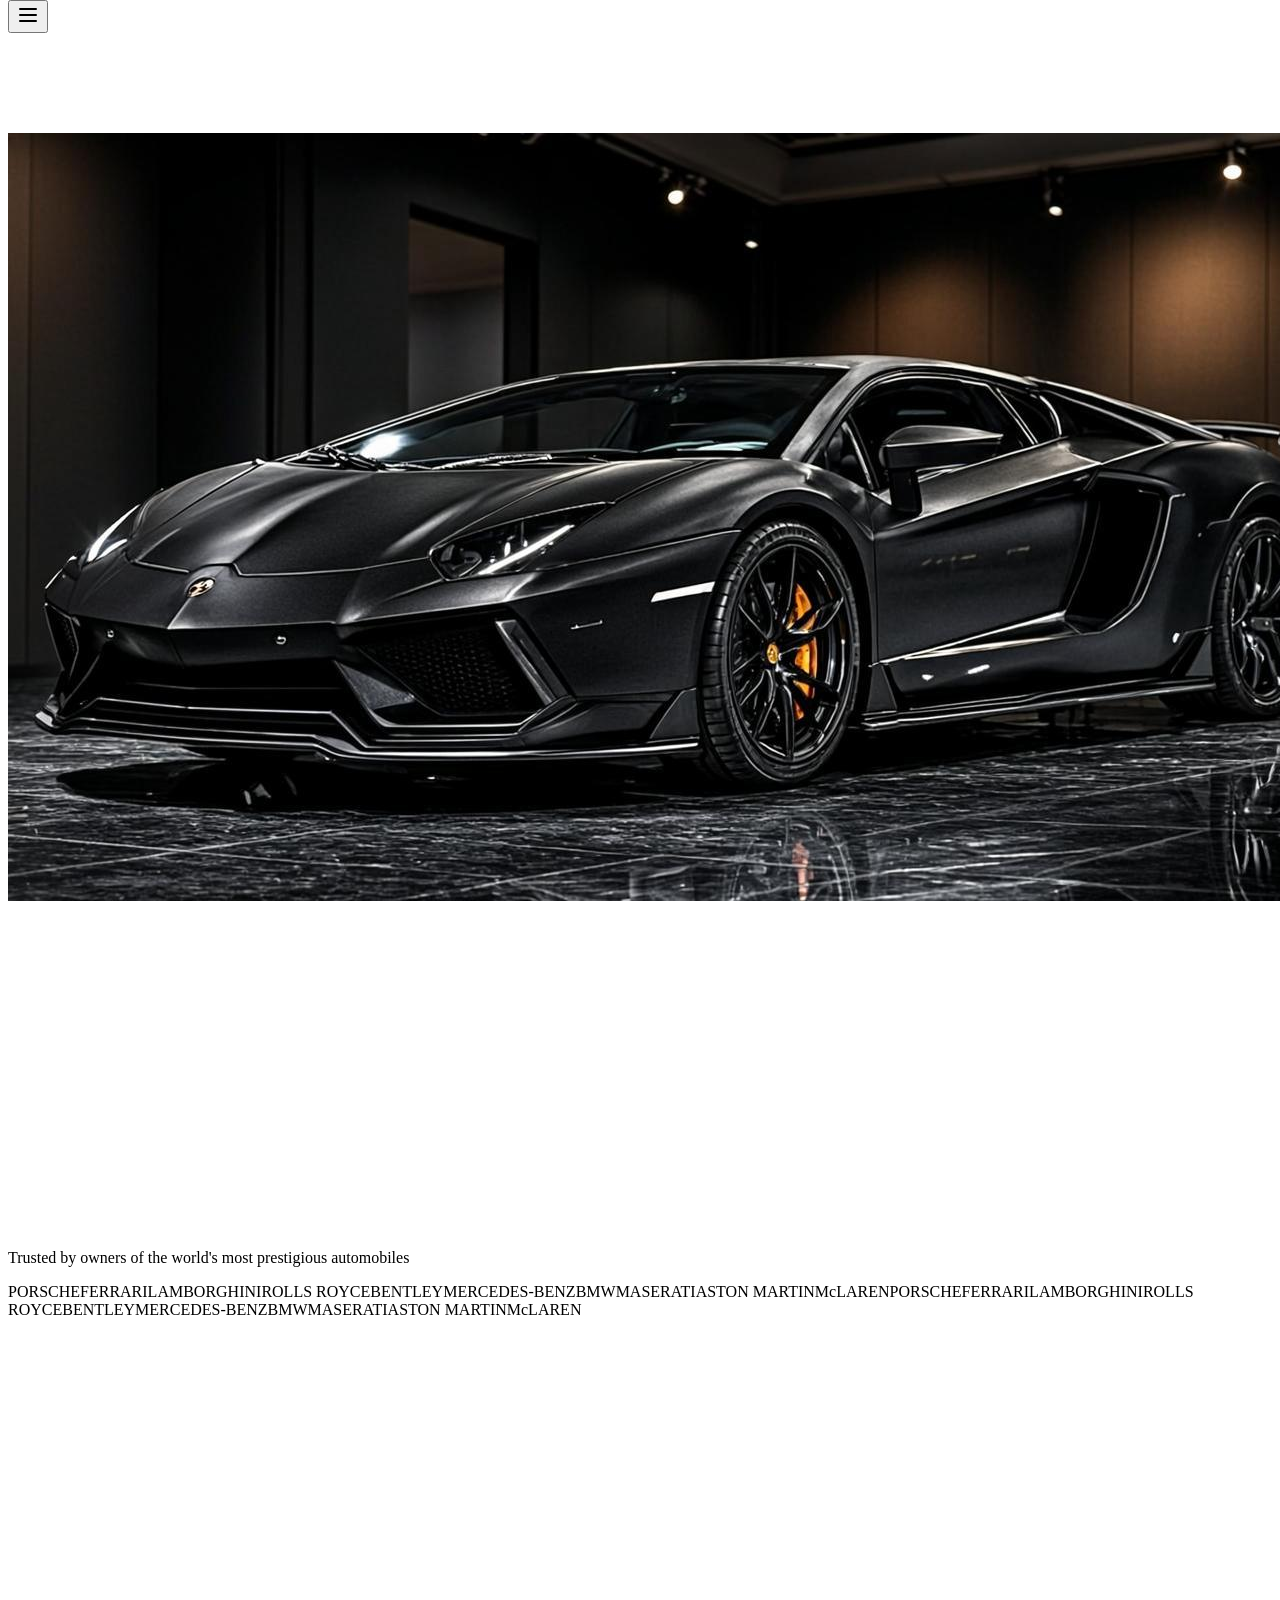
==== index.html @ 12bdc367 "feat: deploy static site" ====
<!DOCTYPE html><html lang="en" class="dark"><head><meta charSet="utf-8"/><meta name="viewport" content="width=device-width, initial-scale=1"/><link rel="preload" href="/car-detailing/_next/static/media/5c285b27cdda1fe8-s.p.2_mbdogr7ni8i.woff2" as="font" crossorigin="" type="font/woff2"/><link rel="preload" href="/car-detailing/_next/static/media/c41ca59f1c34ba31-s.p.2y2uoi4t910qy.woff2" as="font" crossorigin="" type="font/woff2"/><link rel="preload" as="image" href="/images/hero-car.png"/><link rel="preload" as="image" href="/images/ppf-service.png"/><link rel="preload" as="image" href="/images/ceramic-coating.png"/><link rel="preload" as="image" href="/images/interior-detail.png"/><link rel="preload" as="image" href="/images/paint-correction.png"/><link rel="preload" as="image" href="/images/window-tint.png"/><link rel="preload" as="image" href="/images/wheel-detail.png"/><link rel="preload" as="image" href="/images/studio.png"/><link rel="preload" as="image" href="/images/gallery-1.png"/><link rel="preload" as="image" href="/images/gallery-2.png"/><link rel="stylesheet" href="/car-detailing/_next/static/chunks/2nd9i60caw7yf.css" data-precedence="next"/><link rel="stylesheet" href="/car-detailing/_next/static/chunks/3196-hy1tz9hb.css" data-precedence="next"/><link rel="preload" as="script" fetchPriority="low" href="/car-detailing/_next/static/chunks/1u8kf-cumb-f7.js"/><script src="/car-detailing/_next/static/chunks/41hjmi0w11-ku.js" async=""></script><script src="/car-detailing/_next/static/chunks/20_0bfwdk1o_x.js" async=""></script><script src="/car-detailing/_next/static/chunks/turbopack-15qd15ii8cn2y.js" async=""></script><script src="/car-detailing/_next/static/chunks/13bo5y1br0odh.js" async=""></script><script src="/car-detailing/_next/static/chunks/158myu8e_yme3.js" async=""></script><script src="/car-detailing/_next/static/chunks/0ix_zyk1339x0.js" async=""></script><script src="/car-detailing/_next/static/chunks/1s31i7yi2ebxn.js" async=""></script><link rel="preload" as="image" href="/images/gallery-3.png"/><meta name="next-size-adjust" content=""/><title>APEX Auto Spa | Premium Car Detailing &amp; Paint Protection Film</title><meta name="description" content="Experience the pinnacle of automotive care. Premium PPF installation, ceramic coating, paint correction, and full detailing services for luxury and exotic vehicles."/><meta name="keywords" content="car detailing,PPF,paint protection film,ceramic coating,auto spa,luxury car care,paint correction,window tinting"/><meta property="og:title" content="APEX Auto Spa | Premium Car Detailing &amp; PPF"/><meta property="og:description" content="Where Perfection Meets Protection. Premium automotive detailing services for discerning vehicle owners."/><meta property="og:type" content="website"/><meta name="twitter:card" content="summary"/><meta name="twitter:title" content="APEX Auto Spa | Premium Car Detailing &amp; PPF"/><meta name="twitter:description" content="Where Perfection Meets Protection. Premium automotive detailing services for discerning vehicle owners."/><link rel="icon" href="/logo.svg"/><script src="/car-detailing/_next/static/chunks/0cz1d0mv5g_q7.js" noModule=""></script></head><body class="sora_93ce3b7f-module__e-TYrW__variable dm_sans_f26b0ff8-module__aXzNha__variable antialiased bg-background text-foreground" style="font-family:var(--font-dm-sans), sans-serif"><div hidden=""><!--$--><!--/$--></div><main class="min-h-screen bg-background"><nav class="fixed top-0 left-0 right-0 z-50 transition-all duration-500 bg-transparent" style="transform:translateY(-100px)"><div class="max-w-7xl mx-auto px-4 sm:px-6 lg:px-8"><div class="flex items-center justify-between h-20 lg:h-24"><a href="#" class="flex items-center gap-2 group"><svg xmlns="http://www.w3.org/2000/svg" width="24" height="24" viewBox="0 0 24 24" fill="none" stroke="currentColor" stroke-width="2" stroke-linecap="round" stroke-linejoin="round" class="lucide lucide-diamond w-7 h-7 text-gold transition-transform duration-300 group-hover:rotate-12" aria-hidden="true"><path d="M2.7 10.3a2.41 2.41 0 0 0 0 3.41l7.59 7.59a2.41 2.41 0 0 0 3.41 0l7.59-7.59a2.41 2.41 0 0 0 0-3.41l-7.59-7.59a2.41 2.41 0 0 0-3.41 0Z"></path></svg><div class="flex flex-col"><span class="text-xl font-bold tracking-[0.2em] text-gold-light" style="font-family:var(--font-sora), sans-serif">APEX</span><span class="text-[10px] tracking-[0.35em] text-muted-foreground -mt-1 uppercase" style="font-family:var(--font-dm-sans), sans-serif">Auto Spa</span></div></a><div class="hidden lg:flex items-center gap-8"><a href="#services" class="text-sm tracking-wider text-muted-foreground hover:text-gold transition-colors duration-300 uppercase" style="font-family:var(--font-sora), sans-serif">Services</a><a href="#about" class="text-sm tracking-wider text-muted-foreground hover:text-gold transition-colors duration-300 uppercase" style="font-family:var(--font-sora), sans-serif">About</a><a href="#gallery" class="text-sm tracking-wider text-muted-foreground hover:text-gold transition-colors duration-300 uppercase" style="font-family:var(--font-sora), sans-serif">Gallery</a><a href="#process" class="text-sm tracking-wider text-muted-foreground hover:text-gold transition-colors duration-300 uppercase" style="font-family:var(--font-sora), sans-serif">Process</a><a href="#pricing" class="text-sm tracking-wider text-muted-foreground hover:text-gold transition-colors duration-300 uppercase" style="font-family:var(--font-sora), sans-serif">Pricing</a><a href="#testimonials" class="text-sm tracking-wider text-muted-foreground hover:text-gold transition-colors duration-300 uppercase" style="font-family:var(--font-sora), sans-serif">Reviews</a><a href="#contact" class="text-sm tracking-wider text-muted-foreground hover:text-gold transition-colors duration-300 uppercase" style="font-family:var(--font-sora), sans-serif">Contact</a></div><div class="hidden lg:flex items-center gap-4"><a href="tel:+18005551234" class="flex items-center gap-2 text-sm text-muted-foreground hover:text-gold transition-colors"><svg xmlns="http://www.w3.org/2000/svg" width="24" height="24" viewBox="0 0 24 24" fill="none" stroke="currentColor" stroke-width="2" stroke-linecap="round" stroke-linejoin="round" class="lucide lucide-phone w-4 h-4" aria-hidden="true"><path d="M13.832 16.568a1 1 0 0 0 1.213-.303l.355-.465A2 2 0 0 1 17 15h3a2 2 0 0 1 2 2v3a2 2 0 0 1-2 2A18 18 0 0 1 2 4a2 2 0 0 1 2-2h3a2 2 0 0 1 2 2v3a2 2 0 0 1-.8 1.6l-.468.351a1 1 0 0 0-.292 1.233 14 14 0 0 0 6.392 6.384"></path></svg><span>(800) 555-1234</span></a><a href="#contact" data-slot="button" class="inline-flex items-center justify-center gap-2 whitespace-nowrap disabled:pointer-events-none disabled:opacity-50 [&amp;_svg]:pointer-events-none [&amp;_svg:not([class*=&#x27;size-&#x27;])]:size-4 shrink-0 [&amp;_svg]:shrink-0 outline-none focus-visible:border-ring focus-visible:ring-ring/50 focus-visible:ring-[3px] aria-invalid:ring-destructive/20 dark:aria-invalid:ring-destructive/40 aria-invalid:border-destructive shadow-xs h-9 has-[&gt;svg]:px-3 bg-gold text-background hover:bg-gold-light font-semibold tracking-wider text-xs uppercase px-6 py-2.5 rounded-none transition-all duration-300 hover:shadow-lg hover:shadow-gold/20">Book Now</a></div><button class="lg:hidden p-2 text-foreground" aria-label="Toggle menu"><svg xmlns="http://www.w3.org/2000/svg" width="24" height="24" viewBox="0 0 24 24" fill="none" stroke="currentColor" stroke-width="2" stroke-linecap="round" stroke-linejoin="round" class="lucide lucide-menu w-6 h-6" aria-hidden="true"><path d="M4 12h16"></path><path d="M4 18h16"></path><path d="M4 6h16"></path></svg></button></div></div></nav><section class="relative min-h-screen flex items-center justify-center overflow-hidden"><div class="absolute inset-0"><img src="/images/hero-car.png" alt="Luxury car in showroom" class="w-full h-full object-cover"/><div class="absolute inset-0 bg-gradient-to-r from-black/90 via-black/70 to-black/40"></div><div class="absolute inset-0 bg-gradient-to-t from-[#050505] via-transparent to-[#050505]/50"></div></div><div class="absolute top-0 left-0 right-0 h-px bg-gradient-to-r from-transparent via-gold/30 to-transparent"></div><div class="relative z-10 max-w-7xl mx-auto px-4 sm:px-6 lg:px-8 w-full"><div class="max-w-3xl"><div class="flex items-center gap-3 mb-8" style="opacity:0;transform:translateY(20px)"><div class="h-px w-12 bg-gold/60"></div><span class="text-gold text-xs tracking-[0.3em] uppercase font-medium">Premium Automotive Care</span></div><h1 class="text-4xl sm:text-5xl md:text-6xl lg:text-7xl font-bold leading-[1.05] mb-6" style="font-family:var(--font-sora), sans-serif;opacity:0;transform:translateY(40px)">Where<!-- --> <span class="gold-gradient-text">Perfection</span><br/>Meets<!-- --> <span class="gold-gradient-text">Protection</span></h1><p class="text-lg sm:text-xl text-muted-foreground max-w-xl mb-10 leading-relaxed" style="opacity:0;transform:translateY(30px)">Unrivaled paint protection film, ceramic coatings, and detailing services crafted exclusively for those who demand nothing but the absolute finest for their vehicles.</p><div class="flex flex-col sm:flex-row gap-4" style="opacity:0;transform:translateY(30px)"><a href="#contact" data-slot="button" class="inline-flex items-center justify-center gap-2 whitespace-nowrap disabled:pointer-events-none disabled:opacity-50 [&amp;_svg]:pointer-events-none [&amp;_svg:not([class*=&#x27;size-&#x27;])]:size-4 shrink-0 [&amp;_svg]:shrink-0 outline-none focus-visible:border-ring focus-visible:ring-ring/50 focus-visible:ring-[3px] aria-invalid:ring-destructive/20 dark:aria-invalid:ring-destructive/40 aria-invalid:border-destructive shadow-xs h-10 has-[&gt;svg]:px-4 bg-gold text-background hover:bg-gold-light font-semibold tracking-wider text-sm uppercase px-8 py-6 rounded-none transition-all duration-300 hover:shadow-xl hover:shadow-gold/20 group"><svg xmlns="http://www.w3.org/2000/svg" width="24" height="24" viewBox="0 0 24 24" fill="none" stroke="currentColor" stroke-width="2" stroke-linecap="round" stroke-linejoin="round" class="lucide lucide-shield w-4 h-4 mr-2 transition-transform group-hover:scale-110" aria-hidden="true"><path d="M20 13c0 5-3.5 7.5-7.66 8.95a1 1 0 0 1-.67-.01C7.5 20.5 4 18 4 13V6a1 1 0 0 1 1-1c2 0 4.5-1.2 6.24-2.72a1.17 1.17 0 0 1 1.52 0C14.51 3.81 17 5 19 5a1 1 0 0 1 1 1z"></path></svg>Get Free Quote</a><a href="#services" data-slot="button" class="inline-flex items-center justify-center gap-2 whitespace-nowrap disabled:pointer-events-none disabled:opacity-50 [&amp;_svg]:pointer-events-none [&amp;_svg:not([class*=&#x27;size-&#x27;])]:size-4 shrink-0 [&amp;_svg]:shrink-0 outline-none focus-visible:border-ring focus-visible:ring-ring/50 focus-visible:ring-[3px] aria-invalid:ring-destructive/20 dark:aria-invalid:ring-destructive/40 aria-invalid:border-destructive border bg-background shadow-xs hover:text-accent-foreground dark:bg-input/30 dark:border-input dark:hover:bg-input/50 h-10 has-[&gt;svg]:px-4 border-gold/30 text-gold hover:bg-gold/10 hover:border-gold/60 font-semibold tracking-wider text-sm uppercase px-8 py-6 rounded-none transition-all duration-300 group"><svg xmlns="http://www.w3.org/2000/svg" width="24" height="24" viewBox="0 0 24 24" fill="none" stroke="currentColor" stroke-width="2" stroke-linecap="round" stroke-linejoin="round" class="lucide lucide-sparkles w-4 h-4 mr-2 transition-transform group-hover:rotate-12" aria-hidden="true"><path d="M9.937 15.5A2 2 0 0 0 8.5 14.063l-6.135-1.582a.5.5 0 0 1 0-.962L8.5 9.936A2 2 0 0 0 9.937 8.5l1.582-6.135a.5.5 0 0 1 .963 0L14.063 8.5A2 2 0 0 0 15.5 9.937l6.135 1.581a.5.5 0 0 1 0 .964L15.5 14.063a2 2 0 0 0-1.437 1.437l-1.582 6.135a.5.5 0 0 1-.963 0z"></path><path d="M20 3v4"></path><path d="M22 5h-4"></path><path d="M4 17v2"></path><path d="M5 18H3"></path></svg>Explore Services</a></div><div class="flex flex-wrap gap-8 mt-14 pt-8 border-t border-white/5" style="opacity:0"><div><div class="text-2xl sm:text-3xl font-bold text-gold" style="font-family:var(--font-sora), sans-serif">5,000+</div><div class="text-xs text-muted-foreground tracking-wider uppercase mt-1">Cars Protected</div></div><div><div class="text-2xl sm:text-3xl font-bold text-gold" style="font-family:var(--font-sora), sans-serif">12+</div><div class="text-xs text-muted-foreground tracking-wider uppercase mt-1">Years Experience</div></div><div><div class="text-2xl sm:text-3xl font-bold text-gold" style="font-family:var(--font-sora), sans-serif">98%</div><div class="text-xs text-muted-foreground tracking-wider uppercase mt-1">Client Satisfaction</div></div></div></div></div><div class="absolute bottom-8 left-1/2 -translate-x-1/2 flex flex-col items-center gap-2" style="opacity:0"><span class="text-[10px] tracking-[0.3em] text-muted-foreground uppercase">Scroll</span><div><svg xmlns="http://www.w3.org/2000/svg" width="24" height="24" viewBox="0 0 24 24" fill="none" stroke="currentColor" stroke-width="2" stroke-linecap="round" stroke-linejoin="round" class="lucide lucide-chevron-down w-5 h-5 text-gold/60" aria-hidden="true"><path d="m6 9 6 6 6-6"></path></svg></div></div><div class="absolute top-24 left-8 w-16 h-16 border-t border-l border-gold/10 hidden lg:block"></div><div class="absolute bottom-8 right-8 w-16 h-16 border-b border-r border-gold/10 hidden lg:block"></div></section><section class="relative py-12 border-y border-white/5 overflow-hidden bg-surface"><div class="absolute inset-0 animate-shimmer"></div><div class="max-w-7xl mx-auto px-4 sm:px-6 lg:px-8 mb-6 text-center"><p class="text-xs tracking-[0.3em] text-muted-foreground uppercase">Trusted by owners of the world&#x27;s most prestigious automobiles</p></div><div class="relative overflow-hidden"><div class="absolute left-0 top-0 bottom-0 w-24 bg-gradient-to-r from-surface to-transparent z-10"></div><div class="absolute right-0 top-0 bottom-0 w-24 bg-gradient-to-l from-surface to-transparent z-10"></div><div class="flex animate-marquee whitespace-nowrap"><span class="mx-8 sm:mx-12 text-sm sm:text-base tracking-[0.2em] text-white/15 font-semibold select-none" style="font-family:var(--font-sora), sans-serif">PORSCHE</span><span class="mx-8 sm:mx-12 text-sm sm:text-base tracking-[0.2em] text-white/15 font-semibold select-none" style="font-family:var(--font-sora), sans-serif">FERRARI</span><span class="mx-8 sm:mx-12 text-sm sm:text-base tracking-[0.2em] text-white/15 font-semibold select-none" style="font-family:var(--font-sora), sans-serif">LAMBORGHINI</span><span class="mx-8 sm:mx-12 text-sm sm:text-base tracking-[0.2em] text-white/15 font-semibold select-none" style="font-family:var(--font-sora), sans-serif">ROLLS ROYCE</span><span class="mx-8 sm:mx-12 text-sm sm:text-base tracking-[0.2em] text-white/15 font-semibold select-none" style="font-family:var(--font-sora), sans-serif">BENTLEY</span><span class="mx-8 sm:mx-12 text-sm sm:text-base tracking-[0.2em] text-white/15 font-semibold select-none" style="font-family:var(--font-sora), sans-serif">MERCEDES-BENZ</span><span class="mx-8 sm:mx-12 text-sm sm:text-base tracking-[0.2em] text-white/15 font-semibold select-none" style="font-family:var(--font-sora), sans-serif">BMW</span><span class="mx-8 sm:mx-12 text-sm sm:text-base tracking-[0.2em] text-white/15 font-semibold select-none" style="font-family:var(--font-sora), sans-serif">MASERATI</span><span class="mx-8 sm:mx-12 text-sm sm:text-base tracking-[0.2em] text-white/15 font-semibold select-none" style="font-family:var(--font-sora), sans-serif">ASTON MARTIN</span><span class="mx-8 sm:mx-12 text-sm sm:text-base tracking-[0.2em] text-white/15 font-semibold select-none" style="font-family:var(--font-sora), sans-serif">McLAREN</span><span class="mx-8 sm:mx-12 text-sm sm:text-base tracking-[0.2em] text-white/15 font-semibold select-none" style="font-family:var(--font-sora), sans-serif">PORSCHE</span><span class="mx-8 sm:mx-12 text-sm sm:text-base tracking-[0.2em] text-white/15 font-semibold select-none" style="font-family:var(--font-sora), sans-serif">FERRARI</span><span class="mx-8 sm:mx-12 text-sm sm:text-base tracking-[0.2em] text-white/15 font-semibold select-none" style="font-family:var(--font-sora), sans-serif">LAMBORGHINI</span><span class="mx-8 sm:mx-12 text-sm sm:text-base tracking-[0.2em] text-white/15 font-semibold select-none" style="font-family:var(--font-sora), sans-serif">ROLLS ROYCE</span><span class="mx-8 sm:mx-12 text-sm sm:text-base tracking-[0.2em] text-white/15 font-semibold select-none" style="font-family:var(--font-sora), sans-serif">BENTLEY</span><span class="mx-8 sm:mx-12 text-sm sm:text-base tracking-[0.2em] text-white/15 font-semibold select-none" style="font-family:var(--font-sora), sans-serif">MERCEDES-BENZ</span><span class="mx-8 sm:mx-12 text-sm sm:text-base tracking-[0.2em] text-white/15 font-semibold select-none" style="font-family:var(--font-sora), sans-serif">BMW</span><span class="mx-8 sm:mx-12 text-sm sm:text-base tracking-[0.2em] text-white/15 font-semibold select-none" style="font-family:var(--font-sora), sans-serif">MASERATI</span><span class="mx-8 sm:mx-12 text-sm sm:text-base tracking-[0.2em] text-white/15 font-semibold select-none" style="font-family:var(--font-sora), sans-serif">ASTON MARTIN</span><span class="mx-8 sm:mx-12 text-sm sm:text-base tracking-[0.2em] text-white/15 font-semibold select-none" style="font-family:var(--font-sora), sans-serif">McLAREN</span></div></div></section><section id="services" class="section-padding relative"><div class="absolute top-0 left-0 w-1/2 h-px bg-gradient-to-r from-transparent via-gold/10 to-transparent"></div><div class="max-w-7xl mx-auto"><div class="text-center mb-16 lg:mb-20" style="opacity:0;transform:translateY(30px)"><div class="flex items-center justify-center gap-3 mb-4"><div class="h-px w-8 bg-gold/40"></div><span class="text-gold text-xs tracking-[0.3em] uppercase font-medium">Our Expertise</span><div class="h-px w-8 bg-gold/40"></div></div><h2 class="text-3xl sm:text-4xl lg:text-5xl font-bold mb-4" style="font-family:var(--font-sora), sans-serif">Premium <span class="gold-gradient-text">Services</span></h2><p class="text-muted-foreground max-w-2xl mx-auto text-base sm:text-lg">Every service is performed by certified technicians using only the finest products and cutting-edge techniques in our climate-controlled facility.</p></div><div class="grid grid-cols-1 md:grid-cols-2 lg:grid-cols-3 gap-5"><div class="group relative gold-border-hover rounded-sm overflow-hidden bg-surface hover:bg-surface-light transition-all duration-500" style="opacity:0;transform:translateY(40px)"><div class="relative h-52 overflow-hidden"><img src="/images/ppf-service.png" alt="Paint Protection Film" class="w-full h-full object-cover transition-transform duration-700 group-hover:scale-110"/><div class="absolute inset-0 bg-gradient-to-t from-surface via-transparent to-transparent"></div><div class="absolute top-4 left-4 w-10 h-10 flex items-center justify-center bg-gold/10 backdrop-blur-sm border border-gold/20 rounded-sm"><svg xmlns="http://www.w3.org/2000/svg" width="24" height="24" viewBox="0 0 24 24" fill="none" stroke="currentColor" stroke-width="2" stroke-linecap="round" stroke-linejoin="round" class="lucide lucide-shield w-5 h-5 text-gold" aria-hidden="true"><path d="M20 13c0 5-3.5 7.5-7.66 8.95a1 1 0 0 1-.67-.01C7.5 20.5 4 18 4 13V6a1 1 0 0 1 1-1c2 0 4.5-1.2 6.24-2.72a1.17 1.17 0 0 1 1.52 0C14.51 3.81 17 5 19 5a1 1 0 0 1 1 1z"></path></svg></div></div><div class="p-6"><h3 class="text-lg font-semibold mb-3 text-foreground group-hover:text-gold transition-colors duration-300" style="font-family:var(--font-sora), sans-serif">Paint Protection Film</h3><p class="text-sm text-muted-foreground leading-relaxed mb-4">Premium self-healing PPF from XPEL and SunTek. Invisible armor that preserves your factory finish against rock chips, scratches, and environmental damage.</p><div class="flex flex-wrap gap-2 mb-4"><span class="text-[11px] tracking-wider uppercase px-2.5 py-1 bg-gold/5 text-gold/70 border border-gold/10 rounded-sm">Self-Healing Technology</span><span class="text-[11px] tracking-wider uppercase px-2.5 py-1 bg-gold/5 text-gold/70 border border-gold/10 rounded-sm">10-Year Warranty</span><span class="text-[11px] tracking-wider uppercase px-2.5 py-1 bg-gold/5 text-gold/70 border border-gold/10 rounded-sm">XPEL &amp; SunTek Certified</span></div><a href="#contact" class="inline-flex items-center gap-2 text-sm text-gold/70 hover:text-gold transition-colors duration-300 group/link">Learn More<svg xmlns="http://www.w3.org/2000/svg" width="24" height="24" viewBox="0 0 24 24" fill="none" stroke="currentColor" stroke-width="2" stroke-linecap="round" stroke-linejoin="round" class="lucide lucide-arrow-right w-4 h-4 transition-transform group-hover/link:translate-x-1" aria-hidden="true"><path d="M5 12h14"></path><path d="m12 5 7 7-7 7"></path></svg></a></div><div class="absolute top-0 left-0 right-0 h-px bg-gold scale-x-0 group-hover:scale-x-100 transition-transform duration-500 origin-left"></div></div><div class="group relative gold-border-hover rounded-sm overflow-hidden bg-surface hover:bg-surface-light transition-all duration-500" style="opacity:0;transform:translateY(40px)"><div class="relative h-52 overflow-hidden"><img src="/images/ceramic-coating.png" alt="Ceramic Coating" class="w-full h-full object-cover transition-transform duration-700 group-hover:scale-110"/><div class="absolute inset-0 bg-gradient-to-t from-surface via-transparent to-transparent"></div><div class="absolute top-4 left-4 w-10 h-10 flex items-center justify-center bg-gold/10 backdrop-blur-sm border border-gold/20 rounded-sm"><svg xmlns="http://www.w3.org/2000/svg" width="24" height="24" viewBox="0 0 24 24" fill="none" stroke="currentColor" stroke-width="2" stroke-linecap="round" stroke-linejoin="round" class="lucide lucide-droplets w-5 h-5 text-gold" aria-hidden="true"><path d="M7 16.3c2.2 0 4-1.83 4-4.05 0-1.16-.57-2.26-1.71-3.19S7.29 6.75 7 5.3c-.29 1.45-1.14 2.84-2.29 3.76S3 11.1 3 12.25c0 2.22 1.8 4.05 4 4.05z"></path><path d="M12.56 6.6A10.97 10.97 0 0 0 14 3.02c.5 2.5 2 4.9 4 6.5s3 3.5 3 5.5a6.98 6.98 0 0 1-11.91 4.97"></path></svg></div></div><div class="p-6"><h3 class="text-lg font-semibold mb-3 text-foreground group-hover:text-gold transition-colors duration-300" style="font-family:var(--font-sora), sans-serif">Ceramic Coating</h3><p class="text-sm text-muted-foreground leading-relaxed mb-4">Professional-grade ceramic coatings that deliver unmatched gloss, hydrophobic protection, and years of effortless maintenance.</p><div class="flex flex-wrap gap-2 mb-4"><span class="text-[11px] tracking-wider uppercase px-2.5 py-1 bg-gold/5 text-gold/70 border border-gold/10 rounded-sm">9H Hardness</span><span class="text-[11px] tracking-wider uppercase px-2.5 py-1 bg-gold/5 text-gold/70 border border-gold/10 rounded-sm">5-Year Durability</span><span class="text-[11px] tracking-wider uppercase px-2.5 py-1 bg-gold/5 text-gold/70 border border-gold/10 rounded-sm">Superior Gloss</span></div><a href="#contact" class="inline-flex items-center gap-2 text-sm text-gold/70 hover:text-gold transition-colors duration-300 group/link">Learn More<svg xmlns="http://www.w3.org/2000/svg" width="24" height="24" viewBox="0 0 24 24" fill="none" stroke="currentColor" stroke-width="2" stroke-linecap="round" stroke-linejoin="round" class="lucide lucide-arrow-right w-4 h-4 transition-transform group-hover/link:translate-x-1" aria-hidden="true"><path d="M5 12h14"></path><path d="m12 5 7 7-7 7"></path></svg></a></div><div class="absolute top-0 left-0 right-0 h-px bg-gold scale-x-0 group-hover:scale-x-100 transition-transform duration-500 origin-left"></div></div><div class="group relative gold-border-hover rounded-sm overflow-hidden bg-surface hover:bg-surface-light transition-all duration-500" style="opacity:0;transform:translateY(40px)"><div class="relative h-52 overflow-hidden"><img src="/images/interior-detail.png" alt="Interior Detailing" class="w-full h-full object-cover transition-transform duration-700 group-hover:scale-110"/><div class="absolute inset-0 bg-gradient-to-t from-surface via-transparent to-transparent"></div><div class="absolute top-4 left-4 w-10 h-10 flex items-center justify-center bg-gold/10 backdrop-blur-sm border border-gold/20 rounded-sm"><svg xmlns="http://www.w3.org/2000/svg" width="24" height="24" viewBox="0 0 24 24" fill="none" stroke="currentColor" stroke-width="2" stroke-linecap="round" stroke-linejoin="round" class="lucide lucide-sparkles w-5 h-5 text-gold" aria-hidden="true"><path d="M9.937 15.5A2 2 0 0 0 8.5 14.063l-6.135-1.582a.5.5 0 0 1 0-.962L8.5 9.936A2 2 0 0 0 9.937 8.5l1.582-6.135a.5.5 0 0 1 .963 0L14.063 8.5A2 2 0 0 0 15.5 9.937l6.135 1.581a.5.5 0 0 1 0 .964L15.5 14.063a2 2 0 0 0-1.437 1.437l-1.582 6.135a.5.5 0 0 1-.963 0z"></path><path d="M20 3v4"></path><path d="M22 5h-4"></path><path d="M4 17v2"></path><path d="M5 18H3"></path></svg></div></div><div class="p-6"><h3 class="text-lg font-semibold mb-3 text-foreground group-hover:text-gold transition-colors duration-300" style="font-family:var(--font-sora), sans-serif">Interior Detailing</h3><p class="text-sm text-muted-foreground leading-relaxed mb-4">Meticulous restoration and protection of every interior surface. Leather conditioning, dashboard restoration, and premium air purification.</p><div class="flex flex-wrap gap-2 mb-4"><span class="text-[11px] tracking-wider uppercase px-2.5 py-1 bg-gold/5 text-gold/70 border border-gold/10 rounded-sm">Leather Restoration</span><span class="text-[11px] tracking-wider uppercase px-2.5 py-1 bg-gold/5 text-gold/70 border border-gold/10 rounded-sm">Surface Sanitization</span><span class="text-[11px] tracking-wider uppercase px-2.5 py-1 bg-gold/5 text-gold/70 border border-gold/10 rounded-sm">Odor Elimination</span></div><a href="#contact" class="inline-flex items-center gap-2 text-sm text-gold/70 hover:text-gold transition-colors duration-300 group/link">Learn More<svg xmlns="http://www.w3.org/2000/svg" width="24" height="24" viewBox="0 0 24 24" fill="none" stroke="currentColor" stroke-width="2" stroke-linecap="round" stroke-linejoin="round" class="lucide lucide-arrow-right w-4 h-4 transition-transform group-hover/link:translate-x-1" aria-hidden="true"><path d="M5 12h14"></path><path d="m12 5 7 7-7 7"></path></svg></a></div><div class="absolute top-0 left-0 right-0 h-px bg-gold scale-x-0 group-hover:scale-x-100 transition-transform duration-500 origin-left"></div></div><div class="group relative gold-border-hover rounded-sm overflow-hidden bg-surface hover:bg-surface-light transition-all duration-500" style="opacity:0;transform:translateY(40px)"><div class="relative h-52 overflow-hidden"><img src="/images/paint-correction.png" alt="Paint Correction" class="w-full h-full object-cover transition-transform duration-700 group-hover:scale-110"/><div class="absolute inset-0 bg-gradient-to-t from-surface via-transparent to-transparent"></div><div class="absolute top-4 left-4 w-10 h-10 flex items-center justify-center bg-gold/10 backdrop-blur-sm border border-gold/20 rounded-sm"><svg xmlns="http://www.w3.org/2000/svg" width="24" height="24" viewBox="0 0 24 24" fill="none" stroke="currentColor" stroke-width="2" stroke-linecap="round" stroke-linejoin="round" class="lucide lucide-paintbrush w-5 h-5 text-gold" aria-hidden="true"><path d="m14.622 17.897-10.68-2.913"></path><path d="M18.376 2.622a1 1 0 1 1 3.002 3.002L17.36 9.643a.5.5 0 0 0 0 .707l.944.944a2.41 2.41 0 0 1 0 3.408l-.944.944a.5.5 0 0 1-.707 0L8.354 7.348a.5.5 0 0 1 0-.707l.944-.944a2.41 2.41 0 0 1 3.408 0l.944.944a.5.5 0 0 0 .707 0z"></path><path d="M9 8c-1.804 2.71-3.97 3.46-6.583 3.948a.507.507 0 0 0-.302.819l7.32 8.883a1 1 0 0 0 1.185.204C12.735 20.405 16 16.792 16 15"></path></svg></div></div><div class="p-6"><h3 class="text-lg font-semibold mb-3 text-foreground group-hover:text-gold transition-colors duration-300" style="font-family:var(--font-sora), sans-serif">Paint Correction</h3><p class="text-sm text-muted-foreground leading-relaxed mb-4">Multi-stage paint correction eliminates swirl marks, scratches, and oxidation. Restoring your paint to better-than-factory condition.</p><div class="flex flex-wrap gap-2 mb-4"><span class="text-[11px] tracking-wider uppercase px-2.5 py-1 bg-gold/5 text-gold/70 border border-gold/10 rounded-sm">Multi-Stage Process</span><span class="text-[11px] tracking-wider uppercase px-2.5 py-1 bg-gold/5 text-gold/70 border border-gold/10 rounded-sm">Swirl Removal</span><span class="text-[11px] tracking-wider uppercase px-2.5 py-1 bg-gold/5 text-gold/70 border border-gold/10 rounded-sm">Mirror Finish</span></div><a href="#contact" class="inline-flex items-center gap-2 text-sm text-gold/70 hover:text-gold transition-colors duration-300 group/link">Learn More<svg xmlns="http://www.w3.org/2000/svg" width="24" height="24" viewBox="0 0 24 24" fill="none" stroke="currentColor" stroke-width="2" stroke-linecap="round" stroke-linejoin="round" class="lucide lucide-arrow-right w-4 h-4 transition-transform group-hover/link:translate-x-1" aria-hidden="true"><path d="M5 12h14"></path><path d="m12 5 7 7-7 7"></path></svg></a></div><div class="absolute top-0 left-0 right-0 h-px bg-gold scale-x-0 group-hover:scale-x-100 transition-transform duration-500 origin-left"></div></div><div class="group relative gold-border-hover rounded-sm overflow-hidden bg-surface hover:bg-surface-light transition-all duration-500" style="opacity:0;transform:translateY(40px)"><div class="relative h-52 overflow-hidden"><img src="/images/window-tint.png" alt="Window Tinting" class="w-full h-full object-cover transition-transform duration-700 group-hover:scale-110"/><div class="absolute inset-0 bg-gradient-to-t from-surface via-transparent to-transparent"></div><div class="absolute top-4 left-4 w-10 h-10 flex items-center justify-center bg-gold/10 backdrop-blur-sm border border-gold/20 rounded-sm"><svg xmlns="http://www.w3.org/2000/svg" width="24" height="24" viewBox="0 0 24 24" fill="none" stroke="currentColor" stroke-width="2" stroke-linecap="round" stroke-linejoin="round" class="lucide lucide-eye w-5 h-5 text-gold" aria-hidden="true"><path d="M2.062 12.348a1 1 0 0 1 0-.696 10.75 10.75 0 0 1 19.876 0 1 1 0 0 1 0 .696 10.75 10.75 0 0 1-19.876 0"></path><circle cx="12" cy="12" r="3"></circle></svg></div></div><div class="p-6"><h3 class="text-lg font-semibold mb-3 text-foreground group-hover:text-gold transition-colors duration-300" style="font-family:var(--font-sora), sans-serif">Window Tinting</h3><p class="text-sm text-muted-foreground leading-relaxed mb-4">Premium ceramic window films offering superior heat rejection, UV protection, and privacy without compromising visibility.</p><div class="flex flex-wrap gap-2 mb-4"><span class="text-[11px] tracking-wider uppercase px-2.5 py-1 bg-gold/5 text-gold/70 border border-gold/10 rounded-sm">99% UV Protection</span><span class="text-[11px] tracking-wider uppercase px-2.5 py-1 bg-gold/5 text-gold/70 border border-gold/10 rounded-sm">Heat Rejection</span><span class="text-[11px] tracking-wider uppercase px-2.5 py-1 bg-gold/5 text-gold/70 border border-gold/10 rounded-sm">Premium Privacy</span></div><a href="#contact" class="inline-flex items-center gap-2 text-sm text-gold/70 hover:text-gold transition-colors duration-300 group/link">Learn More<svg xmlns="http://www.w3.org/2000/svg" width="24" height="24" viewBox="0 0 24 24" fill="none" stroke="currentColor" stroke-width="2" stroke-linecap="round" stroke-linejoin="round" class="lucide lucide-arrow-right w-4 h-4 transition-transform group-hover/link:translate-x-1" aria-hidden="true"><path d="M5 12h14"></path><path d="m12 5 7 7-7 7"></path></svg></a></div><div class="absolute top-0 left-0 right-0 h-px bg-gold scale-x-0 group-hover:scale-x-100 transition-transform duration-500 origin-left"></div></div><div class="group relative gold-border-hover rounded-sm overflow-hidden bg-surface hover:bg-surface-light transition-all duration-500" style="opacity:0;transform:translateY(40px)"><div class="relative h-52 overflow-hidden"><img src="/images/wheel-detail.png" alt="Wheel &amp; Brake Detail" class="w-full h-full object-cover transition-transform duration-700 group-hover:scale-110"/><div class="absolute inset-0 bg-gradient-to-t from-surface via-transparent to-transparent"></div><div class="absolute top-4 left-4 w-10 h-10 flex items-center justify-center bg-gold/10 backdrop-blur-sm border border-gold/20 rounded-sm"><svg xmlns="http://www.w3.org/2000/svg" width="24" height="24" viewBox="0 0 24 24" fill="none" stroke="currentColor" stroke-width="2" stroke-linecap="round" stroke-linejoin="round" class="lucide lucide-circle-dot w-5 h-5 text-gold" aria-hidden="true"><circle cx="12" cy="12" r="10"></circle><circle cx="12" cy="12" r="1"></circle></svg></div></div><div class="p-6"><h3 class="text-lg font-semibold mb-3 text-foreground group-hover:text-gold transition-colors duration-300" style="font-family:var(--font-sora), sans-serif">Wheel &amp; Brake Detail</h3><p class="text-sm text-muted-foreground leading-relaxed mb-4">Deep cleaning, decontamination, and ceramic protection for your wheels and brake calipers. Restoring that factory-fresh look.</p><div class="flex flex-wrap gap-2 mb-4"><span class="text-[11px] tracking-wider uppercase px-2.5 py-1 bg-gold/5 text-gold/70 border border-gold/10 rounded-sm">Brake Dust Removal</span><span class="text-[11px] tracking-wider uppercase px-2.5 py-1 bg-gold/5 text-gold/70 border border-gold/10 rounded-sm">Ceramic Sealant</span><span class="text-[11px] tracking-wider uppercase px-2.5 py-1 bg-gold/5 text-gold/70 border border-gold/10 rounded-sm">Caliper Restoration</span></div><a href="#contact" class="inline-flex items-center gap-2 text-sm text-gold/70 hover:text-gold transition-colors duration-300 group/link">Learn More<svg xmlns="http://www.w3.org/2000/svg" width="24" height="24" viewBox="0 0 24 24" fill="none" stroke="currentColor" stroke-width="2" stroke-linecap="round" stroke-linejoin="round" class="lucide lucide-arrow-right w-4 h-4 transition-transform group-hover/link:translate-x-1" aria-hidden="true"><path d="M5 12h14"></path><path d="m12 5 7 7-7 7"></path></svg></a></div><div class="absolute top-0 left-0 right-0 h-px bg-gold scale-x-0 group-hover:scale-x-100 transition-transform duration-500 origin-left"></div></div></div></div></section><section id="about" class="section-padding relative overflow-hidden"><div class="absolute inset-0 bg-surface/50"></div><div class="absolute top-0 right-0 w-1/2 h-px bg-gradient-to-l from-transparent via-gold/10 to-transparent"></div><div class="relative max-w-7xl mx-auto"><div class="grid grid-cols-1 lg:grid-cols-2 gap-12 lg:gap-20 items-center"><div class="relative" style="opacity:0;transform:translateX(-40px)"><div class="relative"><img src="/images/studio.png" alt="APEX Auto Spa Studio" class="w-full h-[400px] lg:h-[500px] object-cover"/><div class="absolute inset-0 border border-gold/10 m-4 pointer-events-none"></div><div class="absolute -bottom-6 -right-4 sm:right-6 bg-surface border border-gold/20 p-5 sm:p-6" style="opacity:0;transform:scale(0.8)"><div class="text-3xl font-bold text-gold" style="font-family:var(--font-sora), sans-serif">12+</div><div class="text-xs tracking-wider uppercase text-muted-foreground mt-1">Years of Excellence</div></div></div><div class="absolute -top-4 -left-4 w-16 h-16 border-t-2 border-l-2 border-gold/20"></div></div><div style="opacity:0;transform:translateX(40px)"><div class="flex items-center gap-3 mb-4"><div class="h-px w-8 bg-gold/40"></div><span class="text-gold text-xs tracking-[0.3em] uppercase font-medium">Our Story</span></div><h2 class="text-3xl sm:text-4xl lg:text-5xl font-bold mb-6 leading-tight" style="font-family:var(--font-sora), sans-serif">The Art of<!-- --> <span class="gold-gradient-text">Automotive</span><br/>Perfection</h2><div class="space-y-4 text-muted-foreground leading-relaxed mb-8"><p>Founded in 2012, APEX Auto Spa was born from an uncompromising passion for automotive excellence. What began as a small detailing studio has evolved into one of the nation&#x27;s most respected paint protection and detailing facilities.</p><p>Our team of XPEL and Gyeon certified technicians treat every vehicle as if it were their own. We invest in continuous training, state-of-the-art equipment, and only the finest products — because nothing less will do for the vehicles entrusted to us.</p></div><div class="grid grid-cols-1 sm:grid-cols-3 gap-6 mb-8"><div class="group"><svg xmlns="http://www.w3.org/2000/svg" width="24" height="24" viewBox="0 0 24 24" fill="none" stroke="currentColor" stroke-width="2" stroke-linecap="round" stroke-linejoin="round" class="lucide lucide-award w-6 h-6 text-gold mb-2" aria-hidden="true"><path d="m15.477 12.89 1.515 8.526a.5.5 0 0 1-.81.47l-3.58-2.687a1 1 0 0 0-1.197 0l-3.586 2.686a.5.5 0 0 1-.81-.469l1.514-8.526"></path><circle cx="12" cy="8" r="6"></circle></svg><div class="text-sm font-semibold text-foreground mb-1" style="font-family:var(--font-sora), sans-serif">Certified</div><div class="text-xs text-muted-foreground">XPEL &amp; Gyeon Certified Installers</div></div><div class="group"><svg xmlns="http://www.w3.org/2000/svg" width="24" height="24" viewBox="0 0 24 24" fill="none" stroke="currentColor" stroke-width="2" stroke-linecap="round" stroke-linejoin="round" class="lucide lucide-users w-6 h-6 text-gold mb-2" aria-hidden="true"><path d="M16 21v-2a4 4 0 0 0-4-4H6a4 4 0 0 0-4 4v2"></path><path d="M16 3.128a4 4 0 0 1 0 7.744"></path><path d="M22 21v-2a4 4 0 0 0-3-3.87"></path><circle cx="9" cy="7" r="4"></circle></svg><div class="text-sm font-semibold text-foreground mb-1" style="font-family:var(--font-sora), sans-serif">Dedicated Team</div><div class="text-xs text-muted-foreground">25+ Expert Technicians</div></div><div class="group"><svg xmlns="http://www.w3.org/2000/svg" width="24" height="24" viewBox="0 0 24 24" fill="none" stroke="currentColor" stroke-width="2" stroke-linecap="round" stroke-linejoin="round" class="lucide lucide-clock w-6 h-6 text-gold mb-2" aria-hidden="true"><path d="M12 6v6l4 2"></path><circle cx="12" cy="12" r="10"></circle></svg><div class="text-sm font-semibold text-foreground mb-1" style="font-family:var(--font-sora), sans-serif">Punctual</div><div class="text-xs text-muted-foreground">On-Time Delivery Guarantee</div></div></div><div class="flex flex-wrap gap-3"><span class="px-4 py-2 text-xs tracking-wider uppercase border border-gold/15 text-gold/70 hover:border-gold/40 hover:text-gold transition-all duration-300 cursor-default">Precision</span><span class="px-4 py-2 text-xs tracking-wider uppercase border border-gold/15 text-gold/70 hover:border-gold/40 hover:text-gold transition-all duration-300 cursor-default">Integrity</span><span class="px-4 py-2 text-xs tracking-wider uppercase border border-gold/15 text-gold/70 hover:border-gold/40 hover:text-gold transition-all duration-300 cursor-default">Innovation</span><span class="px-4 py-2 text-xs tracking-wider uppercase border border-gold/15 text-gold/70 hover:border-gold/40 hover:text-gold transition-all duration-300 cursor-default">Excellence</span></div></div></div></div></section><section id="gallery" class="section-padding relative bg-surface"><div class="absolute bottom-0 left-0 right-0 h-px bg-gradient-to-r from-transparent via-gold/10 to-transparent"></div><div class="max-w-7xl mx-auto"><div class="text-center mb-12" style="opacity:0;transform:translateY(30px)"><div class="flex items-center justify-center gap-3 mb-4"><div class="h-px w-8 bg-gold/40"></div><span class="text-gold text-xs tracking-[0.3em] uppercase font-medium">Portfolio</span><div class="h-px w-8 bg-gold/40"></div></div><h2 class="text-3xl sm:text-4xl lg:text-5xl font-bold mb-4" style="font-family:var(--font-sora), sans-serif">Our <span class="gold-gradient-text">Recent Work</span></h2><p class="text-muted-foreground max-w-2xl mx-auto">A showcase of transformations that speak for themselves. Every vehicle is a masterpiece.</p></div><div class="flex flex-wrap justify-center gap-2 mb-10" style="opacity:0;transform:translateY(20px)"><button class="px-4 py-2 text-xs tracking-wider uppercase border rounded-sm transition-all duration-300 border-gold bg-gold/10 text-gold" style="font-family:var(--font-sora), sans-serif">All</button><button class="px-4 py-2 text-xs tracking-wider uppercase border rounded-sm transition-all duration-300 border-white/10 text-muted-foreground hover:border-gold/30 hover:text-gold/70" style="font-family:var(--font-sora), sans-serif">Full PPF</button><button class="px-4 py-2 text-xs tracking-wider uppercase border rounded-sm transition-all duration-300 border-white/10 text-muted-foreground hover:border-gold/30 hover:text-gold/70" style="font-family:var(--font-sora), sans-serif">Ceramic Coating</button><button class="px-4 py-2 text-xs tracking-wider uppercase border rounded-sm transition-all duration-300 border-white/10 text-muted-foreground hover:border-gold/30 hover:text-gold/70" style="font-family:var(--font-sora), sans-serif">Paint Correction</button><button class="px-4 py-2 text-xs tracking-wider uppercase border rounded-sm transition-all duration-300 border-white/10 text-muted-foreground hover:border-gold/30 hover:text-gold/70" style="font-family:var(--font-sora), sans-serif">Full Detail</button><button class="px-4 py-2 text-xs tracking-wider uppercase border rounded-sm transition-all duration-300 border-white/10 text-muted-foreground hover:border-gold/30 hover:text-gold/70" style="font-family:var(--font-sora), sans-serif">PPF Install</button></div><div class="grid grid-cols-1 sm:grid-cols-2 lg:grid-cols-3 gap-4"><div class="group relative overflow-hidden cursor-pointer gold-border rounded-sm" style="opacity:0;transform:translateY(30px)"><div class="relative h-64 sm:h-72 overflow-hidden"><img src="/images/hero-car.png" alt="Lamborghini Aventador" class="w-full h-full object-cover transition-transform duration-700 group-hover:scale-110"/><div class="absolute inset-0 bg-black/0 group-hover:bg-black/50 transition-all duration-500"></div><div class="absolute inset-0 flex flex-col items-center justify-center opacity-0 group-hover:opacity-100 transition-all duration-500 translate-y-4 group-hover:translate-y-0"><svg xmlns="http://www.w3.org/2000/svg" width="24" height="24" viewBox="0 0 24 24" fill="none" stroke="currentColor" stroke-width="2" stroke-linecap="round" stroke-linejoin="round" class="lucide lucide-zoom-in w-8 h-8 text-gold mb-3" aria-hidden="true"><circle cx="11" cy="11" r="8"></circle><line x1="21" x2="16.65" y1="21" y2="16.65"></line><line x1="11" x2="11" y1="8" y2="14"></line><line x1="8" x2="14" y1="11" y2="11"></line></svg><h3 class="text-lg font-semibold text-white" style="font-family:var(--font-sora), sans-serif">Lamborghini Aventador</h3><span class="text-xs tracking-wider uppercase text-gold/80 mt-1">Full PPF</span></div></div><div class="absolute bottom-0 left-0 right-0 h-0.5 bg-gold scale-x-0 group-hover:scale-x-100 transition-transform duration-500 origin-left"></div></div><div class="group relative overflow-hidden cursor-pointer gold-border rounded-sm" style="opacity:0;transform:translateY(30px)"><div class="relative h-64 sm:h-72 overflow-hidden"><img src="/images/gallery-1.png" alt="Rolls-Royce Ghost" class="w-full h-full object-cover transition-transform duration-700 group-hover:scale-110"/><div class="absolute inset-0 bg-black/0 group-hover:bg-black/50 transition-all duration-500"></div><div class="absolute inset-0 flex flex-col items-center justify-center opacity-0 group-hover:opacity-100 transition-all duration-500 translate-y-4 group-hover:translate-y-0"><svg xmlns="http://www.w3.org/2000/svg" width="24" height="24" viewBox="0 0 24 24" fill="none" stroke="currentColor" stroke-width="2" stroke-linecap="round" stroke-linejoin="round" class="lucide lucide-zoom-in w-8 h-8 text-gold mb-3" aria-hidden="true"><circle cx="11" cy="11" r="8"></circle><line x1="21" x2="16.65" y1="21" y2="16.65"></line><line x1="11" x2="11" y1="8" y2="14"></line><line x1="8" x2="14" y1="11" y2="11"></line></svg><h3 class="text-lg font-semibold text-white" style="font-family:var(--font-sora), sans-serif">Rolls-Royce Ghost</h3><span class="text-xs tracking-wider uppercase text-gold/80 mt-1">Ceramic Coating</span></div></div><div class="absolute bottom-0 left-0 right-0 h-0.5 bg-gold scale-x-0 group-hover:scale-x-100 transition-transform duration-500 origin-left"></div></div><div class="group relative overflow-hidden cursor-pointer gold-border rounded-sm" style="opacity:0;transform:translateY(30px)"><div class="relative h-64 sm:h-72 overflow-hidden"><img src="/images/gallery-2.png" alt="Bentley Continental GT" class="w-full h-full object-cover transition-transform duration-700 group-hover:scale-110"/><div class="absolute inset-0 bg-black/0 group-hover:bg-black/50 transition-all duration-500"></div><div class="absolute inset-0 flex flex-col items-center justify-center opacity-0 group-hover:opacity-100 transition-all duration-500 translate-y-4 group-hover:translate-y-0"><svg xmlns="http://www.w3.org/2000/svg" width="24" height="24" viewBox="0 0 24 24" fill="none" stroke="currentColor" stroke-width="2" stroke-linecap="round" stroke-linejoin="round" class="lucide lucide-zoom-in w-8 h-8 text-gold mb-3" aria-hidden="true"><circle cx="11" cy="11" r="8"></circle><line x1="21" x2="16.65" y1="21" y2="16.65"></line><line x1="11" x2="11" y1="8" y2="14"></line><line x1="8" x2="14" y1="11" y2="11"></line></svg><h3 class="text-lg font-semibold text-white" style="font-family:var(--font-sora), sans-serif">Bentley Continental GT</h3><span class="text-xs tracking-wider uppercase text-gold/80 mt-1">Paint Correction</span></div></div><div class="absolute bottom-0 left-0 right-0 h-0.5 bg-gold scale-x-0 group-hover:scale-x-100 transition-transform duration-500 origin-left"></div></div><div class="group relative overflow-hidden cursor-pointer gold-border rounded-sm" style="opacity:0;transform:translateY(30px)"><div class="relative h-64 sm:h-72 overflow-hidden"><img src="/images/gallery-3.png" alt="Mercedes AMG GT" class="w-full h-full object-cover transition-transform duration-700 group-hover:scale-110"/><div class="absolute inset-0 bg-black/0 group-hover:bg-black/50 transition-all duration-500"></div><div class="absolute inset-0 flex flex-col items-center justify-center opacity-0 group-hover:opacity-100 transition-all duration-500 translate-y-4 group-hover:translate-y-0"><svg xmlns="http://www.w3.org/2000/svg" width="24" height="24" viewBox="0 0 24 24" fill="none" stroke="currentColor" stroke-width="2" stroke-linecap="round" stroke-linejoin="round" class="lucide lucide-zoom-in w-8 h-8 text-gold mb-3" aria-hidden="true"><circle cx="11" cy="11" r="8"></circle><line x1="21" x2="16.65" y1="21" y2="16.65"></line><line x1="11" x2="11" y1="8" y2="14"></line><line x1="8" x2="14" y1="11" y2="11"></line></svg><h3 class="text-lg font-semibold text-white" style="font-family:var(--font-sora), sans-serif">Mercedes AMG GT</h3><span class="text-xs tracking-wider uppercase text-gold/80 mt-1">Full Detail</span></div></div><div class="absolute bottom-0 left-0 right-0 h-0.5 bg-gold scale-x-0 group-hover:scale-x-100 transition-transform duration-500 origin-left"></div></div><div class="group relative overflow-hidden cursor-pointer gold-border rounded-sm" style="opacity:0;transform:translateY(30px)"><div class="relative h-64 sm:h-72 overflow-hidden"><img src="/images/ceramic-coating.png" alt="Ferrari 488" class="w-full h-full object-cover transition-transform duration-700 group-hover:scale-110"/><div class="absolute inset-0 bg-black/0 group-hover:bg-black/50 transition-all duration-500"></div><div class="absolute inset-0 flex flex-col items-center justify-center opacity-0 group-hover:opacity-100 transition-all duration-500 translate-y-4 group-hover:translate-y-0"><svg xmlns="http://www.w3.org/2000/svg" width="24" height="24" viewBox="0 0 24 24" fill="none" stroke="currentColor" stroke-width="2" stroke-linecap="round" stroke-linejoin="round" class="lucide lucide-zoom-in w-8 h-8 text-gold mb-3" aria-hidden="true"><circle cx="11" cy="11" r="8"></circle><line x1="21" x2="16.65" y1="21" y2="16.65"></line><line x1="11" x2="11" y1="8" y2="14"></line><line x1="8" x2="14" y1="11" y2="11"></line></svg><h3 class="text-lg font-semibold text-white" style="font-family:var(--font-sora), sans-serif">Ferrari 488</h3><span class="text-xs tracking-wider uppercase text-gold/80 mt-1">Ceramic Coating</span></div></div><div class="absolute bottom-0 left-0 right-0 h-0.5 bg-gold scale-x-0 group-hover:scale-x-100 transition-transform duration-500 origin-left"></div></div><div class="group relative overflow-hidden cursor-pointer gold-border rounded-sm" style="opacity:0;transform:translateY(30px)"><div class="relative h-64 sm:h-72 overflow-hidden"><img src="/images/ppf-service.png" alt="Porsche 911 GT3" class="w-full h-full object-cover transition-transform duration-700 group-hover:scale-110"/><div class="absolute inset-0 bg-black/0 group-hover:bg-black/50 transition-all duration-500"></div><div class="absolute inset-0 flex flex-col items-center justify-center opacity-0 group-hover:opacity-100 transition-all duration-500 translate-y-4 group-hover:translate-y-0"><svg xmlns="http://www.w3.org/2000/svg" width="24" height="24" viewBox="0 0 24 24" fill="none" stroke="currentColor" stroke-width="2" stroke-linecap="round" stroke-linejoin="round" class="lucide lucide-zoom-in w-8 h-8 text-gold mb-3" aria-hidden="true"><circle cx="11" cy="11" r="8"></circle><line x1="21" x2="16.65" y1="21" y2="16.65"></line><line x1="11" x2="11" y1="8" y2="14"></line><line x1="8" x2="14" y1="11" y2="11"></line></svg><h3 class="text-lg font-semibold text-white" style="font-family:var(--font-sora), sans-serif">Porsche 911 GT3</h3><span class="text-xs tracking-wider uppercase text-gold/80 mt-1">PPF Install</span></div></div><div class="absolute bottom-0 left-0 right-0 h-0.5 bg-gold scale-x-0 group-hover:scale-x-100 transition-transform duration-500 origin-left"></div></div></div></div></section><section id="process" class="section-padding relative"><div class="absolute top-0 left-0 right-0 h-px bg-gradient-to-r from-transparent via-gold/10 to-transparent"></div><div class="max-w-7xl mx-auto"><div class="text-center mb-16" style="opacity:0;transform:translateY(30px)"><div class="flex items-center justify-center gap-3 mb-4"><div class="h-px w-8 bg-gold/40"></div><span class="text-gold text-xs tracking-[0.3em] uppercase font-medium">How We Work</span><div class="h-px w-8 bg-gold/40"></div></div><h2 class="text-3xl sm:text-4xl lg:text-5xl font-bold mb-4" style="font-family:var(--font-sora), sans-serif">Our <span class="gold-gradient-text">Process</span></h2><p class="text-muted-foreground max-w-2xl mx-auto">A meticulous four-step process that ensures every vehicle receives the highest standard of care from start to finish.</p></div><div class="grid grid-cols-1 md:grid-cols-2 lg:grid-cols-4 gap-6"><div class="relative group" style="opacity:0;transform:translateY(40px)"><div class="gold-border-hover rounded-sm p-6 lg:p-8 bg-surface hover:bg-surface-light transition-all duration-500 h-full"><div class="text-5xl font-bold text-gold/10 mb-4 -ml-1" style="font-family:var(--font-sora), sans-serif">01</div><div class="w-12 h-12 flex items-center justify-center border border-gold/20 rounded-sm mb-5 group-hover:bg-gold/10 transition-colors duration-300"><svg xmlns="http://www.w3.org/2000/svg" width="24" height="24" viewBox="0 0 24 24" fill="none" stroke="currentColor" stroke-width="2" stroke-linecap="round" stroke-linejoin="round" class="lucide lucide-clipboard-check w-5 h-5 text-gold" aria-hidden="true"><rect width="8" height="4" x="8" y="2" rx="1" ry="1"></rect><path d="M16 4h2a2 2 0 0 1 2 2v14a2 2 0 0 1-2 2H6a2 2 0 0 1-2-2V6a2 2 0 0 1 2-2h2"></path><path d="m9 14 2 2 4-4"></path></svg></div><h3 class="text-lg font-semibold mb-3 text-foreground group-hover:text-gold transition-colors duration-300" style="font-family:var(--font-sora), sans-serif">Consultation</h3><p class="text-sm text-muted-foreground leading-relaxed">We begin with a thorough assessment of your vehicle, discussing your goals, budget, and the best protection solutions tailored to your needs.</p></div><div class="hidden lg:block absolute top-1/2 -right-3 w-6 h-px bg-gold/20"></div></div><div class="relative group" style="opacity:0;transform:translateY(40px)"><div class="gold-border-hover rounded-sm p-6 lg:p-8 bg-surface hover:bg-surface-light transition-all duration-500 h-full"><div class="text-5xl font-bold text-gold/10 mb-4 -ml-1" style="font-family:var(--font-sora), sans-serif">02</div><div class="w-12 h-12 flex items-center justify-center border border-gold/20 rounded-sm mb-5 group-hover:bg-gold/10 transition-colors duration-300"><svg xmlns="http://www.w3.org/2000/svg" width="24" height="24" viewBox="0 0 24 24" fill="none" stroke="currentColor" stroke-width="2" stroke-linecap="round" stroke-linejoin="round" class="lucide lucide-package w-5 h-5 text-gold" aria-hidden="true"><path d="M11 21.73a2 2 0 0 0 2 0l7-4A2 2 0 0 0 21 16V8a2 2 0 0 0-1-1.73l-7-4a2 2 0 0 0-2 0l-7 4A2 2 0 0 0 3 8v8a2 2 0 0 0 1 1.73z"></path><path d="M12 22V12"></path><polyline points="3.29 7 12 12 20.71 7"></polyline><path d="m7.5 4.27 9 5.15"></path></svg></div><h3 class="text-lg font-semibold mb-3 text-foreground group-hover:text-gold transition-colors duration-300" style="font-family:var(--font-sora), sans-serif">Preparation</h3><p class="text-sm text-muted-foreground leading-relaxed">Your vehicle undergoes an extensive multi-step wash, decontamination, and paint surface preparation to ensure perfect product adhesion.</p></div><div class="hidden lg:block absolute top-1/2 -right-3 w-6 h-px bg-gold/20"></div></div><div class="relative group" style="opacity:0;transform:translateY(40px)"><div class="gold-border-hover rounded-sm p-6 lg:p-8 bg-surface hover:bg-surface-light transition-all duration-500 h-full"><div class="text-5xl font-bold text-gold/10 mb-4 -ml-1" style="font-family:var(--font-sora), sans-serif">03</div><div class="w-12 h-12 flex items-center justify-center border border-gold/20 rounded-sm mb-5 group-hover:bg-gold/10 transition-colors duration-300"><svg xmlns="http://www.w3.org/2000/svg" width="24" height="24" viewBox="0 0 24 24" fill="none" stroke="currentColor" stroke-width="2" stroke-linecap="round" stroke-linejoin="round" class="lucide lucide-wrench w-5 h-5 text-gold" aria-hidden="true"><path d="M14.7 6.3a1 1 0 0 0 0 1.4l1.6 1.6a1 1 0 0 0 1.4 0l3.77-3.77a6 6 0 0 1-7.94 7.94l-6.91 6.91a2.12 2.12 0 0 1-3-3l6.91-6.91a6 6 0 0 1 7.94-7.94l-3.76 3.76z"></path></svg></div><h3 class="text-lg font-semibold mb-3 text-foreground group-hover:text-gold transition-colors duration-300" style="font-family:var(--font-sora), sans-serif">Installation</h3><p class="text-sm text-muted-foreground leading-relaxed">Our certified technicians perform the service with surgical precision in our climate-controlled, ISO-class clean facility.</p></div><div class="hidden lg:block absolute top-1/2 -right-3 w-6 h-px bg-gold/20"></div></div><div class="relative group" style="opacity:0;transform:translateY(40px)"><div class="gold-border-hover rounded-sm p-6 lg:p-8 bg-surface hover:bg-surface-light transition-all duration-500 h-full"><div class="text-5xl font-bold text-gold/10 mb-4 -ml-1" style="font-family:var(--font-sora), sans-serif">04</div><div class="w-12 h-12 flex items-center justify-center border border-gold/20 rounded-sm mb-5 group-hover:bg-gold/10 transition-colors duration-300"><svg xmlns="http://www.w3.org/2000/svg" width="24" height="24" viewBox="0 0 24 24" fill="none" stroke="currentColor" stroke-width="2" stroke-linecap="round" stroke-linejoin="round" class="lucide lucide-award w-5 h-5 text-gold" aria-hidden="true"><path d="m15.477 12.89 1.515 8.526a.5.5 0 0 1-.81.47l-3.58-2.687a1 1 0 0 0-1.197 0l-3.586 2.686a.5.5 0 0 1-.81-.469l1.514-8.526"></path><circle cx="12" cy="8" r="6"></circle></svg></div><h3 class="text-lg font-semibold mb-3 text-foreground group-hover:text-gold transition-colors duration-300" style="font-family:var(--font-sora), sans-serif">Quality Inspection</h3><p class="text-sm text-muted-foreground leading-relaxed">Every project concludes with a meticulous 50-point quality inspection under specialized lighting to guarantee flawless results.</p></div></div></div></div></section><section class="py-20 lg:py-28 relative overflow-hidden"><div class="absolute inset-0"><img src="/images/studio.png" alt="" class="w-full h-full object-cover opacity-15"/><div class="absolute inset-0 bg-gradient-to-r from-background via-background/90 to-background"></div></div><div class="absolute top-0 left-0 right-0 h-px bg-gradient-to-r from-transparent via-gold/20 to-transparent"></div><div class="absolute bottom-0 left-0 right-0 h-px bg-gradient-to-r from-transparent via-gold/20 to-transparent"></div><div class="relative max-w-7xl mx-auto px-4 sm:px-6 lg:px-8"><div class="grid grid-cols-2 lg:grid-cols-4 gap-8 lg:gap-12"><div class="text-center" style="opacity:0;transform:translateY(30px)"><div class="text-4xl sm:text-5xl lg:text-6xl font-bold text-gold mb-2" style="font-family:var(--font-sora), sans-serif"><span>0<!-- -->+</span></div><div class="text-xs sm:text-sm tracking-wider uppercase text-muted-foreground">Vehicles Protected</div></div><div class="text-center" style="opacity:0;transform:translateY(30px)"><div class="text-4xl sm:text-5xl lg:text-6xl font-bold text-gold mb-2" style="font-family:var(--font-sora), sans-serif"><span>0<!-- -->+</span></div><div class="text-xs sm:text-sm tracking-wider uppercase text-muted-foreground">Years of Excellence</div></div><div class="text-center" style="opacity:0;transform:translateY(30px)"><div class="text-4xl sm:text-5xl lg:text-6xl font-bold text-gold mb-2" style="font-family:var(--font-sora), sans-serif"><span>0<!-- -->%</span></div><div class="text-xs sm:text-sm tracking-wider uppercase text-muted-foreground">Client Satisfaction</div></div><div class="text-center" style="opacity:0;transform:translateY(30px)"><div class="text-4xl sm:text-5xl lg:text-6xl font-bold text-gold mb-2" style="font-family:var(--font-sora), sans-serif"><span>0<!-- -->+</span></div><div class="text-xs sm:text-sm tracking-wider uppercase text-muted-foreground">Expert Technicians</div></div></div></div></section><section id="testimonials" class="section-padding relative bg-surface"><div class="absolute bottom-0 left-0 right-0 h-px bg-gradient-to-r from-transparent via-gold/10 to-transparent"></div><div class="max-w-7xl mx-auto"><div class="text-center mb-14" style="opacity:0;transform:translateY(30px)"><div class="flex items-center justify-center gap-3 mb-4"><div class="h-px w-8 bg-gold/40"></div><span class="text-gold text-xs tracking-[0.3em] uppercase font-medium">Testimonials</span><div class="h-px w-8 bg-gold/40"></div></div><h2 class="text-3xl sm:text-4xl lg:text-5xl font-bold mb-4" style="font-family:var(--font-sora), sans-serif">Client <span class="gold-gradient-text">Experiences</span></h2><p class="text-muted-foreground max-w-2xl mx-auto">Don&#x27;t take our word for it. Hear from the discerning vehicle owners who trust APEX with their prized automobiles.</p></div><div class="max-w-4xl mx-auto relative"><div class="relative min-h-[280px] sm:min-h-[240px]"><div class="absolute inset-0" style="opacity:0;transform:translateX(-100px)"><div class="gold-border rounded-sm bg-background/50 p-8 sm:p-12 h-full flex flex-col justify-center"><svg xmlns="http://www.w3.org/2000/svg" width="24" height="24" viewBox="0 0 24 24" fill="none" stroke="currentColor" stroke-width="2" stroke-linecap="round" stroke-linejoin="round" class="lucide lucide-quote w-10 h-10 text-gold/20 mb-6" aria-hidden="true"><path d="M16 3a2 2 0 0 0-2 2v6a2 2 0 0 0 2 2 1 1 0 0 1 1 1v1a2 2 0 0 1-2 2 1 1 0 0 0-1 1v2a1 1 0 0 0 1 1 6 6 0 0 0 6-6V5a2 2 0 0 0-2-2z"></path><path d="M5 3a2 2 0 0 0-2 2v6a2 2 0 0 0 2 2 1 1 0 0 1 1 1v1a2 2 0 0 1-2 2 1 1 0 0 0-1 1v2a1 1 0 0 0 1 1 6 6 0 0 0 6-6V5a2 2 0 0 0-2-2z"></path></svg><div class="flex gap-1 mb-6"><svg xmlns="http://www.w3.org/2000/svg" width="24" height="24" viewBox="0 0 24 24" fill="none" stroke="currentColor" stroke-width="2" stroke-linecap="round" stroke-linejoin="round" class="lucide lucide-star w-4 h-4 fill-gold text-gold" aria-hidden="true"><path d="M11.525 2.295a.53.53 0 0 1 .95 0l2.31 4.679a2.123 2.123 0 0 0 1.595 1.16l5.166.756a.53.53 0 0 1 .294.904l-3.736 3.638a2.123 2.123 0 0 0-.611 1.878l.882 5.14a.53.53 0 0 1-.771.56l-4.618-2.428a2.122 2.122 0 0 0-1.973 0L6.396 21.01a.53.53 0 0 1-.77-.56l.881-5.139a2.122 2.122 0 0 0-.611-1.879L2.16 9.795a.53.53 0 0 1 .294-.906l5.165-.755a2.122 2.122 0 0 0 1.597-1.16z"></path></svg><svg xmlns="http://www.w3.org/2000/svg" width="24" height="24" viewBox="0 0 24 24" fill="none" stroke="currentColor" stroke-width="2" stroke-linecap="round" stroke-linejoin="round" class="lucide lucide-star w-4 h-4 fill-gold text-gold" aria-hidden="true"><path d="M11.525 2.295a.53.53 0 0 1 .95 0l2.31 4.679a2.123 2.123 0 0 0 1.595 1.16l5.166.756a.53.53 0 0 1 .294.904l-3.736 3.638a2.123 2.123 0 0 0-.611 1.878l.882 5.14a.53.53 0 0 1-.771.56l-4.618-2.428a2.122 2.122 0 0 0-1.973 0L6.396 21.01a.53.53 0 0 1-.77-.56l.881-5.139a2.122 2.122 0 0 0-.611-1.879L2.16 9.795a.53.53 0 0 1 .294-.906l5.165-.755a2.122 2.122 0 0 0 1.597-1.16z"></path></svg><svg xmlns="http://www.w3.org/2000/svg" width="24" height="24" viewBox="0 0 24 24" fill="none" stroke="currentColor" stroke-width="2" stroke-linecap="round" stroke-linejoin="round" class="lucide lucide-star w-4 h-4 fill-gold text-gold" aria-hidden="true"><path d="M11.525 2.295a.53.53 0 0 1 .95 0l2.31 4.679a2.123 2.123 0 0 0 1.595 1.16l5.166.756a.53.53 0 0 1 .294.904l-3.736 3.638a2.123 2.123 0 0 0-.611 1.878l.882 5.14a.53.53 0 0 1-.771.56l-4.618-2.428a2.122 2.122 0 0 0-1.973 0L6.396 21.01a.53.53 0 0 1-.77-.56l.881-5.139a2.122 2.122 0 0 0-.611-1.879L2.16 9.795a.53.53 0 0 1 .294-.906l5.165-.755a2.122 2.122 0 0 0 1.597-1.16z"></path></svg><svg xmlns="http://www.w3.org/2000/svg" width="24" height="24" viewBox="0 0 24 24" fill="none" stroke="currentColor" stroke-width="2" stroke-linecap="round" stroke-linejoin="round" class="lucide lucide-star w-4 h-4 fill-gold text-gold" aria-hidden="true"><path d="M11.525 2.295a.53.53 0 0 1 .95 0l2.31 4.679a2.123 2.123 0 0 0 1.595 1.16l5.166.756a.53.53 0 0 1 .294.904l-3.736 3.638a2.123 2.123 0 0 0-.611 1.878l.882 5.14a.53.53 0 0 1-.771.56l-4.618-2.428a2.122 2.122 0 0 0-1.973 0L6.396 21.01a.53.53 0 0 1-.77-.56l.881-5.139a2.122 2.122 0 0 0-.611-1.879L2.16 9.795a.53.53 0 0 1 .294-.906l5.165-.755a2.122 2.122 0 0 0 1.597-1.16z"></path></svg><svg xmlns="http://www.w3.org/2000/svg" width="24" height="24" viewBox="0 0 24 24" fill="none" stroke="currentColor" stroke-width="2" stroke-linecap="round" stroke-linejoin="round" class="lucide lucide-star w-4 h-4 fill-gold text-gold" aria-hidden="true"><path d="M11.525 2.295a.53.53 0 0 1 .95 0l2.31 4.679a2.123 2.123 0 0 0 1.595 1.16l5.166.756a.53.53 0 0 1 .294.904l-3.736 3.638a2.123 2.123 0 0 0-.611 1.878l.882 5.14a.53.53 0 0 1-.771.56l-4.618-2.428a2.122 2.122 0 0 0-1.973 0L6.396 21.01a.53.53 0 0 1-.77-.56l.881-5.139a2.122 2.122 0 0 0-.611-1.879L2.16 9.795a.53.53 0 0 1 .294-.906l5.165-.755a2.122 2.122 0 0 0 1.597-1.16z"></path></svg></div><p class="text-lg sm:text-xl text-foreground/90 leading-relaxed mb-8 italic">“<!-- -->APEX did a full PPF wrap on my GT3 and the results are absolutely flawless. You cannot see the film at all. The attention to detail is unlike anything I&#x27;ve experienced. Worth every penny.<!-- -->”</p><div class="flex items-center gap-4"><div class="w-12 h-12 rounded-full bg-gold/10 border border-gold/20 flex items-center justify-center"><span class="text-gold font-semibold text-sm">MC</span></div><div><div class="font-semibold text-foreground" style="font-family:var(--font-sora), sans-serif">Marcus Chen</div><div class="text-xs text-muted-foreground tracking-wider uppercase">Porsche 911 GT3 Owner</div></div></div></div></div></div><div class="flex items-center justify-center gap-6 mt-8"><button class="w-10 h-10 border border-gold/20 flex items-center justify-center hover:border-gold/50 hover:bg-gold/5 transition-all duration-300 rounded-sm" aria-label="Previous testimonial"><svg xmlns="http://www.w3.org/2000/svg" width="24" height="24" viewBox="0 0 24 24" fill="none" stroke="currentColor" stroke-width="2" stroke-linecap="round" stroke-linejoin="round" class="lucide lucide-chevron-left w-5 h-5 text-gold" aria-hidden="true"><path d="m15 18-6-6 6-6"></path></svg></button><div class="flex gap-2"><button class="h-1.5 rounded-full transition-all duration-300 w-8 bg-gold" aria-label="Go to testimonial 1"></button><button class="h-1.5 rounded-full transition-all duration-300 w-1.5 bg-gold/20 hover:bg-gold/40" aria-label="Go to testimonial 2"></button><button class="h-1.5 rounded-full transition-all duration-300 w-1.5 bg-gold/20 hover:bg-gold/40" aria-label="Go to testimonial 3"></button><button class="h-1.5 rounded-full transition-all duration-300 w-1.5 bg-gold/20 hover:bg-gold/40" aria-label="Go to testimonial 4"></button><button class="h-1.5 rounded-full transition-all duration-300 w-1.5 bg-gold/20 hover:bg-gold/40" aria-label="Go to testimonial 5"></button></div><button class="w-10 h-10 border border-gold/20 flex items-center justify-center hover:border-gold/50 hover:bg-gold/5 transition-all duration-300 rounded-sm" aria-label="Next testimonial"><svg xmlns="http://www.w3.org/2000/svg" width="24" height="24" viewBox="0 0 24 24" fill="none" stroke="currentColor" stroke-width="2" stroke-linecap="round" stroke-linejoin="round" class="lucide lucide-chevron-right w-5 h-5 text-gold" aria-hidden="true"><path d="m9 18 6-6-6-6"></path></svg></button></div></div></div></section><section id="pricing" class="section-padding relative"><div class="absolute top-0 left-0 right-0 h-px bg-gradient-to-r from-transparent via-gold/10 to-transparent"></div><div class="max-w-7xl mx-auto"><div class="text-center mb-16" style="opacity:0;transform:translateY(30px)"><div class="flex items-center justify-center gap-3 mb-4"><div class="h-px w-8 bg-gold/40"></div><span class="text-gold text-xs tracking-[0.3em] uppercase font-medium">Investment</span><div class="h-px w-8 bg-gold/40"></div></div><h2 class="text-3xl sm:text-4xl lg:text-5xl font-bold mb-4" style="font-family:var(--font-sora), sans-serif">Protection <span class="gold-gradient-text">Packages</span></h2><p class="text-muted-foreground max-w-2xl mx-auto">Transparent pricing for exceptional quality. Every package includes our satisfaction guarantee and complimentary vehicle inspection.</p></div><div class="grid grid-cols-1 md:grid-cols-3 gap-6 lg:gap-8 items-start"><div class="relative rounded-sm overflow-hidden transition-all duration-500 gold-border bg-surface hover:border-gold/30" style="opacity:0;transform:translateY(40px)"><div class="p-6 lg:p-8"><div class="mb-6"><h3 class="text-xl font-bold text-foreground mb-1" style="font-family:var(--font-sora), sans-serif">Essential</h3><p class="text-xs text-muted-foreground tracking-wider uppercase">Perfect for daily drivers</p></div><div class="mb-8 pb-8 border-b border-white/5"><div class="flex items-baseline gap-1"><span class="text-sm text-muted-foreground">$</span><span class="text-5xl font-bold text-foreground" style="font-family:var(--font-sora), sans-serif">499</span></div><p class="text-xs text-muted-foreground mt-2">Starting price · Final quote after inspection</p></div><ul class="space-y-3 mb-8"><li class="flex items-start gap-3"><svg xmlns="http://www.w3.org/2000/svg" width="24" height="24" viewBox="0 0 24 24" fill="none" stroke="currentColor" stroke-width="2" stroke-linecap="round" stroke-linejoin="round" class="lucide lucide-check w-4 h-4 text-gold mt-0.5 shrink-0" aria-hidden="true"><path d="M20 6 9 17l-5-5"></path></svg><span class="text-sm text-muted-foreground">Exterior Hand Wash</span></li><li class="flex items-start gap-3"><svg xmlns="http://www.w3.org/2000/svg" width="24" height="24" viewBox="0 0 24 24" fill="none" stroke="currentColor" stroke-width="2" stroke-linecap="round" stroke-linejoin="round" class="lucide lucide-check w-4 h-4 text-gold mt-0.5 shrink-0" aria-hidden="true"><path d="M20 6 9 17l-5-5"></path></svg><span class="text-sm text-muted-foreground">Clay Bar Treatment</span></li><li class="flex items-start gap-3"><svg xmlns="http://www.w3.org/2000/svg" width="24" height="24" viewBox="0 0 24 24" fill="none" stroke="currentColor" stroke-width="2" stroke-linecap="round" stroke-linejoin="round" class="lucide lucide-check w-4 h-4 text-gold mt-0.5 shrink-0" aria-hidden="true"><path d="M20 6 9 17l-5-5"></path></svg><span class="text-sm text-muted-foreground">Single-Stage Polish</span></li><li class="flex items-start gap-3"><svg xmlns="http://www.w3.org/2000/svg" width="24" height="24" viewBox="0 0 24 24" fill="none" stroke="currentColor" stroke-width="2" stroke-linecap="round" stroke-linejoin="round" class="lucide lucide-check w-4 h-4 text-gold mt-0.5 shrink-0" aria-hidden="true"><path d="M20 6 9 17l-5-5"></path></svg><span class="text-sm text-muted-foreground">Tire &amp; Wheel Dressing</span></li><li class="flex items-start gap-3"><svg xmlns="http://www.w3.org/2000/svg" width="24" height="24" viewBox="0 0 24 24" fill="none" stroke="currentColor" stroke-width="2" stroke-linecap="round" stroke-linejoin="round" class="lucide lucide-check w-4 h-4 text-gold mt-0.5 shrink-0" aria-hidden="true"><path d="M20 6 9 17l-5-5"></path></svg><span class="text-sm text-muted-foreground">Interior Vacuum &amp; Wipe</span></li><li class="flex items-start gap-3"><svg xmlns="http://www.w3.org/2000/svg" width="24" height="24" viewBox="0 0 24 24" fill="none" stroke="currentColor" stroke-width="2" stroke-linecap="round" stroke-linejoin="round" class="lucide lucide-check w-4 h-4 text-gold mt-0.5 shrink-0" aria-hidden="true"><path d="M20 6 9 17l-5-5"></path></svg><span class="text-sm text-muted-foreground">Window Cleaning</span></li><li class="flex items-start gap-3"><svg xmlns="http://www.w3.org/2000/svg" width="24" height="24" viewBox="0 0 24 24" fill="none" stroke="currentColor" stroke-width="2" stroke-linecap="round" stroke-linejoin="round" class="lucide lucide-check w-4 h-4 text-gold mt-0.5 shrink-0" aria-hidden="true"><path d="M20 6 9 17l-5-5"></path></svg><span class="text-sm text-muted-foreground">Dashboard Conditioner</span></li></ul><a href="#contact" data-slot="button" class="inline-flex items-center justify-center gap-2 whitespace-nowrap disabled:pointer-events-none disabled:opacity-50 [&amp;_svg]:pointer-events-none [&amp;_svg:not([class*=&#x27;size-&#x27;])]:size-4 shrink-0 [&amp;_svg]:shrink-0 outline-none focus-visible:border-ring focus-visible:ring-ring/50 focus-visible:ring-[3px] aria-invalid:ring-destructive/20 dark:aria-invalid:ring-destructive/40 aria-invalid:border-destructive bg-background shadow-xs hover:text-accent-foreground dark:bg-input/30 dark:border-input dark:hover:bg-input/50 h-9 px-4 has-[&gt;svg]:px-3 w-full font-semibold tracking-wider text-xs uppercase py-5 rounded-none transition-all duration-300 border border-gold/30 text-gold hover:bg-gold/10 hover:border-gold/60">Get Started</a></div></div><div class="relative rounded-sm overflow-hidden transition-all duration-500 border-2 border-gold/40 bg-surface shadow-xl shadow-gold/5 scale-[1.02] md:scale-105" style="opacity:0;transform:translateY(40px)"><div class="bg-gold text-background text-xs font-semibold tracking-wider uppercase px-4 py-2 text-center flex items-center justify-center gap-2"><svg xmlns="http://www.w3.org/2000/svg" width="24" height="24" viewBox="0 0 24 24" fill="none" stroke="currentColor" stroke-width="2" stroke-linecap="round" stroke-linejoin="round" class="lucide lucide-crown w-3.5 h-3.5" aria-hidden="true"><path d="M11.562 3.266a.5.5 0 0 1 .876 0L15.39 8.87a1 1 0 0 0 1.516.294L21.183 5.5a.5.5 0 0 1 .798.519l-2.834 10.246a1 1 0 0 1-.956.734H5.81a1 1 0 0 1-.957-.734L2.02 6.02a.5.5 0 0 1 .798-.519l4.276 3.664a1 1 0 0 0 1.516-.294z"></path><path d="M5 21h14"></path></svg>Most Popular</div><div class="p-6 lg:p-8"><div class="mb-6"><h3 class="text-xl font-bold text-foreground mb-1" style="font-family:var(--font-sora), sans-serif">Premium</h3><p class="text-xs text-muted-foreground tracking-wider uppercase">Our most popular package</p></div><div class="mb-8 pb-8 border-b border-white/5"><div class="flex items-baseline gap-1"><span class="text-sm text-muted-foreground">$</span><span class="text-5xl font-bold text-gold" style="font-family:var(--font-sora), sans-serif">1,299</span></div><p class="text-xs text-muted-foreground mt-2">Starting price · Final quote after inspection</p></div><ul class="space-y-3 mb-8"><li class="flex items-start gap-3"><svg xmlns="http://www.w3.org/2000/svg" width="24" height="24" viewBox="0 0 24 24" fill="none" stroke="currentColor" stroke-width="2" stroke-linecap="round" stroke-linejoin="round" class="lucide lucide-check w-4 h-4 text-gold mt-0.5 shrink-0" aria-hidden="true"><path d="M20 6 9 17l-5-5"></path></svg><span class="text-sm text-muted-foreground">Everything in Essential</span></li><li class="flex items-start gap-3"><svg xmlns="http://www.w3.org/2000/svg" width="24" height="24" viewBox="0 0 24 24" fill="none" stroke="currentColor" stroke-width="2" stroke-linecap="round" stroke-linejoin="round" class="lucide lucide-check w-4 h-4 text-gold mt-0.5 shrink-0" aria-hidden="true"><path d="M20 6 9 17l-5-5"></path></svg><span class="text-sm text-muted-foreground">Two-Stage Paint Correction</span></li><li class="flex items-start gap-3"><svg xmlns="http://www.w3.org/2000/svg" width="24" height="24" viewBox="0 0 24 24" fill="none" stroke="currentColor" stroke-width="2" stroke-linecap="round" stroke-linejoin="round" class="lucide lucide-check w-4 h-4 text-gold mt-0.5 shrink-0" aria-hidden="true"><path d="M20 6 9 17l-5-5"></path></svg><span class="text-sm text-muted-foreground">Premium Ceramic Coating (1 Year)</span></li><li class="flex items-start gap-3"><svg xmlns="http://www.w3.org/2000/svg" width="24" height="24" viewBox="0 0 24 24" fill="none" stroke="currentColor" stroke-width="2" stroke-linecap="round" stroke-linejoin="round" class="lucide lucide-check w-4 h-4 text-gold mt-0.5 shrink-0" aria-hidden="true"><path d="M20 6 9 17l-5-5"></path></svg><span class="text-sm text-muted-foreground">Interior Deep Clean</span></li><li class="flex items-start gap-3"><svg xmlns="http://www.w3.org/2000/svg" width="24" height="24" viewBox="0 0 24 24" fill="none" stroke="currentColor" stroke-width="2" stroke-linecap="round" stroke-linejoin="round" class="lucide lucide-check w-4 h-4 text-gold mt-0.5 shrink-0" aria-hidden="true"><path d="M20 6 9 17l-5-5"></path></svg><span class="text-sm text-muted-foreground">Leather Conditioning</span></li><li class="flex items-start gap-3"><svg xmlns="http://www.w3.org/2000/svg" width="24" height="24" viewBox="0 0 24 24" fill="none" stroke="currentColor" stroke-width="2" stroke-linecap="round" stroke-linejoin="round" class="lucide lucide-check w-4 h-4 text-gold mt-0.5 shrink-0" aria-hidden="true"><path d="M20 6 9 17l-5-5"></path></svg><span class="text-sm text-muted-foreground">Engine Bay Cleaning</span></li><li class="flex items-start gap-3"><svg xmlns="http://www.w3.org/2000/svg" width="24" height="24" viewBox="0 0 24 24" fill="none" stroke="currentColor" stroke-width="2" stroke-linecap="round" stroke-linejoin="round" class="lucide lucide-check w-4 h-4 text-gold mt-0.5 shrink-0" aria-hidden="true"><path d="M20 6 9 17l-5-5"></path></svg><span class="text-sm text-muted-foreground">Door Jambs &amp; Seals</span></li><li class="flex items-start gap-3"><svg xmlns="http://www.w3.org/2000/svg" width="24" height="24" viewBox="0 0 24 24" fill="none" stroke="currentColor" stroke-width="2" stroke-linecap="round" stroke-linejoin="round" class="lucide lucide-check w-4 h-4 text-gold mt-0.5 shrink-0" aria-hidden="true"><path d="M20 6 9 17l-5-5"></path></svg><span class="text-sm text-muted-foreground">Air Purification Treatment</span></li></ul><a href="#contact" data-slot="button" class="inline-flex items-center justify-center gap-2 whitespace-nowrap disabled:pointer-events-none disabled:opacity-50 [&amp;_svg]:pointer-events-none [&amp;_svg:not([class*=&#x27;size-&#x27;])]:size-4 shrink-0 [&amp;_svg]:shrink-0 outline-none focus-visible:border-ring focus-visible:ring-ring/50 focus-visible:ring-[3px] aria-invalid:ring-destructive/20 dark:aria-invalid:ring-destructive/40 aria-invalid:border-destructive shadow-xs h-9 px-4 has-[&gt;svg]:px-3 w-full font-semibold tracking-wider text-xs uppercase py-5 rounded-none transition-all duration-300 bg-gold text-background hover:bg-gold-light hover:shadow-lg hover:shadow-gold/20">Get Started</a></div></div><div class="relative rounded-sm overflow-hidden transition-all duration-500 gold-border bg-surface hover:border-gold/30" style="opacity:0;transform:translateY(40px)"><div class="p-6 lg:p-8"><div class="mb-6"><h3 class="text-xl font-bold text-foreground mb-1" style="font-family:var(--font-sora), sans-serif">Ultimate</h3><p class="text-xs text-muted-foreground tracking-wider uppercase">Complete vehicle transformation</p></div><div class="mb-8 pb-8 border-b border-white/5"><div class="flex items-baseline gap-1"><span class="text-sm text-muted-foreground">$</span><span class="text-5xl font-bold text-foreground" style="font-family:var(--font-sora), sans-serif">3,499</span></div><p class="text-xs text-muted-foreground mt-2">Starting price · Final quote after inspection</p></div><ul class="space-y-3 mb-8"><li class="flex items-start gap-3"><svg xmlns="http://www.w3.org/2000/svg" width="24" height="24" viewBox="0 0 24 24" fill="none" stroke="currentColor" stroke-width="2" stroke-linecap="round" stroke-linejoin="round" class="lucide lucide-check w-4 h-4 text-gold mt-0.5 shrink-0" aria-hidden="true"><path d="M20 6 9 17l-5-5"></path></svg><span class="text-sm text-muted-foreground">Everything in Premium</span></li><li class="flex items-start gap-3"><svg xmlns="http://www.w3.org/2000/svg" width="24" height="24" viewBox="0 0 24 24" fill="none" stroke="currentColor" stroke-width="2" stroke-linecap="round" stroke-linejoin="round" class="lucide lucide-check w-4 h-4 text-gold mt-0.5 shrink-0" aria-hidden="true"><path d="M20 6 9 17l-5-5"></path></svg><span class="text-sm text-muted-foreground">Full PPF (Front End)</span></li><li class="flex items-start gap-3"><svg xmlns="http://www.w3.org/2000/svg" width="24" height="24" viewBox="0 0 24 24" fill="none" stroke="currentColor" stroke-width="2" stroke-linecap="round" stroke-linejoin="round" class="lucide lucide-check w-4 h-4 text-gold mt-0.5 shrink-0" aria-hidden="true"><path d="M20 6 9 17l-5-5"></path></svg><span class="text-sm text-muted-foreground">Multi-Stage Paint Correction</span></li><li class="flex items-start gap-3"><svg xmlns="http://www.w3.org/2000/svg" width="24" height="24" viewBox="0 0 24 24" fill="none" stroke="currentColor" stroke-width="2" stroke-linecap="round" stroke-linejoin="round" class="lucide lucide-check w-4 h-4 text-gold mt-0.5 shrink-0" aria-hidden="true"><path d="M20 6 9 17l-5-5"></path></svg><span class="text-sm text-muted-foreground">Pro Ceramic Coating (5 Year)</span></li><li class="flex items-start gap-3"><svg xmlns="http://www.w3.org/2000/svg" width="24" height="24" viewBox="0 0 24 24" fill="none" stroke="currentColor" stroke-width="2" stroke-linecap="round" stroke-linejoin="round" class="lucide lucide-check w-4 h-4 text-gold mt-0.5 shrink-0" aria-hidden="true"><path d="M20 6 9 17l-5-5"></path></svg><span class="text-sm text-muted-foreground">Interior Full Restoration</span></li><li class="flex items-start gap-3"><svg xmlns="http://www.w3.org/2000/svg" width="24" height="24" viewBox="0 0 24 24" fill="none" stroke="currentColor" stroke-width="2" stroke-linecap="round" stroke-linejoin="round" class="lucide lucide-check w-4 h-4 text-gold mt-0.5 shrink-0" aria-hidden="true"><path d="M20 6 9 17l-5-5"></path></svg><span class="text-sm text-muted-foreground">Headlight Restoration</span></li><li class="flex items-start gap-3"><svg xmlns="http://www.w3.org/2000/svg" width="24" height="24" viewBox="0 0 24 24" fill="none" stroke="currentColor" stroke-width="2" stroke-linecap="round" stroke-linejoin="round" class="lucide lucide-check w-4 h-4 text-gold mt-0.5 shrink-0" aria-hidden="true"><path d="M20 6 9 17l-5-5"></path></svg><span class="text-sm text-muted-foreground">Window Tinting</span></li><li class="flex items-start gap-3"><svg xmlns="http://www.w3.org/2000/svg" width="24" height="24" viewBox="0 0 24 24" fill="none" stroke="currentColor" stroke-width="2" stroke-linecap="round" stroke-linejoin="round" class="lucide lucide-check w-4 h-4 text-gold mt-0.5 shrink-0" aria-hidden="true"><path d="M20 6 9 17l-5-5"></path></svg><span class="text-sm text-muted-foreground">Wheel Ceramic Coating</span></li><li class="flex items-start gap-3"><svg xmlns="http://www.w3.org/2000/svg" width="24" height="24" viewBox="0 0 24 24" fill="none" stroke="currentColor" stroke-width="2" stroke-linecap="round" stroke-linejoin="round" class="lucide lucide-check w-4 h-4 text-gold mt-0.5 shrink-0" aria-hidden="true"><path d="M20 6 9 17l-5-5"></path></svg><span class="text-sm text-muted-foreground">Paint Touch-Up &amp; Seal</span></li><li class="flex items-start gap-3"><svg xmlns="http://www.w3.org/2000/svg" width="24" height="24" viewBox="0 0 24 24" fill="none" stroke="currentColor" stroke-width="2" stroke-linecap="round" stroke-linejoin="round" class="lucide lucide-check w-4 h-4 text-gold mt-0.5 shrink-0" aria-hidden="true"><path d="M20 6 9 17l-5-5"></path></svg><span class="text-sm text-muted-foreground">Monthly Maintenance (6 Months)</span></li></ul><a href="#contact" data-slot="button" class="inline-flex items-center justify-center gap-2 whitespace-nowrap disabled:pointer-events-none disabled:opacity-50 [&amp;_svg]:pointer-events-none [&amp;_svg:not([class*=&#x27;size-&#x27;])]:size-4 shrink-0 [&amp;_svg]:shrink-0 outline-none focus-visible:border-ring focus-visible:ring-ring/50 focus-visible:ring-[3px] aria-invalid:ring-destructive/20 dark:aria-invalid:ring-destructive/40 aria-invalid:border-destructive bg-background shadow-xs hover:text-accent-foreground dark:bg-input/30 dark:border-input dark:hover:bg-input/50 h-9 px-4 has-[&gt;svg]:px-3 w-full font-semibold tracking-wider text-xs uppercase py-5 rounded-none transition-all duration-300 border border-gold/30 text-gold hover:bg-gold/10 hover:border-gold/60">Get Started</a></div></div></div><p class="text-center text-xs text-muted-foreground mt-8">Custom packages available. Contact us for a personalized quote on your specific vehicle and requirements.</p></div></section><section class="section-padding relative bg-surface"><div class="absolute bottom-0 left-0 right-0 h-px bg-gradient-to-r from-transparent via-gold/10 to-transparent"></div><div class="max-w-3xl mx-auto"><div class="text-center mb-14" style="opacity:0;transform:translateY(30px)"><div class="flex items-center justify-center gap-3 mb-4"><div class="h-px w-8 bg-gold/40"></div><span class="text-gold text-xs tracking-[0.3em] uppercase font-medium">FAQ</span><div class="h-px w-8 bg-gold/40"></div></div><h2 class="text-3xl sm:text-4xl lg:text-5xl font-bold mb-4" style="font-family:var(--font-sora), sans-serif">Common <span class="gold-gradient-text">Questions</span></h2><p class="text-muted-foreground">Everything you need to know about our premium automotive services.</p></div><div style="opacity:0;transform:translateY(20px)"><div data-slot="accordion" class="space-y-3" data-orientation="vertical"><div data-state="closed" data-orientation="vertical" data-slot="accordion-item" class="last:border-b-0 border border-white/5 rounded-sm px-6 data-[state=open]:border-gold/20 data-[state=open]:bg-surface-light/50 transition-all duration-300"><h3 data-orientation="vertical" data-state="closed" class="flex"><button type="button" aria-expanded="false" data-state="closed" data-orientation="vertical" id="radix-_R_6ldbrb_" data-slot="accordion-trigger" class="focus-visible:border-ring focus-visible:ring-ring/50 flex flex-1 items-start justify-between gap-4 rounded-md outline-none hover:underline focus-visible:ring-[3px] disabled:pointer-events-none disabled:opacity-50 [&amp;[data-state=open]&gt;svg]:rotate-180 text-left text-sm sm:text-base font-medium text-foreground hover:text-gold transition-colors duration-300 py-5 [&amp;&gt;svg]:text-gold/60" data-radix-collection-item="">How long does a full PPF installation take?<svg xmlns="http://www.w3.org/2000/svg" width="24" height="24" viewBox="0 0 24 24" fill="none" stroke="currentColor" stroke-width="2" stroke-linecap="round" stroke-linejoin="round" class="lucide lucide-chevron-down text-muted-foreground pointer-events-none size-4 shrink-0 translate-y-0.5 transition-transform duration-200" aria-hidden="true"><path d="m6 9 6 6 6-6"></path></svg></button></h3><div data-state="closed" id="radix-_R_16ldbrb_" hidden="" role="region" aria-labelledby="radix-_R_6ldbrb_" data-orientation="vertical" data-slot="accordion-content" class="data-[state=closed]:animate-accordion-up data-[state=open]:animate-accordion-down overflow-hidden text-sm" style="--radix-accordion-content-height:var(--radix-collapsible-content-height);--radix-accordion-content-width:var(--radix-collapsible-content-width)"></div></div><div data-state="closed" data-orientation="vertical" data-slot="accordion-item" class="last:border-b-0 border border-white/5 rounded-sm px-6 data-[state=open]:border-gold/20 data-[state=open]:bg-surface-light/50 transition-all duration-300"><h3 data-orientation="vertical" data-state="closed" class="flex"><button type="button" aria-expanded="false" data-state="closed" data-orientation="vertical" id="radix-_R_aldbrb_" data-slot="accordion-trigger" class="focus-visible:border-ring focus-visible:ring-ring/50 flex flex-1 items-start justify-between gap-4 rounded-md outline-none hover:underline focus-visible:ring-[3px] disabled:pointer-events-none disabled:opacity-50 [&amp;[data-state=open]&gt;svg]:rotate-180 text-left text-sm sm:text-base font-medium text-foreground hover:text-gold transition-colors duration-300 py-5 [&amp;&gt;svg]:text-gold/60" data-radix-collection-item="">What is the difference between ceramic coating and PPF?<svg xmlns="http://www.w3.org/2000/svg" width="24" height="24" viewBox="0 0 24 24" fill="none" stroke="currentColor" stroke-width="2" stroke-linecap="round" stroke-linejoin="round" class="lucide lucide-chevron-down text-muted-foreground pointer-events-none size-4 shrink-0 translate-y-0.5 transition-transform duration-200" aria-hidden="true"><path d="m6 9 6 6 6-6"></path></svg></button></h3><div data-state="closed" id="radix-_R_1aldbrb_" hidden="" role="region" aria-labelledby="radix-_R_aldbrb_" data-orientation="vertical" data-slot="accordion-content" class="data-[state=closed]:animate-accordion-up data-[state=open]:animate-accordion-down overflow-hidden text-sm" style="--radix-accordion-content-height:var(--radix-collapsible-content-height);--radix-accordion-content-width:var(--radix-collapsible-content-width)"></div></div><div data-state="closed" data-orientation="vertical" data-slot="accordion-item" class="last:border-b-0 border border-white/5 rounded-sm px-6 data-[state=open]:border-gold/20 data-[state=open]:bg-surface-light/50 transition-all duration-300"><h3 data-orientation="vertical" data-state="closed" class="flex"><button type="button" aria-expanded="false" data-state="closed" data-orientation="vertical" id="radix-_R_eldbrb_" data-slot="accordion-trigger" class="focus-visible:border-ring focus-visible:ring-ring/50 flex flex-1 items-start justify-between gap-4 rounded-md outline-none hover:underline focus-visible:ring-[3px] disabled:pointer-events-none disabled:opacity-50 [&amp;[data-state=open]&gt;svg]:rotate-180 text-left text-sm sm:text-base font-medium text-foreground hover:text-gold transition-colors duration-300 py-5 [&amp;&gt;svg]:text-gold/60" data-radix-collection-item="">How long does ceramic coating last?<svg xmlns="http://www.w3.org/2000/svg" width="24" height="24" viewBox="0 0 24 24" fill="none" stroke="currentColor" stroke-width="2" stroke-linecap="round" stroke-linejoin="round" class="lucide lucide-chevron-down text-muted-foreground pointer-events-none size-4 shrink-0 translate-y-0.5 transition-transform duration-200" aria-hidden="true"><path d="m6 9 6 6 6-6"></path></svg></button></h3><div data-state="closed" id="radix-_R_1eldbrb_" hidden="" role="region" aria-labelledby="radix-_R_eldbrb_" data-orientation="vertical" data-slot="accordion-content" class="data-[state=closed]:animate-accordion-up data-[state=open]:animate-accordion-down overflow-hidden text-sm" style="--radix-accordion-content-height:var(--radix-collapsible-content-height);--radix-accordion-content-width:var(--radix-collapsible-content-width)"></div></div><div data-state="closed" data-orientation="vertical" data-slot="accordion-item" class="last:border-b-0 border border-white/5 rounded-sm px-6 data-[state=open]:border-gold/20 data-[state=open]:bg-surface-light/50 transition-all duration-300"><h3 data-orientation="vertical" data-state="closed" class="flex"><button type="button" aria-expanded="false" data-state="closed" data-orientation="vertical" id="radix-_R_ildbrb_" data-slot="accordion-trigger" class="focus-visible:border-ring focus-visible:ring-ring/50 flex flex-1 items-start justify-between gap-4 rounded-md outline-none hover:underline focus-visible:ring-[3px] disabled:pointer-events-none disabled:opacity-50 [&amp;[data-state=open]&gt;svg]:rotate-180 text-left text-sm sm:text-base font-medium text-foreground hover:text-gold transition-colors duration-300 py-5 [&amp;&gt;svg]:text-gold/60" data-radix-collection-item="">Can PPF be removed without damaging the paint?<svg xmlns="http://www.w3.org/2000/svg" width="24" height="24" viewBox="0 0 24 24" fill="none" stroke="currentColor" stroke-width="2" stroke-linecap="round" stroke-linejoin="round" class="lucide lucide-chevron-down text-muted-foreground pointer-events-none size-4 shrink-0 translate-y-0.5 transition-transform duration-200" aria-hidden="true"><path d="m6 9 6 6 6-6"></path></svg></button></h3><div data-state="closed" id="radix-_R_1ildbrb_" hidden="" role="region" aria-labelledby="radix-_R_ildbrb_" data-orientation="vertical" data-slot="accordion-content" class="data-[state=closed]:animate-accordion-up data-[state=open]:animate-accordion-down overflow-hidden text-sm" style="--radix-accordion-content-height:var(--radix-collapsible-content-height);--radix-accordion-content-width:var(--radix-collapsible-content-width)"></div></div><div data-state="closed" data-orientation="vertical" data-slot="accordion-item" class="last:border-b-0 border border-white/5 rounded-sm px-6 data-[state=open]:border-gold/20 data-[state=open]:bg-surface-light/50 transition-all duration-300"><h3 data-orientation="vertical" data-state="closed" class="flex"><button type="button" aria-expanded="false" data-state="closed" data-orientation="vertical" id="radix-_R_mldbrb_" data-slot="accordion-trigger" class="focus-visible:border-ring focus-visible:ring-ring/50 flex flex-1 items-start justify-between gap-4 rounded-md outline-none hover:underline focus-visible:ring-[3px] disabled:pointer-events-none disabled:opacity-50 [&amp;[data-state=open]&gt;svg]:rotate-180 text-left text-sm sm:text-base font-medium text-foreground hover:text-gold transition-colors duration-300 py-5 [&amp;&gt;svg]:text-gold/60" data-radix-collection-item="">Do you offer pickup and delivery services?<svg xmlns="http://www.w3.org/2000/svg" width="24" height="24" viewBox="0 0 24 24" fill="none" stroke="currentColor" stroke-width="2" stroke-linecap="round" stroke-linejoin="round" class="lucide lucide-chevron-down text-muted-foreground pointer-events-none size-4 shrink-0 translate-y-0.5 transition-transform duration-200" aria-hidden="true"><path d="m6 9 6 6 6-6"></path></svg></button></h3><div data-state="closed" id="radix-_R_1mldbrb_" hidden="" role="region" aria-labelledby="radix-_R_mldbrb_" data-orientation="vertical" data-slot="accordion-content" class="data-[state=closed]:animate-accordion-up data-[state=open]:animate-accordion-down overflow-hidden text-sm" style="--radix-accordion-content-height:var(--radix-collapsible-content-height);--radix-accordion-content-width:var(--radix-collapsible-content-width)"></div></div><div data-state="closed" data-orientation="vertical" data-slot="accordion-item" class="last:border-b-0 border border-white/5 rounded-sm px-6 data-[state=open]:border-gold/20 data-[state=open]:bg-surface-light/50 transition-all duration-300"><h3 data-orientation="vertical" data-state="closed" class="flex"><button type="button" aria-expanded="false" data-state="closed" data-orientation="vertical" id="radix-_R_qldbrb_" data-slot="accordion-trigger" class="focus-visible:border-ring focus-visible:ring-ring/50 flex flex-1 items-start justify-between gap-4 rounded-md outline-none hover:underline focus-visible:ring-[3px] disabled:pointer-events-none disabled:opacity-50 [&amp;[data-state=open]&gt;svg]:rotate-180 text-left text-sm sm:text-base font-medium text-foreground hover:text-gold transition-colors duration-300 py-5 [&amp;&gt;svg]:text-gold/60" data-radix-collection-item="">What warranty do you provide?<svg xmlns="http://www.w3.org/2000/svg" width="24" height="24" viewBox="0 0 24 24" fill="none" stroke="currentColor" stroke-width="2" stroke-linecap="round" stroke-linejoin="round" class="lucide lucide-chevron-down text-muted-foreground pointer-events-none size-4 shrink-0 translate-y-0.5 transition-transform duration-200" aria-hidden="true"><path d="m6 9 6 6 6-6"></path></svg></button></h3><div data-state="closed" id="radix-_R_1qldbrb_" hidden="" role="region" aria-labelledby="radix-_R_qldbrb_" data-orientation="vertical" data-slot="accordion-content" class="data-[state=closed]:animate-accordion-up data-[state=open]:animate-accordion-down overflow-hidden text-sm" style="--radix-accordion-content-height:var(--radix-collapsible-content-height);--radix-accordion-content-width:var(--radix-collapsible-content-width)"></div></div><div data-state="closed" data-orientation="vertical" data-slot="accordion-item" class="last:border-b-0 border border-white/5 rounded-sm px-6 data-[state=open]:border-gold/20 data-[state=open]:bg-surface-light/50 transition-all duration-300"><h3 data-orientation="vertical" data-state="closed" class="flex"><button type="button" aria-expanded="false" data-state="closed" data-orientation="vertical" id="radix-_R_uldbrb_" data-slot="accordion-trigger" class="focus-visible:border-ring focus-visible:ring-ring/50 flex flex-1 items-start justify-between gap-4 rounded-md outline-none hover:underline focus-visible:ring-[3px] disabled:pointer-events-none disabled:opacity-50 [&amp;[data-state=open]&gt;svg]:rotate-180 text-left text-sm sm:text-base font-medium text-foreground hover:text-gold transition-colors duration-300 py-5 [&amp;&gt;svg]:text-gold/60" data-radix-collection-item="">Do I need to schedule an appointment?<svg xmlns="http://www.w3.org/2000/svg" width="24" height="24" viewBox="0 0 24 24" fill="none" stroke="currentColor" stroke-width="2" stroke-linecap="round" stroke-linejoin="round" class="lucide lucide-chevron-down text-muted-foreground pointer-events-none size-4 shrink-0 translate-y-0.5 transition-transform duration-200" aria-hidden="true"><path d="m6 9 6 6 6-6"></path></svg></button></h3><div data-state="closed" id="radix-_R_1uldbrb_" hidden="" role="region" aria-labelledby="radix-_R_uldbrb_" data-orientation="vertical" data-slot="accordion-content" class="data-[state=closed]:animate-accordion-up data-[state=open]:animate-accordion-down overflow-hidden text-sm" style="--radix-accordion-content-height:var(--radix-collapsible-content-height);--radix-accordion-content-width:var(--radix-collapsible-content-width)"></div></div></div></div></div></section><section id="contact" class="section-padding relative"><div class="absolute top-0 left-0 right-0 h-px bg-gradient-to-r from-transparent via-gold/10 to-transparent"></div><div class="max-w-7xl mx-auto"><div class="text-center mb-16" style="opacity:0;transform:translateY(30px)"><div class="flex items-center justify-center gap-3 mb-4"><div class="h-px w-8 bg-gold/40"></div><span class="text-gold text-xs tracking-[0.3em] uppercase font-medium">Get in Touch</span><div class="h-px w-8 bg-gold/40"></div></div><h2 class="text-3xl sm:text-4xl lg:text-5xl font-bold mb-4" style="font-family:var(--font-sora), sans-serif">Book Your <span class="gold-gradient-text">Appointment</span></h2><p class="text-muted-foreground max-w-2xl mx-auto">Ready to elevate your vehicle? Fill out the form below or contact us directly. We respond to all inquiries within 24 hours.</p></div><div class="grid grid-cols-1 lg:grid-cols-5 gap-12 lg:gap-16"><div class="lg:col-span-2 space-y-8" style="opacity:0;transform:translateX(-30px)"><div class="flex gap-4"><div class="w-10 h-10 shrink-0 flex items-center justify-center border border-gold/20 rounded-sm"><svg xmlns="http://www.w3.org/2000/svg" width="24" height="24" viewBox="0 0 24 24" fill="none" stroke="currentColor" stroke-width="2" stroke-linecap="round" stroke-linejoin="round" class="lucide lucide-map-pin w-4 h-4 text-gold" aria-hidden="true"><path d="M20 10c0 4.993-5.539 10.193-7.399 11.799a1 1 0 0 1-1.202 0C9.539 20.193 4 14.993 4 10a8 8 0 0 1 16 0"></path><circle cx="12" cy="10" r="3"></circle></svg></div><div><h4 class="text-sm font-semibold text-foreground mb-1" style="font-family:var(--font-sora), sans-serif">Visit Our Studio</h4><p class="text-sm text-muted-foreground">1200 Luxury Lane, Suite 100</p><p class="text-sm text-muted-foreground">Beverly Hills, CA 90210</p></div></div><div class="flex gap-4"><div class="w-10 h-10 shrink-0 flex items-center justify-center border border-gold/20 rounded-sm"><svg xmlns="http://www.w3.org/2000/svg" width="24" height="24" viewBox="0 0 24 24" fill="none" stroke="currentColor" stroke-width="2" stroke-linecap="round" stroke-linejoin="round" class="lucide lucide-phone w-4 h-4 text-gold" aria-hidden="true"><path d="M13.832 16.568a1 1 0 0 0 1.213-.303l.355-.465A2 2 0 0 1 17 15h3a2 2 0 0 1 2 2v3a2 2 0 0 1-2 2A18 18 0 0 1 2 4a2 2 0 0 1 2-2h3a2 2 0 0 1 2 2v3a2 2 0 0 1-.8 1.6l-.468.351a1 1 0 0 0-.292 1.233 14 14 0 0 0 6.392 6.384"></path></svg></div><div><h4 class="text-sm font-semibold text-foreground mb-1" style="font-family:var(--font-sora), sans-serif">Call Us</h4><p class="text-sm text-muted-foreground">(800) 555-1234</p><p class="text-sm text-muted-foreground">Mon-Sat: 8AM - 6PM</p></div></div><div class="flex gap-4"><div class="w-10 h-10 shrink-0 flex items-center justify-center border border-gold/20 rounded-sm"><svg xmlns="http://www.w3.org/2000/svg" width="24" height="24" viewBox="0 0 24 24" fill="none" stroke="currentColor" stroke-width="2" stroke-linecap="round" stroke-linejoin="round" class="lucide lucide-mail w-4 h-4 text-gold" aria-hidden="true"><path d="m22 7-8.991 5.727a2 2 0 0 1-2.009 0L2 7"></path><rect x="2" y="4" width="20" height="16" rx="2"></rect></svg></div><div><h4 class="text-sm font-semibold text-foreground mb-1" style="font-family:var(--font-sora), sans-serif">Email Us</h4><p class="text-sm text-muted-foreground">hello@apexautospa.com</p><p class="text-sm text-muted-foreground">quotes@apexautospa.com</p></div></div><div class="flex gap-4"><div class="w-10 h-10 shrink-0 flex items-center justify-center border border-gold/20 rounded-sm"><svg xmlns="http://www.w3.org/2000/svg" width="24" height="24" viewBox="0 0 24 24" fill="none" stroke="currentColor" stroke-width="2" stroke-linecap="round" stroke-linejoin="round" class="lucide lucide-clock w-4 h-4 text-gold" aria-hidden="true"><path d="M12 6v6l4 2"></path><circle cx="12" cy="12" r="10"></circle></svg></div><div><h4 class="text-sm font-semibold text-foreground mb-1" style="font-family:var(--font-sora), sans-serif">Business Hours</h4><p class="text-sm text-muted-foreground">Monday - Saturday: 8AM - 6PM</p><p class="text-sm text-muted-foreground">Sunday: By Appointment Only</p></div></div><div class="gold-border rounded-sm h-48 bg-surface flex items-center justify-center relative overflow-hidden"><div class="absolute inset-0 bg-surface-light"></div><div class="relative text-center"><svg xmlns="http://www.w3.org/2000/svg" width="24" height="24" viewBox="0 0 24 24" fill="none" stroke="currentColor" stroke-width="2" stroke-linecap="round" stroke-linejoin="round" class="lucide lucide-map-pin w-8 h-8 text-gold/40 mx-auto mb-2" aria-hidden="true"><path d="M20 10c0 4.993-5.539 10.193-7.399 11.799a1 1 0 0 1-1.202 0C9.539 20.193 4 14.993 4 10a8 8 0 0 1 16 0"></path><circle cx="12" cy="10" r="3"></circle></svg><p class="text-xs text-muted-foreground tracking-wider uppercase">Beverly Hills, CA</p></div></div></div><div class="lg:col-span-3" style="opacity:0;transform:translateX(30px)"><form class="gold-border rounded-sm bg-surface p-6 sm:p-8 space-y-5"><div class="grid grid-cols-1 sm:grid-cols-2 gap-5"><div class="space-y-2"><label class="text-xs tracking-wider uppercase text-muted-foreground">Full Name *</label><input data-slot="input" class="file:text-foreground selection:bg-primary selection:text-primary-foreground dark:bg-input/30 flex w-full min-w-0 border px-3 py-1 shadow-xs transition-[color,box-shadow] outline-none file:inline-flex file:h-7 file:border-0 file:bg-transparent file:text-sm file:font-medium disabled:pointer-events-none disabled:cursor-not-allowed disabled:opacity-50 md:text-sm focus-visible:border-ring focus-visible:ring-ring/50 focus-visible:ring-[3px] aria-invalid:ring-destructive/20 dark:aria-invalid:ring-destructive/40 aria-invalid:border-destructive bg-surface-light border-white/10 rounded-none h-11 text-sm focus:border-gold/50 placeholder:text-muted-foreground/50" required="" placeholder="John Doe" name="name"/></div><div class="space-y-2"><label class="text-xs tracking-wider uppercase text-muted-foreground">Email *</label><input type="email" data-slot="input" class="file:text-foreground selection:bg-primary selection:text-primary-foreground dark:bg-input/30 flex w-full min-w-0 border px-3 py-1 shadow-xs transition-[color,box-shadow] outline-none file:inline-flex file:h-7 file:border-0 file:bg-transparent file:text-sm file:font-medium disabled:pointer-events-none disabled:cursor-not-allowed disabled:opacity-50 md:text-sm focus-visible:border-ring focus-visible:ring-ring/50 focus-visible:ring-[3px] aria-invalid:ring-destructive/20 dark:aria-invalid:ring-destructive/40 aria-invalid:border-destructive bg-surface-light border-white/10 rounded-none h-11 text-sm focus:border-gold/50 placeholder:text-muted-foreground/50" required="" placeholder="john@example.com" name="email"/></div></div><div class="grid grid-cols-1 sm:grid-cols-2 gap-5"><div class="space-y-2"><label class="text-xs tracking-wider uppercase text-muted-foreground">Phone</label><input type="tel" data-slot="input" class="file:text-foreground selection:bg-primary selection:text-primary-foreground dark:bg-input/30 flex w-full min-w-0 border px-3 py-1 shadow-xs transition-[color,box-shadow] outline-none file:inline-flex file:h-7 file:border-0 file:bg-transparent file:text-sm file:font-medium disabled:pointer-events-none disabled:cursor-not-allowed disabled:opacity-50 md:text-sm focus-visible:border-ring focus-visible:ring-ring/50 focus-visible:ring-[3px] aria-invalid:ring-destructive/20 dark:aria-invalid:ring-destructive/40 aria-invalid:border-destructive bg-surface-light border-white/10 rounded-none h-11 text-sm focus:border-gold/50 placeholder:text-muted-foreground/50" placeholder="(555) 000-0000" name="phone"/></div><div class="space-y-2"><label class="text-xs tracking-wider uppercase text-muted-foreground">Vehicle</label><input data-slot="input" class="file:text-foreground selection:bg-primary selection:text-primary-foreground dark:bg-input/30 flex w-full min-w-0 border px-3 py-1 shadow-xs transition-[color,box-shadow] outline-none file:inline-flex file:h-7 file:border-0 file:bg-transparent file:text-sm file:font-medium disabled:pointer-events-none disabled:cursor-not-allowed disabled:opacity-50 md:text-sm focus-visible:border-ring focus-visible:ring-ring/50 focus-visible:ring-[3px] aria-invalid:ring-destructive/20 dark:aria-invalid:ring-destructive/40 aria-invalid:border-destructive bg-surface-light border-white/10 rounded-none h-11 text-sm focus:border-gold/50 placeholder:text-muted-foreground/50" placeholder="2024 Porsche 911 GT3" name="vehicle"/></div></div><div class="space-y-2"><label class="text-xs tracking-wider uppercase text-muted-foreground">Service Interested In *</label><button type="button" role="combobox" aria-expanded="false" aria-required="true" aria-autocomplete="none" dir="ltr" data-state="closed" data-placeholder="" data-slot="select-trigger" data-size="default" class="data-[placeholder]:text-muted-foreground [&amp;_svg:not([class*=&#x27;text-&#x27;])]:text-muted-foreground focus-visible:border-ring focus-visible:ring-ring/50 aria-invalid:ring-destructive/20 dark:aria-invalid:ring-destructive/40 aria-invalid:border-destructive dark:bg-input/30 dark:hover:bg-input/50 flex w-fit items-center justify-between gap-2 border px-3 py-2 whitespace-nowrap shadow-xs transition-[color,box-shadow] outline-none focus-visible:ring-[3px] disabled:cursor-not-allowed disabled:opacity-50 data-[size=default]:h-9 data-[size=sm]:h-8 *:data-[slot=select-value]:line-clamp-1 *:data-[slot=select-value]:flex *:data-[slot=select-value]:items-center *:data-[slot=select-value]:gap-2 [&amp;_svg]:pointer-events-none [&amp;_svg]:shrink-0 [&amp;_svg:not([class*=&#x27;size-&#x27;])]:size-4 bg-surface-light border-white/10 rounded-none h-11 text-sm focus:border-gold/50 text-muted-foreground"><span data-slot="select-value" style="pointer-events:none">Select a service</span><svg xmlns="http://www.w3.org/2000/svg" width="24" height="24" viewBox="0 0 24 24" fill="none" stroke="currentColor" stroke-width="2" stroke-linecap="round" stroke-linejoin="round" class="lucide lucide-chevron-down size-4 opacity-50" aria-hidden="true"><path d="m6 9 6 6 6-6"></path></svg></button><select aria-hidden="true" required="" tabindex="-1" name="service" style="position:absolute;border:0;width:1px;height:1px;padding:0;margin:-1px;overflow:hidden;clip:rect(0, 0, 0, 0);white-space:nowrap;word-wrap:normal"><option value="" selected=""></option></select></div><div class="space-y-2"><label class="text-xs tracking-wider uppercase text-muted-foreground">Message</label><textarea data-slot="textarea" class="focus-visible:border-ring focus-visible:ring-ring/50 aria-invalid:ring-destructive/20 dark:aria-invalid:ring-destructive/40 aria-invalid:border-destructive dark:bg-input/30 flex field-sizing-content min-h-16 w-full border px-3 py-2 shadow-xs transition-[color,box-shadow] outline-none focus-visible:ring-[3px] disabled:cursor-not-allowed disabled:opacity-50 md:text-sm bg-surface-light border-white/10 rounded-none text-sm focus:border-gold/50 placeholder:text-muted-foreground/50 resize-none" name="message" rows="4" placeholder="Tell us about your vehicle and what you&#x27;re looking for..."></textarea></div><button data-slot="button" class="inline-flex items-center justify-center gap-2 whitespace-nowrap disabled:pointer-events-none [&amp;_svg]:pointer-events-none [&amp;_svg:not([class*=&#x27;size-&#x27;])]:size-4 shrink-0 [&amp;_svg]:shrink-0 outline-none focus-visible:border-ring focus-visible:ring-ring/50 focus-visible:ring-[3px] aria-invalid:ring-destructive/20 dark:aria-invalid:ring-destructive/40 aria-invalid:border-destructive shadow-xs h-9 px-4 has-[&gt;svg]:px-3 w-full bg-gold text-background hover:bg-gold-light font-semibold tracking-wider text-xs uppercase py-5 rounded-none transition-all duration-300 hover:shadow-lg hover:shadow-gold/20 disabled:opacity-60" type="submit"><span class="flex items-center gap-2"><svg xmlns="http://www.w3.org/2000/svg" width="24" height="24" viewBox="0 0 24 24" fill="none" stroke="currentColor" stroke-width="2" stroke-linecap="round" stroke-linejoin="round" class="lucide lucide-send w-4 h-4" aria-hidden="true"><path d="M14.536 21.686a.5.5 0 0 0 .937-.024l6.5-19a.496.496 0 0 0-.635-.635l-19 6.5a.5.5 0 0 0-.024.937l7.93 3.18a2 2 0 0 1 1.112 1.11z"></path><path d="m21.854 2.147-10.94 10.939"></path></svg>Request Free Quote</span></button></form></div></div></div></section><footer class="relative bg-surface border-t border-white/5"><div class="border-b border-white/5"><div class="max-w-7xl mx-auto px-4 sm:px-6 lg:px-8 py-12 lg:py-16"><div class="flex flex-col lg:flex-row items-center justify-between gap-6"><div><h3 class="text-2xl sm:text-3xl font-bold text-foreground mb-2" style="font-family:var(--font-sora), sans-serif">Ready to <span class="gold-gradient-text">Transform</span> Your Vehicle?</h3><p class="text-muted-foreground">Book your complimentary consultation today and discover the APEX difference.</p></div><div class="flex gap-4"><a href="tel:+18005551234" class="inline-flex items-center gap-2 px-6 py-3 border border-gold/30 text-gold hover:bg-gold/10 hover:border-gold/50 transition-all duration-300 text-xs tracking-wider uppercase font-semibold rounded-none"><svg xmlns="http://www.w3.org/2000/svg" width="24" height="24" viewBox="0 0 24 24" fill="none" stroke="currentColor" stroke-width="2" stroke-linecap="round" stroke-linejoin="round" class="lucide lucide-phone w-4 h-4" aria-hidden="true"><path d="M13.832 16.568a1 1 0 0 0 1.213-.303l.355-.465A2 2 0 0 1 17 15h3a2 2 0 0 1 2 2v3a2 2 0 0 1-2 2A18 18 0 0 1 2 4a2 2 0 0 1 2-2h3a2 2 0 0 1 2 2v3a2 2 0 0 1-.8 1.6l-.468.351a1 1 0 0 0-.292 1.233 14 14 0 0 0 6.392 6.384"></path></svg>Call Now</a><a href="#contact" class="inline-flex items-center gap-2 px-6 py-3 bg-gold text-background hover:bg-gold-light transition-all duration-300 text-xs tracking-wider uppercase font-semibold rounded-none">Book Appointment</a></div></div></div></div><div class="max-w-7xl mx-auto px-4 sm:px-6 lg:px-8 py-16"><div class="grid grid-cols-1 md:grid-cols-2 lg:grid-cols-5 gap-10 lg:gap-8"><div class="lg:col-span-2"><a href="#" class="flex items-center gap-2 mb-4"><svg xmlns="http://www.w3.org/2000/svg" width="24" height="24" viewBox="0 0 24 24" fill="none" stroke="currentColor" stroke-width="2" stroke-linecap="round" stroke-linejoin="round" class="lucide lucide-diamond w-7 h-7 text-gold" aria-hidden="true"><path d="M2.7 10.3a2.41 2.41 0 0 0 0 3.41l7.59 7.59a2.41 2.41 0 0 0 3.41 0l7.59-7.59a2.41 2.41 0 0 0 0-3.41l-7.59-7.59a2.41 2.41 0 0 0-3.41 0Z"></path></svg><div class="flex flex-col"><span class="text-xl font-bold tracking-[0.2em] text-gold-light" style="font-family:var(--font-sora), sans-serif">APEX</span><span class="text-[10px] tracking-[0.35em] text-muted-foreground -mt-1 uppercase">Auto Spa</span></div></a><p class="text-sm text-muted-foreground leading-relaxed mb-6 max-w-sm">The premier destination for automotive paint protection and detailing. Trusted by discerning vehicle owners since 2012.</p><div class="space-y-3"><a href="tel:+18005551234" class="flex items-center gap-3 text-sm text-muted-foreground hover:text-gold transition-colors"><svg xmlns="http://www.w3.org/2000/svg" width="24" height="24" viewBox="0 0 24 24" fill="none" stroke="currentColor" stroke-width="2" stroke-linecap="round" stroke-linejoin="round" class="lucide lucide-phone w-4 h-4" aria-hidden="true"><path d="M13.832 16.568a1 1 0 0 0 1.213-.303l.355-.465A2 2 0 0 1 17 15h3a2 2 0 0 1 2 2v3a2 2 0 0 1-2 2A18 18 0 0 1 2 4a2 2 0 0 1 2-2h3a2 2 0 0 1 2 2v3a2 2 0 0 1-.8 1.6l-.468.351a1 1 0 0 0-.292 1.233 14 14 0 0 0 6.392 6.384"></path></svg>(800) 555-1234</a><a href="mailto:hello@apexautospa.com" class="flex items-center gap-3 text-sm text-muted-foreground hover:text-gold transition-colors"><svg xmlns="http://www.w3.org/2000/svg" width="24" height="24" viewBox="0 0 24 24" fill="none" stroke="currentColor" stroke-width="2" stroke-linecap="round" stroke-linejoin="round" class="lucide lucide-mail w-4 h-4" aria-hidden="true"><path d="m22 7-8.991 5.727a2 2 0 0 1-2.009 0L2 7"></path><rect x="2" y="4" width="20" height="16" rx="2"></rect></svg>hello@apexautospa.com</a><div class="flex items-center gap-3 text-sm text-muted-foreground"><svg xmlns="http://www.w3.org/2000/svg" width="24" height="24" viewBox="0 0 24 24" fill="none" stroke="currentColor" stroke-width="2" stroke-linecap="round" stroke-linejoin="round" class="lucide lucide-map-pin w-4 h-4 shrink-0" aria-hidden="true"><path d="M20 10c0 4.993-5.539 10.193-7.399 11.799a1 1 0 0 1-1.202 0C9.539 20.193 4 14.993 4 10a8 8 0 0 1 16 0"></path><circle cx="12" cy="10" r="3"></circle></svg>1200 Luxury Lane, Suite 100, Beverly Hills, CA 90210</div></div></div><div><h4 class="text-xs font-semibold tracking-[0.2em] uppercase text-foreground mb-5" style="font-family:var(--font-sora), sans-serif">Services</h4><ul class="space-y-3"><li><a href="#" class="text-sm text-muted-foreground hover:text-gold transition-colors duration-300">Paint Protection Film</a></li><li><a href="#" class="text-sm text-muted-foreground hover:text-gold transition-colors duration-300">Ceramic Coating</a></li><li><a href="#" class="text-sm text-muted-foreground hover:text-gold transition-colors duration-300">Paint Correction</a></li><li><a href="#" class="text-sm text-muted-foreground hover:text-gold transition-colors duration-300">Interior Detailing</a></li><li><a href="#" class="text-sm text-muted-foreground hover:text-gold transition-colors duration-300">Window Tinting</a></li><li><a href="#" class="text-sm text-muted-foreground hover:text-gold transition-colors duration-300">Wheel Detailing</a></li></ul></div><div><h4 class="text-xs font-semibold tracking-[0.2em] uppercase text-foreground mb-5" style="font-family:var(--font-sora), sans-serif">Company</h4><ul class="space-y-3"><li><a href="#" class="text-sm text-muted-foreground hover:text-gold transition-colors duration-300">About Us</a></li><li><a href="#" class="text-sm text-muted-foreground hover:text-gold transition-colors duration-300">Our Process</a></li><li><a href="#" class="text-sm text-muted-foreground hover:text-gold transition-colors duration-300">Gallery</a></li><li><a href="#" class="text-sm text-muted-foreground hover:text-gold transition-colors duration-300">Testimonials</a></li><li><a href="#" class="text-sm text-muted-foreground hover:text-gold transition-colors duration-300">Careers</a></li><li><a href="#" class="text-sm text-muted-foreground hover:text-gold transition-colors duration-300">Press</a></li></ul></div><div><h4 class="text-xs font-semibold tracking-[0.2em] uppercase text-foreground mb-5" style="font-family:var(--font-sora), sans-serif">Support</h4><ul class="space-y-3"><li><a href="#" class="text-sm text-muted-foreground hover:text-gold transition-colors duration-300">FAQ</a></li><li><a href="#" class="text-sm text-muted-foreground hover:text-gold transition-colors duration-300">Warranty Info</a></li><li><a href="#" class="text-sm text-muted-foreground hover:text-gold transition-colors duration-300">Maintenance Guide</a></li><li><a href="#" class="text-sm text-muted-foreground hover:text-gold transition-colors duration-300">Appointment Policy</a></li><li><a href="#" class="text-sm text-muted-foreground hover:text-gold transition-colors duration-300">Gift Cards</a></li><li><a href="#" class="text-sm text-muted-foreground hover:text-gold transition-colors duration-300">Contact Us</a></li></ul></div></div></div><div class="border-t border-white/5"><div class="max-w-7xl mx-auto px-4 sm:px-6 lg:px-8 py-6 flex flex-col sm:flex-row items-center justify-between gap-4"><p class="text-xs text-muted-foreground">© <!-- -->2026<!-- --> APEX Auto Spa. All rights reserved.</p><div class="flex items-center gap-6"><a href="#" class="text-xs text-muted-foreground hover:text-gold transition-colors">Privacy Policy</a><a href="#" class="text-xs text-muted-foreground hover:text-gold transition-colors">Terms of Service</a><button class="w-9 h-9 border border-white/10 flex items-center justify-center hover:border-gold/40 hover:bg-gold/5 transition-all duration-300 rounded-sm" aria-label="Scroll to top"><svg xmlns="http://www.w3.org/2000/svg" width="24" height="24" viewBox="0 0 24 24" fill="none" stroke="currentColor" stroke-width="2" stroke-linecap="round" stroke-linejoin="round" class="lucide lucide-arrow-up w-4 h-4 text-muted-foreground hover:text-gold" aria-hidden="true"><path d="m5 12 7-7 7 7"></path><path d="M12 19V5"></path></svg></button></div></div></div></footer></main><!--$--><!--/$--><div role="region" aria-label="Notifications (F8)" tabindex="-1" style="pointer-events:none"><ol tabindex="-1" class="fixed top-0 z-[100] flex max-h-screen w-full flex-col-reverse p-4 sm:bottom-0 sm:right-0 sm:top-auto sm:flex-col md:max-w-[420px]"></ol></div><script src="/car-detailing/_next/static/chunks/1u8kf-cumb-f7.js" id="_R_" async=""></script><script>(self.__next_f=self.__next_f||[]).push([0])</script><script>self.__next_f.push([1,"1:\"$Sreact.fragment\"\n2:I[39756,[\"/car-detailing/_next/static/chunks/13bo5y1br0odh.js\",\"/car-detailing/_next/static/chunks/158myu8e_yme3.js\",\"/car-detailing/_next/static/chunks/0ix_zyk1339x0.js\"],\"default\"]\n3:I[37457,[\"/car-detailing/_next/static/chunks/13bo5y1br0odh.js\",\"/car-detailing/_next/static/chunks/158myu8e_yme3.js\",\"/car-detailing/_next/static/chunks/0ix_zyk1339x0.js\"],\"default\"]\n4:I[77855,[\"/car-detailing/_next/static/chunks/13bo5y1br0odh.js\",\"/car-detailing/_next/static/chunks/158myu8e_yme3.js\",\"/car-detailing/_next/static/chunks/0ix_zyk1339x0.js\"],\"Toaster\"]\n5:I[47257,[\"/car-detailing/_next/static/chunks/13bo5y1br0odh.js\",\"/car-detailing/_next/static/chunks/158myu8e_yme3.js\",\"/car-detailing/_next/static/chunks/0ix_zyk1339x0.js\"],\"ClientPageRoot\"]\n6:I[52683,[\"/car-detailing/_next/static/chunks/13bo5y1br0odh.js\",\"/car-detailing/_next/static/chunks/158myu8e_yme3.js\",\"/car-detailing/_next/static/chunks/0ix_zyk1339x0.js\",\"/car-detailing/_next/static/chunks/1s31i7yi2ebxn.js\"],\"default\"]\n9:I[97367,[\"/car-detailing/_next/static/chunks/13bo5y1br0odh.js\",\"/car-detailing/_next/static/chunks/158myu8e_yme3.js\",\"/car-detailing/_next/static/chunks/0ix_zyk1339x0.js\"],\"OutletBoundary\"]\na:\"$Sreact.suspense\"\nc:I[97367,[\"/car-detailing/_next/static/chunks/13bo5y1br0odh.js\",\"/car-detailing/_next/static/chunks/158myu8e_yme3.js\",\"/car-detailing/_next/static/chunks/0ix_zyk1339x0.js\"],\"ViewportBoundary\"]\ne:I[97367,[\"/car-detailing/_next/static/chunks/13bo5y1br0odh.js\",\"/car-detailing/_next/static/chunks/158myu8e_yme3.js\",\"/car-detailing/_next/static/chunks/0ix_zyk1339x0.js\"],\"MetadataBoundary\"]\n10:I[68027,[\"/car-detailing/_next/static/chunks/13bo5y1br0odh.js\",\"/car-detailing/_next/static/chunks/158myu8e_yme3.js\",\"/car-detailing/_next/static/chunks/0ix_zyk1339x0.js\"],\"default\",1]\n:HL[\"/car-detailing/_next/static/chunks/2nd9i60caw7yf.css\",\"style\"]\n:HL[\"/car-detailing/_next/static/chunks/3196-hy1tz9hb.css\",\"style\"]\n:HL[\"/car-detailing/_next/static/media/5c285b27cdda1fe8-s.p.2_mbdogr7ni8i.woff2\",\"font\",{\"crossOrigin\":\"\",\"type\":\"font/woff2\"}]\n:HL[\"/car-detailing/_next/static/media/c41ca59f1c34ba31-s.p.2y2uoi4t910qy.woff2\",\"font\",{\"crossOrigin\":\"\",\"type\":\"font/woff2\"}]\n"])</script><script>self.__next_f.push([1,"0:{\"P\":null,\"c\":[\"\",\"\"],\"q\":\"\",\"i\":false,\"f\":[[[\"\",{\"children\":[\"__PAGE__\",{}]},\"$undefined\",\"$undefined\",16],[[\"$\",\"$1\",\"c\",{\"children\":[[[\"$\",\"link\",\"0\",{\"rel\":\"stylesheet\",\"href\":\"/car-detailing/_next/static/chunks/2nd9i60caw7yf.css\",\"precedence\":\"next\",\"crossOrigin\":\"$undefined\",\"nonce\":\"$undefined\"}],[\"$\",\"link\",\"1\",{\"rel\":\"stylesheet\",\"href\":\"/car-detailing/_next/static/chunks/3196-hy1tz9hb.css\",\"precedence\":\"next\",\"crossOrigin\":\"$undefined\",\"nonce\":\"$undefined\"}],[\"$\",\"script\",\"script-0\",{\"src\":\"/car-detailing/_next/static/chunks/13bo5y1br0odh.js\",\"async\":true,\"nonce\":\"$undefined\"}],[\"$\",\"script\",\"script-1\",{\"src\":\"/car-detailing/_next/static/chunks/158myu8e_yme3.js\",\"async\":true,\"nonce\":\"$undefined\"}],[\"$\",\"script\",\"script-2\",{\"src\":\"/car-detailing/_next/static/chunks/0ix_zyk1339x0.js\",\"async\":true,\"nonce\":\"$undefined\"}]],[\"$\",\"html\",null,{\"lang\":\"en\",\"className\":\"dark\",\"suppressHydrationWarning\":true,\"children\":[\"$\",\"body\",null,{\"className\":\"sora_93ce3b7f-module__e-TYrW__variable dm_sans_f26b0ff8-module__aXzNha__variable antialiased bg-background text-foreground\",\"style\":{\"fontFamily\":\"var(--font-dm-sans), sans-serif\"},\"children\":[[\"$\",\"$L2\",null,{\"parallelRouterKey\":\"children\",\"error\":\"$undefined\",\"errorStyles\":\"$undefined\",\"errorScripts\":\"$undefined\",\"template\":[\"$\",\"$L3\",null,{}],\"templateStyles\":\"$undefined\",\"templateScripts\":\"$undefined\",\"notFound\":[[[\"$\",\"title\",null,{\"children\":\"404: This page could not be found.\"}],[\"$\",\"div\",null,{\"style\":{\"fontFamily\":\"system-ui,\\\"Segoe UI\\\",Roboto,Helvetica,Arial,sans-serif,\\\"Apple Color Emoji\\\",\\\"Segoe UI Emoji\\\"\",\"height\":\"100vh\",\"textAlign\":\"center\",\"display\":\"flex\",\"flexDirection\":\"column\",\"alignItems\":\"center\",\"justifyContent\":\"center\"},\"children\":[\"$\",\"div\",null,{\"children\":[[\"$\",\"style\",null,{\"dangerouslySetInnerHTML\":{\"__html\":\"body{color:#000;background:#fff;margin:0}.next-error-h1{border-right:1px solid rgba(0,0,0,.3)}@media (prefers-color-scheme:dark){body{color:#fff;background:#000}.next-error-h1{border-right:1px solid rgba(255,255,255,.3)}}\"}}],[\"$\",\"h1\",null,{\"className\":\"next-error-h1\",\"style\":{\"display\":\"inline-block\",\"margin\":\"0 20px 0 0\",\"padding\":\"0 23px 0 0\",\"fontSize\":24,\"fontWeight\":500,\"verticalAlign\":\"top\",\"lineHeight\":\"49px\"},\"children\":404}],[\"$\",\"div\",null,{\"style\":{\"display\":\"inline-block\"},\"children\":[\"$\",\"h2\",null,{\"style\":{\"fontSize\":14,\"fontWeight\":400,\"lineHeight\":\"49px\",\"margin\":0},\"children\":\"This page could not be found.\"}]}]]}]}]],[]],\"forbidden\":\"$undefined\",\"unauthorized\":\"$undefined\"}],[\"$\",\"$L4\",null,{}]]}]}]]}],{\"children\":[[\"$\",\"$1\",\"c\",{\"children\":[[\"$\",\"$L5\",null,{\"Component\":\"$6\",\"serverProvidedParams\":{\"searchParams\":{},\"params\":{},\"promises\":[\"$@7\",\"$@8\"]}}],[[\"$\",\"script\",\"script-0\",{\"src\":\"/car-detailing/_next/static/chunks/1s31i7yi2ebxn.js\",\"async\":true,\"nonce\":\"$undefined\"}]],[\"$\",\"$L9\",null,{\"children\":[\"$\",\"$a\",null,{\"name\":\"Next.MetadataOutlet\",\"children\":\"$@b\"}]}]]}],{},null,false,null]},null,false,null],[\"$\",\"$1\",\"h\",{\"children\":[null,[\"$\",\"$Lc\",null,{\"children\":\"$Ld\"}],[\"$\",\"div\",null,{\"hidden\":true,\"children\":[\"$\",\"$Le\",null,{\"children\":[\"$\",\"$a\",null,{\"name\":\"Next.Metadata\",\"children\":\"$Lf\"}]}]}],[\"$\",\"meta\",null,{\"name\":\"next-size-adjust\",\"content\":\"\"}]]}],false]],\"m\":\"$undefined\",\"G\":[\"$10\",[[\"$\",\"link\",\"0\",{\"rel\":\"stylesheet\",\"href\":\"/car-detailing/_next/static/chunks/2nd9i60caw7yf.css\",\"precedence\":\"next\",\"crossOrigin\":\"$undefined\",\"nonce\":\"$undefined\"}],[\"$\",\"link\",\"1\",{\"rel\":\"stylesheet\",\"href\":\"/car-detailing/_next/static/chunks/3196-hy1tz9hb.css\",\"precedence\":\"next\",\"crossOrigin\":\"$undefined\",\"nonce\":\"$undefined\"}]]],\"S\":true,\"h\":null,\"s\":\"$undefined\",\"l\":\"$undefined\",\"p\":\"$undefined\",\"d\":\"$undefined\",\"b\":\"zxemOxnw9tb6yM0CWHB1x\"}\n"])</script><script>self.__next_f.push([1,"7:{}\n8:\"$0:f:0:1:1:children:0:props:children:0:props:serverProvidedParams:params\"\n"])</script><script>self.__next_f.push([1,"d:[[\"$\",\"meta\",\"0\",{\"charSet\":\"utf-8\"}],[\"$\",\"meta\",\"1\",{\"name\":\"viewport\",\"content\":\"width=device-width, initial-scale=1\"}]]\n"])</script><script>self.__next_f.push([1,"11:I[27201,[\"/car-detailing/_next/static/chunks/13bo5y1br0odh.js\",\"/car-detailing/_next/static/chunks/158myu8e_yme3.js\",\"/car-detailing/_next/static/chunks/0ix_zyk1339x0.js\"],\"IconMark\"]\nb:null\nf:[[\"$\",\"title\",\"0\",{\"children\":\"APEX Auto Spa | Premium Car Detailing \u0026 Paint Protection Film\"}],[\"$\",\"meta\",\"1\",{\"name\":\"description\",\"content\":\"Experience the pinnacle of automotive care. Premium PPF installation, ceramic coating, paint correction, and full detailing services for luxury and exotic vehicles.\"}],[\"$\",\"meta\",\"2\",{\"name\":\"keywords\",\"content\":\"car detailing,PPF,paint protection film,ceramic coating,auto spa,luxury car care,paint correction,window tinting\"}],[\"$\",\"meta\",\"3\",{\"property\":\"og:title\",\"content\":\"APEX Auto Spa | Premium Car Detailing \u0026 PPF\"}],[\"$\",\"meta\",\"4\",{\"property\":\"og:description\",\"content\":\"Where Perfection Meets Protection. Premium automotive detailing services for discerning vehicle owners.\"}],[\"$\",\"meta\",\"5\",{\"property\":\"og:type\",\"content\":\"website\"}],[\"$\",\"meta\",\"6\",{\"name\":\"twitter:card\",\"content\":\"summary\"}],[\"$\",\"meta\",\"7\",{\"name\":\"twitter:title\",\"content\":\"APEX Auto Spa | Premium Car Detailing \u0026 PPF\"}],[\"$\",\"meta\",\"8\",{\"name\":\"twitter:description\",\"content\":\"Where Perfection Meets Protection. Premium automotive detailing services for discerning vehicle owners.\"}],[\"$\",\"link\",\"9\",{\"rel\":\"icon\",\"href\":\"/logo.svg\"}],[\"$\",\"$L11\",\"10\",{}]]\n"])</script></body></html>
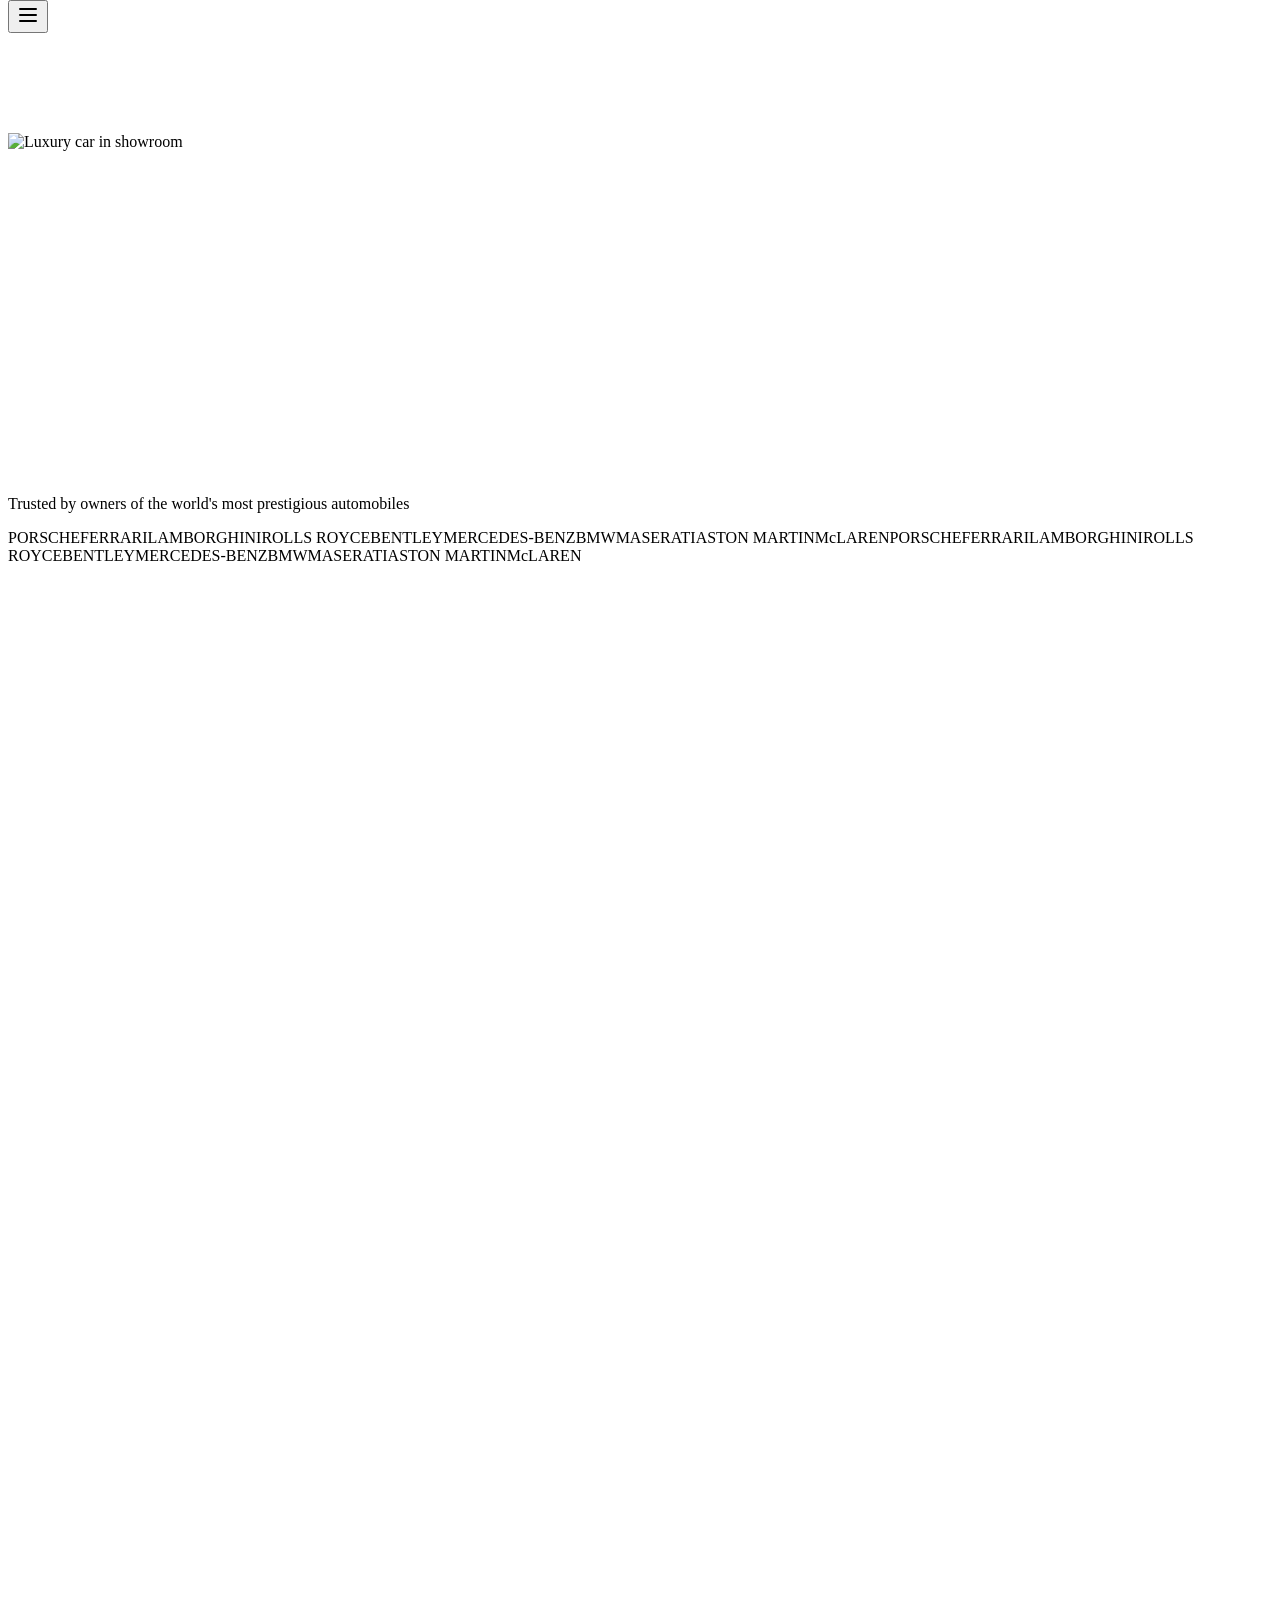
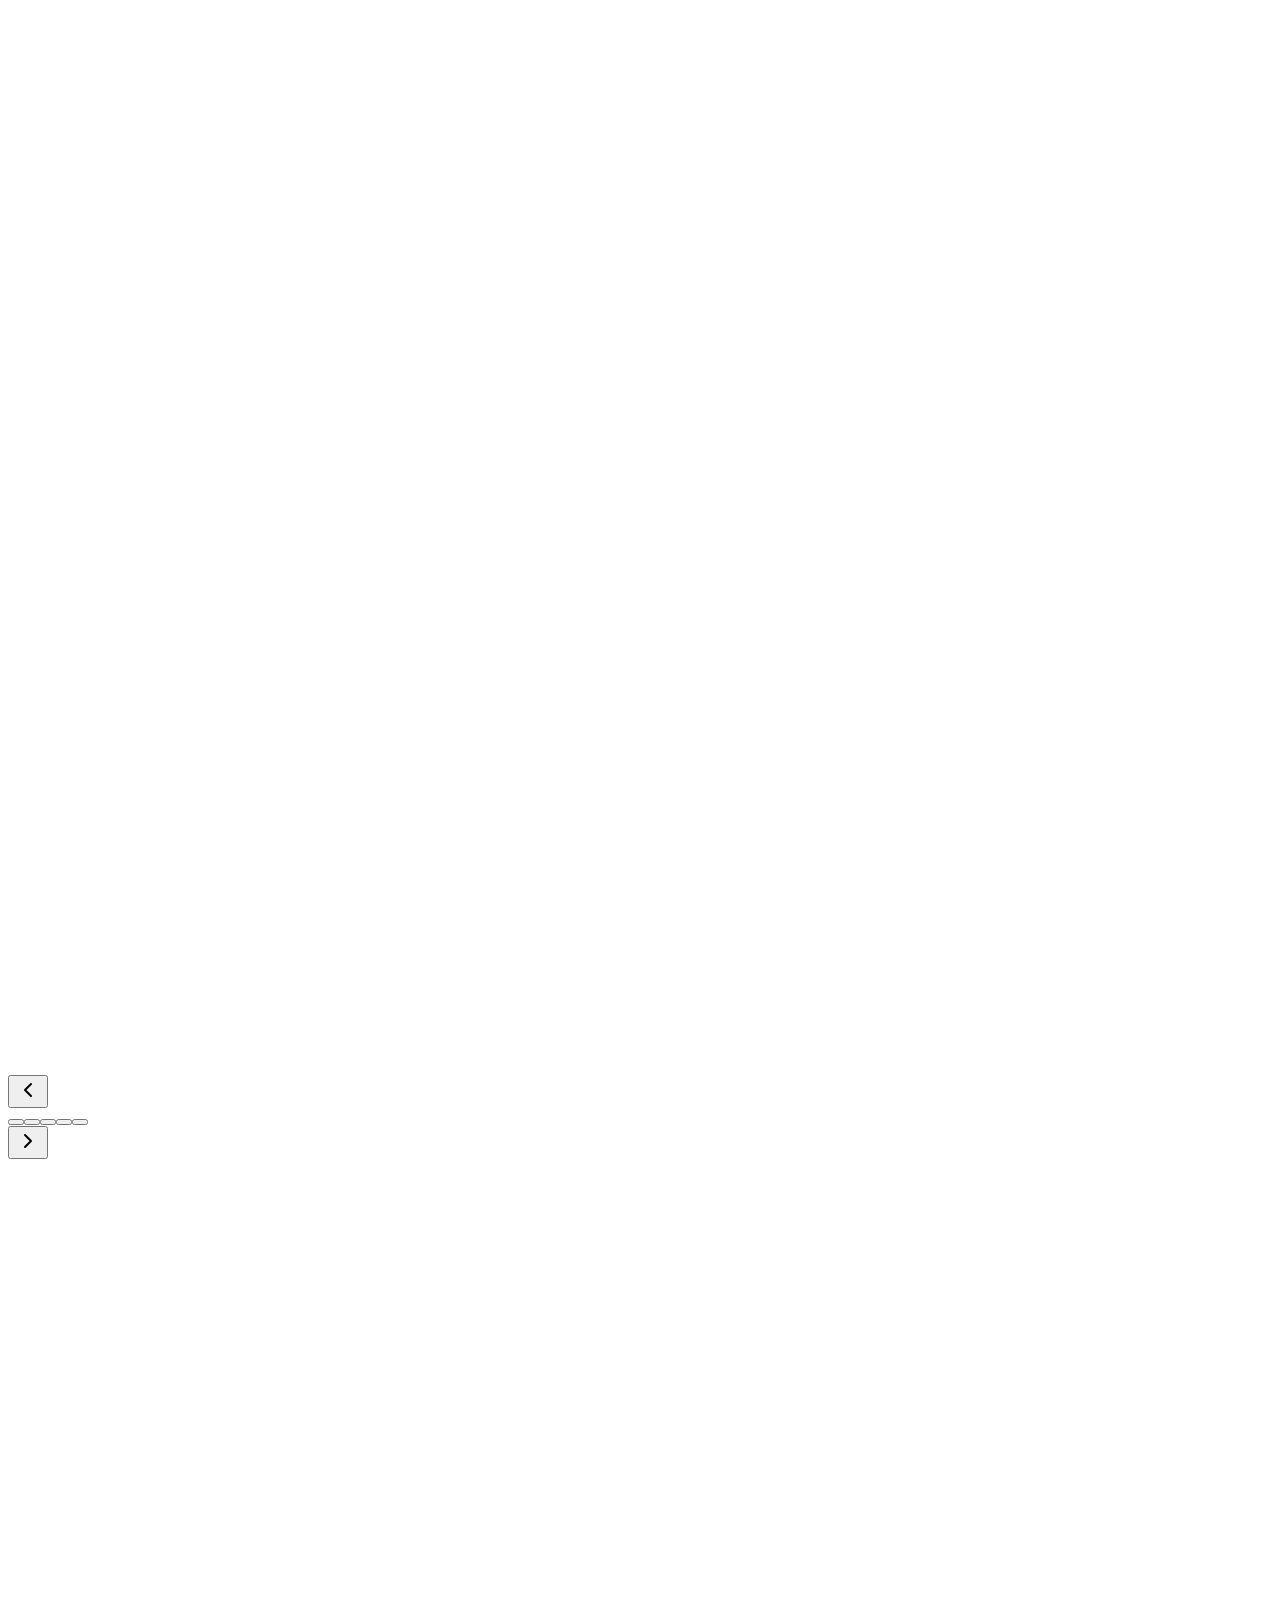
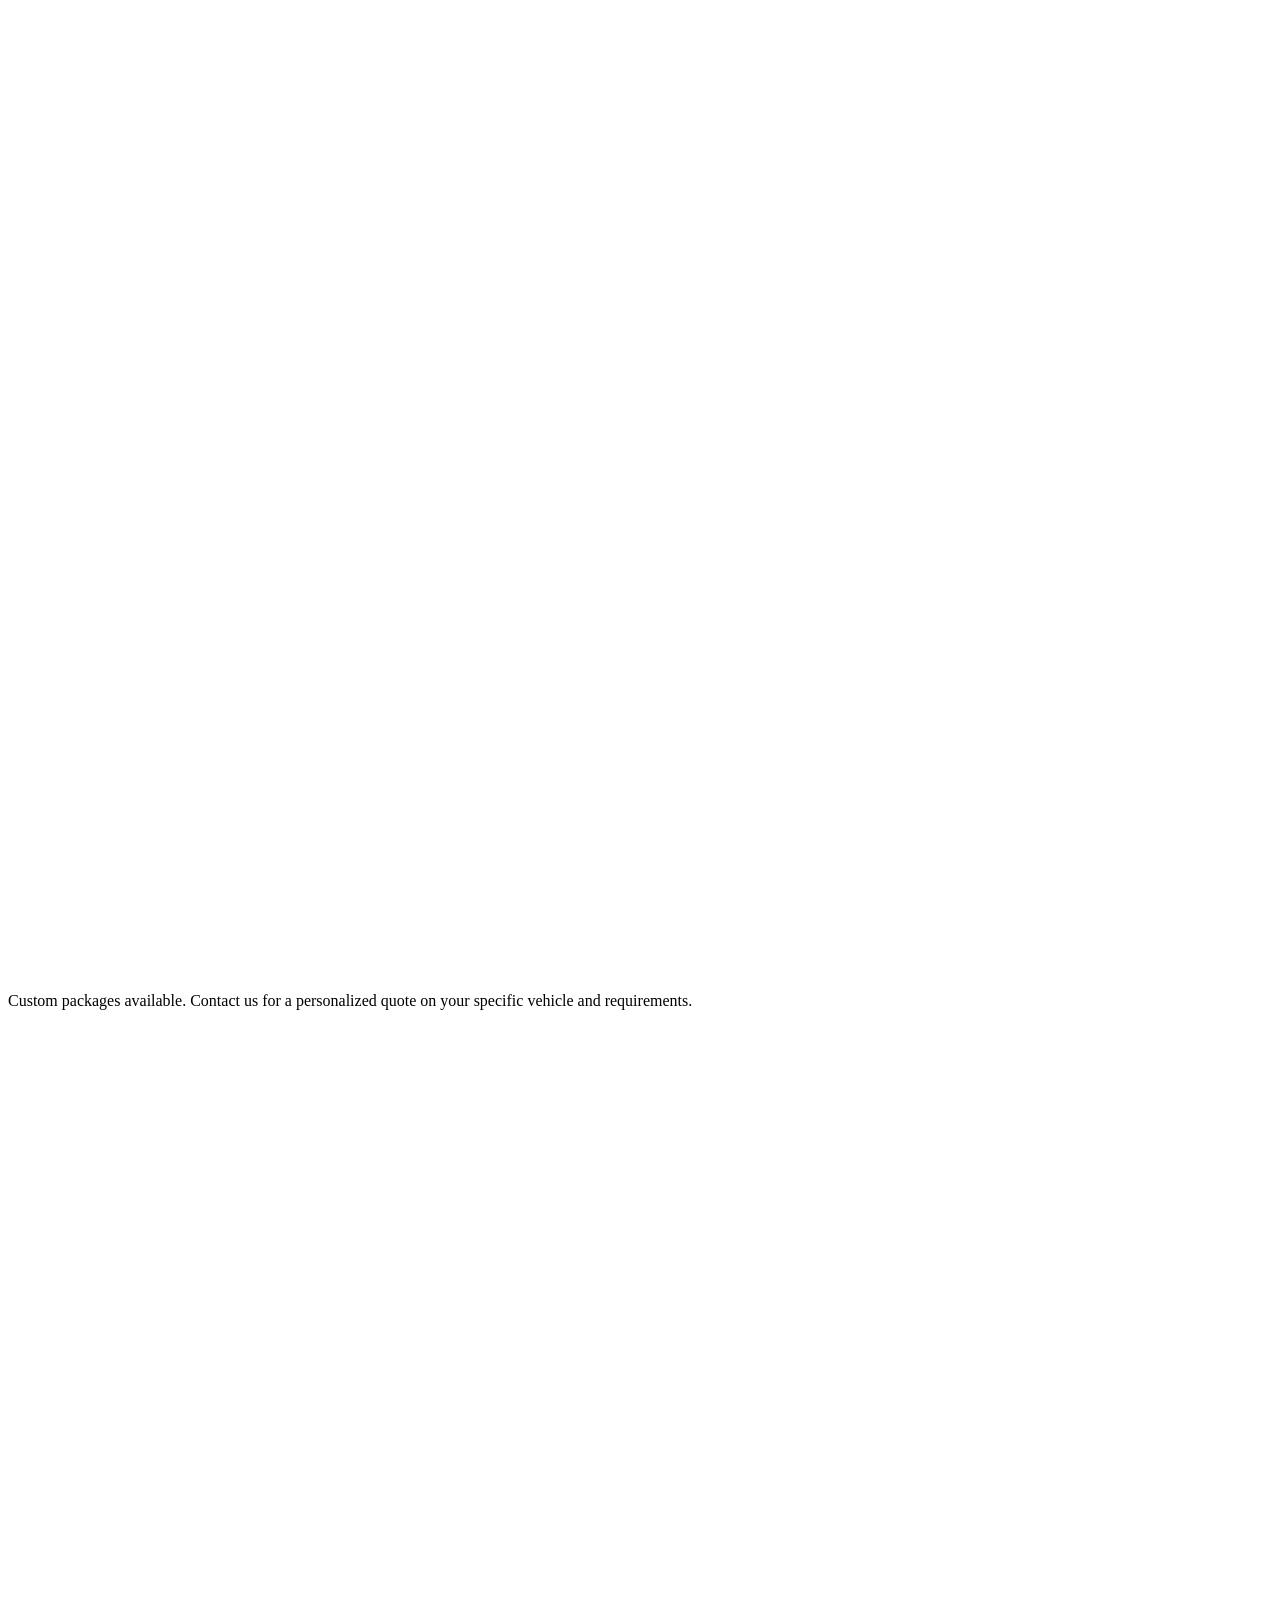
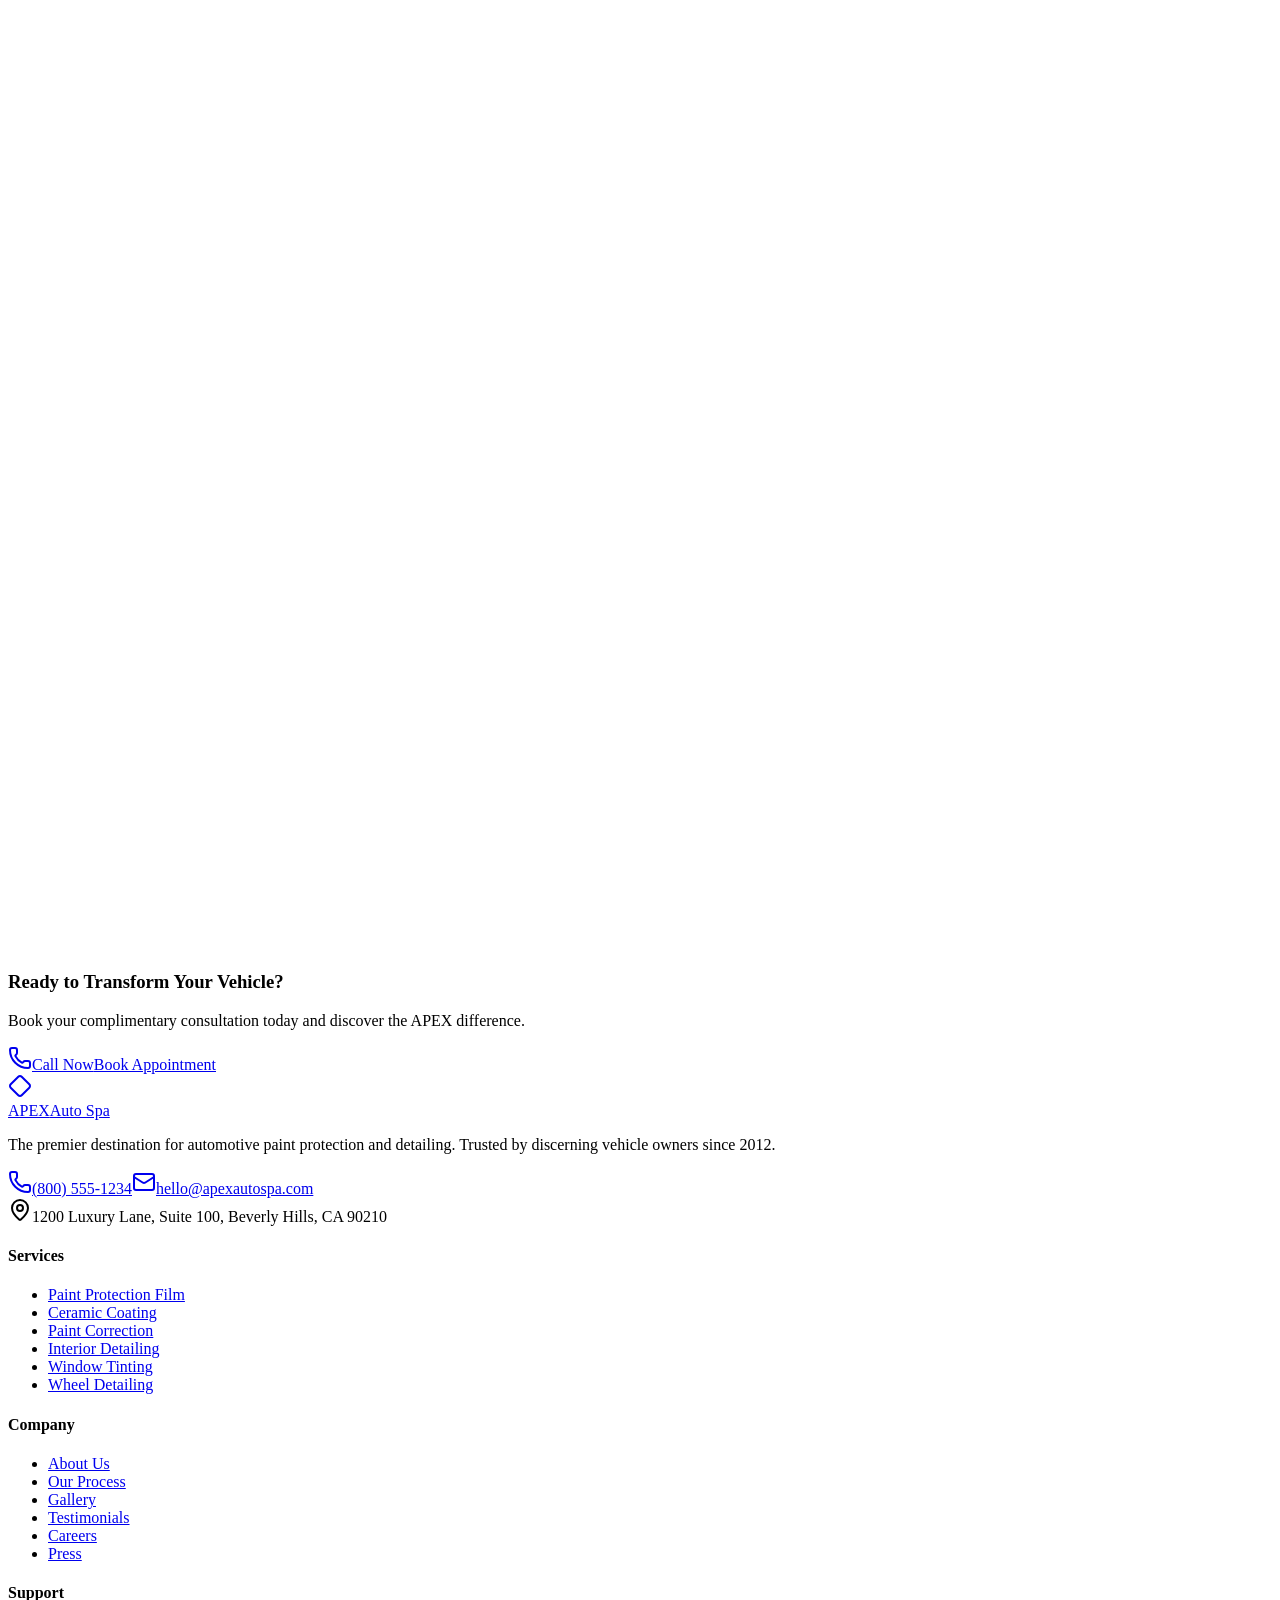
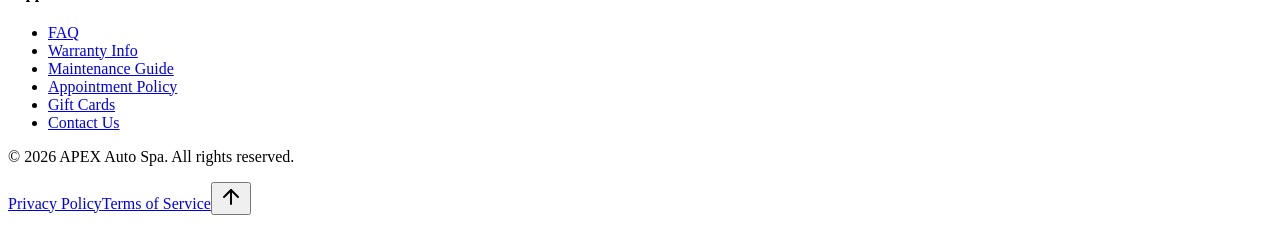
==== commit 659d8a6a: "fix image paths: add /car-detailing/ prefix for GitHub Pages subdirectory" ====
--- a/index.html
+++ b/index.html
@@ -1 +1 @@
-<!DOCTYPE html><html lang="en" class="dark"><head><meta charSet="utf-8"/><meta name="viewport" content="width=device-width, initial-scale=1"/><link rel="preload" href="/car-detailing/_next/static/media/5c285b27cdda1fe8-s.p.2_mbdogr7ni8i.woff2" as="font" crossorigin="" type="font/woff2"/><link rel="preload" href="/car-detailing/_next/static/media/c41ca59f1c34ba31-s.p.2y2uoi4t910qy.woff2" as="font" crossorigin="" type="font/woff2"/><link rel="preload" as="image" href="/images/hero-car.png"/><link rel="preload" as="image" href="/images/ppf-service.png"/><link rel="preload" as="image" href="/images/ceramic-coating.png"/><link rel="preload" as="image" href="/images/interior-detail.png"/><link rel="preload" as="image" href="/images/paint-correction.png"/><link rel="preload" as="image" href="/images/window-tint.png"/><link rel="preload" as="image" href="/images/wheel-detail.png"/><link rel="preload" as="image" href="/images/studio.png"/><link rel="preload" as="image" href="/images/gallery-1.png"/><link rel="preload" as="image" href="/images/gallery-2.png"/><link rel="stylesheet" href="/car-detailing/_next/static/chunks/2nd9i60caw7yf.css" data-precedence="next"/><link rel="stylesheet" href="/car-detailing/_next/static/chunks/3196-hy1tz9hb.css" data-precedence="next"/><link rel="preload" as="script" fetchPriority="low" href="/car-detailing/_next/static/chunks/1u8kf-cumb-f7.js"/><script src="/car-detailing/_next/static/chunks/41hjmi0w11-ku.js" async=""></script><script src="/car-detailing/_next/static/chunks/20_0bfwdk1o_x.js" async=""></script><script src="/car-detailing/_next/static/chunks/turbopack-15qd15ii8cn2y.js" async=""></script><script src="/car-detailing/_next/static/chunks/13bo5y1br0odh.js" async=""></script><script src="/car-detailing/_next/static/chunks/158myu8e_yme3.js" async=""></script><script src="/car-detailing/_next/static/chunks/0ix_zyk1339x0.js" async=""></script><script src="/car-detailing/_next/static/chunks/1s31i7yi2ebxn.js" async=""></script><link rel="preload" as="image" href="/images/gallery-3.png"/><meta name="next-size-adjust" content=""/><title>APEX Auto Spa | Premium Car Detailing &amp; Paint Protection Film</title><meta name="description" content="Experience the pinnacle of automotive care. Premium PPF installation, ceramic coating, paint correction, and full detailing services for luxury and exotic vehicles."/><meta name="keywords" content="car detailing,PPF,paint protection film,ceramic coating,auto spa,luxury car care,paint correction,window tinting"/><meta property="og:title" content="APEX Auto Spa | Premium Car Detailing &amp; PPF"/><meta property="og:description" content="Where Perfection Meets Protection. Premium automotive detailing services for discerning vehicle owners."/><meta property="og:type" content="website"/><meta name="twitter:card" content="summary"/><meta name="twitter:title" content="APEX Auto Spa | Premium Car Detailing &amp; PPF"/><meta name="twitter:description" content="Where Perfection Meets Protection. Premium automotive detailing services for discerning vehicle owners."/><link rel="icon" href="/logo.svg"/><script src="/car-detailing/_next/static/chunks/0cz1d0mv5g_q7.js" noModule=""></script></head><body class="sora_93ce3b7f-module__e-TYrW__variable dm_sans_f26b0ff8-module__aXzNha__variable antialiased bg-background text-foreground" style="font-family:var(--font-dm-sans), sans-serif"><div hidden=""><!--$--><!--/$--></div><main class="min-h-screen bg-background"><nav class="fixed top-0 left-0 right-0 z-50 transition-all duration-500 bg-transparent" style="transform:translateY(-100px)"><div class="max-w-7xl mx-auto px-4 sm:px-6 lg:px-8"><div class="flex items-center justify-between h-20 lg:h-24"><a href="#" class="flex items-center gap-2 group"><svg xmlns="http://www.w3.org/2000/svg" width="24" height="24" viewBox="0 0 24 24" fill="none" stroke="currentColor" stroke-width="2" stroke-linecap="round" stroke-linejoin="round" class="lucide lucide-diamond w-7 h-7 text-gold transition-transform duration-300 group-hover:rotate-12" aria-hidden="true"><path d="M2.7 10.3a2.41 2.41 0 0 0 0 3.41l7.59 7.59a2.41 2.41 0 0 0 3.41 0l7.59-7.59a2.41 2.41 0 0 0 0-3.41l-7.59-7.59a2.41 2.41 0 0 0-3.41 0Z"></path></svg><div class="flex flex-col"><span class="text-xl font-bold tracking-[0.2em] text-gold-light" style="font-family:var(--font-sora), sans-serif">APEX</span><span class="text-[10px] tracking-[0.35em] text-muted-foreground -mt-1 uppercase" style="font-family:var(--font-dm-sans), sans-serif">Auto Spa</span></div></a><div class="hidden lg:flex items-center gap-8"><a href="#services" class="text-sm tracking-wider text-muted-foreground hover:text-gold transition-colors duration-300 uppercase" style="font-family:var(--font-sora), sans-serif">Services</a><a href="#about" class="text-sm tracking-wider text-muted-foreground hover:text-gold transition-colors duration-300 uppercase" style="font-family:var(--font-sora), sans-serif">About</a><a href="#gallery" class="text-sm tracking-wider text-muted-foreground hover:text-gold transition-colors duration-300 uppercase" style="font-family:var(--font-sora), sans-serif">Gallery</a><a href="#process" class="text-sm tracking-wider text-muted-foreground hover:text-gold transition-colors duration-300 uppercase" style="font-family:var(--font-sora), sans-serif">Process</a><a href="#pricing" class="text-sm tracking-wider text-muted-foreground hover:text-gold transition-colors duration-300 uppercase" style="font-family:var(--font-sora), sans-serif">Pricing</a><a href="#testimonials" class="text-sm tracking-wider text-muted-foreground hover:text-gold transition-colors duration-300 uppercase" style="font-family:var(--font-sora), sans-serif">Reviews</a><a href="#contact" class="text-sm tracking-wider text-muted-foreground hover:text-gold transition-colors duration-300 uppercase" style="font-family:var(--font-sora), sans-serif">Contact</a></div><div class="hidden lg:flex items-center gap-4"><a href="tel:+18005551234" class="flex items-center gap-2 text-sm text-muted-foreground hover:text-gold transition-colors"><svg xmlns="http://www.w3.org/2000/svg" width="24" height="24" viewBox="0 0 24 24" fill="none" stroke="currentColor" stroke-width="2" stroke-linecap="round" stroke-linejoin="round" class="lucide lucide-phone w-4 h-4" aria-hidden="true"><path d="M13.832 16.568a1 1 0 0 0 1.213-.303l.355-.465A2 2 0 0 1 17 15h3a2 2 0 0 1 2 2v3a2 2 0 0 1-2 2A18 18 0 0 1 2 4a2 2 0 0 1 2-2h3a2 2 0 0 1 2 2v3a2 2 0 0 1-.8 1.6l-.468.351a1 1 0 0 0-.292 1.233 14 14 0 0 0 6.392 6.384"></path></svg><span>(800) 555-1234</span></a><a href="#contact" data-slot="button" class="inline-flex items-center justify-center gap-2 whitespace-nowrap disabled:pointer-events-none disabled:opacity-50 [&amp;_svg]:pointer-events-none [&amp;_svg:not([class*=&#x27;size-&#x27;])]:size-4 shrink-0 [&amp;_svg]:shrink-0 outline-none focus-visible:border-ring focus-visible:ring-ring/50 focus-visible:ring-[3px] aria-invalid:ring-destructive/20 dark:aria-invalid:ring-destructive/40 aria-invalid:border-destructive shadow-xs h-9 has-[&gt;svg]:px-3 bg-gold text-background hover:bg-gold-light font-semibold tracking-wider text-xs uppercase px-6 py-2.5 rounded-none transition-all duration-300 hover:shadow-lg hover:shadow-gold/20">Book Now</a></div><button class="lg:hidden p-2 text-foreground" aria-label="Toggle menu"><svg xmlns="http://www.w3.org/2000/svg" width="24" height="24" viewBox="0 0 24 24" fill="none" stroke="currentColor" stroke-width="2" stroke-linecap="round" stroke-linejoin="round" class="lucide lucide-menu w-6 h-6" aria-hidden="true"><path d="M4 12h16"></path><path d="M4 18h16"></path><path d="M4 6h16"></path></svg></button></div></div></nav><section class="relative min-h-screen flex items-center justify-center overflow-hidden"><div class="absolute inset-0"><img src="/images/hero-car.png" alt="Luxury car in showroom" class="w-full h-full object-cover"/><div class="absolute inset-0 bg-gradient-to-r from-black/90 via-black/70 to-black/40"></div><div class="absolute inset-0 bg-gradient-to-t from-[#050505] via-transparent to-[#050505]/50"></div></div><div class="absolute top-0 left-0 right-0 h-px bg-gradient-to-r from-transparent via-gold/30 to-transparent"></div><div class="relative z-10 max-w-7xl mx-auto px-4 sm:px-6 lg:px-8 w-full"><div class="max-w-3xl"><div class="flex items-center gap-3 mb-8" style="opacity:0;transform:translateY(20px)"><div class="h-px w-12 bg-gold/60"></div><span class="text-gold text-xs tracking-[0.3em] uppercase font-medium">Premium Automotive Care</span></div><h1 class="text-4xl sm:text-5xl md:text-6xl lg:text-7xl font-bold leading-[1.05] mb-6" style="font-family:var(--font-sora), sans-serif;opacity:0;transform:translateY(40px)">Where<!-- --> <span class="gold-gradient-text">Perfection</span><br/>Meets<!-- --> <span class="gold-gradient-text">Protection</span></h1><p class="text-lg sm:text-xl text-muted-foreground max-w-xl mb-10 leading-relaxed" style="opacity:0;transform:translateY(30px)">Unrivaled paint protection film, ceramic coatings, and detailing services crafted exclusively for those who demand nothing but the absolute finest for their vehicles.</p><div class="flex flex-col sm:flex-row gap-4" style="opacity:0;transform:translateY(30px)"><a href="#contact" data-slot="button" class="inline-flex items-center justify-center gap-2 whitespace-nowrap disabled:pointer-events-none disabled:opacity-50 [&amp;_svg]:pointer-events-none [&amp;_svg:not([class*=&#x27;size-&#x27;])]:size-4 shrink-0 [&amp;_svg]:shrink-0 outline-none focus-visible:border-ring focus-visible:ring-ring/50 focus-visible:ring-[3px] aria-invalid:ring-destructive/20 dark:aria-invalid:ring-destructive/40 aria-invalid:border-destructive shadow-xs h-10 has-[&gt;svg]:px-4 bg-gold text-background hover:bg-gold-light font-semibold tracking-wider text-sm uppercase px-8 py-6 rounded-none transition-all duration-300 hover:shadow-xl hover:shadow-gold/20 group"><svg xmlns="http://www.w3.org/2000/svg" width="24" height="24" viewBox="0 0 24 24" fill="none" stroke="currentColor" stroke-width="2" stroke-linecap="round" stroke-linejoin="round" class="lucide lucide-shield w-4 h-4 mr-2 transition-transform group-hover:scale-110" aria-hidden="true"><path d="M20 13c0 5-3.5 7.5-7.66 8.95a1 1 0 0 1-.67-.01C7.5 20.5 4 18 4 13V6a1 1 0 0 1 1-1c2 0 4.5-1.2 6.24-2.72a1.17 1.17 0 0 1 1.52 0C14.51 3.81 17 5 19 5a1 1 0 0 1 1 1z"></path></svg>Get Free Quote</a><a href="#services" data-slot="button" class="inline-flex items-center justify-center gap-2 whitespace-nowrap disabled:pointer-events-none disabled:opacity-50 [&amp;_svg]:pointer-events-none [&amp;_svg:not([class*=&#x27;size-&#x27;])]:size-4 shrink-0 [&amp;_svg]:shrink-0 outline-none focus-visible:border-ring focus-visible:ring-ring/50 focus-visible:ring-[3px] aria-invalid:ring-destructive/20 dark:aria-invalid:ring-destructive/40 aria-invalid:border-destructive border bg-background shadow-xs hover:text-accent-foreground dark:bg-input/30 dark:border-input dark:hover:bg-input/50 h-10 has-[&gt;svg]:px-4 border-gold/30 text-gold hover:bg-gold/10 hover:border-gold/60 font-semibold tracking-wider text-sm uppercase px-8 py-6 rounded-none transition-all duration-300 group"><svg xmlns="http://www.w3.org/2000/svg" width="24" height="24" viewBox="0 0 24 24" fill="none" stroke="currentColor" stroke-width="2" stroke-linecap="round" stroke-linejoin="round" class="lucide lucide-sparkles w-4 h-4 mr-2 transition-transform group-hover:rotate-12" aria-hidden="true"><path d="M9.937 15.5A2 2 0 0 0 8.5 14.063l-6.135-1.582a.5.5 0 0 1 0-.962L8.5 9.936A2 2 0 0 0 9.937 8.5l1.582-6.135a.5.5 0 0 1 .963 0L14.063 8.5A2 2 0 0 0 15.5 9.937l6.135 1.581a.5.5 0 0 1 0 .964L15.5 14.063a2 2 0 0 0-1.437 1.437l-1.582 6.135a.5.5 0 0 1-.963 0z"></path><path d="M20 3v4"></path><path d="M22 5h-4"></path><path d="M4 17v2"></path><path d="M5 18H3"></path></svg>Explore Services</a></div><div class="flex flex-wrap gap-8 mt-14 pt-8 border-t border-white/5" style="opacity:0"><div><div class="text-2xl sm:text-3xl font-bold text-gold" style="font-family:var(--font-sora), sans-serif">5,000+</div><div class="text-xs text-muted-foreground tracking-wider uppercase mt-1">Cars Protected</div></div><div><div class="text-2xl sm:text-3xl font-bold text-gold" style="font-family:var(--font-sora), sans-serif">12+</div><div class="text-xs text-muted-foreground tracking-wider uppercase mt-1">Years Experience</div></div><div><div class="text-2xl sm:text-3xl font-bold text-gold" style="font-family:var(--font-sora), sans-serif">98%</div><div class="text-xs text-muted-foreground tracking-wider uppercase mt-1">Client Satisfaction</div></div></div></div></div><div class="absolute bottom-8 left-1/2 -translate-x-1/2 flex flex-col items-center gap-2" style="opacity:0"><span class="text-[10px] tracking-[0.3em] text-muted-foreground uppercase">Scroll</span><div><svg xmlns="http://www.w3.org/2000/svg" width="24" height="24" viewBox="0 0 24 24" fill="none" stroke="currentColor" stroke-width="2" stroke-linecap="round" stroke-linejoin="round" class="lucide lucide-chevron-down w-5 h-5 text-gold/60" aria-hidden="true"><path d="m6 9 6 6 6-6"></path></svg></div></div><div class="absolute top-24 left-8 w-16 h-16 border-t border-l border-gold/10 hidden lg:block"></div><div class="absolute bottom-8 right-8 w-16 h-16 border-b border-r border-gold/10 hidden lg:block"></div></section><section class="relative py-12 border-y border-white/5 overflow-hidden bg-surface"><div class="absolute inset-0 animate-shimmer"></div><div class="max-w-7xl mx-auto px-4 sm:px-6 lg:px-8 mb-6 text-center"><p class="text-xs tracking-[0.3em] text-muted-foreground uppercase">Trusted by owners of the world&#x27;s most prestigious automobiles</p></div><div class="relative overflow-hidden"><div class="absolute left-0 top-0 bottom-0 w-24 bg-gradient-to-r from-surface to-transparent z-10"></div><div class="absolute right-0 top-0 bottom-0 w-24 bg-gradient-to-l from-surface to-transparent z-10"></div><div class="flex animate-marquee whitespace-nowrap"><span class="mx-8 sm:mx-12 text-sm sm:text-base tracking-[0.2em] text-white/15 font-semibold select-none" style="font-family:var(--font-sora), sans-serif">PORSCHE</span><span class="mx-8 sm:mx-12 text-sm sm:text-base tracking-[0.2em] text-white/15 font-semibold select-none" style="font-family:var(--font-sora), sans-serif">FERRARI</span><span class="mx-8 sm:mx-12 text-sm sm:text-base tracking-[0.2em] text-white/15 font-semibold select-none" style="font-family:var(--font-sora), sans-serif">LAMBORGHINI</span><span class="mx-8 sm:mx-12 text-sm sm:text-base tracking-[0.2em] text-white/15 font-semibold select-none" style="font-family:var(--font-sora), sans-serif">ROLLS ROYCE</span><span class="mx-8 sm:mx-12 text-sm sm:text-base tracking-[0.2em] text-white/15 font-semibold select-none" style="font-family:var(--font-sora), sans-serif">BENTLEY</span><span class="mx-8 sm:mx-12 text-sm sm:text-base tracking-[0.2em] text-white/15 font-semibold select-none" style="font-family:var(--font-sora), sans-serif">MERCEDES-BENZ</span><span class="mx-8 sm:mx-12 text-sm sm:text-base tracking-[0.2em] text-white/15 font-semibold select-none" style="font-family:var(--font-sora), sans-serif">BMW</span><span class="mx-8 sm:mx-12 text-sm sm:text-base tracking-[0.2em] text-white/15 font-semibold select-none" style="font-family:var(--font-sora), sans-serif">MASERATI</span><span class="mx-8 sm:mx-12 text-sm sm:text-base tracking-[0.2em] text-white/15 font-semibold select-none" style="font-family:var(--font-sora), sans-serif">ASTON MARTIN</span><span class="mx-8 sm:mx-12 text-sm sm:text-base tracking-[0.2em] text-white/15 font-semibold select-none" style="font-family:var(--font-sora), sans-serif">McLAREN</span><span class="mx-8 sm:mx-12 text-sm sm:text-base tracking-[0.2em] text-white/15 font-semibold select-none" style="font-family:var(--font-sora), sans-serif">PORSCHE</span><span class="mx-8 sm:mx-12 text-sm sm:text-base tracking-[0.2em] text-white/15 font-semibold select-none" style="font-family:var(--font-sora), sans-serif">FERRARI</span><span class="mx-8 sm:mx-12 text-sm sm:text-base tracking-[0.2em] text-white/15 font-semibold select-none" style="font-family:var(--font-sora), sans-serif">LAMBORGHINI</span><span class="mx-8 sm:mx-12 text-sm sm:text-base tracking-[0.2em] text-white/15 font-semibold select-none" style="font-family:var(--font-sora), sans-serif">ROLLS ROYCE</span><span class="mx-8 sm:mx-12 text-sm sm:text-base tracking-[0.2em] text-white/15 font-semibold select-none" style="font-family:var(--font-sora), sans-serif">BENTLEY</span><span class="mx-8 sm:mx-12 text-sm sm:text-base tracking-[0.2em] text-white/15 font-semibold select-none" style="font-family:var(--font-sora), sans-serif">MERCEDES-BENZ</span><span class="mx-8 sm:mx-12 text-sm sm:text-base tracking-[0.2em] text-white/15 font-semibold select-none" style="font-family:var(--font-sora), sans-serif">BMW</span><span class="mx-8 sm:mx-12 text-sm sm:text-base tracking-[0.2em] text-white/15 font-semibold select-none" style="font-family:var(--font-sora), sans-serif">MASERATI</span><span class="mx-8 sm:mx-12 text-sm sm:text-base tracking-[0.2em] text-white/15 font-semibold select-none" style="font-family:var(--font-sora), sans-serif">ASTON MARTIN</span><span class="mx-8 sm:mx-12 text-sm sm:text-base tracking-[0.2em] text-white/15 font-semibold select-none" style="font-family:var(--font-sora), sans-serif">McLAREN</span></div></div></section><section id="services" class="section-padding relative"><div class="absolute top-0 left-0 w-1/2 h-px bg-gradient-to-r from-transparent via-gold/10 to-transparent"></div><div class="max-w-7xl mx-auto"><div class="text-center mb-16 lg:mb-20" style="opacity:0;transform:translateY(30px)"><div class="flex items-center justify-center gap-3 mb-4"><div class="h-px w-8 bg-gold/40"></div><span class="text-gold text-xs tracking-[0.3em] uppercase font-medium">Our Expertise</span><div class="h-px w-8 bg-gold/40"></div></div><h2 class="text-3xl sm:text-4xl lg:text-5xl font-bold mb-4" style="font-family:var(--font-sora), sans-serif">Premium <span class="gold-gradient-text">Services</span></h2><p class="text-muted-foreground max-w-2xl mx-auto text-base sm:text-lg">Every service is performed by certified technicians using only the finest products and cutting-edge techniques in our climate-controlled facility.</p></div><div class="grid grid-cols-1 md:grid-cols-2 lg:grid-cols-3 gap-5"><div class="group relative gold-border-hover rounded-sm overflow-hidden bg-surface hover:bg-surface-light transition-all duration-500" style="opacity:0;transform:translateY(40px)"><div class="relative h-52 overflow-hidden"><img src="/images/ppf-service.png" alt="Paint Protection Film" class="w-full h-full object-cover transition-transform duration-700 group-hover:scale-110"/><div class="absolute inset-0 bg-gradient-to-t from-surface via-transparent to-transparent"></div><div class="absolute top-4 left-4 w-10 h-10 flex items-center justify-center bg-gold/10 backdrop-blur-sm border border-gold/20 rounded-sm"><svg xmlns="http://www.w3.org/2000/svg" width="24" height="24" viewBox="0 0 24 24" fill="none" stroke="currentColor" stroke-width="2" stroke-linecap="round" stroke-linejoin="round" class="lucide lucide-shield w-5 h-5 text-gold" aria-hidden="true"><path d="M20 13c0 5-3.5 7.5-7.66 8.95a1 1 0 0 1-.67-.01C7.5 20.5 4 18 4 13V6a1 1 0 0 1 1-1c2 0 4.5-1.2 6.24-2.72a1.17 1.17 0 0 1 1.52 0C14.51 3.81 17 5 19 5a1 1 0 0 1 1 1z"></path></svg></div></div><div class="p-6"><h3 class="text-lg font-semibold mb-3 text-foreground group-hover:text-gold transition-colors duration-300" style="font-family:var(--font-sora), sans-serif">Paint Protection Film</h3><p class="text-sm text-muted-foreground leading-relaxed mb-4">Premium self-healing PPF from XPEL and SunTek. Invisible armor that preserves your factory finish against rock chips, scratches, and environmental damage.</p><div class="flex flex-wrap gap-2 mb-4"><span class="text-[11px] tracking-wider uppercase px-2.5 py-1 bg-gold/5 text-gold/70 border border-gold/10 rounded-sm">Self-Healing Technology</span><span class="text-[11px] tracking-wider uppercase px-2.5 py-1 bg-gold/5 text-gold/70 border border-gold/10 rounded-sm">10-Year Warranty</span><span class="text-[11px] tracking-wider uppercase px-2.5 py-1 bg-gold/5 text-gold/70 border border-gold/10 rounded-sm">XPEL &amp; SunTek Certified</span></div><a href="#contact" class="inline-flex items-center gap-2 text-sm text-gold/70 hover:text-gold transition-colors duration-300 group/link">Learn More<svg xmlns="http://www.w3.org/2000/svg" width="24" height="24" viewBox="0 0 24 24" fill="none" stroke="currentColor" stroke-width="2" stroke-linecap="round" stroke-linejoin="round" class="lucide lucide-arrow-right w-4 h-4 transition-transform group-hover/link:translate-x-1" aria-hidden="true"><path d="M5 12h14"></path><path d="m12 5 7 7-7 7"></path></svg></a></div><div class="absolute top-0 left-0 right-0 h-px bg-gold scale-x-0 group-hover:scale-x-100 transition-transform duration-500 origin-left"></div></div><div class="group relative gold-border-hover rounded-sm overflow-hidden bg-surface hover:bg-surface-light transition-all duration-500" style="opacity:0;transform:translateY(40px)"><div class="relative h-52 overflow-hidden"><img src="/images/ceramic-coating.png" alt="Ceramic Coating" class="w-full h-full object-cover transition-transform duration-700 group-hover:scale-110"/><div class="absolute inset-0 bg-gradient-to-t from-surface via-transparent to-transparent"></div><div class="absolute top-4 left-4 w-10 h-10 flex items-center justify-center bg-gold/10 backdrop-blur-sm border border-gold/20 rounded-sm"><svg xmlns="http://www.w3.org/2000/svg" width="24" height="24" viewBox="0 0 24 24" fill="none" stroke="currentColor" stroke-width="2" stroke-linecap="round" stroke-linejoin="round" class="lucide lucide-droplets w-5 h-5 text-gold" aria-hidden="true"><path d="M7 16.3c2.2 0 4-1.83 4-4.05 0-1.16-.57-2.26-1.71-3.19S7.29 6.75 7 5.3c-.29 1.45-1.14 2.84-2.29 3.76S3 11.1 3 12.25c0 2.22 1.8 4.05 4 4.05z"></path><path d="M12.56 6.6A10.97 10.97 0 0 0 14 3.02c.5 2.5 2 4.9 4 6.5s3 3.5 3 5.5a6.98 6.98 0 0 1-11.91 4.97"></path></svg></div></div><div class="p-6"><h3 class="text-lg font-semibold mb-3 text-foreground group-hover:text-gold transition-colors duration-300" style="font-family:var(--font-sora), sans-serif">Ceramic Coating</h3><p class="text-sm text-muted-foreground leading-relaxed mb-4">Professional-grade ceramic coatings that deliver unmatched gloss, hydrophobic protection, and years of effortless maintenance.</p><div class="flex flex-wrap gap-2 mb-4"><span class="text-[11px] tracking-wider uppercase px-2.5 py-1 bg-gold/5 text-gold/70 border border-gold/10 rounded-sm">9H Hardness</span><span class="text-[11px] tracking-wider uppercase px-2.5 py-1 bg-gold/5 text-gold/70 border border-gold/10 rounded-sm">5-Year Durability</span><span class="text-[11px] tracking-wider uppercase px-2.5 py-1 bg-gold/5 text-gold/70 border border-gold/10 rounded-sm">Superior Gloss</span></div><a href="#contact" class="inline-flex items-center gap-2 text-sm text-gold/70 hover:text-gold transition-colors duration-300 group/link">Learn More<svg xmlns="http://www.w3.org/2000/svg" width="24" height="24" viewBox="0 0 24 24" fill="none" stroke="currentColor" stroke-width="2" stroke-linecap="round" stroke-linejoin="round" class="lucide lucide-arrow-right w-4 h-4 transition-transform group-hover/link:translate-x-1" aria-hidden="true"><path d="M5 12h14"></path><path d="m12 5 7 7-7 7"></path></svg></a></div><div class="absolute top-0 left-0 right-0 h-px bg-gold scale-x-0 group-hover:scale-x-100 transition-transform duration-500 origin-left"></div></div><div class="group relative gold-border-hover rounded-sm overflow-hidden bg-surface hover:bg-surface-light transition-all duration-500" style="opacity:0;transform:translateY(40px)"><div class="relative h-52 overflow-hidden"><img src="/images/interior-detail.png" alt="Interior Detailing" class="w-full h-full object-cover transition-transform duration-700 group-hover:scale-110"/><div class="absolute inset-0 bg-gradient-to-t from-surface via-transparent to-transparent"></div><div class="absolute top-4 left-4 w-10 h-10 flex items-center justify-center bg-gold/10 backdrop-blur-sm border border-gold/20 rounded-sm"><svg xmlns="http://www.w3.org/2000/svg" width="24" height="24" viewBox="0 0 24 24" fill="none" stroke="currentColor" stroke-width="2" stroke-linecap="round" stroke-linejoin="round" class="lucide lucide-sparkles w-5 h-5 text-gold" aria-hidden="true"><path d="M9.937 15.5A2 2 0 0 0 8.5 14.063l-6.135-1.582a.5.5 0 0 1 0-.962L8.5 9.936A2 2 0 0 0 9.937 8.5l1.582-6.135a.5.5 0 0 1 .963 0L14.063 8.5A2 2 0 0 0 15.5 9.937l6.135 1.581a.5.5 0 0 1 0 .964L15.5 14.063a2 2 0 0 0-1.437 1.437l-1.582 6.135a.5.5 0 0 1-.963 0z"></path><path d="M20 3v4"></path><path d="M22 5h-4"></path><path d="M4 17v2"></path><path d="M5 18H3"></path></svg></div></div><div class="p-6"><h3 class="text-lg font-semibold mb-3 text-foreground group-hover:text-gold transition-colors duration-300" style="font-family:var(--font-sora), sans-serif">Interior Detailing</h3><p class="text-sm text-muted-foreground leading-relaxed mb-4">Meticulous restoration and protection of every interior surface. Leather conditioning, dashboard restoration, and premium air purification.</p><div class="flex flex-wrap gap-2 mb-4"><span class="text-[11px] tracking-wider uppercase px-2.5 py-1 bg-gold/5 text-gold/70 border border-gold/10 rounded-sm">Leather Restoration</span><span class="text-[11px] tracking-wider uppercase px-2.5 py-1 bg-gold/5 text-gold/70 border border-gold/10 rounded-sm">Surface Sanitization</span><span class="text-[11px] tracking-wider uppercase px-2.5 py-1 bg-gold/5 text-gold/70 border border-gold/10 rounded-sm">Odor Elimination</span></div><a href="#contact" class="inline-flex items-center gap-2 text-sm text-gold/70 hover:text-gold transition-colors duration-300 group/link">Learn More<svg xmlns="http://www.w3.org/2000/svg" width="24" height="24" viewBox="0 0 24 24" fill="none" stroke="currentColor" stroke-width="2" stroke-linecap="round" stroke-linejoin="round" class="lucide lucide-arrow-right w-4 h-4 transition-transform group-hover/link:translate-x-1" aria-hidden="true"><path d="M5 12h14"></path><path d="m12 5 7 7-7 7"></path></svg></a></div><div class="absolute top-0 left-0 right-0 h-px bg-gold scale-x-0 group-hover:scale-x-100 transition-transform duration-500 origin-left"></div></div><div class="group relative gold-border-hover rounded-sm overflow-hidden bg-surface hover:bg-surface-light transition-all duration-500" style="opacity:0;transform:translateY(40px)"><div class="relative h-52 overflow-hidden"><img src="/images/paint-correction.png" alt="Paint Correction" class="w-full h-full object-cover transition-transform duration-700 group-hover:scale-110"/><div class="absolute inset-0 bg-gradient-to-t from-surface via-transparent to-transparent"></div><div class="absolute top-4 left-4 w-10 h-10 flex items-center justify-center bg-gold/10 backdrop-blur-sm border border-gold/20 rounded-sm"><svg xmlns="http://www.w3.org/2000/svg" width="24" height="24" viewBox="0 0 24 24" fill="none" stroke="currentColor" stroke-width="2" stroke-linecap="round" stroke-linejoin="round" class="lucide lucide-paintbrush w-5 h-5 text-gold" aria-hidden="true"><path d="m14.622 17.897-10.68-2.913"></path><path d="M18.376 2.622a1 1 0 1 1 3.002 3.002L17.36 9.643a.5.5 0 0 0 0 .707l.944.944a2.41 2.41 0 0 1 0 3.408l-.944.944a.5.5 0 0 1-.707 0L8.354 7.348a.5.5 0 0 1 0-.707l.944-.944a2.41 2.41 0 0 1 3.408 0l.944.944a.5.5 0 0 0 .707 0z"></path><path d="M9 8c-1.804 2.71-3.97 3.46-6.583 3.948a.507.507 0 0 0-.302.819l7.32 8.883a1 1 0 0 0 1.185.204C12.735 20.405 16 16.792 16 15"></path></svg></div></div><div class="p-6"><h3 class="text-lg font-semibold mb-3 text-foreground group-hover:text-gold transition-colors duration-300" style="font-family:var(--font-sora), sans-serif">Paint Correction</h3><p class="text-sm text-muted-foreground leading-relaxed mb-4">Multi-stage paint correction eliminates swirl marks, scratches, and oxidation. Restoring your paint to better-than-factory condition.</p><div class="flex flex-wrap gap-2 mb-4"><span class="text-[11px] tracking-wider uppercase px-2.5 py-1 bg-gold/5 text-gold/70 border border-gold/10 rounded-sm">Multi-Stage Process</span><span class="text-[11px] tracking-wider uppercase px-2.5 py-1 bg-gold/5 text-gold/70 border border-gold/10 rounded-sm">Swirl Removal</span><span class="text-[11px] tracking-wider uppercase px-2.5 py-1 bg-gold/5 text-gold/70 border border-gold/10 rounded-sm">Mirror Finish</span></div><a href="#contact" class="inline-flex items-center gap-2 text-sm text-gold/70 hover:text-gold transition-colors duration-300 group/link">Learn More<svg xmlns="http://www.w3.org/2000/svg" width="24" height="24" viewBox="0 0 24 24" fill="none" stroke="currentColor" stroke-width="2" stroke-linecap="round" stroke-linejoin="round" class="lucide lucide-arrow-right w-4 h-4 transition-transform group-hover/link:translate-x-1" aria-hidden="true"><path d="M5 12h14"></path><path d="m12 5 7 7-7 7"></path></svg></a></div><div class="absolute top-0 left-0 right-0 h-px bg-gold scale-x-0 group-hover:scale-x-100 transition-transform duration-500 origin-left"></div></div><div class="group relative gold-border-hover rounded-sm overflow-hidden bg-surface hover:bg-surface-light transition-all duration-500" style="opacity:0;transform:translateY(40px)"><div class="relative h-52 overflow-hidden"><img src="/images/window-tint.png" alt="Window Tinting" class="w-full h-full object-cover transition-transform duration-700 group-hover:scale-110"/><div class="absolute inset-0 bg-gradient-to-t from-surface via-transparent to-transparent"></div><div class="absolute top-4 left-4 w-10 h-10 flex items-center justify-center bg-gold/10 backdrop-blur-sm border border-gold/20 rounded-sm"><svg xmlns="http://www.w3.org/2000/svg" width="24" height="24" viewBox="0 0 24 24" fill="none" stroke="currentColor" stroke-width="2" stroke-linecap="round" stroke-linejoin="round" class="lucide lucide-eye w-5 h-5 text-gold" aria-hidden="true"><path d="M2.062 12.348a1 1 0 0 1 0-.696 10.75 10.75 0 0 1 19.876 0 1 1 0 0 1 0 .696 10.75 10.75 0 0 1-19.876 0"></path><circle cx="12" cy="12" r="3"></circle></svg></div></div><div class="p-6"><h3 class="text-lg font-semibold mb-3 text-foreground group-hover:text-gold transition-colors duration-300" style="font-family:var(--font-sora), sans-serif">Window Tinting</h3><p class="text-sm text-muted-foreground leading-relaxed mb-4">Premium ceramic window films offering superior heat rejection, UV protection, and privacy without compromising visibility.</p><div class="flex flex-wrap gap-2 mb-4"><span class="text-[11px] tracking-wider uppercase px-2.5 py-1 bg-gold/5 text-gold/70 border border-gold/10 rounded-sm">99% UV Protection</span><span class="text-[11px] tracking-wider uppercase px-2.5 py-1 bg-gold/5 text-gold/70 border border-gold/10 rounded-sm">Heat Rejection</span><span class="text-[11px] tracking-wider uppercase px-2.5 py-1 bg-gold/5 text-gold/70 border border-gold/10 rounded-sm">Premium Privacy</span></div><a href="#contact" class="inline-flex items-center gap-2 text-sm text-gold/70 hover:text-gold transition-colors duration-300 group/link">Learn More<svg xmlns="http://www.w3.org/2000/svg" width="24" height="24" viewBox="0 0 24 24" fill="none" stroke="currentColor" stroke-width="2" stroke-linecap="round" stroke-linejoin="round" class="lucide lucide-arrow-right w-4 h-4 transition-transform group-hover/link:translate-x-1" aria-hidden="true"><path d="M5 12h14"></path><path d="m12 5 7 7-7 7"></path></svg></a></div><div class="absolute top-0 left-0 right-0 h-px bg-gold scale-x-0 group-hover:scale-x-100 transition-transform duration-500 origin-left"></div></div><div class="group relative gold-border-hover rounded-sm overflow-hidden bg-surface hover:bg-surface-light transition-all duration-500" style="opacity:0;transform:translateY(40px)"><div class="relative h-52 overflow-hidden"><img src="/images/wheel-detail.png" alt="Wheel &amp; Brake Detail" class="w-full h-full object-cover transition-transform duration-700 group-hover:scale-110"/><div class="absolute inset-0 bg-gradient-to-t from-surface via-transparent to-transparent"></div><div class="absolute top-4 left-4 w-10 h-10 flex items-center justify-center bg-gold/10 backdrop-blur-sm border border-gold/20 rounded-sm"><svg xmlns="http://www.w3.org/2000/svg" width="24" height="24" viewBox="0 0 24 24" fill="none" stroke="currentColor" stroke-width="2" stroke-linecap="round" stroke-linejoin="round" class="lucide lucide-circle-dot w-5 h-5 text-gold" aria-hidden="true"><circle cx="12" cy="12" r="10"></circle><circle cx="12" cy="12" r="1"></circle></svg></div></div><div class="p-6"><h3 class="text-lg font-semibold mb-3 text-foreground group-hover:text-gold transition-colors duration-300" style="font-family:var(--font-sora), sans-serif">Wheel &amp; Brake Detail</h3><p class="text-sm text-muted-foreground leading-relaxed mb-4">Deep cleaning, decontamination, and ceramic protection for your wheels and brake calipers. Restoring that factory-fresh look.</p><div class="flex flex-wrap gap-2 mb-4"><span class="text-[11px] tracking-wider uppercase px-2.5 py-1 bg-gold/5 text-gold/70 border border-gold/10 rounded-sm">Brake Dust Removal</span><span class="text-[11px] tracking-wider uppercase px-2.5 py-1 bg-gold/5 text-gold/70 border border-gold/10 rounded-sm">Ceramic Sealant</span><span class="text-[11px] tracking-wider uppercase px-2.5 py-1 bg-gold/5 text-gold/70 border border-gold/10 rounded-sm">Caliper Restoration</span></div><a href="#contact" class="inline-flex items-center gap-2 text-sm text-gold/70 hover:text-gold transition-colors duration-300 group/link">Learn More<svg xmlns="http://www.w3.org/2000/svg" width="24" height="24" viewBox="0 0 24 24" fill="none" stroke="currentColor" stroke-width="2" stroke-linecap="round" stroke-linejoin="round" class="lucide lucide-arrow-right w-4 h-4 transition-transform group-hover/link:translate-x-1" aria-hidden="true"><path d="M5 12h14"></path><path d="m12 5 7 7-7 7"></path></svg></a></div><div class="absolute top-0 left-0 right-0 h-px bg-gold scale-x-0 group-hover:scale-x-100 transition-transform duration-500 origin-left"></div></div></div></div></section><section id="about" class="section-padding relative overflow-hidden"><div class="absolute inset-0 bg-surface/50"></div><div class="absolute top-0 right-0 w-1/2 h-px bg-gradient-to-l from-transparent via-gold/10 to-transparent"></div><div class="relative max-w-7xl mx-auto"><div class="grid grid-cols-1 lg:grid-cols-2 gap-12 lg:gap-20 items-center"><div class="relative" style="opacity:0;transform:translateX(-40px)"><div class="relative"><img src="/images/studio.png" alt="APEX Auto Spa Studio" class="w-full h-[400px] lg:h-[500px] object-cover"/><div class="absolute inset-0 border border-gold/10 m-4 pointer-events-none"></div><div class="absolute -bottom-6 -right-4 sm:right-6 bg-surface border border-gold/20 p-5 sm:p-6" style="opacity:0;transform:scale(0.8)"><div class="text-3xl font-bold text-gold" style="font-family:var(--font-sora), sans-serif">12+</div><div class="text-xs tracking-wider uppercase text-muted-foreground mt-1">Years of Excellence</div></div></div><div class="absolute -top-4 -left-4 w-16 h-16 border-t-2 border-l-2 border-gold/20"></div></div><div style="opacity:0;transform:translateX(40px)"><div class="flex items-center gap-3 mb-4"><div class="h-px w-8 bg-gold/40"></div><span class="text-gold text-xs tracking-[0.3em] uppercase font-medium">Our Story</span></div><h2 class="text-3xl sm:text-4xl lg:text-5xl font-bold mb-6 leading-tight" style="font-family:var(--font-sora), sans-serif">The Art of<!-- --> <span class="gold-gradient-text">Automotive</span><br/>Perfection</h2><div class="space-y-4 text-muted-foreground leading-relaxed mb-8"><p>Founded in 2012, APEX Auto Spa was born from an uncompromising passion for automotive excellence. What began as a small detailing studio has evolved into one of the nation&#x27;s most respected paint protection and detailing facilities.</p><p>Our team of XPEL and Gyeon certified technicians treat every vehicle as if it were their own. We invest in continuous training, state-of-the-art equipment, and only the finest products — because nothing less will do for the vehicles entrusted to us.</p></div><div class="grid grid-cols-1 sm:grid-cols-3 gap-6 mb-8"><div class="group"><svg xmlns="http://www.w3.org/2000/svg" width="24" height="24" viewBox="0 0 24 24" fill="none" stroke="currentColor" stroke-width="2" stroke-linecap="round" stroke-linejoin="round" class="lucide lucide-award w-6 h-6 text-gold mb-2" aria-hidden="true"><path d="m15.477 12.89 1.515 8.526a.5.5 0 0 1-.81.47l-3.58-2.687a1 1 0 0 0-1.197 0l-3.586 2.686a.5.5 0 0 1-.81-.469l1.514-8.526"></path><circle cx="12" cy="8" r="6"></circle></svg><div class="text-sm font-semibold text-foreground mb-1" style="font-family:var(--font-sora), sans-serif">Certified</div><div class="text-xs text-muted-foreground">XPEL &amp; Gyeon Certified Installers</div></div><div class="group"><svg xmlns="http://www.w3.org/2000/svg" width="24" height="24" viewBox="0 0 24 24" fill="none" stroke="currentColor" stroke-width="2" stroke-linecap="round" stroke-linejoin="round" class="lucide lucide-users w-6 h-6 text-gold mb-2" aria-hidden="true"><path d="M16 21v-2a4 4 0 0 0-4-4H6a4 4 0 0 0-4 4v2"></path><path d="M16 3.128a4 4 0 0 1 0 7.744"></path><path d="M22 21v-2a4 4 0 0 0-3-3.87"></path><circle cx="9" cy="7" r="4"></circle></svg><div class="text-sm font-semibold text-foreground mb-1" style="font-family:var(--font-sora), sans-serif">Dedicated Team</div><div class="text-xs text-muted-foreground">25+ Expert Technicians</div></div><div class="group"><svg xmlns="http://www.w3.org/2000/svg" width="24" height="24" viewBox="0 0 24 24" fill="none" stroke="currentColor" stroke-width="2" stroke-linecap="round" stroke-linejoin="round" class="lucide lucide-clock w-6 h-6 text-gold mb-2" aria-hidden="true"><path d="M12 6v6l4 2"></path><circle cx="12" cy="12" r="10"></circle></svg><div class="text-sm font-semibold text-foreground mb-1" style="font-family:var(--font-sora), sans-serif">Punctual</div><div class="text-xs text-muted-foreground">On-Time Delivery Guarantee</div></div></div><div class="flex flex-wrap gap-3"><span class="px-4 py-2 text-xs tracking-wider uppercase border border-gold/15 text-gold/70 hover:border-gold/40 hover:text-gold transition-all duration-300 cursor-default">Precision</span><span class="px-4 py-2 text-xs tracking-wider uppercase border border-gold/15 text-gold/70 hover:border-gold/40 hover:text-gold transition-all duration-300 cursor-default">Integrity</span><span class="px-4 py-2 text-xs tracking-wider uppercase border border-gold/15 text-gold/70 hover:border-gold/40 hover:text-gold transition-all duration-300 cursor-default">Innovation</span><span class="px-4 py-2 text-xs tracking-wider uppercase border border-gold/15 text-gold/70 hover:border-gold/40 hover:text-gold transition-all duration-300 cursor-default">Excellence</span></div></div></div></div></section><section id="gallery" class="section-padding relative bg-surface"><div class="absolute bottom-0 left-0 right-0 h-px bg-gradient-to-r from-transparent via-gold/10 to-transparent"></div><div class="max-w-7xl mx-auto"><div class="text-center mb-12" style="opacity:0;transform:translateY(30px)"><div class="flex items-center justify-center gap-3 mb-4"><div class="h-px w-8 bg-gold/40"></div><span class="text-gold text-xs tracking-[0.3em] uppercase font-medium">Portfolio</span><div class="h-px w-8 bg-gold/40"></div></div><h2 class="text-3xl sm:text-4xl lg:text-5xl font-bold mb-4" style="font-family:var(--font-sora), sans-serif">Our <span class="gold-gradient-text">Recent Work</span></h2><p class="text-muted-foreground max-w-2xl mx-auto">A showcase of transformations that speak for themselves. Every vehicle is a masterpiece.</p></div><div class="flex flex-wrap justify-center gap-2 mb-10" style="opacity:0;transform:translateY(20px)"><button class="px-4 py-2 text-xs tracking-wider uppercase border rounded-sm transition-all duration-300 border-gold bg-gold/10 text-gold" style="font-family:var(--font-sora), sans-serif">All</button><button class="px-4 py-2 text-xs tracking-wider uppercase border rounded-sm transition-all duration-300 border-white/10 text-muted-foreground hover:border-gold/30 hover:text-gold/70" style="font-family:var(--font-sora), sans-serif">Full PPF</button><button class="px-4 py-2 text-xs tracking-wider uppercase border rounded-sm transition-all duration-300 border-white/10 text-muted-foreground hover:border-gold/30 hover:text-gold/70" style="font-family:var(--font-sora), sans-serif">Ceramic Coating</button><button class="px-4 py-2 text-xs tracking-wider uppercase border rounded-sm transition-all duration-300 border-white/10 text-muted-foreground hover:border-gold/30 hover:text-gold/70" style="font-family:var(--font-sora), sans-serif">Paint Correction</button><button class="px-4 py-2 text-xs tracking-wider uppercase border rounded-sm transition-all duration-300 border-white/10 text-muted-foreground hover:border-gold/30 hover:text-gold/70" style="font-family:var(--font-sora), sans-serif">Full Detail</button><button class="px-4 py-2 text-xs tracking-wider uppercase border rounded-sm transition-all duration-300 border-white/10 text-muted-foreground hover:border-gold/30 hover:text-gold/70" style="font-family:var(--font-sora), sans-serif">PPF Install</button></div><div class="grid grid-cols-1 sm:grid-cols-2 lg:grid-cols-3 gap-4"><div class="group relative overflow-hidden cursor-pointer gold-border rounded-sm" style="opacity:0;transform:translateY(30px)"><div class="relative h-64 sm:h-72 overflow-hidden"><img src="/images/hero-car.png" alt="Lamborghini Aventador" class="w-full h-full object-cover transition-transform duration-700 group-hover:scale-110"/><div class="absolute inset-0 bg-black/0 group-hover:bg-black/50 transition-all duration-500"></div><div class="absolute inset-0 flex flex-col items-center justify-center opacity-0 group-hover:opacity-100 transition-all duration-500 translate-y-4 group-hover:translate-y-0"><svg xmlns="http://www.w3.org/2000/svg" width="24" height="24" viewBox="0 0 24 24" fill="none" stroke="currentColor" stroke-width="2" stroke-linecap="round" stroke-linejoin="round" class="lucide lucide-zoom-in w-8 h-8 text-gold mb-3" aria-hidden="true"><circle cx="11" cy="11" r="8"></circle><line x1="21" x2="16.65" y1="21" y2="16.65"></line><line x1="11" x2="11" y1="8" y2="14"></line><line x1="8" x2="14" y1="11" y2="11"></line></svg><h3 class="text-lg font-semibold text-white" style="font-family:var(--font-sora), sans-serif">Lamborghini Aventador</h3><span class="text-xs tracking-wider uppercase text-gold/80 mt-1">Full PPF</span></div></div><div class="absolute bottom-0 left-0 right-0 h-0.5 bg-gold scale-x-0 group-hover:scale-x-100 transition-transform duration-500 origin-left"></div></div><div class="group relative overflow-hidden cursor-pointer gold-border rounded-sm" style="opacity:0;transform:translateY(30px)"><div class="relative h-64 sm:h-72 overflow-hidden"><img src="/images/gallery-1.png" alt="Rolls-Royce Ghost" class="w-full h-full object-cover transition-transform duration-700 group-hover:scale-110"/><div class="absolute inset-0 bg-black/0 group-hover:bg-black/50 transition-all duration-500"></div><div class="absolute inset-0 flex flex-col items-center justify-center opacity-0 group-hover:opacity-100 transition-all duration-500 translate-y-4 group-hover:translate-y-0"><svg xmlns="http://www.w3.org/2000/svg" width="24" height="24" viewBox="0 0 24 24" fill="none" stroke="currentColor" stroke-width="2" stroke-linecap="round" stroke-linejoin="round" class="lucide lucide-zoom-in w-8 h-8 text-gold mb-3" aria-hidden="true"><circle cx="11" cy="11" r="8"></circle><line x1="21" x2="16.65" y1="21" y2="16.65"></line><line x1="11" x2="11" y1="8" y2="14"></line><line x1="8" x2="14" y1="11" y2="11"></line></svg><h3 class="text-lg font-semibold text-white" style="font-family:var(--font-sora), sans-serif">Rolls-Royce Ghost</h3><span class="text-xs tracking-wider uppercase text-gold/80 mt-1">Ceramic Coating</span></div></div><div class="absolute bottom-0 left-0 right-0 h-0.5 bg-gold scale-x-0 group-hover:scale-x-100 transition-transform duration-500 origin-left"></div></div><div class="group relative overflow-hidden cursor-pointer gold-border rounded-sm" style="opacity:0;transform:translateY(30px)"><div class="relative h-64 sm:h-72 overflow-hidden"><img src="/images/gallery-2.png" alt="Bentley Continental GT" class="w-full h-full object-cover transition-transform duration-700 group-hover:scale-110"/><div class="absolute inset-0 bg-black/0 group-hover:bg-black/50 transition-all duration-500"></div><div class="absolute inset-0 flex flex-col items-center justify-center opacity-0 group-hover:opacity-100 transition-all duration-500 translate-y-4 group-hover:translate-y-0"><svg xmlns="http://www.w3.org/2000/svg" width="24" height="24" viewBox="0 0 24 24" fill="none" stroke="currentColor" stroke-width="2" stroke-linecap="round" stroke-linejoin="round" class="lucide lucide-zoom-in w-8 h-8 text-gold mb-3" aria-hidden="true"><circle cx="11" cy="11" r="8"></circle><line x1="21" x2="16.65" y1="21" y2="16.65"></line><line x1="11" x2="11" y1="8" y2="14"></line><line x1="8" x2="14" y1="11" y2="11"></line></svg><h3 class="text-lg font-semibold text-white" style="font-family:var(--font-sora), sans-serif">Bentley Continental GT</h3><span class="text-xs tracking-wider uppercase text-gold/80 mt-1">Paint Correction</span></div></div><div class="absolute bottom-0 left-0 right-0 h-0.5 bg-gold scale-x-0 group-hover:scale-x-100 transition-transform duration-500 origin-left"></div></div><div class="group relative overflow-hidden cursor-pointer gold-border rounded-sm" style="opacity:0;transform:translateY(30px)"><div class="relative h-64 sm:h-72 overflow-hidden"><img src="/images/gallery-3.png" alt="Mercedes AMG GT" class="w-full h-full object-cover transition-transform duration-700 group-hover:scale-110"/><div class="absolute inset-0 bg-black/0 group-hover:bg-black/50 transition-all duration-500"></div><div class="absolute inset-0 flex flex-col items-center justify-center opacity-0 group-hover:opacity-100 transition-all duration-500 translate-y-4 group-hover:translate-y-0"><svg xmlns="http://www.w3.org/2000/svg" width="24" height="24" viewBox="0 0 24 24" fill="none" stroke="currentColor" stroke-width="2" stroke-linecap="round" stroke-linejoin="round" class="lucide lucide-zoom-in w-8 h-8 text-gold mb-3" aria-hidden="true"><circle cx="11" cy="11" r="8"></circle><line x1="21" x2="16.65" y1="21" y2="16.65"></line><line x1="11" x2="11" y1="8" y2="14"></line><line x1="8" x2="14" y1="11" y2="11"></line></svg><h3 class="text-lg font-semibold text-white" style="font-family:var(--font-sora), sans-serif">Mercedes AMG GT</h3><span class="text-xs tracking-wider uppercase text-gold/80 mt-1">Full Detail</span></div></div><div class="absolute bottom-0 left-0 right-0 h-0.5 bg-gold scale-x-0 group-hover:scale-x-100 transition-transform duration-500 origin-left"></div></div><div class="group relative overflow-hidden cursor-pointer gold-border rounded-sm" style="opacity:0;transform:translateY(30px)"><div class="relative h-64 sm:h-72 overflow-hidden"><img src="/images/ceramic-coating.png" alt="Ferrari 488" class="w-full h-full object-cover transition-transform duration-700 group-hover:scale-110"/><div class="absolute inset-0 bg-black/0 group-hover:bg-black/50 transition-all duration-500"></div><div class="absolute inset-0 flex flex-col items-center justify-center opacity-0 group-hover:opacity-100 transition-all duration-500 translate-y-4 group-hover:translate-y-0"><svg xmlns="http://www.w3.org/2000/svg" width="24" height="24" viewBox="0 0 24 24" fill="none" stroke="currentColor" stroke-width="2" stroke-linecap="round" stroke-linejoin="round" class="lucide lucide-zoom-in w-8 h-8 text-gold mb-3" aria-hidden="true"><circle cx="11" cy="11" r="8"></circle><line x1="21" x2="16.65" y1="21" y2="16.65"></line><line x1="11" x2="11" y1="8" y2="14"></line><line x1="8" x2="14" y1="11" y2="11"></line></svg><h3 class="text-lg font-semibold text-white" style="font-family:var(--font-sora), sans-serif">Ferrari 488</h3><span class="text-xs tracking-wider uppercase text-gold/80 mt-1">Ceramic Coating</span></div></div><div class="absolute bottom-0 left-0 right-0 h-0.5 bg-gold scale-x-0 group-hover:scale-x-100 transition-transform duration-500 origin-left"></div></div><div class="group relative overflow-hidden cursor-pointer gold-border rounded-sm" style="opacity:0;transform:translateY(30px)"><div class="relative h-64 sm:h-72 overflow-hidden"><img src="/images/ppf-service.png" alt="Porsche 911 GT3" class="w-full h-full object-cover transition-transform duration-700 group-hover:scale-110"/><div class="absolute inset-0 bg-black/0 group-hover:bg-black/50 transition-all duration-500"></div><div class="absolute inset-0 flex flex-col items-center justify-center opacity-0 group-hover:opacity-100 transition-all duration-500 translate-y-4 group-hover:translate-y-0"><svg xmlns="http://www.w3.org/2000/svg" width="24" height="24" viewBox="0 0 24 24" fill="none" stroke="currentColor" stroke-width="2" stroke-linecap="round" stroke-linejoin="round" class="lucide lucide-zoom-in w-8 h-8 text-gold mb-3" aria-hidden="true"><circle cx="11" cy="11" r="8"></circle><line x1="21" x2="16.65" y1="21" y2="16.65"></line><line x1="11" x2="11" y1="8" y2="14"></line><line x1="8" x2="14" y1="11" y2="11"></line></svg><h3 class="text-lg font-semibold text-white" style="font-family:var(--font-sora), sans-serif">Porsche 911 GT3</h3><span class="text-xs tracking-wider uppercase text-gold/80 mt-1">PPF Install</span></div></div><div class="absolute bottom-0 left-0 right-0 h-0.5 bg-gold scale-x-0 group-hover:scale-x-100 transition-transform duration-500 origin-left"></div></div></div></div></section><section id="process" class="section-padding relative"><div class="absolute top-0 left-0 right-0 h-px bg-gradient-to-r from-transparent via-gold/10 to-transparent"></div><div class="max-w-7xl mx-auto"><div class="text-center mb-16" style="opacity:0;transform:translateY(30px)"><div class="flex items-center justify-center gap-3 mb-4"><div class="h-px w-8 bg-gold/40"></div><span class="text-gold text-xs tracking-[0.3em] uppercase font-medium">How We Work</span><div class="h-px w-8 bg-gold/40"></div></div><h2 class="text-3xl sm:text-4xl lg:text-5xl font-bold mb-4" style="font-family:var(--font-sora), sans-serif">Our <span class="gold-gradient-text">Process</span></h2><p class="text-muted-foreground max-w-2xl mx-auto">A meticulous four-step process that ensures every vehicle receives the highest standard of care from start to finish.</p></div><div class="grid grid-cols-1 md:grid-cols-2 lg:grid-cols-4 gap-6"><div class="relative group" style="opacity:0;transform:translateY(40px)"><div class="gold-border-hover rounded-sm p-6 lg:p-8 bg-surface hover:bg-surface-light transition-all duration-500 h-full"><div class="text-5xl font-bold text-gold/10 mb-4 -ml-1" style="font-family:var(--font-sora), sans-serif">01</div><div class="w-12 h-12 flex items-center justify-center border border-gold/20 rounded-sm mb-5 group-hover:bg-gold/10 transition-colors duration-300"><svg xmlns="http://www.w3.org/2000/svg" width="24" height="24" viewBox="0 0 24 24" fill="none" stroke="currentColor" stroke-width="2" stroke-linecap="round" stroke-linejoin="round" class="lucide lucide-clipboard-check w-5 h-5 text-gold" aria-hidden="true"><rect width="8" height="4" x="8" y="2" rx="1" ry="1"></rect><path d="M16 4h2a2 2 0 0 1 2 2v14a2 2 0 0 1-2 2H6a2 2 0 0 1-2-2V6a2 2 0 0 1 2-2h2"></path><path d="m9 14 2 2 4-4"></path></svg></div><h3 class="text-lg font-semibold mb-3 text-foreground group-hover:text-gold transition-colors duration-300" style="font-family:var(--font-sora), sans-serif">Consultation</h3><p class="text-sm text-muted-foreground leading-relaxed">We begin with a thorough assessment of your vehicle, discussing your goals, budget, and the best protection solutions tailored to your needs.</p></div><div class="hidden lg:block absolute top-1/2 -right-3 w-6 h-px bg-gold/20"></div></div><div class="relative group" style="opacity:0;transform:translateY(40px)"><div class="gold-border-hover rounded-sm p-6 lg:p-8 bg-surface hover:bg-surface-light transition-all duration-500 h-full"><div class="text-5xl font-bold text-gold/10 mb-4 -ml-1" style="font-family:var(--font-sora), sans-serif">02</div><div class="w-12 h-12 flex items-center justify-center border border-gold/20 rounded-sm mb-5 group-hover:bg-gold/10 transition-colors duration-300"><svg xmlns="http://www.w3.org/2000/svg" width="24" height="24" viewBox="0 0 24 24" fill="none" stroke="currentColor" stroke-width="2" stroke-linecap="round" stroke-linejoin="round" class="lucide lucide-package w-5 h-5 text-gold" aria-hidden="true"><path d="M11 21.73a2 2 0 0 0 2 0l7-4A2 2 0 0 0 21 16V8a2 2 0 0 0-1-1.73l-7-4a2 2 0 0 0-2 0l-7 4A2 2 0 0 0 3 8v8a2 2 0 0 0 1 1.73z"></path><path d="M12 22V12"></path><polyline points="3.29 7 12 12 20.71 7"></polyline><path d="m7.5 4.27 9 5.15"></path></svg></div><h3 class="text-lg font-semibold mb-3 text-foreground group-hover:text-gold transition-colors duration-300" style="font-family:var(--font-sora), sans-serif">Preparation</h3><p class="text-sm text-muted-foreground leading-relaxed">Your vehicle undergoes an extensive multi-step wash, decontamination, and paint surface preparation to ensure perfect product adhesion.</p></div><div class="hidden lg:block absolute top-1/2 -right-3 w-6 h-px bg-gold/20"></div></div><div class="relative group" style="opacity:0;transform:translateY(40px)"><div class="gold-border-hover rounded-sm p-6 lg:p-8 bg-surface hover:bg-surface-light transition-all duration-500 h-full"><div class="text-5xl font-bold text-gold/10 mb-4 -ml-1" style="font-family:var(--font-sora), sans-serif">03</div><div class="w-12 h-12 flex items-center justify-center border border-gold/20 rounded-sm mb-5 group-hover:bg-gold/10 transition-colors duration-300"><svg xmlns="http://www.w3.org/2000/svg" width="24" height="24" viewBox="0 0 24 24" fill="none" stroke="currentColor" stroke-width="2" stroke-linecap="round" stroke-linejoin="round" class="lucide lucide-wrench w-5 h-5 text-gold" aria-hidden="true"><path d="M14.7 6.3a1 1 0 0 0 0 1.4l1.6 1.6a1 1 0 0 0 1.4 0l3.77-3.77a6 6 0 0 1-7.94 7.94l-6.91 6.91a2.12 2.12 0 0 1-3-3l6.91-6.91a6 6 0 0 1 7.94-7.94l-3.76 3.76z"></path></svg></div><h3 class="text-lg font-semibold mb-3 text-foreground group-hover:text-gold transition-colors duration-300" style="font-family:var(--font-sora), sans-serif">Installation</h3><p class="text-sm text-muted-foreground leading-relaxed">Our certified technicians perform the service with surgical precision in our climate-controlled, ISO-class clean facility.</p></div><div class="hidden lg:block absolute top-1/2 -right-3 w-6 h-px bg-gold/20"></div></div><div class="relative group" style="opacity:0;transform:translateY(40px)"><div class="gold-border-hover rounded-sm p-6 lg:p-8 bg-surface hover:bg-surface-light transition-all duration-500 h-full"><div class="text-5xl font-bold text-gold/10 mb-4 -ml-1" style="font-family:var(--font-sora), sans-serif">04</div><div class="w-12 h-12 flex items-center justify-center border border-gold/20 rounded-sm mb-5 group-hover:bg-gold/10 transition-colors duration-300"><svg xmlns="http://www.w3.org/2000/svg" width="24" height="24" viewBox="0 0 24 24" fill="none" stroke="currentColor" stroke-width="2" stroke-linecap="round" stroke-linejoin="round" class="lucide lucide-award w-5 h-5 text-gold" aria-hidden="true"><path d="m15.477 12.89 1.515 8.526a.5.5 0 0 1-.81.47l-3.58-2.687a1 1 0 0 0-1.197 0l-3.586 2.686a.5.5 0 0 1-.81-.469l1.514-8.526"></path><circle cx="12" cy="8" r="6"></circle></svg></div><h3 class="text-lg font-semibold mb-3 text-foreground group-hover:text-gold transition-colors duration-300" style="font-family:var(--font-sora), sans-serif">Quality Inspection</h3><p class="text-sm text-muted-foreground leading-relaxed">Every project concludes with a meticulous 50-point quality inspection under specialized lighting to guarantee flawless results.</p></div></div></div></div></section><section class="py-20 lg:py-28 relative overflow-hidden"><div class="absolute inset-0"><img src="/images/studio.png" alt="" class="w-full h-full object-cover opacity-15"/><div class="absolute inset-0 bg-gradient-to-r from-background via-background/90 to-background"></div></div><div class="absolute top-0 left-0 right-0 h-px bg-gradient-to-r from-transparent via-gold/20 to-transparent"></div><div class="absolute bottom-0 left-0 right-0 h-px bg-gradient-to-r from-transparent via-gold/20 to-transparent"></div><div class="relative max-w-7xl mx-auto px-4 sm:px-6 lg:px-8"><div class="grid grid-cols-2 lg:grid-cols-4 gap-8 lg:gap-12"><div class="text-center" style="opacity:0;transform:translateY(30px)"><div class="text-4xl sm:text-5xl lg:text-6xl font-bold text-gold mb-2" style="font-family:var(--font-sora), sans-serif"><span>0<!-- -->+</span></div><div class="text-xs sm:text-sm tracking-wider uppercase text-muted-foreground">Vehicles Protected</div></div><div class="text-center" style="opacity:0;transform:translateY(30px)"><div class="text-4xl sm:text-5xl lg:text-6xl font-bold text-gold mb-2" style="font-family:var(--font-sora), sans-serif"><span>0<!-- -->+</span></div><div class="text-xs sm:text-sm tracking-wider uppercase text-muted-foreground">Years of Excellence</div></div><div class="text-center" style="opacity:0;transform:translateY(30px)"><div class="text-4xl sm:text-5xl lg:text-6xl font-bold text-gold mb-2" style="font-family:var(--font-sora), sans-serif"><span>0<!-- -->%</span></div><div class="text-xs sm:text-sm tracking-wider uppercase text-muted-foreground">Client Satisfaction</div></div><div class="text-center" style="opacity:0;transform:translateY(30px)"><div class="text-4xl sm:text-5xl lg:text-6xl font-bold text-gold mb-2" style="font-family:var(--font-sora), sans-serif"><span>0<!-- -->+</span></div><div class="text-xs sm:text-sm tracking-wider uppercase text-muted-foreground">Expert Technicians</div></div></div></div></section><section id="testimonials" class="section-padding relative bg-surface"><div class="absolute bottom-0 left-0 right-0 h-px bg-gradient-to-r from-transparent via-gold/10 to-transparent"></div><div class="max-w-7xl mx-auto"><div class="text-center mb-14" style="opacity:0;transform:translateY(30px)"><div class="flex items-center justify-center gap-3 mb-4"><div class="h-px w-8 bg-gold/40"></div><span class="text-gold text-xs tracking-[0.3em] uppercase font-medium">Testimonials</span><div class="h-px w-8 bg-gold/40"></div></div><h2 class="text-3xl sm:text-4xl lg:text-5xl font-bold mb-4" style="font-family:var(--font-sora), sans-serif">Client <span class="gold-gradient-text">Experiences</span></h2><p class="text-muted-foreground max-w-2xl mx-auto">Don&#x27;t take our word for it. Hear from the discerning vehicle owners who trust APEX with their prized automobiles.</p></div><div class="max-w-4xl mx-auto relative"><div class="relative min-h-[280px] sm:min-h-[240px]"><div class="absolute inset-0" style="opacity:0;transform:translateX(-100px)"><div class="gold-border rounded-sm bg-background/50 p-8 sm:p-12 h-full flex flex-col justify-center"><svg xmlns="http://www.w3.org/2000/svg" width="24" height="24" viewBox="0 0 24 24" fill="none" stroke="currentColor" stroke-width="2" stroke-linecap="round" stroke-linejoin="round" class="lucide lucide-quote w-10 h-10 text-gold/20 mb-6" aria-hidden="true"><path d="M16 3a2 2 0 0 0-2 2v6a2 2 0 0 0 2 2 1 1 0 0 1 1 1v1a2 2 0 0 1-2 2 1 1 0 0 0-1 1v2a1 1 0 0 0 1 1 6 6 0 0 0 6-6V5a2 2 0 0 0-2-2z"></path><path d="M5 3a2 2 0 0 0-2 2v6a2 2 0 0 0 2 2 1 1 0 0 1 1 1v1a2 2 0 0 1-2 2 1 1 0 0 0-1 1v2a1 1 0 0 0 1 1 6 6 0 0 0 6-6V5a2 2 0 0 0-2-2z"></path></svg><div class="flex gap-1 mb-6"><svg xmlns="http://www.w3.org/2000/svg" width="24" height="24" viewBox="0 0 24 24" fill="none" stroke="currentColor" stroke-width="2" stroke-linecap="round" stroke-linejoin="round" class="lucide lucide-star w-4 h-4 fill-gold text-gold" aria-hidden="true"><path d="M11.525 2.295a.53.53 0 0 1 .95 0l2.31 4.679a2.123 2.123 0 0 0 1.595 1.16l5.166.756a.53.53 0 0 1 .294.904l-3.736 3.638a2.123 2.123 0 0 0-.611 1.878l.882 5.14a.53.53 0 0 1-.771.56l-4.618-2.428a2.122 2.122 0 0 0-1.973 0L6.396 21.01a.53.53 0 0 1-.77-.56l.881-5.139a2.122 2.122 0 0 0-.611-1.879L2.16 9.795a.53.53 0 0 1 .294-.906l5.165-.755a2.122 2.122 0 0 0 1.597-1.16z"></path></svg><svg xmlns="http://www.w3.org/2000/svg" width="24" height="24" viewBox="0 0 24 24" fill="none" stroke="currentColor" stroke-width="2" stroke-linecap="round" stroke-linejoin="round" class="lucide lucide-star w-4 h-4 fill-gold text-gold" aria-hidden="true"><path d="M11.525 2.295a.53.53 0 0 1 .95 0l2.31 4.679a2.123 2.123 0 0 0 1.595 1.16l5.166.756a.53.53 0 0 1 .294.904l-3.736 3.638a2.123 2.123 0 0 0-.611 1.878l.882 5.14a.53.53 0 0 1-.771.56l-4.618-2.428a2.122 2.122 0 0 0-1.973 0L6.396 21.01a.53.53 0 0 1-.77-.56l.881-5.139a2.122 2.122 0 0 0-.611-1.879L2.16 9.795a.53.53 0 0 1 .294-.906l5.165-.755a2.122 2.122 0 0 0 1.597-1.16z"></path></svg><svg xmlns="http://www.w3.org/2000/svg" width="24" height="24" viewBox="0 0 24 24" fill="none" stroke="currentColor" stroke-width="2" stroke-linecap="round" stroke-linejoin="round" class="lucide lucide-star w-4 h-4 fill-gold text-gold" aria-hidden="true"><path d="M11.525 2.295a.53.53 0 0 1 .95 0l2.31 4.679a2.123 2.123 0 0 0 1.595 1.16l5.166.756a.53.53 0 0 1 .294.904l-3.736 3.638a2.123 2.123 0 0 0-.611 1.878l.882 5.14a.53.53 0 0 1-.771.56l-4.618-2.428a2.122 2.122 0 0 0-1.973 0L6.396 21.01a.53.53 0 0 1-.77-.56l.881-5.139a2.122 2.122 0 0 0-.611-1.879L2.16 9.795a.53.53 0 0 1 .294-.906l5.165-.755a2.122 2.122 0 0 0 1.597-1.16z"></path></svg><svg xmlns="http://www.w3.org/2000/svg" width="24" height="24" viewBox="0 0 24 24" fill="none" stroke="currentColor" stroke-width="2" stroke-linecap="round" stroke-linejoin="round" class="lucide lucide-star w-4 h-4 fill-gold text-gold" aria-hidden="true"><path d="M11.525 2.295a.53.53 0 0 1 .95 0l2.31 4.679a2.123 2.123 0 0 0 1.595 1.16l5.166.756a.53.53 0 0 1 .294.904l-3.736 3.638a2.123 2.123 0 0 0-.611 1.878l.882 5.14a.53.53 0 0 1-.771.56l-4.618-2.428a2.122 2.122 0 0 0-1.973 0L6.396 21.01a.53.53 0 0 1-.77-.56l.881-5.139a2.122 2.122 0 0 0-.611-1.879L2.16 9.795a.53.53 0 0 1 .294-.906l5.165-.755a2.122 2.122 0 0 0 1.597-1.16z"></path></svg><svg xmlns="http://www.w3.org/2000/svg" width="24" height="24" viewBox="0 0 24 24" fill="none" stroke="currentColor" stroke-width="2" stroke-linecap="round" stroke-linejoin="round" class="lucide lucide-star w-4 h-4 fill-gold text-gold" aria-hidden="true"><path d="M11.525 2.295a.53.53 0 0 1 .95 0l2.31 4.679a2.123 2.123 0 0 0 1.595 1.16l5.166.756a.53.53 0 0 1 .294.904l-3.736 3.638a2.123 2.123 0 0 0-.611 1.878l.882 5.14a.53.53 0 0 1-.771.56l-4.618-2.428a2.122 2.122 0 0 0-1.973 0L6.396 21.01a.53.53 0 0 1-.77-.56l.881-5.139a2.122 2.122 0 0 0-.611-1.879L2.16 9.795a.53.53 0 0 1 .294-.906l5.165-.755a2.122 2.122 0 0 0 1.597-1.16z"></path></svg></div><p class="text-lg sm:text-xl text-foreground/90 leading-relaxed mb-8 italic">“<!-- -->APEX did a full PPF wrap on my GT3 and the results are absolutely flawless. You cannot see the film at all. The attention to detail is unlike anything I&#x27;ve experienced. Worth every penny.<!-- -->”</p><div class="flex items-center gap-4"><div class="w-12 h-12 rounded-full bg-gold/10 border border-gold/20 flex items-center justify-center"><span class="text-gold font-semibold text-sm">MC</span></div><div><div class="font-semibold text-foreground" style="font-family:var(--font-sora), sans-serif">Marcus Chen</div><div class="text-xs text-muted-foreground tracking-wider uppercase">Porsche 911 GT3 Owner</div></div></div></div></div></div><div class="flex items-center justify-center gap-6 mt-8"><button class="w-10 h-10 border border-gold/20 flex items-center justify-center hover:border-gold/50 hover:bg-gold/5 transition-all duration-300 rounded-sm" aria-label="Previous testimonial"><svg xmlns="http://www.w3.org/2000/svg" width="24" height="24" viewBox="0 0 24 24" fill="none" stroke="currentColor" stroke-width="2" stroke-linecap="round" stroke-linejoin="round" class="lucide lucide-chevron-left w-5 h-5 text-gold" aria-hidden="true"><path d="m15 18-6-6 6-6"></path></svg></button><div class="flex gap-2"><button class="h-1.5 rounded-full transition-all duration-300 w-8 bg-gold" aria-label="Go to testimonial 1"></button><button class="h-1.5 rounded-full transition-all duration-300 w-1.5 bg-gold/20 hover:bg-gold/40" aria-label="Go to testimonial 2"></button><button class="h-1.5 rounded-full transition-all duration-300 w-1.5 bg-gold/20 hover:bg-gold/40" aria-label="Go to testimonial 3"></button><button class="h-1.5 rounded-full transition-all duration-300 w-1.5 bg-gold/20 hover:bg-gold/40" aria-label="Go to testimonial 4"></button><button class="h-1.5 rounded-full transition-all duration-300 w-1.5 bg-gold/20 hover:bg-gold/40" aria-label="Go to testimonial 5"></button></div><button class="w-10 h-10 border border-gold/20 flex items-center justify-center hover:border-gold/50 hover:bg-gold/5 transition-all duration-300 rounded-sm" aria-label="Next testimonial"><svg xmlns="http://www.w3.org/2000/svg" width="24" height="24" viewBox="0 0 24 24" fill="none" stroke="currentColor" stroke-width="2" stroke-linecap="round" stroke-linejoin="round" class="lucide lucide-chevron-right w-5 h-5 text-gold" aria-hidden="true"><path d="m9 18 6-6-6-6"></path></svg></button></div></div></div></section><section id="pricing" class="section-padding relative"><div class="absolute top-0 left-0 right-0 h-px bg-gradient-to-r from-transparent via-gold/10 to-transparent"></div><div class="max-w-7xl mx-auto"><div class="text-center mb-16" style="opacity:0;transform:translateY(30px)"><div class="flex items-center justify-center gap-3 mb-4"><div class="h-px w-8 bg-gold/40"></div><span class="text-gold text-xs tracking-[0.3em] uppercase font-medium">Investment</span><div class="h-px w-8 bg-gold/40"></div></div><h2 class="text-3xl sm:text-4xl lg:text-5xl font-bold mb-4" style="font-family:var(--font-sora), sans-serif">Protection <span class="gold-gradient-text">Packages</span></h2><p class="text-muted-foreground max-w-2xl mx-auto">Transparent pricing for exceptional quality. Every package includes our satisfaction guarantee and complimentary vehicle inspection.</p></div><div class="grid grid-cols-1 md:grid-cols-3 gap-6 lg:gap-8 items-start"><div class="relative rounded-sm overflow-hidden transition-all duration-500 gold-border bg-surface hover:border-gold/30" style="opacity:0;transform:translateY(40px)"><div class="p-6 lg:p-8"><div class="mb-6"><h3 class="text-xl font-bold text-foreground mb-1" style="font-family:var(--font-sora), sans-serif">Essential</h3><p class="text-xs text-muted-foreground tracking-wider uppercase">Perfect for daily drivers</p></div><div class="mb-8 pb-8 border-b border-white/5"><div class="flex items-baseline gap-1"><span class="text-sm text-muted-foreground">$</span><span class="text-5xl font-bold text-foreground" style="font-family:var(--font-sora), sans-serif">499</span></div><p class="text-xs text-muted-foreground mt-2">Starting price · Final quote after inspection</p></div><ul class="space-y-3 mb-8"><li class="flex items-start gap-3"><svg xmlns="http://www.w3.org/2000/svg" width="24" height="24" viewBox="0 0 24 24" fill="none" stroke="currentColor" stroke-width="2" stroke-linecap="round" stroke-linejoin="round" class="lucide lucide-check w-4 h-4 text-gold mt-0.5 shrink-0" aria-hidden="true"><path d="M20 6 9 17l-5-5"></path></svg><span class="text-sm text-muted-foreground">Exterior Hand Wash</span></li><li class="flex items-start gap-3"><svg xmlns="http://www.w3.org/2000/svg" width="24" height="24" viewBox="0 0 24 24" fill="none" stroke="currentColor" stroke-width="2" stroke-linecap="round" stroke-linejoin="round" class="lucide lucide-check w-4 h-4 text-gold mt-0.5 shrink-0" aria-hidden="true"><path d="M20 6 9 17l-5-5"></path></svg><span class="text-sm text-muted-foreground">Clay Bar Treatment</span></li><li class="flex items-start gap-3"><svg xmlns="http://www.w3.org/2000/svg" width="24" height="24" viewBox="0 0 24 24" fill="none" stroke="currentColor" stroke-width="2" stroke-linecap="round" stroke-linejoin="round" class="lucide lucide-check w-4 h-4 text-gold mt-0.5 shrink-0" aria-hidden="true"><path d="M20 6 9 17l-5-5"></path></svg><span class="text-sm text-muted-foreground">Single-Stage Polish</span></li><li class="flex items-start gap-3"><svg xmlns="http://www.w3.org/2000/svg" width="24" height="24" viewBox="0 0 24 24" fill="none" stroke="currentColor" stroke-width="2" stroke-linecap="round" stroke-linejoin="round" class="lucide lucide-check w-4 h-4 text-gold mt-0.5 shrink-0" aria-hidden="true"><path d="M20 6 9 17l-5-5"></path></svg><span class="text-sm text-muted-foreground">Tire &amp; Wheel Dressing</span></li><li class="flex items-start gap-3"><svg xmlns="http://www.w3.org/2000/svg" width="24" height="24" viewBox="0 0 24 24" fill="none" stroke="currentColor" stroke-width="2" stroke-linecap="round" stroke-linejoin="round" class="lucide lucide-check w-4 h-4 text-gold mt-0.5 shrink-0" aria-hidden="true"><path d="M20 6 9 17l-5-5"></path></svg><span class="text-sm text-muted-foreground">Interior Vacuum &amp; Wipe</span></li><li class="flex items-start gap-3"><svg xmlns="http://www.w3.org/2000/svg" width="24" height="24" viewBox="0 0 24 24" fill="none" stroke="currentColor" stroke-width="2" stroke-linecap="round" stroke-linejoin="round" class="lucide lucide-check w-4 h-4 text-gold mt-0.5 shrink-0" aria-hidden="true"><path d="M20 6 9 17l-5-5"></path></svg><span class="text-sm text-muted-foreground">Window Cleaning</span></li><li class="flex items-start gap-3"><svg xmlns="http://www.w3.org/2000/svg" width="24" height="24" viewBox="0 0 24 24" fill="none" stroke="currentColor" stroke-width="2" stroke-linecap="round" stroke-linejoin="round" class="lucide lucide-check w-4 h-4 text-gold mt-0.5 shrink-0" aria-hidden="true"><path d="M20 6 9 17l-5-5"></path></svg><span class="text-sm text-muted-foreground">Dashboard Conditioner</span></li></ul><a href="#contact" data-slot="button" class="inline-flex items-center justify-center gap-2 whitespace-nowrap disabled:pointer-events-none disabled:opacity-50 [&amp;_svg]:pointer-events-none [&amp;_svg:not([class*=&#x27;size-&#x27;])]:size-4 shrink-0 [&amp;_svg]:shrink-0 outline-none focus-visible:border-ring focus-visible:ring-ring/50 focus-visible:ring-[3px] aria-invalid:ring-destructive/20 dark:aria-invalid:ring-destructive/40 aria-invalid:border-destructive bg-background shadow-xs hover:text-accent-foreground dark:bg-input/30 dark:border-input dark:hover:bg-input/50 h-9 px-4 has-[&gt;svg]:px-3 w-full font-semibold tracking-wider text-xs uppercase py-5 rounded-none transition-all duration-300 border border-gold/30 text-gold hover:bg-gold/10 hover:border-gold/60">Get Started</a></div></div><div class="relative rounded-sm overflow-hidden transition-all duration-500 border-2 border-gold/40 bg-surface shadow-xl shadow-gold/5 scale-[1.02] md:scale-105" style="opacity:0;transform:translateY(40px)"><div class="bg-gold text-background text-xs font-semibold tracking-wider uppercase px-4 py-2 text-center flex items-center justify-center gap-2"><svg xmlns="http://www.w3.org/2000/svg" width="24" height="24" viewBox="0 0 24 24" fill="none" stroke="currentColor" stroke-width="2" stroke-linecap="round" stroke-linejoin="round" class="lucide lucide-crown w-3.5 h-3.5" aria-hidden="true"><path d="M11.562 3.266a.5.5 0 0 1 .876 0L15.39 8.87a1 1 0 0 0 1.516.294L21.183 5.5a.5.5 0 0 1 .798.519l-2.834 10.246a1 1 0 0 1-.956.734H5.81a1 1 0 0 1-.957-.734L2.02 6.02a.5.5 0 0 1 .798-.519l4.276 3.664a1 1 0 0 0 1.516-.294z"></path><path d="M5 21h14"></path></svg>Most Popular</div><div class="p-6 lg:p-8"><div class="mb-6"><h3 class="text-xl font-bold text-foreground mb-1" style="font-family:var(--font-sora), sans-serif">Premium</h3><p class="text-xs text-muted-foreground tracking-wider uppercase">Our most popular package</p></div><div class="mb-8 pb-8 border-b border-white/5"><div class="flex items-baseline gap-1"><span class="text-sm text-muted-foreground">$</span><span class="text-5xl font-bold text-gold" style="font-family:var(--font-sora), sans-serif">1,299</span></div><p class="text-xs text-muted-foreground mt-2">Starting price · Final quote after inspection</p></div><ul class="space-y-3 mb-8"><li class="flex items-start gap-3"><svg xmlns="http://www.w3.org/2000/svg" width="24" height="24" viewBox="0 0 24 24" fill="none" stroke="currentColor" stroke-width="2" stroke-linecap="round" stroke-linejoin="round" class="lucide lucide-check w-4 h-4 text-gold mt-0.5 shrink-0" aria-hidden="true"><path d="M20 6 9 17l-5-5"></path></svg><span class="text-sm text-muted-foreground">Everything in Essential</span></li><li class="flex items-start gap-3"><svg xmlns="http://www.w3.org/2000/svg" width="24" height="24" viewBox="0 0 24 24" fill="none" stroke="currentColor" stroke-width="2" stroke-linecap="round" stroke-linejoin="round" class="lucide lucide-check w-4 h-4 text-gold mt-0.5 shrink-0" aria-hidden="true"><path d="M20 6 9 17l-5-5"></path></svg><span class="text-sm text-muted-foreground">Two-Stage Paint Correction</span></li><li class="flex items-start gap-3"><svg xmlns="http://www.w3.org/2000/svg" width="24" height="24" viewBox="0 0 24 24" fill="none" stroke="currentColor" stroke-width="2" stroke-linecap="round" stroke-linejoin="round" class="lucide lucide-check w-4 h-4 text-gold mt-0.5 shrink-0" aria-hidden="true"><path d="M20 6 9 17l-5-5"></path></svg><span class="text-sm text-muted-foreground">Premium Ceramic Coating (1 Year)</span></li><li class="flex items-start gap-3"><svg xmlns="http://www.w3.org/2000/svg" width="24" height="24" viewBox="0 0 24 24" fill="none" stroke="currentColor" stroke-width="2" stroke-linecap="round" stroke-linejoin="round" class="lucide lucide-check w-4 h-4 text-gold mt-0.5 shrink-0" aria-hidden="true"><path d="M20 6 9 17l-5-5"></path></svg><span class="text-sm text-muted-foreground">Interior Deep Clean</span></li><li class="flex items-start gap-3"><svg xmlns="http://www.w3.org/2000/svg" width="24" height="24" viewBox="0 0 24 24" fill="none" stroke="currentColor" stroke-width="2" stroke-linecap="round" stroke-linejoin="round" class="lucide lucide-check w-4 h-4 text-gold mt-0.5 shrink-0" aria-hidden="true"><path d="M20 6 9 17l-5-5"></path></svg><span class="text-sm text-muted-foreground">Leather Conditioning</span></li><li class="flex items-start gap-3"><svg xmlns="http://www.w3.org/2000/svg" width="24" height="24" viewBox="0 0 24 24" fill="none" stroke="currentColor" stroke-width="2" stroke-linecap="round" stroke-linejoin="round" class="lucide lucide-check w-4 h-4 text-gold mt-0.5 shrink-0" aria-hidden="true"><path d="M20 6 9 17l-5-5"></path></svg><span class="text-sm text-muted-foreground">Engine Bay Cleaning</span></li><li class="flex items-start gap-3"><svg xmlns="http://www.w3.org/2000/svg" width="24" height="24" viewBox="0 0 24 24" fill="none" stroke="currentColor" stroke-width="2" stroke-linecap="round" stroke-linejoin="round" class="lucide lucide-check w-4 h-4 text-gold mt-0.5 shrink-0" aria-hidden="true"><path d="M20 6 9 17l-5-5"></path></svg><span class="text-sm text-muted-foreground">Door Jambs &amp; Seals</span></li><li class="flex items-start gap-3"><svg xmlns="http://www.w3.org/2000/svg" width="24" height="24" viewBox="0 0 24 24" fill="none" stroke="currentColor" stroke-width="2" stroke-linecap="round" stroke-linejoin="round" class="lucide lucide-check w-4 h-4 text-gold mt-0.5 shrink-0" aria-hidden="true"><path d="M20 6 9 17l-5-5"></path></svg><span class="text-sm text-muted-foreground">Air Purification Treatment</span></li></ul><a href="#contact" data-slot="button" class="inline-flex items-center justify-center gap-2 whitespace-nowrap disabled:pointer-events-none disabled:opacity-50 [&amp;_svg]:pointer-events-none [&amp;_svg:not([class*=&#x27;size-&#x27;])]:size-4 shrink-0 [&amp;_svg]:shrink-0 outline-none focus-visible:border-ring focus-visible:ring-ring/50 focus-visible:ring-[3px] aria-invalid:ring-destructive/20 dark:aria-invalid:ring-destructive/40 aria-invalid:border-destructive shadow-xs h-9 px-4 has-[&gt;svg]:px-3 w-full font-semibold tracking-wider text-xs uppercase py-5 rounded-none transition-all duration-300 bg-gold text-background hover:bg-gold-light hover:shadow-lg hover:shadow-gold/20">Get Started</a></div></div><div class="relative rounded-sm overflow-hidden transition-all duration-500 gold-border bg-surface hover:border-gold/30" style="opacity:0;transform:translateY(40px)"><div class="p-6 lg:p-8"><div class="mb-6"><h3 class="text-xl font-bold text-foreground mb-1" style="font-family:var(--font-sora), sans-serif">Ultimate</h3><p class="text-xs text-muted-foreground tracking-wider uppercase">Complete vehicle transformation</p></div><div class="mb-8 pb-8 border-b border-white/5"><div class="flex items-baseline gap-1"><span class="text-sm text-muted-foreground">$</span><span class="text-5xl font-bold text-foreground" style="font-family:var(--font-sora), sans-serif">3,499</span></div><p class="text-xs text-muted-foreground mt-2">Starting price · Final quote after inspection</p></div><ul class="space-y-3 mb-8"><li class="flex items-start gap-3"><svg xmlns="http://www.w3.org/2000/svg" width="24" height="24" viewBox="0 0 24 24" fill="none" stroke="currentColor" stroke-width="2" stroke-linecap="round" stroke-linejoin="round" class="lucide lucide-check w-4 h-4 text-gold mt-0.5 shrink-0" aria-hidden="true"><path d="M20 6 9 17l-5-5"></path></svg><span class="text-sm text-muted-foreground">Everything in Premium</span></li><li class="flex items-start gap-3"><svg xmlns="http://www.w3.org/2000/svg" width="24" height="24" viewBox="0 0 24 24" fill="none" stroke="currentColor" stroke-width="2" stroke-linecap="round" stroke-linejoin="round" class="lucide lucide-check w-4 h-4 text-gold mt-0.5 shrink-0" aria-hidden="true"><path d="M20 6 9 17l-5-5"></path></svg><span class="text-sm text-muted-foreground">Full PPF (Front End)</span></li><li class="flex items-start gap-3"><svg xmlns="http://www.w3.org/2000/svg" width="24" height="24" viewBox="0 0 24 24" fill="none" stroke="currentColor" stroke-width="2" stroke-linecap="round" stroke-linejoin="round" class="lucide lucide-check w-4 h-4 text-gold mt-0.5 shrink-0" aria-hidden="true"><path d="M20 6 9 17l-5-5"></path></svg><span class="text-sm text-muted-foreground">Multi-Stage Paint Correction</span></li><li class="flex items-start gap-3"><svg xmlns="http://www.w3.org/2000/svg" width="24" height="24" viewBox="0 0 24 24" fill="none" stroke="currentColor" stroke-width="2" stroke-linecap="round" stroke-linejoin="round" class="lucide lucide-check w-4 h-4 text-gold mt-0.5 shrink-0" aria-hidden="true"><path d="M20 6 9 17l-5-5"></path></svg><span class="text-sm text-muted-foreground">Pro Ceramic Coating (5 Year)</span></li><li class="flex items-start gap-3"><svg xmlns="http://www.w3.org/2000/svg" width="24" height="24" viewBox="0 0 24 24" fill="none" stroke="currentColor" stroke-width="2" stroke-linecap="round" stroke-linejoin="round" class="lucide lucide-check w-4 h-4 text-gold mt-0.5 shrink-0" aria-hidden="true"><path d="M20 6 9 17l-5-5"></path></svg><span class="text-sm text-muted-foreground">Interior Full Restoration</span></li><li class="flex items-start gap-3"><svg xmlns="http://www.w3.org/2000/svg" width="24" height="24" viewBox="0 0 24 24" fill="none" stroke="currentColor" stroke-width="2" stroke-linecap="round" stroke-linejoin="round" class="lucide lucide-check w-4 h-4 text-gold mt-0.5 shrink-0" aria-hidden="true"><path d="M20 6 9 17l-5-5"></path></svg><span class="text-sm text-muted-foreground">Headlight Restoration</span></li><li class="flex items-start gap-3"><svg xmlns="http://www.w3.org/2000/svg" width="24" height="24" viewBox="0 0 24 24" fill="none" stroke="currentColor" stroke-width="2" stroke-linecap="round" stroke-linejoin="round" class="lucide lucide-check w-4 h-4 text-gold mt-0.5 shrink-0" aria-hidden="true"><path d="M20 6 9 17l-5-5"></path></svg><span class="text-sm text-muted-foreground">Window Tinting</span></li><li class="flex items-start gap-3"><svg xmlns="http://www.w3.org/2000/svg" width="24" height="24" viewBox="0 0 24 24" fill="none" stroke="currentColor" stroke-width="2" stroke-linecap="round" stroke-linejoin="round" class="lucide lucide-check w-4 h-4 text-gold mt-0.5 shrink-0" aria-hidden="true"><path d="M20 6 9 17l-5-5"></path></svg><span class="text-sm text-muted-foreground">Wheel Ceramic Coating</span></li><li class="flex items-start gap-3"><svg xmlns="http://www.w3.org/2000/svg" width="24" height="24" viewBox="0 0 24 24" fill="none" stroke="currentColor" stroke-width="2" stroke-linecap="round" stroke-linejoin="round" class="lucide lucide-check w-4 h-4 text-gold mt-0.5 shrink-0" aria-hidden="true"><path d="M20 6 9 17l-5-5"></path></svg><span class="text-sm text-muted-foreground">Paint Touch-Up &amp; Seal</span></li><li class="flex items-start gap-3"><svg xmlns="http://www.w3.org/2000/svg" width="24" height="24" viewBox="0 0 24 24" fill="none" stroke="currentColor" stroke-width="2" stroke-linecap="round" stroke-linejoin="round" class="lucide lucide-check w-4 h-4 text-gold mt-0.5 shrink-0" aria-hidden="true"><path d="M20 6 9 17l-5-5"></path></svg><span class="text-sm text-muted-foreground">Monthly Maintenance (6 Months)</span></li></ul><a href="#contact" data-slot="button" class="inline-flex items-center justify-center gap-2 whitespace-nowrap disabled:pointer-events-none disabled:opacity-50 [&amp;_svg]:pointer-events-none [&amp;_svg:not([class*=&#x27;size-&#x27;])]:size-4 shrink-0 [&amp;_svg]:shrink-0 outline-none focus-visible:border-ring focus-visible:ring-ring/50 focus-visible:ring-[3px] aria-invalid:ring-destructive/20 dark:aria-invalid:ring-destructive/40 aria-invalid:border-destructive bg-background shadow-xs hover:text-accent-foreground dark:bg-input/30 dark:border-input dark:hover:bg-input/50 h-9 px-4 has-[&gt;svg]:px-3 w-full font-semibold tracking-wider text-xs uppercase py-5 rounded-none transition-all duration-300 border border-gold/30 text-gold hover:bg-gold/10 hover:border-gold/60">Get Started</a></div></div></div><p class="text-center text-xs text-muted-foreground mt-8">Custom packages available. Contact us for a personalized quote on your specific vehicle and requirements.</p></div></section><section class="section-padding relative bg-surface"><div class="absolute bottom-0 left-0 right-0 h-px bg-gradient-to-r from-transparent via-gold/10 to-transparent"></div><div class="max-w-3xl mx-auto"><div class="text-center mb-14" style="opacity:0;transform:translateY(30px)"><div class="flex items-center justify-center gap-3 mb-4"><div class="h-px w-8 bg-gold/40"></div><span class="text-gold text-xs tracking-[0.3em] uppercase font-medium">FAQ</span><div class="h-px w-8 bg-gold/40"></div></div><h2 class="text-3xl sm:text-4xl lg:text-5xl font-bold mb-4" style="font-family:var(--font-sora), sans-serif">Common <span class="gold-gradient-text">Questions</span></h2><p class="text-muted-foreground">Everything you need to know about our premium automotive services.</p></div><div style="opacity:0;transform:translateY(20px)"><div data-slot="accordion" class="space-y-3" data-orientation="vertical"><div data-state="closed" data-orientation="vertical" data-slot="accordion-item" class="last:border-b-0 border border-white/5 rounded-sm px-6 data-[state=open]:border-gold/20 data-[state=open]:bg-surface-light/50 transition-all duration-300"><h3 data-orientation="vertical" data-state="closed" class="flex"><button type="button" aria-expanded="false" data-state="closed" data-orientation="vertical" id="radix-_R_6ldbrb_" data-slot="accordion-trigger" class="focus-visible:border-ring focus-visible:ring-ring/50 flex flex-1 items-start justify-between gap-4 rounded-md outline-none hover:underline focus-visible:ring-[3px] disabled:pointer-events-none disabled:opacity-50 [&amp;[data-state=open]&gt;svg]:rotate-180 text-left text-sm sm:text-base font-medium text-foreground hover:text-gold transition-colors duration-300 py-5 [&amp;&gt;svg]:text-gold/60" data-radix-collection-item="">How long does a full PPF installation take?<svg xmlns="http://www.w3.org/2000/svg" width="24" height="24" viewBox="0 0 24 24" fill="none" stroke="currentColor" stroke-width="2" stroke-linecap="round" stroke-linejoin="round" class="lucide lucide-chevron-down text-muted-foreground pointer-events-none size-4 shrink-0 translate-y-0.5 transition-transform duration-200" aria-hidden="true"><path d="m6 9 6 6 6-6"></path></svg></button></h3><div data-state="closed" id="radix-_R_16ldbrb_" hidden="" role="region" aria-labelledby="radix-_R_6ldbrb_" data-orientation="vertical" data-slot="accordion-content" class="data-[state=closed]:animate-accordion-up data-[state=open]:animate-accordion-down overflow-hidden text-sm" style="--radix-accordion-content-height:var(--radix-collapsible-content-height);--radix-accordion-content-width:var(--radix-collapsible-content-width)"></div></div><div data-state="closed" data-orientation="vertical" data-slot="accordion-item" class="last:border-b-0 border border-white/5 rounded-sm px-6 data-[state=open]:border-gold/20 data-[state=open]:bg-surface-light/50 transition-all duration-300"><h3 data-orientation="vertical" data-state="closed" class="flex"><button type="button" aria-expanded="false" data-state="closed" data-orientation="vertical" id="radix-_R_aldbrb_" data-slot="accordion-trigger" class="focus-visible:border-ring focus-visible:ring-ring/50 flex flex-1 items-start justify-between gap-4 rounded-md outline-none hover:underline focus-visible:ring-[3px] disabled:pointer-events-none disabled:opacity-50 [&amp;[data-state=open]&gt;svg]:rotate-180 text-left text-sm sm:text-base font-medium text-foreground hover:text-gold transition-colors duration-300 py-5 [&amp;&gt;svg]:text-gold/60" data-radix-collection-item="">What is the difference between ceramic coating and PPF?<svg xmlns="http://www.w3.org/2000/svg" width="24" height="24" viewBox="0 0 24 24" fill="none" stroke="currentColor" stroke-width="2" stroke-linecap="round" stroke-linejoin="round" class="lucide lucide-chevron-down text-muted-foreground pointer-events-none size-4 shrink-0 translate-y-0.5 transition-transform duration-200" aria-hidden="true"><path d="m6 9 6 6 6-6"></path></svg></button></h3><div data-state="closed" id="radix-_R_1aldbrb_" hidden="" role="region" aria-labelledby="radix-_R_aldbrb_" data-orientation="vertical" data-slot="accordion-content" class="data-[state=closed]:animate-accordion-up data-[state=open]:animate-accordion-down overflow-hidden text-sm" style="--radix-accordion-content-height:var(--radix-collapsible-content-height);--radix-accordion-content-width:var(--radix-collapsible-content-width)"></div></div><div data-state="closed" data-orientation="vertical" data-slot="accordion-item" class="last:border-b-0 border border-white/5 rounded-sm px-6 data-[state=open]:border-gold/20 data-[state=open]:bg-surface-light/50 transition-all duration-300"><h3 data-orientation="vertical" data-state="closed" class="flex"><button type="button" aria-expanded="false" data-state="closed" data-orientation="vertical" id="radix-_R_eldbrb_" data-slot="accordion-trigger" class="focus-visible:border-ring focus-visible:ring-ring/50 flex flex-1 items-start justify-between gap-4 rounded-md outline-none hover:underline focus-visible:ring-[3px] disabled:pointer-events-none disabled:opacity-50 [&amp;[data-state=open]&gt;svg]:rotate-180 text-left text-sm sm:text-base font-medium text-foreground hover:text-gold transition-colors duration-300 py-5 [&amp;&gt;svg]:text-gold/60" data-radix-collection-item="">How long does ceramic coating last?<svg xmlns="http://www.w3.org/2000/svg" width="24" height="24" viewBox="0 0 24 24" fill="none" stroke="currentColor" stroke-width="2" stroke-linecap="round" stroke-linejoin="round" class="lucide lucide-chevron-down text-muted-foreground pointer-events-none size-4 shrink-0 translate-y-0.5 transition-transform duration-200" aria-hidden="true"><path d="m6 9 6 6 6-6"></path></svg></button></h3><div data-state="closed" id="radix-_R_1eldbrb_" hidden="" role="region" aria-labelledby="radix-_R_eldbrb_" data-orientation="vertical" data-slot="accordion-content" class="data-[state=closed]:animate-accordion-up data-[state=open]:animate-accordion-down overflow-hidden text-sm" style="--radix-accordion-content-height:var(--radix-collapsible-content-height);--radix-accordion-content-width:var(--radix-collapsible-content-width)"></div></div><div data-state="closed" data-orientation="vertical" data-slot="accordion-item" class="last:border-b-0 border border-white/5 rounded-sm px-6 data-[state=open]:border-gold/20 data-[state=open]:bg-surface-light/50 transition-all duration-300"><h3 data-orientation="vertical" data-state="closed" class="flex"><button type="button" aria-expanded="false" data-state="closed" data-orientation="vertical" id="radix-_R_ildbrb_" data-slot="accordion-trigger" class="focus-visible:border-ring focus-visible:ring-ring/50 flex flex-1 items-start justify-between gap-4 rounded-md outline-none hover:underline focus-visible:ring-[3px] disabled:pointer-events-none disabled:opacity-50 [&amp;[data-state=open]&gt;svg]:rotate-180 text-left text-sm sm:text-base font-medium text-foreground hover:text-gold transition-colors duration-300 py-5 [&amp;&gt;svg]:text-gold/60" data-radix-collection-item="">Can PPF be removed without damaging the paint?<svg xmlns="http://www.w3.org/2000/svg" width="24" height="24" viewBox="0 0 24 24" fill="none" stroke="currentColor" stroke-width="2" stroke-linecap="round" stroke-linejoin="round" class="lucide lucide-chevron-down text-muted-foreground pointer-events-none size-4 shrink-0 translate-y-0.5 transition-transform duration-200" aria-hidden="true"><path d="m6 9 6 6 6-6"></path></svg></button></h3><div data-state="closed" id="radix-_R_1ildbrb_" hidden="" role="region" aria-labelledby="radix-_R_ildbrb_" data-orientation="vertical" data-slot="accordion-content" class="data-[state=closed]:animate-accordion-up data-[state=open]:animate-accordion-down overflow-hidden text-sm" style="--radix-accordion-content-height:var(--radix-collapsible-content-height);--radix-accordion-content-width:var(--radix-collapsible-content-width)"></div></div><div data-state="closed" data-orientation="vertical" data-slot="accordion-item" class="last:border-b-0 border border-white/5 rounded-sm px-6 data-[state=open]:border-gold/20 data-[state=open]:bg-surface-light/50 transition-all duration-300"><h3 data-orientation="vertical" data-state="closed" class="flex"><button type="button" aria-expanded="false" data-state="closed" data-orientation="vertical" id="radix-_R_mldbrb_" data-slot="accordion-trigger" class="focus-visible:border-ring focus-visible:ring-ring/50 flex flex-1 items-start justify-between gap-4 rounded-md outline-none hover:underline focus-visible:ring-[3px] disabled:pointer-events-none disabled:opacity-50 [&amp;[data-state=open]&gt;svg]:rotate-180 text-left text-sm sm:text-base font-medium text-foreground hover:text-gold transition-colors duration-300 py-5 [&amp;&gt;svg]:text-gold/60" data-radix-collection-item="">Do you offer pickup and delivery services?<svg xmlns="http://www.w3.org/2000/svg" width="24" height="24" viewBox="0 0 24 24" fill="none" stroke="currentColor" stroke-width="2" stroke-linecap="round" stroke-linejoin="round" class="lucide lucide-chevron-down text-muted-foreground pointer-events-none size-4 shrink-0 translate-y-0.5 transition-transform duration-200" aria-hidden="true"><path d="m6 9 6 6 6-6"></path></svg></button></h3><div data-state="closed" id="radix-_R_1mldbrb_" hidden="" role="region" aria-labelledby="radix-_R_mldbrb_" data-orientation="vertical" data-slot="accordion-content" class="data-[state=closed]:animate-accordion-up data-[state=open]:animate-accordion-down overflow-hidden text-sm" style="--radix-accordion-content-height:var(--radix-collapsible-content-height);--radix-accordion-content-width:var(--radix-collapsible-content-width)"></div></div><div data-state="closed" data-orientation="vertical" data-slot="accordion-item" class="last:border-b-0 border border-white/5 rounded-sm px-6 data-[state=open]:border-gold/20 data-[state=open]:bg-surface-light/50 transition-all duration-300"><h3 data-orientation="vertical" data-state="closed" class="flex"><button type="button" aria-expanded="false" data-state="closed" data-orientation="vertical" id="radix-_R_qldbrb_" data-slot="accordion-trigger" class="focus-visible:border-ring focus-visible:ring-ring/50 flex flex-1 items-start justify-between gap-4 rounded-md outline-none hover:underline focus-visible:ring-[3px] disabled:pointer-events-none disabled:opacity-50 [&amp;[data-state=open]&gt;svg]:rotate-180 text-left text-sm sm:text-base font-medium text-foreground hover:text-gold transition-colors duration-300 py-5 [&amp;&gt;svg]:text-gold/60" data-radix-collection-item="">What warranty do you provide?<svg xmlns="http://www.w3.org/2000/svg" width="24" height="24" viewBox="0 0 24 24" fill="none" stroke="currentColor" stroke-width="2" stroke-linecap="round" stroke-linejoin="round" class="lucide lucide-chevron-down text-muted-foreground pointer-events-none size-4 shrink-0 translate-y-0.5 transition-transform duration-200" aria-hidden="true"><path d="m6 9 6 6 6-6"></path></svg></button></h3><div data-state="closed" id="radix-_R_1qldbrb_" hidden="" role="region" aria-labelledby="radix-_R_qldbrb_" data-orientation="vertical" data-slot="accordion-content" class="data-[state=closed]:animate-accordion-up data-[state=open]:animate-accordion-down overflow-hidden text-sm" style="--radix-accordion-content-height:var(--radix-collapsible-content-height);--radix-accordion-content-width:var(--radix-collapsible-content-width)"></div></div><div data-state="closed" data-orientation="vertical" data-slot="accordion-item" class="last:border-b-0 border border-white/5 rounded-sm px-6 data-[state=open]:border-gold/20 data-[state=open]:bg-surface-light/50 transition-all duration-300"><h3 data-orientation="vertical" data-state="closed" class="flex"><button type="button" aria-expanded="false" data-state="closed" data-orientation="vertical" id="radix-_R_uldbrb_" data-slot="accordion-trigger" class="focus-visible:border-ring focus-visible:ring-ring/50 flex flex-1 items-start justify-between gap-4 rounded-md outline-none hover:underline focus-visible:ring-[3px] disabled:pointer-events-none disabled:opacity-50 [&amp;[data-state=open]&gt;svg]:rotate-180 text-left text-sm sm:text-base font-medium text-foreground hover:text-gold transition-colors duration-300 py-5 [&amp;&gt;svg]:text-gold/60" data-radix-collection-item="">Do I need to schedule an appointment?<svg xmlns="http://www.w3.org/2000/svg" width="24" height="24" viewBox="0 0 24 24" fill="none" stroke="currentColor" stroke-width="2" stroke-linecap="round" stroke-linejoin="round" class="lucide lucide-chevron-down text-muted-foreground pointer-events-none size-4 shrink-0 translate-y-0.5 transition-transform duration-200" aria-hidden="true"><path d="m6 9 6 6 6-6"></path></svg></button></h3><div data-state="closed" id="radix-_R_1uldbrb_" hidden="" role="region" aria-labelledby="radix-_R_uldbrb_" data-orientation="vertical" data-slot="accordion-content" class="data-[state=closed]:animate-accordion-up data-[state=open]:animate-accordion-down overflow-hidden text-sm" style="--radix-accordion-content-height:var(--radix-collapsible-content-height);--radix-accordion-content-width:var(--radix-collapsible-content-width)"></div></div></div></div></div></section><section id="contact" class="section-padding relative"><div class="absolute top-0 left-0 right-0 h-px bg-gradient-to-r from-transparent via-gold/10 to-transparent"></div><div class="max-w-7xl mx-auto"><div class="text-center mb-16" style="opacity:0;transform:translateY(30px)"><div class="flex items-center justify-center gap-3 mb-4"><div class="h-px w-8 bg-gold/40"></div><span class="text-gold text-xs tracking-[0.3em] uppercase font-medium">Get in Touch</span><div class="h-px w-8 bg-gold/40"></div></div><h2 class="text-3xl sm:text-4xl lg:text-5xl font-bold mb-4" style="font-family:var(--font-sora), sans-serif">Book Your <span class="gold-gradient-text">Appointment</span></h2><p class="text-muted-foreground max-w-2xl mx-auto">Ready to elevate your vehicle? Fill out the form below or contact us directly. We respond to all inquiries within 24 hours.</p></div><div class="grid grid-cols-1 lg:grid-cols-5 gap-12 lg:gap-16"><div class="lg:col-span-2 space-y-8" style="opacity:0;transform:translateX(-30px)"><div class="flex gap-4"><div class="w-10 h-10 shrink-0 flex items-center justify-center border border-gold/20 rounded-sm"><svg xmlns="http://www.w3.org/2000/svg" width="24" height="24" viewBox="0 0 24 24" fill="none" stroke="currentColor" stroke-width="2" stroke-linecap="round" stroke-linejoin="round" class="lucide lucide-map-pin w-4 h-4 text-gold" aria-hidden="true"><path d="M20 10c0 4.993-5.539 10.193-7.399 11.799a1 1 0 0 1-1.202 0C9.539 20.193 4 14.993 4 10a8 8 0 0 1 16 0"></path><circle cx="12" cy="10" r="3"></circle></svg></div><div><h4 class="text-sm font-semibold text-foreground mb-1" style="font-family:var(--font-sora), sans-serif">Visit Our Studio</h4><p class="text-sm text-muted-foreground">1200 Luxury Lane, Suite 100</p><p class="text-sm text-muted-foreground">Beverly Hills, CA 90210</p></div></div><div class="flex gap-4"><div class="w-10 h-10 shrink-0 flex items-center justify-center border border-gold/20 rounded-sm"><svg xmlns="http://www.w3.org/2000/svg" width="24" height="24" viewBox="0 0 24 24" fill="none" stroke="currentColor" stroke-width="2" stroke-linecap="round" stroke-linejoin="round" class="lucide lucide-phone w-4 h-4 text-gold" aria-hidden="true"><path d="M13.832 16.568a1 1 0 0 0 1.213-.303l.355-.465A2 2 0 0 1 17 15h3a2 2 0 0 1 2 2v3a2 2 0 0 1-2 2A18 18 0 0 1 2 4a2 2 0 0 1 2-2h3a2 2 0 0 1 2 2v3a2 2 0 0 1-.8 1.6l-.468.351a1 1 0 0 0-.292 1.233 14 14 0 0 0 6.392 6.384"></path></svg></div><div><h4 class="text-sm font-semibold text-foreground mb-1" style="font-family:var(--font-sora), sans-serif">Call Us</h4><p class="text-sm text-muted-foreground">(800) 555-1234</p><p class="text-sm text-muted-foreground">Mon-Sat: 8AM - 6PM</p></div></div><div class="flex gap-4"><div class="w-10 h-10 shrink-0 flex items-center justify-center border border-gold/20 rounded-sm"><svg xmlns="http://www.w3.org/2000/svg" width="24" height="24" viewBox="0 0 24 24" fill="none" stroke="currentColor" stroke-width="2" stroke-linecap="round" stroke-linejoin="round" class="lucide lucide-mail w-4 h-4 text-gold" aria-hidden="true"><path d="m22 7-8.991 5.727a2 2 0 0 1-2.009 0L2 7"></path><rect x="2" y="4" width="20" height="16" rx="2"></rect></svg></div><div><h4 class="text-sm font-semibold text-foreground mb-1" style="font-family:var(--font-sora), sans-serif">Email Us</h4><p class="text-sm text-muted-foreground">hello@apexautospa.com</p><p class="text-sm text-muted-foreground">quotes@apexautospa.com</p></div></div><div class="flex gap-4"><div class="w-10 h-10 shrink-0 flex items-center justify-center border border-gold/20 rounded-sm"><svg xmlns="http://www.w3.org/2000/svg" width="24" height="24" viewBox="0 0 24 24" fill="none" stroke="currentColor" stroke-width="2" stroke-linecap="round" stroke-linejoin="round" class="lucide lucide-clock w-4 h-4 text-gold" aria-hidden="true"><path d="M12 6v6l4 2"></path><circle cx="12" cy="12" r="10"></circle></svg></div><div><h4 class="text-sm font-semibold text-foreground mb-1" style="font-family:var(--font-sora), sans-serif">Business Hours</h4><p class="text-sm text-muted-foreground">Monday - Saturday: 8AM - 6PM</p><p class="text-sm text-muted-foreground">Sunday: By Appointment Only</p></div></div><div class="gold-border rounded-sm h-48 bg-surface flex items-center justify-center relative overflow-hidden"><div class="absolute inset-0 bg-surface-light"></div><div class="relative text-center"><svg xmlns="http://www.w3.org/2000/svg" width="24" height="24" viewBox="0 0 24 24" fill="none" stroke="currentColor" stroke-width="2" stroke-linecap="round" stroke-linejoin="round" class="lucide lucide-map-pin w-8 h-8 text-gold/40 mx-auto mb-2" aria-hidden="true"><path d="M20 10c0 4.993-5.539 10.193-7.399 11.799a1 1 0 0 1-1.202 0C9.539 20.193 4 14.993 4 10a8 8 0 0 1 16 0"></path><circle cx="12" cy="10" r="3"></circle></svg><p class="text-xs text-muted-foreground tracking-wider uppercase">Beverly Hills, CA</p></div></div></div><div class="lg:col-span-3" style="opacity:0;transform:translateX(30px)"><form class="gold-border rounded-sm bg-surface p-6 sm:p-8 space-y-5"><div class="grid grid-cols-1 sm:grid-cols-2 gap-5"><div class="space-y-2"><label class="text-xs tracking-wider uppercase text-muted-foreground">Full Name *</label><input data-slot="input" class="file:text-foreground selection:bg-primary selection:text-primary-foreground dark:bg-input/30 flex w-full min-w-0 border px-3 py-1 shadow-xs transition-[color,box-shadow] outline-none file:inline-flex file:h-7 file:border-0 file:bg-transparent file:text-sm file:font-medium disabled:pointer-events-none disabled:cursor-not-allowed disabled:opacity-50 md:text-sm focus-visible:border-ring focus-visible:ring-ring/50 focus-visible:ring-[3px] aria-invalid:ring-destructive/20 dark:aria-invalid:ring-destructive/40 aria-invalid:border-destructive bg-surface-light border-white/10 rounded-none h-11 text-sm focus:border-gold/50 placeholder:text-muted-foreground/50" required="" placeholder="John Doe" name="name"/></div><div class="space-y-2"><label class="text-xs tracking-wider uppercase text-muted-foreground">Email *</label><input type="email" data-slot="input" class="file:text-foreground selection:bg-primary selection:text-primary-foreground dark:bg-input/30 flex w-full min-w-0 border px-3 py-1 shadow-xs transition-[color,box-shadow] outline-none file:inline-flex file:h-7 file:border-0 file:bg-transparent file:text-sm file:font-medium disabled:pointer-events-none disabled:cursor-not-allowed disabled:opacity-50 md:text-sm focus-visible:border-ring focus-visible:ring-ring/50 focus-visible:ring-[3px] aria-invalid:ring-destructive/20 dark:aria-invalid:ring-destructive/40 aria-invalid:border-destructive bg-surface-light border-white/10 rounded-none h-11 text-sm focus:border-gold/50 placeholder:text-muted-foreground/50" required="" placeholder="john@example.com" name="email"/></div></div><div class="grid grid-cols-1 sm:grid-cols-2 gap-5"><div class="space-y-2"><label class="text-xs tracking-wider uppercase text-muted-foreground">Phone</label><input type="tel" data-slot="input" class="file:text-foreground selection:bg-primary selection:text-primary-foreground dark:bg-input/30 flex w-full min-w-0 border px-3 py-1 shadow-xs transition-[color,box-shadow] outline-none file:inline-flex file:h-7 file:border-0 file:bg-transparent file:text-sm file:font-medium disabled:pointer-events-none disabled:cursor-not-allowed disabled:opacity-50 md:text-sm focus-visible:border-ring focus-visible:ring-ring/50 focus-visible:ring-[3px] aria-invalid:ring-destructive/20 dark:aria-invalid:ring-destructive/40 aria-invalid:border-destructive bg-surface-light border-white/10 rounded-none h-11 text-sm focus:border-gold/50 placeholder:text-muted-foreground/50" placeholder="(555) 000-0000" name="phone"/></div><div class="space-y-2"><label class="text-xs tracking-wider uppercase text-muted-foreground">Vehicle</label><input data-slot="input" class="file:text-foreground selection:bg-primary selection:text-primary-foreground dark:bg-input/30 flex w-full min-w-0 border px-3 py-1 shadow-xs transition-[color,box-shadow] outline-none file:inline-flex file:h-7 file:border-0 file:bg-transparent file:text-sm file:font-medium disabled:pointer-events-none disabled:cursor-not-allowed disabled:opacity-50 md:text-sm focus-visible:border-ring focus-visible:ring-ring/50 focus-visible:ring-[3px] aria-invalid:ring-destructive/20 dark:aria-invalid:ring-destructive/40 aria-invalid:border-destructive bg-surface-light border-white/10 rounded-none h-11 text-sm focus:border-gold/50 placeholder:text-muted-foreground/50" placeholder="2024 Porsche 911 GT3" name="vehicle"/></div></div><div class="space-y-2"><label class="text-xs tracking-wider uppercase text-muted-foreground">Service Interested In *</label><button type="button" role="combobox" aria-expanded="false" aria-required="true" aria-autocomplete="none" dir="ltr" data-state="closed" data-placeholder="" data-slot="select-trigger" data-size="default" class="data-[placeholder]:text-muted-foreground [&amp;_svg:not([class*=&#x27;text-&#x27;])]:text-muted-foreground focus-visible:border-ring focus-visible:ring-ring/50 aria-invalid:ring-destructive/20 dark:aria-invalid:ring-destructive/40 aria-invalid:border-destructive dark:bg-input/30 dark:hover:bg-input/50 flex w-fit items-center justify-between gap-2 border px-3 py-2 whitespace-nowrap shadow-xs transition-[color,box-shadow] outline-none focus-visible:ring-[3px] disabled:cursor-not-allowed disabled:opacity-50 data-[size=default]:h-9 data-[size=sm]:h-8 *:data-[slot=select-value]:line-clamp-1 *:data-[slot=select-value]:flex *:data-[slot=select-value]:items-center *:data-[slot=select-value]:gap-2 [&amp;_svg]:pointer-events-none [&amp;_svg]:shrink-0 [&amp;_svg:not([class*=&#x27;size-&#x27;])]:size-4 bg-surface-light border-white/10 rounded-none h-11 text-sm focus:border-gold/50 text-muted-foreground"><span data-slot="select-value" style="pointer-events:none">Select a service</span><svg xmlns="http://www.w3.org/2000/svg" width="24" height="24" viewBox="0 0 24 24" fill="none" stroke="currentColor" stroke-width="2" stroke-linecap="round" stroke-linejoin="round" class="lucide lucide-chevron-down size-4 opacity-50" aria-hidden="true"><path d="m6 9 6 6 6-6"></path></svg></button><select aria-hidden="true" required="" tabindex="-1" name="service" style="position:absolute;border:0;width:1px;height:1px;padding:0;margin:-1px;overflow:hidden;clip:rect(0, 0, 0, 0);white-space:nowrap;word-wrap:normal"><option value="" selected=""></option></select></div><div class="space-y-2"><label class="text-xs tracking-wider uppercase text-muted-foreground">Message</label><textarea data-slot="textarea" class="focus-visible:border-ring focus-visible:ring-ring/50 aria-invalid:ring-destructive/20 dark:aria-invalid:ring-destructive/40 aria-invalid:border-destructive dark:bg-input/30 flex field-sizing-content min-h-16 w-full border px-3 py-2 shadow-xs transition-[color,box-shadow] outline-none focus-visible:ring-[3px] disabled:cursor-not-allowed disabled:opacity-50 md:text-sm bg-surface-light border-white/10 rounded-none text-sm focus:border-gold/50 placeholder:text-muted-foreground/50 resize-none" name="message" rows="4" placeholder="Tell us about your vehicle and what you&#x27;re looking for..."></textarea></div><button data-slot="button" class="inline-flex items-center justify-center gap-2 whitespace-nowrap disabled:pointer-events-none [&amp;_svg]:pointer-events-none [&amp;_svg:not([class*=&#x27;size-&#x27;])]:size-4 shrink-0 [&amp;_svg]:shrink-0 outline-none focus-visible:border-ring focus-visible:ring-ring/50 focus-visible:ring-[3px] aria-invalid:ring-destructive/20 dark:aria-invalid:ring-destructive/40 aria-invalid:border-destructive shadow-xs h-9 px-4 has-[&gt;svg]:px-3 w-full bg-gold text-background hover:bg-gold-light font-semibold tracking-wider text-xs uppercase py-5 rounded-none transition-all duration-300 hover:shadow-lg hover:shadow-gold/20 disabled:opacity-60" type="submit"><span class="flex items-center gap-2"><svg xmlns="http://www.w3.org/2000/svg" width="24" height="24" viewBox="0 0 24 24" fill="none" stroke="currentColor" stroke-width="2" stroke-linecap="round" stroke-linejoin="round" class="lucide lucide-send w-4 h-4" aria-hidden="true"><path d="M14.536 21.686a.5.5 0 0 0 .937-.024l6.5-19a.496.496 0 0 0-.635-.635l-19 6.5a.5.5 0 0 0-.024.937l7.93 3.18a2 2 0 0 1 1.112 1.11z"></path><path d="m21.854 2.147-10.94 10.939"></path></svg>Request Free Quote</span></button></form></div></div></div></section><footer class="relative bg-surface border-t border-white/5"><div class="border-b border-white/5"><div class="max-w-7xl mx-auto px-4 sm:px-6 lg:px-8 py-12 lg:py-16"><div class="flex flex-col lg:flex-row items-center justify-between gap-6"><div><h3 class="text-2xl sm:text-3xl font-bold text-foreground mb-2" style="font-family:var(--font-sora), sans-serif">Ready to <span class="gold-gradient-text">Transform</span> Your Vehicle?</h3><p class="text-muted-foreground">Book your complimentary consultation today and discover the APEX difference.</p></div><div class="flex gap-4"><a href="tel:+18005551234" class="inline-flex items-center gap-2 px-6 py-3 border border-gold/30 text-gold hover:bg-gold/10 hover:border-gold/50 transition-all duration-300 text-xs tracking-wider uppercase font-semibold rounded-none"><svg xmlns="http://www.w3.org/2000/svg" width="24" height="24" viewBox="0 0 24 24" fill="none" stroke="currentColor" stroke-width="2" stroke-linecap="round" stroke-linejoin="round" class="lucide lucide-phone w-4 h-4" aria-hidden="true"><path d="M13.832 16.568a1 1 0 0 0 1.213-.303l.355-.465A2 2 0 0 1 17 15h3a2 2 0 0 1 2 2v3a2 2 0 0 1-2 2A18 18 0 0 1 2 4a2 2 0 0 1 2-2h3a2 2 0 0 1 2 2v3a2 2 0 0 1-.8 1.6l-.468.351a1 1 0 0 0-.292 1.233 14 14 0 0 0 6.392 6.384"></path></svg>Call Now</a><a href="#contact" class="inline-flex items-center gap-2 px-6 py-3 bg-gold text-background hover:bg-gold-light transition-all duration-300 text-xs tracking-wider uppercase font-semibold rounded-none">Book Appointment</a></div></div></div></div><div class="max-w-7xl mx-auto px-4 sm:px-6 lg:px-8 py-16"><div class="grid grid-cols-1 md:grid-cols-2 lg:grid-cols-5 gap-10 lg:gap-8"><div class="lg:col-span-2"><a href="#" class="flex items-center gap-2 mb-4"><svg xmlns="http://www.w3.org/2000/svg" width="24" height="24" viewBox="0 0 24 24" fill="none" stroke="currentColor" stroke-width="2" stroke-linecap="round" stroke-linejoin="round" class="lucide lucide-diamond w-7 h-7 text-gold" aria-hidden="true"><path d="M2.7 10.3a2.41 2.41 0 0 0 0 3.41l7.59 7.59a2.41 2.41 0 0 0 3.41 0l7.59-7.59a2.41 2.41 0 0 0 0-3.41l-7.59-7.59a2.41 2.41 0 0 0-3.41 0Z"></path></svg><div class="flex flex-col"><span class="text-xl font-bold tracking-[0.2em] text-gold-light" style="font-family:var(--font-sora), sans-serif">APEX</span><span class="text-[10px] tracking-[0.35em] text-muted-foreground -mt-1 uppercase">Auto Spa</span></div></a><p class="text-sm text-muted-foreground leading-relaxed mb-6 max-w-sm">The premier destination for automotive paint protection and detailing. Trusted by discerning vehicle owners since 2012.</p><div class="space-y-3"><a href="tel:+18005551234" class="flex items-center gap-3 text-sm text-muted-foreground hover:text-gold transition-colors"><svg xmlns="http://www.w3.org/2000/svg" width="24" height="24" viewBox="0 0 24 24" fill="none" stroke="currentColor" stroke-width="2" stroke-linecap="round" stroke-linejoin="round" class="lucide lucide-phone w-4 h-4" aria-hidden="true"><path d="M13.832 16.568a1 1 0 0 0 1.213-.303l.355-.465A2 2 0 0 1 17 15h3a2 2 0 0 1 2 2v3a2 2 0 0 1-2 2A18 18 0 0 1 2 4a2 2 0 0 1 2-2h3a2 2 0 0 1 2 2v3a2 2 0 0 1-.8 1.6l-.468.351a1 1 0 0 0-.292 1.233 14 14 0 0 0 6.392 6.384"></path></svg>(800) 555-1234</a><a href="mailto:hello@apexautospa.com" class="flex items-center gap-3 text-sm text-muted-foreground hover:text-gold transition-colors"><svg xmlns="http://www.w3.org/2000/svg" width="24" height="24" viewBox="0 0 24 24" fill="none" stroke="currentColor" stroke-width="2" stroke-linecap="round" stroke-linejoin="round" class="lucide lucide-mail w-4 h-4" aria-hidden="true"><path d="m22 7-8.991 5.727a2 2 0 0 1-2.009 0L2 7"></path><rect x="2" y="4" width="20" height="16" rx="2"></rect></svg>hello@apexautospa.com</a><div class="flex items-center gap-3 text-sm text-muted-foreground"><svg xmlns="http://www.w3.org/2000/svg" width="24" height="24" viewBox="0 0 24 24" fill="none" stroke="currentColor" stroke-width="2" stroke-linecap="round" stroke-linejoin="round" class="lucide lucide-map-pin w-4 h-4 shrink-0" aria-hidden="true"><path d="M20 10c0 4.993-5.539 10.193-7.399 11.799a1 1 0 0 1-1.202 0C9.539 20.193 4 14.993 4 10a8 8 0 0 1 16 0"></path><circle cx="12" cy="10" r="3"></circle></svg>1200 Luxury Lane, Suite 100, Beverly Hills, CA 90210</div></div></div><div><h4 class="text-xs font-semibold tracking-[0.2em] uppercase text-foreground mb-5" style="font-family:var(--font-sora), sans-serif">Services</h4><ul class="space-y-3"><li><a href="#" class="text-sm text-muted-foreground hover:text-gold transition-colors duration-300">Paint Protection Film</a></li><li><a href="#" class="text-sm text-muted-foreground hover:text-gold transition-colors duration-300">Ceramic Coating</a></li><li><a href="#" class="text-sm text-muted-foreground hover:text-gold transition-colors duration-300">Paint Correction</a></li><li><a href="#" class="text-sm text-muted-foreground hover:text-gold transition-colors duration-300">Interior Detailing</a></li><li><a href="#" class="text-sm text-muted-foreground hover:text-gold transition-colors duration-300">Window Tinting</a></li><li><a href="#" class="text-sm text-muted-foreground hover:text-gold transition-colors duration-300">Wheel Detailing</a></li></ul></div><div><h4 class="text-xs font-semibold tracking-[0.2em] uppercase text-foreground mb-5" style="font-family:var(--font-sora), sans-serif">Company</h4><ul class="space-y-3"><li><a href="#" class="text-sm text-muted-foreground hover:text-gold transition-colors duration-300">About Us</a></li><li><a href="#" class="text-sm text-muted-foreground hover:text-gold transition-colors duration-300">Our Process</a></li><li><a href="#" class="text-sm text-muted-foreground hover:text-gold transition-colors duration-300">Gallery</a></li><li><a href="#" class="text-sm text-muted-foreground hover:text-gold transition-colors duration-300">Testimonials</a></li><li><a href="#" class="text-sm text-muted-foreground hover:text-gold transition-colors duration-300">Careers</a></li><li><a href="#" class="text-sm text-muted-foreground hover:text-gold transition-colors duration-300">Press</a></li></ul></div><div><h4 class="text-xs font-semibold tracking-[0.2em] uppercase text-foreground mb-5" style="font-family:var(--font-sora), sans-serif">Support</h4><ul class="space-y-3"><li><a href="#" class="text-sm text-muted-foreground hover:text-gold transition-colors duration-300">FAQ</a></li><li><a href="#" class="text-sm text-muted-foreground hover:text-gold transition-colors duration-300">Warranty Info</a></li><li><a href="#" class="text-sm text-muted-foreground hover:text-gold transition-colors duration-300">Maintenance Guide</a></li><li><a href="#" class="text-sm text-muted-foreground hover:text-gold transition-colors duration-300">Appointment Policy</a></li><li><a href="#" class="text-sm text-muted-foreground hover:text-gold transition-colors duration-300">Gift Cards</a></li><li><a href="#" class="text-sm text-muted-foreground hover:text-gold transition-colors duration-300">Contact Us</a></li></ul></div></div></div><div class="border-t border-white/5"><div class="max-w-7xl mx-auto px-4 sm:px-6 lg:px-8 py-6 flex flex-col sm:flex-row items-center justify-between gap-4"><p class="text-xs text-muted-foreground">© <!-- -->2026<!-- --> APEX Auto Spa. All rights reserved.</p><div class="flex items-center gap-6"><a href="#" class="text-xs text-muted-foreground hover:text-gold transition-colors">Privacy Policy</a><a href="#" class="text-xs text-muted-foreground hover:text-gold transition-colors">Terms of Service</a><button class="w-9 h-9 border border-white/10 flex items-center justify-center hover:border-gold/40 hover:bg-gold/5 transition-all duration-300 rounded-sm" aria-label="Scroll to top"><svg xmlns="http://www.w3.org/2000/svg" width="24" height="24" viewBox="0 0 24 24" fill="none" stroke="currentColor" stroke-width="2" stroke-linecap="round" stroke-linejoin="round" class="lucide lucide-arrow-up w-4 h-4 text-muted-foreground hover:text-gold" aria-hidden="true"><path d="m5 12 7-7 7 7"></path><path d="M12 19V5"></path></svg></button></div></div></div></footer></main><!--$--><!--/$--><div role="region" aria-label="Notifications (F8)" tabindex="-1" style="pointer-events:none"><ol tabindex="-1" class="fixed top-0 z-[100] flex max-h-screen w-full flex-col-reverse p-4 sm:bottom-0 sm:right-0 sm:top-auto sm:flex-col md:max-w-[420px]"></ol></div><script src="/car-detailing/_next/static/chunks/1u8kf-cumb-f7.js" id="_R_" async=""></script><script>(self.__next_f=self.__next_f||[]).push([0])</script><script>self.__next_f.push([1,"1:\"$Sreact.fragment\"\n2:I[39756,[\"/car-detailing/_next/static/chunks/13bo5y1br0odh.js\",\"/car-detailing/_next/static/chunks/158myu8e_yme3.js\",\"/car-detailing/_next/static/chunks/0ix_zyk1339x0.js\"],\"default\"]\n3:I[37457,[\"/car-detailing/_next/static/chunks/13bo5y1br0odh.js\",\"/car-detailing/_next/static/chunks/158myu8e_yme3.js\",\"/car-detailing/_next/static/chunks/0ix_zyk1339x0.js\"],\"default\"]\n4:I[77855,[\"/car-detailing/_next/static/chunks/13bo5y1br0odh.js\",\"/car-detailing/_next/static/chunks/158myu8e_yme3.js\",\"/car-detailing/_next/static/chunks/0ix_zyk1339x0.js\"],\"Toaster\"]\n5:I[47257,[\"/car-detailing/_next/static/chunks/13bo5y1br0odh.js\",\"/car-detailing/_next/static/chunks/158myu8e_yme3.js\",\"/car-detailing/_next/static/chunks/0ix_zyk1339x0.js\"],\"ClientPageRoot\"]\n6:I[52683,[\"/car-detailing/_next/static/chunks/13bo5y1br0odh.js\",\"/car-detailing/_next/static/chunks/158myu8e_yme3.js\",\"/car-detailing/_next/static/chunks/0ix_zyk1339x0.js\",\"/car-detailing/_next/static/chunks/1s31i7yi2ebxn.js\"],\"default\"]\n9:I[97367,[\"/car-detailing/_next/static/chunks/13bo5y1br0odh.js\",\"/car-detailing/_next/static/chunks/158myu8e_yme3.js\",\"/car-detailing/_next/static/chunks/0ix_zyk1339x0.js\"],\"OutletBoundary\"]\na:\"$Sreact.suspense\"\nc:I[97367,[\"/car-detailing/_next/static/chunks/13bo5y1br0odh.js\",\"/car-detailing/_next/static/chunks/158myu8e_yme3.js\",\"/car-detailing/_next/static/chunks/0ix_zyk1339x0.js\"],\"ViewportBoundary\"]\ne:I[97367,[\"/car-detailing/_next/static/chunks/13bo5y1br0odh.js\",\"/car-detailing/_next/static/chunks/158myu8e_yme3.js\",\"/car-detailing/_next/static/chunks/0ix_zyk1339x0.js\"],\"MetadataBoundary\"]\n10:I[68027,[\"/car-detailing/_next/static/chunks/13bo5y1br0odh.js\",\"/car-detailing/_next/static/chunks/158myu8e_yme3.js\",\"/car-detailing/_next/static/chunks/0ix_zyk1339x0.js\"],\"default\",1]\n:HL[\"/car-detailing/_next/static/chunks/2nd9i60caw7yf.css\",\"style\"]\n:HL[\"/car-detailing/_next/static/chunks/3196-hy1tz9hb.css\",\"style\"]\n:HL[\"/car-detailing/_next/static/media/5c285b27cdda1fe8-s.p.2_mbdogr7ni8i.woff2\",\"font\",{\"crossOrigin\":\"\",\"type\":\"font/woff2\"}]\n:HL[\"/car-detailing/_next/static/media/c41ca59f1c34ba31-s.p.2y2uoi4t910qy.woff2\",\"font\",{\"crossOrigin\":\"\",\"type\":\"font/woff2\"}]\n"])</script><script>self.__next_f.push([1,"0:{\"P\":null,\"c\":[\"\",\"\"],\"q\":\"\",\"i\":false,\"f\":[[[\"\",{\"children\":[\"__PAGE__\",{}]},\"$undefined\",\"$undefined\",16],[[\"$\",\"$1\",\"c\",{\"children\":[[[\"$\",\"link\",\"0\",{\"rel\":\"stylesheet\",\"href\":\"/car-detailing/_next/static/chunks/2nd9i60caw7yf.css\",\"precedence\":\"next\",\"crossOrigin\":\"$undefined\",\"nonce\":\"$undefined\"}],[\"$\",\"link\",\"1\",{\"rel\":\"stylesheet\",\"href\":\"/car-detailing/_next/static/chunks/3196-hy1tz9hb.css\",\"precedence\":\"next\",\"crossOrigin\":\"$undefined\",\"nonce\":\"$undefined\"}],[\"$\",\"script\",\"script-0\",{\"src\":\"/car-detailing/_next/static/chunks/13bo5y1br0odh.js\",\"async\":true,\"nonce\":\"$undefined\"}],[\"$\",\"script\",\"script-1\",{\"src\":\"/car-detailing/_next/static/chunks/158myu8e_yme3.js\",\"async\":true,\"nonce\":\"$undefined\"}],[\"$\",\"script\",\"script-2\",{\"src\":\"/car-detailing/_next/static/chunks/0ix_zyk1339x0.js\",\"async\":true,\"nonce\":\"$undefined\"}]],[\"$\",\"html\",null,{\"lang\":\"en\",\"className\":\"dark\",\"suppressHydrationWarning\":true,\"children\":[\"$\",\"body\",null,{\"className\":\"sora_93ce3b7f-module__e-TYrW__variable dm_sans_f26b0ff8-module__aXzNha__variable antialiased bg-background text-foreground\",\"style\":{\"fontFamily\":\"var(--font-dm-sans), sans-serif\"},\"children\":[[\"$\",\"$L2\",null,{\"parallelRouterKey\":\"children\",\"error\":\"$undefined\",\"errorStyles\":\"$undefined\",\"errorScripts\":\"$undefined\",\"template\":[\"$\",\"$L3\",null,{}],\"templateStyles\":\"$undefined\",\"templateScripts\":\"$undefined\",\"notFound\":[[[\"$\",\"title\",null,{\"children\":\"404: This page could not be found.\"}],[\"$\",\"div\",null,{\"style\":{\"fontFamily\":\"system-ui,\\\"Segoe UI\\\",Roboto,Helvetica,Arial,sans-serif,\\\"Apple Color Emoji\\\",\\\"Segoe UI Emoji\\\"\",\"height\":\"100vh\",\"textAlign\":\"center\",\"display\":\"flex\",\"flexDirection\":\"column\",\"alignItems\":\"center\",\"justifyContent\":\"center\"},\"children\":[\"$\",\"div\",null,{\"children\":[[\"$\",\"style\",null,{\"dangerouslySetInnerHTML\":{\"__html\":\"body{color:#000;background:#fff;margin:0}.next-error-h1{border-right:1px solid rgba(0,0,0,.3)}@media (prefers-color-scheme:dark){body{color:#fff;background:#000}.next-error-h1{border-right:1px solid rgba(255,255,255,.3)}}\"}}],[\"$\",\"h1\",null,{\"className\":\"next-error-h1\",\"style\":{\"display\":\"inline-block\",\"margin\":\"0 20px 0 0\",\"padding\":\"0 23px 0 0\",\"fontSize\":24,\"fontWeight\":500,\"verticalAlign\":\"top\",\"lineHeight\":\"49px\"},\"children\":404}],[\"$\",\"div\",null,{\"style\":{\"display\":\"inline-block\"},\"children\":[\"$\",\"h2\",null,{\"style\":{\"fontSize\":14,\"fontWeight\":400,\"lineHeight\":\"49px\",\"margin\":0},\"children\":\"This page could not be found.\"}]}]]}]}]],[]],\"forbidden\":\"$undefined\",\"unauthorized\":\"$undefined\"}],[\"$\",\"$L4\",null,{}]]}]}]]}],{\"children\":[[\"$\",\"$1\",\"c\",{\"children\":[[\"$\",\"$L5\",null,{\"Component\":\"$6\",\"serverProvidedParams\":{\"searchParams\":{},\"params\":{},\"promises\":[\"$@7\",\"$@8\"]}}],[[\"$\",\"script\",\"script-0\",{\"src\":\"/car-detailing/_next/static/chunks/1s31i7yi2ebxn.js\",\"async\":true,\"nonce\":\"$undefined\"}]],[\"$\",\"$L9\",null,{\"children\":[\"$\",\"$a\",null,{\"name\":\"Next.MetadataOutlet\",\"children\":\"$@b\"}]}]]}],{},null,false,null]},null,false,null],[\"$\",\"$1\",\"h\",{\"children\":[null,[\"$\",\"$Lc\",null,{\"children\":\"$Ld\"}],[\"$\",\"div\",null,{\"hidden\":true,\"children\":[\"$\",\"$Le\",null,{\"children\":[\"$\",\"$a\",null,{\"name\":\"Next.Metadata\",\"children\":\"$Lf\"}]}]}],[\"$\",\"meta\",null,{\"name\":\"next-size-adjust\",\"content\":\"\"}]]}],false]],\"m\":\"$undefined\",\"G\":[\"$10\",[[\"$\",\"link\",\"0\",{\"rel\":\"stylesheet\",\"href\":\"/car-detailing/_next/static/chunks/2nd9i60caw7yf.css\",\"precedence\":\"next\",\"crossOrigin\":\"$undefined\",\"nonce\":\"$undefined\"}],[\"$\",\"link\",\"1\",{\"rel\":\"stylesheet\",\"href\":\"/car-detailing/_next/static/chunks/3196-hy1tz9hb.css\",\"precedence\":\"next\",\"crossOrigin\":\"$undefined\",\"nonce\":\"$undefined\"}]]],\"S\":true,\"h\":null,\"s\":\"$undefined\",\"l\":\"$undefined\",\"p\":\"$undefined\",\"d\":\"$undefined\",\"b\":\"zxemOxnw9tb6yM0CWHB1x\"}\n"])</script><script>self.__next_f.push([1,"7:{}\n8:\"$0:f:0:1:1:children:0:props:children:0:props:serverProvidedParams:params\"\n"])</script><script>self.__next_f.push([1,"d:[[\"$\",\"meta\",\"0\",{\"charSet\":\"utf-8\"}],[\"$\",\"meta\",\"1\",{\"name\":\"viewport\",\"content\":\"width=device-width, initial-scale=1\"}]]\n"])</script><script>self.__next_f.push([1,"11:I[27201,[\"/car-detailing/_next/static/chunks/13bo5y1br0odh.js\",\"/car-detailing/_next/static/chunks/158myu8e_yme3.js\",\"/car-detailing/_next/static/chunks/0ix_zyk1339x0.js\"],\"IconMark\"]\nb:null\nf:[[\"$\",\"title\",\"0\",{\"children\":\"APEX Auto Spa | Premium Car Detailing \u0026 Paint Protection Film\"}],[\"$\",\"meta\",\"1\",{\"name\":\"description\",\"content\":\"Experience the pinnacle of automotive care. Premium PPF installation, ceramic coating, paint correction, and full detailing services for luxury and exotic vehicles.\"}],[\"$\",\"meta\",\"2\",{\"name\":\"keywords\",\"content\":\"car detailing,PPF,paint protection film,ceramic coating,auto spa,luxury car care,paint correction,window tinting\"}],[\"$\",\"meta\",\"3\",{\"property\":\"og:title\",\"content\":\"APEX Auto Spa | Premium Car Detailing \u0026 PPF\"}],[\"$\",\"meta\",\"4\",{\"property\":\"og:description\",\"content\":\"Where Perfection Meets Protection. Premium automotive detailing services for discerning vehicle owners.\"}],[\"$\",\"meta\",\"5\",{\"property\":\"og:type\",\"content\":\"website\"}],[\"$\",\"meta\",\"6\",{\"name\":\"twitter:card\",\"content\":\"summary\"}],[\"$\",\"meta\",\"7\",{\"name\":\"twitter:title\",\"content\":\"APEX Auto Spa | Premium Car Detailing \u0026 PPF\"}],[\"$\",\"meta\",\"8\",{\"name\":\"twitter:description\",\"content\":\"Where Perfection Meets Protection. Premium automotive detailing services for discerning vehicle owners.\"}],[\"$\",\"link\",\"9\",{\"rel\":\"icon\",\"href\":\"/logo.svg\"}],[\"$\",\"$L11\",\"10\",{}]]\n"])</script></body></html>+<!DOCTYPE html><html lang="en" class="dark"><head><meta charSet="utf-8"/><meta name="viewport" content="width=device-width, initial-scale=1"/><link rel="preload" href="/car-detailing/_next/static/media/5c285b27cdda1fe8-s.p.2_mbdogr7ni8i.woff2" as="font" crossorigin="" type="font/woff2"/><link rel="preload" href="/car-detailing/_next/static/media/c41ca59f1c34ba31-s.p.2y2uoi4t910qy.woff2" as="font" crossorigin="" type="font/woff2"/><link rel="preload" as="image" href="/car-detailing/images/hero-car.png"/><link rel="preload" as="image" href="/car-detailing/images/ppf-service.png"/><link rel="preload" as="image" href="/car-detailing/images/ceramic-coating.png"/><link rel="preload" as="image" href="/car-detailing/images/interior-detail.png"/><link rel="preload" as="image" href="/car-detailing/images/paint-correction.png"/><link rel="preload" as="image" href="/car-detailing/images/window-tint.png"/><link rel="preload" as="image" href="/car-detailing/images/wheel-detail.png"/><link rel="preload" as="image" href="/car-detailing/images/studio.png"/><link rel="preload" as="image" href="/car-detailing/images/gallery-1.png"/><link rel="preload" as="image" href="/car-detailing/images/gallery-2.png"/><link rel="stylesheet" href="/car-detailing/_next/static/chunks/2nd9i60caw7yf.css" data-precedence="next"/><link rel="stylesheet" href="/car-detailing/_next/static/chunks/3196-hy1tz9hb.css" data-precedence="next"/><link rel="preload" as="script" fetchPriority="low" href="/car-detailing/_next/static/chunks/1u8kf-cumb-f7.js"/><script src="/car-detailing/_next/static/chunks/41hjmi0w11-ku.js" async=""></script><script src="/car-detailing/_next/static/chunks/20_0bfwdk1o_x.js" async=""></script><script src="/car-detailing/_next/static/chunks/turbopack-15qd15ii8cn2y.js" async=""></script><script src="/car-detailing/_next/static/chunks/13bo5y1br0odh.js" async=""></script><script src="/car-detailing/_next/static/chunks/158myu8e_yme3.js" async=""></script><script src="/car-detailing/_next/static/chunks/0ix_zyk1339x0.js" async=""></script><script src="/car-detailing/_next/static/chunks/1s31i7yi2ebxn.js" async=""></script><link rel="preload" as="image" href="/car-detailing/images/gallery-3.png"/><meta name="next-size-adjust" content=""/><title>APEX Auto Spa | Premium Car Detailing &amp; Paint Protection Film</title><meta name="description" content="Experience the pinnacle of automotive care. Premium PPF installation, ceramic coating, paint correction, and full detailing services for luxury and exotic vehicles."/><meta name="keywords" content="car detailing,PPF,paint protection film,ceramic coating,auto spa,luxury car care,paint correction,window tinting"/><meta property="og:title" content="APEX Auto Spa | Premium Car Detailing &amp; PPF"/><meta property="og:description" content="Where Perfection Meets Protection. Premium automotive detailing services for discerning vehicle owners."/><meta property="og:type" content="website"/><meta name="twitter:card" content="summary"/><meta name="twitter:title" content="APEX Auto Spa | Premium Car Detailing &amp; PPF"/><meta name="twitter:description" content="Where Perfection Meets Protection. Premium automotive detailing services for discerning vehicle owners."/><link rel="icon" href="/car-detailing/logo.svg"/><script src="/car-detailing/_next/static/chunks/0cz1d0mv5g_q7.js" noModule=""></script></head><body class="sora_93ce3b7f-module__e-TYrW__variable dm_sans_f26b0ff8-module__aXzNha__variable antialiased bg-background text-foreground" style="font-family:var(--font-dm-sans), sans-serif"><div hidden=""><!--$--><!--/$--></div><main class="min-h-screen bg-background"><nav class="fixed top-0 left-0 right-0 z-50 transition-all duration-500 bg-transparent" style="transform:translateY(-100px)"><div class="max-w-7xl mx-auto px-4 sm:px-6 lg:px-8"><div class="flex items-center justify-between h-20 lg:h-24"><a href="#" class="flex items-center gap-2 group"><svg xmlns="http://www.w3.org/2000/svg" width="24" height="24" viewBox="0 0 24 24" fill="none" stroke="currentColor" stroke-width="2" stroke-linecap="round" stroke-linejoin="round" class="lucide lucide-diamond w-7 h-7 text-gold transition-transform duration-300 group-hover:rotate-12" aria-hidden="true"><path d="M2.7 10.3a2.41 2.41 0 0 0 0 3.41l7.59 7.59a2.41 2.41 0 0 0 3.41 0l7.59-7.59a2.41 2.41 0 0 0 0-3.41l-7.59-7.59a2.41 2.41 0 0 0-3.41 0Z"></path></svg><div class="flex flex-col"><span class="text-xl font-bold tracking-[0.2em] text-gold-light" style="font-family:var(--font-sora), sans-serif">APEX</span><span class="text-[10px] tracking-[0.35em] text-muted-foreground -mt-1 uppercase" style="font-family:var(--font-dm-sans), sans-serif">Auto Spa</span></div></a><div class="hidden lg:flex items-center gap-8"><a href="#services" class="text-sm tracking-wider text-muted-foreground hover:text-gold transition-colors duration-300 uppercase" style="font-family:var(--font-sora), sans-serif">Services</a><a href="#about" class="text-sm tracking-wider text-muted-foreground hover:text-gold transition-colors duration-300 uppercase" style="font-family:var(--font-sora), sans-serif">About</a><a href="#gallery" class="text-sm tracking-wider text-muted-foreground hover:text-gold transition-colors duration-300 uppercase" style="font-family:var(--font-sora), sans-serif">Gallery</a><a href="#process" class="text-sm tracking-wider text-muted-foreground hover:text-gold transition-colors duration-300 uppercase" style="font-family:var(--font-sora), sans-serif">Process</a><a href="#pricing" class="text-sm tracking-wider text-muted-foreground hover:text-gold transition-colors duration-300 uppercase" style="font-family:var(--font-sora), sans-serif">Pricing</a><a href="#testimonials" class="text-sm tracking-wider text-muted-foreground hover:text-gold transition-colors duration-300 uppercase" style="font-family:var(--font-sora), sans-serif">Reviews</a><a href="#contact" class="text-sm tracking-wider text-muted-foreground hover:text-gold transition-colors duration-300 uppercase" style="font-family:var(--font-sora), sans-serif">Contact</a></div><div class="hidden lg:flex items-center gap-4"><a href="tel:+18005551234" class="flex items-center gap-2 text-sm text-muted-foreground hover:text-gold transition-colors"><svg xmlns="http://www.w3.org/2000/svg" width="24" height="24" viewBox="0 0 24 24" fill="none" stroke="currentColor" stroke-width="2" stroke-linecap="round" stroke-linejoin="round" class="lucide lucide-phone w-4 h-4" aria-hidden="true"><path d="M13.832 16.568a1 1 0 0 0 1.213-.303l.355-.465A2 2 0 0 1 17 15h3a2 2 0 0 1 2 2v3a2 2 0 0 1-2 2A18 18 0 0 1 2 4a2 2 0 0 1 2-2h3a2 2 0 0 1 2 2v3a2 2 0 0 1-.8 1.6l-.468.351a1 1 0 0 0-.292 1.233 14 14 0 0 0 6.392 6.384"></path></svg><span>(800) 555-1234</span></a><a href="#contact" data-slot="button" class="inline-flex items-center justify-center gap-2 whitespace-nowrap disabled:pointer-events-none disabled:opacity-50 [&amp;_svg]:pointer-events-none [&amp;_svg:not([class*=&#x27;size-&#x27;])]:size-4 shrink-0 [&amp;_svg]:shrink-0 outline-none focus-visible:border-ring focus-visible:ring-ring/50 focus-visible:ring-[3px] aria-invalid:ring-destructive/20 dark:aria-invalid:ring-destructive/40 aria-invalid:border-destructive shadow-xs h-9 has-[&gt;svg]:px-3 bg-gold text-background hover:bg-gold-light font-semibold tracking-wider text-xs uppercase px-6 py-2.5 rounded-none transition-all duration-300 hover:shadow-lg hover:shadow-gold/20">Book Now</a></div><button class="lg:hidden p-2 text-foreground" aria-label="Toggle menu"><svg xmlns="http://www.w3.org/2000/svg" width="24" height="24" viewBox="0 0 24 24" fill="none" stroke="currentColor" stroke-width="2" stroke-linecap="round" stroke-linejoin="round" class="lucide lucide-menu w-6 h-6" aria-hidden="true"><path d="M4 12h16"></path><path d="M4 18h16"></path><path d="M4 6h16"></path></svg></button></div></div></nav><section class="relative min-h-screen flex items-center justify-center overflow-hidden"><div class="absolute inset-0"><img src="/car-detailing/images/hero-car.png" alt="Luxury car in showroom" class="w-full h-full object-cover"/><div class="absolute inset-0 bg-gradient-to-r from-black/90 via-black/70 to-black/40"></div><div class="absolute inset-0 bg-gradient-to-t from-[#050505] via-transparent to-[#050505]/50"></div></div><div class="absolute top-0 left-0 right-0 h-px bg-gradient-to-r from-transparent via-gold/30 to-transparent"></div><div class="relative z-10 max-w-7xl mx-auto px-4 sm:px-6 lg:px-8 w-full"><div class="max-w-3xl"><div class="flex items-center gap-3 mb-8" style="opacity:0;transform:translateY(20px)"><div class="h-px w-12 bg-gold/60"></div><span class="text-gold text-xs tracking-[0.3em] uppercase font-medium">Premium Automotive Care</span></div><h1 class="text-4xl sm:text-5xl md:text-6xl lg:text-7xl font-bold leading-[1.05] mb-6" style="font-family:var(--font-sora), sans-serif;opacity:0;transform:translateY(40px)">Where<!-- --> <span class="gold-gradient-text">Perfection</span><br/>Meets<!-- --> <span class="gold-gradient-text">Protection</span></h1><p class="text-lg sm:text-xl text-muted-foreground max-w-xl mb-10 leading-relaxed" style="opacity:0;transform:translateY(30px)">Unrivaled paint protection film, ceramic coatings, and detailing services crafted exclusively for those who demand nothing but the absolute finest for their vehicles.</p><div class="flex flex-col sm:flex-row gap-4" style="opacity:0;transform:translateY(30px)"><a href="#contact" data-slot="button" class="inline-flex items-center justify-center gap-2 whitespace-nowrap disabled:pointer-events-none disabled:opacity-50 [&amp;_svg]:pointer-events-none [&amp;_svg:not([class*=&#x27;size-&#x27;])]:size-4 shrink-0 [&amp;_svg]:shrink-0 outline-none focus-visible:border-ring focus-visible:ring-ring/50 focus-visible:ring-[3px] aria-invalid:ring-destructive/20 dark:aria-invalid:ring-destructive/40 aria-invalid:border-destructive shadow-xs h-10 has-[&gt;svg]:px-4 bg-gold text-background hover:bg-gold-light font-semibold tracking-wider text-sm uppercase px-8 py-6 rounded-none transition-all duration-300 hover:shadow-xl hover:shadow-gold/20 group"><svg xmlns="http://www.w3.org/2000/svg" width="24" height="24" viewBox="0 0 24 24" fill="none" stroke="currentColor" stroke-width="2" stroke-linecap="round" stroke-linejoin="round" class="lucide lucide-shield w-4 h-4 mr-2 transition-transform group-hover:scale-110" aria-hidden="true"><path d="M20 13c0 5-3.5 7.5-7.66 8.95a1 1 0 0 1-.67-.01C7.5 20.5 4 18 4 13V6a1 1 0 0 1 1-1c2 0 4.5-1.2 6.24-2.72a1.17 1.17 0 0 1 1.52 0C14.51 3.81 17 5 19 5a1 1 0 0 1 1 1z"></path></svg>Get Free Quote</a><a href="#services" data-slot="button" class="inline-flex items-center justify-center gap-2 whitespace-nowrap disabled:pointer-events-none disabled:opacity-50 [&amp;_svg]:pointer-events-none [&amp;_svg:not([class*=&#x27;size-&#x27;])]:size-4 shrink-0 [&amp;_svg]:shrink-0 outline-none focus-visible:border-ring focus-visible:ring-ring/50 focus-visible:ring-[3px] aria-invalid:ring-destructive/20 dark:aria-invalid:ring-destructive/40 aria-invalid:border-destructive border bg-background shadow-xs hover:text-accent-foreground dark:bg-input/30 dark:border-input dark:hover:bg-input/50 h-10 has-[&gt;svg]:px-4 border-gold/30 text-gold hover:bg-gold/10 hover:border-gold/60 font-semibold tracking-wider text-sm uppercase px-8 py-6 rounded-none transition-all duration-300 group"><svg xmlns="http://www.w3.org/2000/svg" width="24" height="24" viewBox="0 0 24 24" fill="none" stroke="currentColor" stroke-width="2" stroke-linecap="round" stroke-linejoin="round" class="lucide lucide-sparkles w-4 h-4 mr-2 transition-transform group-hover:rotate-12" aria-hidden="true"><path d="M9.937 15.5A2 2 0 0 0 8.5 14.063l-6.135-1.582a.5.5 0 0 1 0-.962L8.5 9.936A2 2 0 0 0 9.937 8.5l1.582-6.135a.5.5 0 0 1 .963 0L14.063 8.5A2 2 0 0 0 15.5 9.937l6.135 1.581a.5.5 0 0 1 0 .964L15.5 14.063a2 2 0 0 0-1.437 1.437l-1.582 6.135a.5.5 0 0 1-.963 0z"></path><path d="M20 3v4"></path><path d="M22 5h-4"></path><path d="M4 17v2"></path><path d="M5 18H3"></path></svg>Explore Services</a></div><div class="flex flex-wrap gap-8 mt-14 pt-8 border-t border-white/5" style="opacity:0"><div><div class="text-2xl sm:text-3xl font-bold text-gold" style="font-family:var(--font-sora), sans-serif">5,000+</div><div class="text-xs text-muted-foreground tracking-wider uppercase mt-1">Cars Protected</div></div><div><div class="text-2xl sm:text-3xl font-bold text-gold" style="font-family:var(--font-sora), sans-serif">12+</div><div class="text-xs text-muted-foreground tracking-wider uppercase mt-1">Years Experience</div></div><div><div class="text-2xl sm:text-3xl font-bold text-gold" style="font-family:var(--font-sora), sans-serif">98%</div><div class="text-xs text-muted-foreground tracking-wider uppercase mt-1">Client Satisfaction</div></div></div></div></div><div class="absolute bottom-8 left-1/2 -translate-x-1/2 flex flex-col items-center gap-2" style="opacity:0"><span class="text-[10px] tracking-[0.3em] text-muted-foreground uppercase">Scroll</span><div><svg xmlns="http://www.w3.org/2000/svg" width="24" height="24" viewBox="0 0 24 24" fill="none" stroke="currentColor" stroke-width="2" stroke-linecap="round" stroke-linejoin="round" class="lucide lucide-chevron-down w-5 h-5 text-gold/60" aria-hidden="true"><path d="m6 9 6 6 6-6"></path></svg></div></div><div class="absolute top-24 left-8 w-16 h-16 border-t border-l border-gold/10 hidden lg:block"></div><div class="absolute bottom-8 right-8 w-16 h-16 border-b border-r border-gold/10 hidden lg:block"></div></section><section class="relative py-12 border-y border-white/5 overflow-hidden bg-surface"><div class="absolute inset-0 animate-shimmer"></div><div class="max-w-7xl mx-auto px-4 sm:px-6 lg:px-8 mb-6 text-center"><p class="text-xs tracking-[0.3em] text-muted-foreground uppercase">Trusted by owners of the world&#x27;s most prestigious automobiles</p></div><div class="relative overflow-hidden"><div class="absolute left-0 top-0 bottom-0 w-24 bg-gradient-to-r from-surface to-transparent z-10"></div><div class="absolute right-0 top-0 bottom-0 w-24 bg-gradient-to-l from-surface to-transparent z-10"></div><div class="flex animate-marquee whitespace-nowrap"><span class="mx-8 sm:mx-12 text-sm sm:text-base tracking-[0.2em] text-white/15 font-semibold select-none" style="font-family:var(--font-sora), sans-serif">PORSCHE</span><span class="mx-8 sm:mx-12 text-sm sm:text-base tracking-[0.2em] text-white/15 font-semibold select-none" style="font-family:var(--font-sora), sans-serif">FERRARI</span><span class="mx-8 sm:mx-12 text-sm sm:text-base tracking-[0.2em] text-white/15 font-semibold select-none" style="font-family:var(--font-sora), sans-serif">LAMBORGHINI</span><span class="mx-8 sm:mx-12 text-sm sm:text-base tracking-[0.2em] text-white/15 font-semibold select-none" style="font-family:var(--font-sora), sans-serif">ROLLS ROYCE</span><span class="mx-8 sm:mx-12 text-sm sm:text-base tracking-[0.2em] text-white/15 font-semibold select-none" style="font-family:var(--font-sora), sans-serif">BENTLEY</span><span class="mx-8 sm:mx-12 text-sm sm:text-base tracking-[0.2em] text-white/15 font-semibold select-none" style="font-family:var(--font-sora), sans-serif">MERCEDES-BENZ</span><span class="mx-8 sm:mx-12 text-sm sm:text-base tracking-[0.2em] text-white/15 font-semibold select-none" style="font-family:var(--font-sora), sans-serif">BMW</span><span class="mx-8 sm:mx-12 text-sm sm:text-base tracking-[0.2em] text-white/15 font-semibold select-none" style="font-family:var(--font-sora), sans-serif">MASERATI</span><span class="mx-8 sm:mx-12 text-sm sm:text-base tracking-[0.2em] text-white/15 font-semibold select-none" style="font-family:var(--font-sora), sans-serif">ASTON MARTIN</span><span class="mx-8 sm:mx-12 text-sm sm:text-base tracking-[0.2em] text-white/15 font-semibold select-none" style="font-family:var(--font-sora), sans-serif">McLAREN</span><span class="mx-8 sm:mx-12 text-sm sm:text-base tracking-[0.2em] text-white/15 font-semibold select-none" style="font-family:var(--font-sora), sans-serif">PORSCHE</span><span class="mx-8 sm:mx-12 text-sm sm:text-base tracking-[0.2em] text-white/15 font-semibold select-none" style="font-family:var(--font-sora), sans-serif">FERRARI</span><span class="mx-8 sm:mx-12 text-sm sm:text-base tracking-[0.2em] text-white/15 font-semibold select-none" style="font-family:var(--font-sora), sans-serif">LAMBORGHINI</span><span class="mx-8 sm:mx-12 text-sm sm:text-base tracking-[0.2em] text-white/15 font-semibold select-none" style="font-family:var(--font-sora), sans-serif">ROLLS ROYCE</span><span class="mx-8 sm:mx-12 text-sm sm:text-base tracking-[0.2em] text-white/15 font-semibold select-none" style="font-family:var(--font-sora), sans-serif">BENTLEY</span><span class="mx-8 sm:mx-12 text-sm sm:text-base tracking-[0.2em] text-white/15 font-semibold select-none" style="font-family:var(--font-sora), sans-serif">MERCEDES-BENZ</span><span class="mx-8 sm:mx-12 text-sm sm:text-base tracking-[0.2em] text-white/15 font-semibold select-none" style="font-family:var(--font-sora), sans-serif">BMW</span><span class="mx-8 sm:mx-12 text-sm sm:text-base tracking-[0.2em] text-white/15 font-semibold select-none" style="font-family:var(--font-sora), sans-serif">MASERATI</span><span class="mx-8 sm:mx-12 text-sm sm:text-base tracking-[0.2em] text-white/15 font-semibold select-none" style="font-family:var(--font-sora), sans-serif">ASTON MARTIN</span><span class="mx-8 sm:mx-12 text-sm sm:text-base tracking-[0.2em] text-white/15 font-semibold select-none" style="font-family:var(--font-sora), sans-serif">McLAREN</span></div></div></section><section id="services" class="section-padding relative"><div class="absolute top-0 left-0 w-1/2 h-px bg-gradient-to-r from-transparent via-gold/10 to-transparent"></div><div class="max-w-7xl mx-auto"><div class="text-center mb-16 lg:mb-20" style="opacity:0;transform:translateY(30px)"><div class="flex items-center justify-center gap-3 mb-4"><div class="h-px w-8 bg-gold/40"></div><span class="text-gold text-xs tracking-[0.3em] uppercase font-medium">Our Expertise</span><div class="h-px w-8 bg-gold/40"></div></div><h2 class="text-3xl sm:text-4xl lg:text-5xl font-bold mb-4" style="font-family:var(--font-sora), sans-serif">Premium <span class="gold-gradient-text">Services</span></h2><p class="text-muted-foreground max-w-2xl mx-auto text-base sm:text-lg">Every service is performed by certified technicians using only the finest products and cutting-edge techniques in our climate-controlled facility.</p></div><div class="grid grid-cols-1 md:grid-cols-2 lg:grid-cols-3 gap-5"><div class="group relative gold-border-hover rounded-sm overflow-hidden bg-surface hover:bg-surface-light transition-all duration-500" style="opacity:0;transform:translateY(40px)"><div class="relative h-52 overflow-hidden"><img src="/car-detailing/images/ppf-service.png" alt="Paint Protection Film" class="w-full h-full object-cover transition-transform duration-700 group-hover:scale-110"/><div class="absolute inset-0 bg-gradient-to-t from-surface via-transparent to-transparent"></div><div class="absolute top-4 left-4 w-10 h-10 flex items-center justify-center bg-gold/10 backdrop-blur-sm border border-gold/20 rounded-sm"><svg xmlns="http://www.w3.org/2000/svg" width="24" height="24" viewBox="0 0 24 24" fill="none" stroke="currentColor" stroke-width="2" stroke-linecap="round" stroke-linejoin="round" class="lucide lucide-shield w-5 h-5 text-gold" aria-hidden="true"><path d="M20 13c0 5-3.5 7.5-7.66 8.95a1 1 0 0 1-.67-.01C7.5 20.5 4 18 4 13V6a1 1 0 0 1 1-1c2 0 4.5-1.2 6.24-2.72a1.17 1.17 0 0 1 1.52 0C14.51 3.81 17 5 19 5a1 1 0 0 1 1 1z"></path></svg></div></div><div class="p-6"><h3 class="text-lg font-semibold mb-3 text-foreground group-hover:text-gold transition-colors duration-300" style="font-family:var(--font-sora), sans-serif">Paint Protection Film</h3><p class="text-sm text-muted-foreground leading-relaxed mb-4">Premium self-healing PPF from XPEL and SunTek. Invisible armor that preserves your factory finish against rock chips, scratches, and environmental damage.</p><div class="flex flex-wrap gap-2 mb-4"><span class="text-[11px] tracking-wider uppercase px-2.5 py-1 bg-gold/5 text-gold/70 border border-gold/10 rounded-sm">Self-Healing Technology</span><span class="text-[11px] tracking-wider uppercase px-2.5 py-1 bg-gold/5 text-gold/70 border border-gold/10 rounded-sm">10-Year Warranty</span><span class="text-[11px] tracking-wider uppercase px-2.5 py-1 bg-gold/5 text-gold/70 border border-gold/10 rounded-sm">XPEL &amp; SunTek Certified</span></div><a href="#contact" class="inline-flex items-center gap-2 text-sm text-gold/70 hover:text-gold transition-colors duration-300 group/link">Learn More<svg xmlns="http://www.w3.org/2000/svg" width="24" height="24" viewBox="0 0 24 24" fill="none" stroke="currentColor" stroke-width="2" stroke-linecap="round" stroke-linejoin="round" class="lucide lucide-arrow-right w-4 h-4 transition-transform group-hover/link:translate-x-1" aria-hidden="true"><path d="M5 12h14"></path><path d="m12 5 7 7-7 7"></path></svg></a></div><div class="absolute top-0 left-0 right-0 h-px bg-gold scale-x-0 group-hover:scale-x-100 transition-transform duration-500 origin-left"></div></div><div class="group relative gold-border-hover rounded-sm overflow-hidden bg-surface hover:bg-surface-light transition-all duration-500" style="opacity:0;transform:translateY(40px)"><div class="relative h-52 overflow-hidden"><img src="/car-detailing/images/ceramic-coating.png" alt="Ceramic Coating" class="w-full h-full object-cover transition-transform duration-700 group-hover:scale-110"/><div class="absolute inset-0 bg-gradient-to-t from-surface via-transparent to-transparent"></div><div class="absolute top-4 left-4 w-10 h-10 flex items-center justify-center bg-gold/10 backdrop-blur-sm border border-gold/20 rounded-sm"><svg xmlns="http://www.w3.org/2000/svg" width="24" height="24" viewBox="0 0 24 24" fill="none" stroke="currentColor" stroke-width="2" stroke-linecap="round" stroke-linejoin="round" class="lucide lucide-droplets w-5 h-5 text-gold" aria-hidden="true"><path d="M7 16.3c2.2 0 4-1.83 4-4.05 0-1.16-.57-2.26-1.71-3.19S7.29 6.75 7 5.3c-.29 1.45-1.14 2.84-2.29 3.76S3 11.1 3 12.25c0 2.22 1.8 4.05 4 4.05z"></path><path d="M12.56 6.6A10.97 10.97 0 0 0 14 3.02c.5 2.5 2 4.9 4 6.5s3 3.5 3 5.5a6.98 6.98 0 0 1-11.91 4.97"></path></svg></div></div><div class="p-6"><h3 class="text-lg font-semibold mb-3 text-foreground group-hover:text-gold transition-colors duration-300" style="font-family:var(--font-sora), sans-serif">Ceramic Coating</h3><p class="text-sm text-muted-foreground leading-relaxed mb-4">Professional-grade ceramic coatings that deliver unmatched gloss, hydrophobic protection, and years of effortless maintenance.</p><div class="flex flex-wrap gap-2 mb-4"><span class="text-[11px] tracking-wider uppercase px-2.5 py-1 bg-gold/5 text-gold/70 border border-gold/10 rounded-sm">9H Hardness</span><span class="text-[11px] tracking-wider uppercase px-2.5 py-1 bg-gold/5 text-gold/70 border border-gold/10 rounded-sm">5-Year Durability</span><span class="text-[11px] tracking-wider uppercase px-2.5 py-1 bg-gold/5 text-gold/70 border border-gold/10 rounded-sm">Superior Gloss</span></div><a href="#contact" class="inline-flex items-center gap-2 text-sm text-gold/70 hover:text-gold transition-colors duration-300 group/link">Learn More<svg xmlns="http://www.w3.org/2000/svg" width="24" height="24" viewBox="0 0 24 24" fill="none" stroke="currentColor" stroke-width="2" stroke-linecap="round" stroke-linejoin="round" class="lucide lucide-arrow-right w-4 h-4 transition-transform group-hover/link:translate-x-1" aria-hidden="true"><path d="M5 12h14"></path><path d="m12 5 7 7-7 7"></path></svg></a></div><div class="absolute top-0 left-0 right-0 h-px bg-gold scale-x-0 group-hover:scale-x-100 transition-transform duration-500 origin-left"></div></div><div class="group relative gold-border-hover rounded-sm overflow-hidden bg-surface hover:bg-surface-light transition-all duration-500" style="opacity:0;transform:translateY(40px)"><div class="relative h-52 overflow-hidden"><img src="/car-detailing/images/interior-detail.png" alt="Interior Detailing" class="w-full h-full object-cover transition-transform duration-700 group-hover:scale-110"/><div class="absolute inset-0 bg-gradient-to-t from-surface via-transparent to-transparent"></div><div class="absolute top-4 left-4 w-10 h-10 flex items-center justify-center bg-gold/10 backdrop-blur-sm border border-gold/20 rounded-sm"><svg xmlns="http://www.w3.org/2000/svg" width="24" height="24" viewBox="0 0 24 24" fill="none" stroke="currentColor" stroke-width="2" stroke-linecap="round" stroke-linejoin="round" class="lucide lucide-sparkles w-5 h-5 text-gold" aria-hidden="true"><path d="M9.937 15.5A2 2 0 0 0 8.5 14.063l-6.135-1.582a.5.5 0 0 1 0-.962L8.5 9.936A2 2 0 0 0 9.937 8.5l1.582-6.135a.5.5 0 0 1 .963 0L14.063 8.5A2 2 0 0 0 15.5 9.937l6.135 1.581a.5.5 0 0 1 0 .964L15.5 14.063a2 2 0 0 0-1.437 1.437l-1.582 6.135a.5.5 0 0 1-.963 0z"></path><path d="M20 3v4"></path><path d="M22 5h-4"></path><path d="M4 17v2"></path><path d="M5 18H3"></path></svg></div></div><div class="p-6"><h3 class="text-lg font-semibold mb-3 text-foreground group-hover:text-gold transition-colors duration-300" style="font-family:var(--font-sora), sans-serif">Interior Detailing</h3><p class="text-sm text-muted-foreground leading-relaxed mb-4">Meticulous restoration and protection of every interior surface. Leather conditioning, dashboard restoration, and premium air purification.</p><div class="flex flex-wrap gap-2 mb-4"><span class="text-[11px] tracking-wider uppercase px-2.5 py-1 bg-gold/5 text-gold/70 border border-gold/10 rounded-sm">Leather Restoration</span><span class="text-[11px] tracking-wider uppercase px-2.5 py-1 bg-gold/5 text-gold/70 border border-gold/10 rounded-sm">Surface Sanitization</span><span class="text-[11px] tracking-wider uppercase px-2.5 py-1 bg-gold/5 text-gold/70 border border-gold/10 rounded-sm">Odor Elimination</span></div><a href="#contact" class="inline-flex items-center gap-2 text-sm text-gold/70 hover:text-gold transition-colors duration-300 group/link">Learn More<svg xmlns="http://www.w3.org/2000/svg" width="24" height="24" viewBox="0 0 24 24" fill="none" stroke="currentColor" stroke-width="2" stroke-linecap="round" stroke-linejoin="round" class="lucide lucide-arrow-right w-4 h-4 transition-transform group-hover/link:translate-x-1" aria-hidden="true"><path d="M5 12h14"></path><path d="m12 5 7 7-7 7"></path></svg></a></div><div class="absolute top-0 left-0 right-0 h-px bg-gold scale-x-0 group-hover:scale-x-100 transition-transform duration-500 origin-left"></div></div><div class="group relative gold-border-hover rounded-sm overflow-hidden bg-surface hover:bg-surface-light transition-all duration-500" style="opacity:0;transform:translateY(40px)"><div class="relative h-52 overflow-hidden"><img src="/car-detailing/images/paint-correction.png" alt="Paint Correction" class="w-full h-full object-cover transition-transform duration-700 group-hover:scale-110"/><div class="absolute inset-0 bg-gradient-to-t from-surface via-transparent to-transparent"></div><div class="absolute top-4 left-4 w-10 h-10 flex items-center justify-center bg-gold/10 backdrop-blur-sm border border-gold/20 rounded-sm"><svg xmlns="http://www.w3.org/2000/svg" width="24" height="24" viewBox="0 0 24 24" fill="none" stroke="currentColor" stroke-width="2" stroke-linecap="round" stroke-linejoin="round" class="lucide lucide-paintbrush w-5 h-5 text-gold" aria-hidden="true"><path d="m14.622 17.897-10.68-2.913"></path><path d="M18.376 2.622a1 1 0 1 1 3.002 3.002L17.36 9.643a.5.5 0 0 0 0 .707l.944.944a2.41 2.41 0 0 1 0 3.408l-.944.944a.5.5 0 0 1-.707 0L8.354 7.348a.5.5 0 0 1 0-.707l.944-.944a2.41 2.41 0 0 1 3.408 0l.944.944a.5.5 0 0 0 .707 0z"></path><path d="M9 8c-1.804 2.71-3.97 3.46-6.583 3.948a.507.507 0 0 0-.302.819l7.32 8.883a1 1 0 0 0 1.185.204C12.735 20.405 16 16.792 16 15"></path></svg></div></div><div class="p-6"><h3 class="text-lg font-semibold mb-3 text-foreground group-hover:text-gold transition-colors duration-300" style="font-family:var(--font-sora), sans-serif">Paint Correction</h3><p class="text-sm text-muted-foreground leading-relaxed mb-4">Multi-stage paint correction eliminates swirl marks, scratches, and oxidation. Restoring your paint to better-than-factory condition.</p><div class="flex flex-wrap gap-2 mb-4"><span class="text-[11px] tracking-wider uppercase px-2.5 py-1 bg-gold/5 text-gold/70 border border-gold/10 rounded-sm">Multi-Stage Process</span><span class="text-[11px] tracking-wider uppercase px-2.5 py-1 bg-gold/5 text-gold/70 border border-gold/10 rounded-sm">Swirl Removal</span><span class="text-[11px] tracking-wider uppercase px-2.5 py-1 bg-gold/5 text-gold/70 border border-gold/10 rounded-sm">Mirror Finish</span></div><a href="#contact" class="inline-flex items-center gap-2 text-sm text-gold/70 hover:text-gold transition-colors duration-300 group/link">Learn More<svg xmlns="http://www.w3.org/2000/svg" width="24" height="24" viewBox="0 0 24 24" fill="none" stroke="currentColor" stroke-width="2" stroke-linecap="round" stroke-linejoin="round" class="lucide lucide-arrow-right w-4 h-4 transition-transform group-hover/link:translate-x-1" aria-hidden="true"><path d="M5 12h14"></path><path d="m12 5 7 7-7 7"></path></svg></a></div><div class="absolute top-0 left-0 right-0 h-px bg-gold scale-x-0 group-hover:scale-x-100 transition-transform duration-500 origin-left"></div></div><div class="group relative gold-border-hover rounded-sm overflow-hidden bg-surface hover:bg-surface-light transition-all duration-500" style="opacity:0;transform:translateY(40px)"><div class="relative h-52 overflow-hidden"><img src="/car-detailing/images/window-tint.png" alt="Window Tinting" class="w-full h-full object-cover transition-transform duration-700 group-hover:scale-110"/><div class="absolute inset-0 bg-gradient-to-t from-surface via-transparent to-transparent"></div><div class="absolute top-4 left-4 w-10 h-10 flex items-center justify-center bg-gold/10 backdrop-blur-sm border border-gold/20 rounded-sm"><svg xmlns="http://www.w3.org/2000/svg" width="24" height="24" viewBox="0 0 24 24" fill="none" stroke="currentColor" stroke-width="2" stroke-linecap="round" stroke-linejoin="round" class="lucide lucide-eye w-5 h-5 text-gold" aria-hidden="true"><path d="M2.062 12.348a1 1 0 0 1 0-.696 10.75 10.75 0 0 1 19.876 0 1 1 0 0 1 0 .696 10.75 10.75 0 0 1-19.876 0"></path><circle cx="12" cy="12" r="3"></circle></svg></div></div><div class="p-6"><h3 class="text-lg font-semibold mb-3 text-foreground group-hover:text-gold transition-colors duration-300" style="font-family:var(--font-sora), sans-serif">Window Tinting</h3><p class="text-sm text-muted-foreground leading-relaxed mb-4">Premium ceramic window films offering superior heat rejection, UV protection, and privacy without compromising visibility.</p><div class="flex flex-wrap gap-2 mb-4"><span class="text-[11px] tracking-wider uppercase px-2.5 py-1 bg-gold/5 text-gold/70 border border-gold/10 rounded-sm">99% UV Protection</span><span class="text-[11px] tracking-wider uppercase px-2.5 py-1 bg-gold/5 text-gold/70 border border-gold/10 rounded-sm">Heat Rejection</span><span class="text-[11px] tracking-wider uppercase px-2.5 py-1 bg-gold/5 text-gold/70 border border-gold/10 rounded-sm">Premium Privacy</span></div><a href="#contact" class="inline-flex items-center gap-2 text-sm text-gold/70 hover:text-gold transition-colors duration-300 group/link">Learn More<svg xmlns="http://www.w3.org/2000/svg" width="24" height="24" viewBox="0 0 24 24" fill="none" stroke="currentColor" stroke-width="2" stroke-linecap="round" stroke-linejoin="round" class="lucide lucide-arrow-right w-4 h-4 transition-transform group-hover/link:translate-x-1" aria-hidden="true"><path d="M5 12h14"></path><path d="m12 5 7 7-7 7"></path></svg></a></div><div class="absolute top-0 left-0 right-0 h-px bg-gold scale-x-0 group-hover:scale-x-100 transition-transform duration-500 origin-left"></div></div><div class="group relative gold-border-hover rounded-sm overflow-hidden bg-surface hover:bg-surface-light transition-all duration-500" style="opacity:0;transform:translateY(40px)"><div class="relative h-52 overflow-hidden"><img src="/car-detailing/images/wheel-detail.png" alt="Wheel &amp; Brake Detail" class="w-full h-full object-cover transition-transform duration-700 group-hover:scale-110"/><div class="absolute inset-0 bg-gradient-to-t from-surface via-transparent to-transparent"></div><div class="absolute top-4 left-4 w-10 h-10 flex items-center justify-center bg-gold/10 backdrop-blur-sm border border-gold/20 rounded-sm"><svg xmlns="http://www.w3.org/2000/svg" width="24" height="24" viewBox="0 0 24 24" fill="none" stroke="currentColor" stroke-width="2" stroke-linecap="round" stroke-linejoin="round" class="lucide lucide-circle-dot w-5 h-5 text-gold" aria-hidden="true"><circle cx="12" cy="12" r="10"></circle><circle cx="12" cy="12" r="1"></circle></svg></div></div><div class="p-6"><h3 class="text-lg font-semibold mb-3 text-foreground group-hover:text-gold transition-colors duration-300" style="font-family:var(--font-sora), sans-serif">Wheel &amp; Brake Detail</h3><p class="text-sm text-muted-foreground leading-relaxed mb-4">Deep cleaning, decontamination, and ceramic protection for your wheels and brake calipers. Restoring that factory-fresh look.</p><div class="flex flex-wrap gap-2 mb-4"><span class="text-[11px] tracking-wider uppercase px-2.5 py-1 bg-gold/5 text-gold/70 border border-gold/10 rounded-sm">Brake Dust Removal</span><span class="text-[11px] tracking-wider uppercase px-2.5 py-1 bg-gold/5 text-gold/70 border border-gold/10 rounded-sm">Ceramic Sealant</span><span class="text-[11px] tracking-wider uppercase px-2.5 py-1 bg-gold/5 text-gold/70 border border-gold/10 rounded-sm">Caliper Restoration</span></div><a href="#contact" class="inline-flex items-center gap-2 text-sm text-gold/70 hover:text-gold transition-colors duration-300 group/link">Learn More<svg xmlns="http://www.w3.org/2000/svg" width="24" height="24" viewBox="0 0 24 24" fill="none" stroke="currentColor" stroke-width="2" stroke-linecap="round" stroke-linejoin="round" class="lucide lucide-arrow-right w-4 h-4 transition-transform group-hover/link:translate-x-1" aria-hidden="true"><path d="M5 12h14"></path><path d="m12 5 7 7-7 7"></path></svg></a></div><div class="absolute top-0 left-0 right-0 h-px bg-gold scale-x-0 group-hover:scale-x-100 transition-transform duration-500 origin-left"></div></div></div></div></section><section id="about" class="section-padding relative overflow-hidden"><div class="absolute inset-0 bg-surface/50"></div><div class="absolute top-0 right-0 w-1/2 h-px bg-gradient-to-l from-transparent via-gold/10 to-transparent"></div><div class="relative max-w-7xl mx-auto"><div class="grid grid-cols-1 lg:grid-cols-2 gap-12 lg:gap-20 items-center"><div class="relative" style="opacity:0;transform:translateX(-40px)"><div class="relative"><img src="/car-detailing/images/studio.png" alt="APEX Auto Spa Studio" class="w-full h-[400px] lg:h-[500px] object-cover"/><div class="absolute inset-0 border border-gold/10 m-4 pointer-events-none"></div><div class="absolute -bottom-6 -right-4 sm:right-6 bg-surface border border-gold/20 p-5 sm:p-6" style="opacity:0;transform:scale(0.8)"><div class="text-3xl font-bold text-gold" style="font-family:var(--font-sora), sans-serif">12+</div><div class="text-xs tracking-wider uppercase text-muted-foreground mt-1">Years of Excellence</div></div></div><div class="absolute -top-4 -left-4 w-16 h-16 border-t-2 border-l-2 border-gold/20"></div></div><div style="opacity:0;transform:translateX(40px)"><div class="flex items-center gap-3 mb-4"><div class="h-px w-8 bg-gold/40"></div><span class="text-gold text-xs tracking-[0.3em] uppercase font-medium">Our Story</span></div><h2 class="text-3xl sm:text-4xl lg:text-5xl font-bold mb-6 leading-tight" style="font-family:var(--font-sora), sans-serif">The Art of<!-- --> <span class="gold-gradient-text">Automotive</span><br/>Perfection</h2><div class="space-y-4 text-muted-foreground leading-relaxed mb-8"><p>Founded in 2012, APEX Auto Spa was born from an uncompromising passion for automotive excellence. What began as a small detailing studio has evolved into one of the nation&#x27;s most respected paint protection and detailing facilities.</p><p>Our team of XPEL and Gyeon certified technicians treat every vehicle as if it were their own. We invest in continuous training, state-of-the-art equipment, and only the finest products — because nothing less will do for the vehicles entrusted to us.</p></div><div class="grid grid-cols-1 sm:grid-cols-3 gap-6 mb-8"><div class="group"><svg xmlns="http://www.w3.org/2000/svg" width="24" height="24" viewBox="0 0 24 24" fill="none" stroke="currentColor" stroke-width="2" stroke-linecap="round" stroke-linejoin="round" class="lucide lucide-award w-6 h-6 text-gold mb-2" aria-hidden="true"><path d="m15.477 12.89 1.515 8.526a.5.5 0 0 1-.81.47l-3.58-2.687a1 1 0 0 0-1.197 0l-3.586 2.686a.5.5 0 0 1-.81-.469l1.514-8.526"></path><circle cx="12" cy="8" r="6"></circle></svg><div class="text-sm font-semibold text-foreground mb-1" style="font-family:var(--font-sora), sans-serif">Certified</div><div class="text-xs text-muted-foreground">XPEL &amp; Gyeon Certified Installers</div></div><div class="group"><svg xmlns="http://www.w3.org/2000/svg" width="24" height="24" viewBox="0 0 24 24" fill="none" stroke="currentColor" stroke-width="2" stroke-linecap="round" stroke-linejoin="round" class="lucide lucide-users w-6 h-6 text-gold mb-2" aria-hidden="true"><path d="M16 21v-2a4 4 0 0 0-4-4H6a4 4 0 0 0-4 4v2"></path><path d="M16 3.128a4 4 0 0 1 0 7.744"></path><path d="M22 21v-2a4 4 0 0 0-3-3.87"></path><circle cx="9" cy="7" r="4"></circle></svg><div class="text-sm font-semibold text-foreground mb-1" style="font-family:var(--font-sora), sans-serif">Dedicated Team</div><div class="text-xs text-muted-foreground">25+ Expert Technicians</div></div><div class="group"><svg xmlns="http://www.w3.org/2000/svg" width="24" height="24" viewBox="0 0 24 24" fill="none" stroke="currentColor" stroke-width="2" stroke-linecap="round" stroke-linejoin="round" class="lucide lucide-clock w-6 h-6 text-gold mb-2" aria-hidden="true"><path d="M12 6v6l4 2"></path><circle cx="12" cy="12" r="10"></circle></svg><div class="text-sm font-semibold text-foreground mb-1" style="font-family:var(--font-sora), sans-serif">Punctual</div><div class="text-xs text-muted-foreground">On-Time Delivery Guarantee</div></div></div><div class="flex flex-wrap gap-3"><span class="px-4 py-2 text-xs tracking-wider uppercase border border-gold/15 text-gold/70 hover:border-gold/40 hover:text-gold transition-all duration-300 cursor-default">Precision</span><span class="px-4 py-2 text-xs tracking-wider uppercase border border-gold/15 text-gold/70 hover:border-gold/40 hover:text-gold transition-all duration-300 cursor-default">Integrity</span><span class="px-4 py-2 text-xs tracking-wider uppercase border border-gold/15 text-gold/70 hover:border-gold/40 hover:text-gold transition-all duration-300 cursor-default">Innovation</span><span class="px-4 py-2 text-xs tracking-wider uppercase border border-gold/15 text-gold/70 hover:border-gold/40 hover:text-gold transition-all duration-300 cursor-default">Excellence</span></div></div></div></div></section><section id="gallery" class="section-padding relative bg-surface"><div class="absolute bottom-0 left-0 right-0 h-px bg-gradient-to-r from-transparent via-gold/10 to-transparent"></div><div class="max-w-7xl mx-auto"><div class="text-center mb-12" style="opacity:0;transform:translateY(30px)"><div class="flex items-center justify-center gap-3 mb-4"><div class="h-px w-8 bg-gold/40"></div><span class="text-gold text-xs tracking-[0.3em] uppercase font-medium">Portfolio</span><div class="h-px w-8 bg-gold/40"></div></div><h2 class="text-3xl sm:text-4xl lg:text-5xl font-bold mb-4" style="font-family:var(--font-sora), sans-serif">Our <span class="gold-gradient-text">Recent Work</span></h2><p class="text-muted-foreground max-w-2xl mx-auto">A showcase of transformations that speak for themselves. Every vehicle is a masterpiece.</p></div><div class="flex flex-wrap justify-center gap-2 mb-10" style="opacity:0;transform:translateY(20px)"><button class="px-4 py-2 text-xs tracking-wider uppercase border rounded-sm transition-all duration-300 border-gold bg-gold/10 text-gold" style="font-family:var(--font-sora), sans-serif">All</button><button class="px-4 py-2 text-xs tracking-wider uppercase border rounded-sm transition-all duration-300 border-white/10 text-muted-foreground hover:border-gold/30 hover:text-gold/70" style="font-family:var(--font-sora), sans-serif">Full PPF</button><button class="px-4 py-2 text-xs tracking-wider uppercase border rounded-sm transition-all duration-300 border-white/10 text-muted-foreground hover:border-gold/30 hover:text-gold/70" style="font-family:var(--font-sora), sans-serif">Ceramic Coating</button><button class="px-4 py-2 text-xs tracking-wider uppercase border rounded-sm transition-all duration-300 border-white/10 text-muted-foreground hover:border-gold/30 hover:text-gold/70" style="font-family:var(--font-sora), sans-serif">Paint Correction</button><button class="px-4 py-2 text-xs tracking-wider uppercase border rounded-sm transition-all duration-300 border-white/10 text-muted-foreground hover:border-gold/30 hover:text-gold/70" style="font-family:var(--font-sora), sans-serif">Full Detail</button><button class="px-4 py-2 text-xs tracking-wider uppercase border rounded-sm transition-all duration-300 border-white/10 text-muted-foreground hover:border-gold/30 hover:text-gold/70" style="font-family:var(--font-sora), sans-serif">PPF Install</button></div><div class="grid grid-cols-1 sm:grid-cols-2 lg:grid-cols-3 gap-4"><div class="group relative overflow-hidden cursor-pointer gold-border rounded-sm" style="opacity:0;transform:translateY(30px)"><div class="relative h-64 sm:h-72 overflow-hidden"><img src="/car-detailing/images/hero-car.png" alt="Lamborghini Aventador" class="w-full h-full object-cover transition-transform duration-700 group-hover:scale-110"/><div class="absolute inset-0 bg-black/0 group-hover:bg-black/50 transition-all duration-500"></div><div class="absolute inset-0 flex flex-col items-center justify-center opacity-0 group-hover:opacity-100 transition-all duration-500 translate-y-4 group-hover:translate-y-0"><svg xmlns="http://www.w3.org/2000/svg" width="24" height="24" viewBox="0 0 24 24" fill="none" stroke="currentColor" stroke-width="2" stroke-linecap="round" stroke-linejoin="round" class="lucide lucide-zoom-in w-8 h-8 text-gold mb-3" aria-hidden="true"><circle cx="11" cy="11" r="8"></circle><line x1="21" x2="16.65" y1="21" y2="16.65"></line><line x1="11" x2="11" y1="8" y2="14"></line><line x1="8" x2="14" y1="11" y2="11"></line></svg><h3 class="text-lg font-semibold text-white" style="font-family:var(--font-sora), sans-serif">Lamborghini Aventador</h3><span class="text-xs tracking-wider uppercase text-gold/80 mt-1">Full PPF</span></div></div><div class="absolute bottom-0 left-0 right-0 h-0.5 bg-gold scale-x-0 group-hover:scale-x-100 transition-transform duration-500 origin-left"></div></div><div class="group relative overflow-hidden cursor-pointer gold-border rounded-sm" style="opacity:0;transform:translateY(30px)"><div class="relative h-64 sm:h-72 overflow-hidden"><img src="/car-detailing/images/gallery-1.png" alt="Rolls-Royce Ghost" class="w-full h-full object-cover transition-transform duration-700 group-hover:scale-110"/><div class="absolute inset-0 bg-black/0 group-hover:bg-black/50 transition-all duration-500"></div><div class="absolute inset-0 flex flex-col items-center justify-center opacity-0 group-hover:opacity-100 transition-all duration-500 translate-y-4 group-hover:translate-y-0"><svg xmlns="http://www.w3.org/2000/svg" width="24" height="24" viewBox="0 0 24 24" fill="none" stroke="currentColor" stroke-width="2" stroke-linecap="round" stroke-linejoin="round" class="lucide lucide-zoom-in w-8 h-8 text-gold mb-3" aria-hidden="true"><circle cx="11" cy="11" r="8"></circle><line x1="21" x2="16.65" y1="21" y2="16.65"></line><line x1="11" x2="11" y1="8" y2="14"></line><line x1="8" x2="14" y1="11" y2="11"></line></svg><h3 class="text-lg font-semibold text-white" style="font-family:var(--font-sora), sans-serif">Rolls-Royce Ghost</h3><span class="text-xs tracking-wider uppercase text-gold/80 mt-1">Ceramic Coating</span></div></div><div class="absolute bottom-0 left-0 right-0 h-0.5 bg-gold scale-x-0 group-hover:scale-x-100 transition-transform duration-500 origin-left"></div></div><div class="group relative overflow-hidden cursor-pointer gold-border rounded-sm" style="opacity:0;transform:translateY(30px)"><div class="relative h-64 sm:h-72 overflow-hidden"><img src="/car-detailing/images/gallery-2.png" alt="Bentley Continental GT" class="w-full h-full object-cover transition-transform duration-700 group-hover:scale-110"/><div class="absolute inset-0 bg-black/0 group-hover:bg-black/50 transition-all duration-500"></div><div class="absolute inset-0 flex flex-col items-center justify-center opacity-0 group-hover:opacity-100 transition-all duration-500 translate-y-4 group-hover:translate-y-0"><svg xmlns="http://www.w3.org/2000/svg" width="24" height="24" viewBox="0 0 24 24" fill="none" stroke="currentColor" stroke-width="2" stroke-linecap="round" stroke-linejoin="round" class="lucide lucide-zoom-in w-8 h-8 text-gold mb-3" aria-hidden="true"><circle cx="11" cy="11" r="8"></circle><line x1="21" x2="16.65" y1="21" y2="16.65"></line><line x1="11" x2="11" y1="8" y2="14"></line><line x1="8" x2="14" y1="11" y2="11"></line></svg><h3 class="text-lg font-semibold text-white" style="font-family:var(--font-sora), sans-serif">Bentley Continental GT</h3><span class="text-xs tracking-wider uppercase text-gold/80 mt-1">Paint Correction</span></div></div><div class="absolute bottom-0 left-0 right-0 h-0.5 bg-gold scale-x-0 group-hover:scale-x-100 transition-transform duration-500 origin-left"></div></div><div class="group relative overflow-hidden cursor-pointer gold-border rounded-sm" style="opacity:0;transform:translateY(30px)"><div class="relative h-64 sm:h-72 overflow-hidden"><img src="/car-detailing/images/gallery-3.png" alt="Mercedes AMG GT" class="w-full h-full object-cover transition-transform duration-700 group-hover:scale-110"/><div class="absolute inset-0 bg-black/0 group-hover:bg-black/50 transition-all duration-500"></div><div class="absolute inset-0 flex flex-col items-center justify-center opacity-0 group-hover:opacity-100 transition-all duration-500 translate-y-4 group-hover:translate-y-0"><svg xmlns="http://www.w3.org/2000/svg" width="24" height="24" viewBox="0 0 24 24" fill="none" stroke="currentColor" stroke-width="2" stroke-linecap="round" stroke-linejoin="round" class="lucide lucide-zoom-in w-8 h-8 text-gold mb-3" aria-hidden="true"><circle cx="11" cy="11" r="8"></circle><line x1="21" x2="16.65" y1="21" y2="16.65"></line><line x1="11" x2="11" y1="8" y2="14"></line><line x1="8" x2="14" y1="11" y2="11"></line></svg><h3 class="text-lg font-semibold text-white" style="font-family:var(--font-sora), sans-serif">Mercedes AMG GT</h3><span class="text-xs tracking-wider uppercase text-gold/80 mt-1">Full Detail</span></div></div><div class="absolute bottom-0 left-0 right-0 h-0.5 bg-gold scale-x-0 group-hover:scale-x-100 transition-transform duration-500 origin-left"></div></div><div class="group relative overflow-hidden cursor-pointer gold-border rounded-sm" style="opacity:0;transform:translateY(30px)"><div class="relative h-64 sm:h-72 overflow-hidden"><img src="/car-detailing/images/ceramic-coating.png" alt="Ferrari 488" class="w-full h-full object-cover transition-transform duration-700 group-hover:scale-110"/><div class="absolute inset-0 bg-black/0 group-hover:bg-black/50 transition-all duration-500"></div><div class="absolute inset-0 flex flex-col items-center justify-center opacity-0 group-hover:opacity-100 transition-all duration-500 translate-y-4 group-hover:translate-y-0"><svg xmlns="http://www.w3.org/2000/svg" width="24" height="24" viewBox="0 0 24 24" fill="none" stroke="currentColor" stroke-width="2" stroke-linecap="round" stroke-linejoin="round" class="lucide lucide-zoom-in w-8 h-8 text-gold mb-3" aria-hidden="true"><circle cx="11" cy="11" r="8"></circle><line x1="21" x2="16.65" y1="21" y2="16.65"></line><line x1="11" x2="11" y1="8" y2="14"></line><line x1="8" x2="14" y1="11" y2="11"></line></svg><h3 class="text-lg font-semibold text-white" style="font-family:var(--font-sora), sans-serif">Ferrari 488</h3><span class="text-xs tracking-wider uppercase text-gold/80 mt-1">Ceramic Coating</span></div></div><div class="absolute bottom-0 left-0 right-0 h-0.5 bg-gold scale-x-0 group-hover:scale-x-100 transition-transform duration-500 origin-left"></div></div><div class="group relative overflow-hidden cursor-pointer gold-border rounded-sm" style="opacity:0;transform:translateY(30px)"><div class="relative h-64 sm:h-72 overflow-hidden"><img src="/car-detailing/images/ppf-service.png" alt="Porsche 911 GT3" class="w-full h-full object-cover transition-transform duration-700 group-hover:scale-110"/><div class="absolute inset-0 bg-black/0 group-hover:bg-black/50 transition-all duration-500"></div><div class="absolute inset-0 flex flex-col items-center justify-center opacity-0 group-hover:opacity-100 transition-all duration-500 translate-y-4 group-hover:translate-y-0"><svg xmlns="http://www.w3.org/2000/svg" width="24" height="24" viewBox="0 0 24 24" fill="none" stroke="currentColor" stroke-width="2" stroke-linecap="round" stroke-linejoin="round" class="lucide lucide-zoom-in w-8 h-8 text-gold mb-3" aria-hidden="true"><circle cx="11" cy="11" r="8"></circle><line x1="21" x2="16.65" y1="21" y2="16.65"></line><line x1="11" x2="11" y1="8" y2="14"></line><line x1="8" x2="14" y1="11" y2="11"></line></svg><h3 class="text-lg font-semibold text-white" style="font-family:var(--font-sora), sans-serif">Porsche 911 GT3</h3><span class="text-xs tracking-wider uppercase text-gold/80 mt-1">PPF Install</span></div></div><div class="absolute bottom-0 left-0 right-0 h-0.5 bg-gold scale-x-0 group-hover:scale-x-100 transition-transform duration-500 origin-left"></div></div></div></div></section><section id="process" class="section-padding relative"><div class="absolute top-0 left-0 right-0 h-px bg-gradient-to-r from-transparent via-gold/10 to-transparent"></div><div class="max-w-7xl mx-auto"><div class="text-center mb-16" style="opacity:0;transform:translateY(30px)"><div class="flex items-center justify-center gap-3 mb-4"><div class="h-px w-8 bg-gold/40"></div><span class="text-gold text-xs tracking-[0.3em] uppercase font-medium">How We Work</span><div class="h-px w-8 bg-gold/40"></div></div><h2 class="text-3xl sm:text-4xl lg:text-5xl font-bold mb-4" style="font-family:var(--font-sora), sans-serif">Our <span class="gold-gradient-text">Process</span></h2><p class="text-muted-foreground max-w-2xl mx-auto">A meticulous four-step process that ensures every vehicle receives the highest standard of care from start to finish.</p></div><div class="grid grid-cols-1 md:grid-cols-2 lg:grid-cols-4 gap-6"><div class="relative group" style="opacity:0;transform:translateY(40px)"><div class="gold-border-hover rounded-sm p-6 lg:p-8 bg-surface hover:bg-surface-light transition-all duration-500 h-full"><div class="text-5xl font-bold text-gold/10 mb-4 -ml-1" style="font-family:var(--font-sora), sans-serif">01</div><div class="w-12 h-12 flex items-center justify-center border border-gold/20 rounded-sm mb-5 group-hover:bg-gold/10 transition-colors duration-300"><svg xmlns="http://www.w3.org/2000/svg" width="24" height="24" viewBox="0 0 24 24" fill="none" stroke="currentColor" stroke-width="2" stroke-linecap="round" stroke-linejoin="round" class="lucide lucide-clipboard-check w-5 h-5 text-gold" aria-hidden="true"><rect width="8" height="4" x="8" y="2" rx="1" ry="1"></rect><path d="M16 4h2a2 2 0 0 1 2 2v14a2 2 0 0 1-2 2H6a2 2 0 0 1-2-2V6a2 2 0 0 1 2-2h2"></path><path d="m9 14 2 2 4-4"></path></svg></div><h3 class="text-lg font-semibold mb-3 text-foreground group-hover:text-gold transition-colors duration-300" style="font-family:var(--font-sora), sans-serif">Consultation</h3><p class="text-sm text-muted-foreground leading-relaxed">We begin with a thorough assessment of your vehicle, discussing your goals, budget, and the best protection solutions tailored to your needs.</p></div><div class="hidden lg:block absolute top-1/2 -right-3 w-6 h-px bg-gold/20"></div></div><div class="relative group" style="opacity:0;transform:translateY(40px)"><div class="gold-border-hover rounded-sm p-6 lg:p-8 bg-surface hover:bg-surface-light transition-all duration-500 h-full"><div class="text-5xl font-bold text-gold/10 mb-4 -ml-1" style="font-family:var(--font-sora), sans-serif">02</div><div class="w-12 h-12 flex items-center justify-center border border-gold/20 rounded-sm mb-5 group-hover:bg-gold/10 transition-colors duration-300"><svg xmlns="http://www.w3.org/2000/svg" width="24" height="24" viewBox="0 0 24 24" fill="none" stroke="currentColor" stroke-width="2" stroke-linecap="round" stroke-linejoin="round" class="lucide lucide-package w-5 h-5 text-gold" aria-hidden="true"><path d="M11 21.73a2 2 0 0 0 2 0l7-4A2 2 0 0 0 21 16V8a2 2 0 0 0-1-1.73l-7-4a2 2 0 0 0-2 0l-7 4A2 2 0 0 0 3 8v8a2 2 0 0 0 1 1.73z"></path><path d="M12 22V12"></path><polyline points="3.29 7 12 12 20.71 7"></polyline><path d="m7.5 4.27 9 5.15"></path></svg></div><h3 class="text-lg font-semibold mb-3 text-foreground group-hover:text-gold transition-colors duration-300" style="font-family:var(--font-sora), sans-serif">Preparation</h3><p class="text-sm text-muted-foreground leading-relaxed">Your vehicle undergoes an extensive multi-step wash, decontamination, and paint surface preparation to ensure perfect product adhesion.</p></div><div class="hidden lg:block absolute top-1/2 -right-3 w-6 h-px bg-gold/20"></div></div><div class="relative group" style="opacity:0;transform:translateY(40px)"><div class="gold-border-hover rounded-sm p-6 lg:p-8 bg-surface hover:bg-surface-light transition-all duration-500 h-full"><div class="text-5xl font-bold text-gold/10 mb-4 -ml-1" style="font-family:var(--font-sora), sans-serif">03</div><div class="w-12 h-12 flex items-center justify-center border border-gold/20 rounded-sm mb-5 group-hover:bg-gold/10 transition-colors duration-300"><svg xmlns="http://www.w3.org/2000/svg" width="24" height="24" viewBox="0 0 24 24" fill="none" stroke="currentColor" stroke-width="2" stroke-linecap="round" stroke-linejoin="round" class="lucide lucide-wrench w-5 h-5 text-gold" aria-hidden="true"><path d="M14.7 6.3a1 1 0 0 0 0 1.4l1.6 1.6a1 1 0 0 0 1.4 0l3.77-3.77a6 6 0 0 1-7.94 7.94l-6.91 6.91a2.12 2.12 0 0 1-3-3l6.91-6.91a6 6 0 0 1 7.94-7.94l-3.76 3.76z"></path></svg></div><h3 class="text-lg font-semibold mb-3 text-foreground group-hover:text-gold transition-colors duration-300" style="font-family:var(--font-sora), sans-serif">Installation</h3><p class="text-sm text-muted-foreground leading-relaxed">Our certified technicians perform the service with surgical precision in our climate-controlled, ISO-class clean facility.</p></div><div class="hidden lg:block absolute top-1/2 -right-3 w-6 h-px bg-gold/20"></div></div><div class="relative group" style="opacity:0;transform:translateY(40px)"><div class="gold-border-hover rounded-sm p-6 lg:p-8 bg-surface hover:bg-surface-light transition-all duration-500 h-full"><div class="text-5xl font-bold text-gold/10 mb-4 -ml-1" style="font-family:var(--font-sora), sans-serif">04</div><div class="w-12 h-12 flex items-center justify-center border border-gold/20 rounded-sm mb-5 group-hover:bg-gold/10 transition-colors duration-300"><svg xmlns="http://www.w3.org/2000/svg" width="24" height="24" viewBox="0 0 24 24" fill="none" stroke="currentColor" stroke-width="2" stroke-linecap="round" stroke-linejoin="round" class="lucide lucide-award w-5 h-5 text-gold" aria-hidden="true"><path d="m15.477 12.89 1.515 8.526a.5.5 0 0 1-.81.47l-3.58-2.687a1 1 0 0 0-1.197 0l-3.586 2.686a.5.5 0 0 1-.81-.469l1.514-8.526"></path><circle cx="12" cy="8" r="6"></circle></svg></div><h3 class="text-lg font-semibold mb-3 text-foreground group-hover:text-gold transition-colors duration-300" style="font-family:var(--font-sora), sans-serif">Quality Inspection</h3><p class="text-sm text-muted-foreground leading-relaxed">Every project concludes with a meticulous 50-point quality inspection under specialized lighting to guarantee flawless results.</p></div></div></div></div></section><section class="py-20 lg:py-28 relative overflow-hidden"><div class="absolute inset-0"><img src="/car-detailing/images/studio.png" alt="" class="w-full h-full object-cover opacity-15"/><div class="absolute inset-0 bg-gradient-to-r from-background via-background/90 to-background"></div></div><div class="absolute top-0 left-0 right-0 h-px bg-gradient-to-r from-transparent via-gold/20 to-transparent"></div><div class="absolute bottom-0 left-0 right-0 h-px bg-gradient-to-r from-transparent via-gold/20 to-transparent"></div><div class="relative max-w-7xl mx-auto px-4 sm:px-6 lg:px-8"><div class="grid grid-cols-2 lg:grid-cols-4 gap-8 lg:gap-12"><div class="text-center" style="opacity:0;transform:translateY(30px)"><div class="text-4xl sm:text-5xl lg:text-6xl font-bold text-gold mb-2" style="font-family:var(--font-sora), sans-serif"><span>0<!-- -->+</span></div><div class="text-xs sm:text-sm tracking-wider uppercase text-muted-foreground">Vehicles Protected</div></div><div class="text-center" style="opacity:0;transform:translateY(30px)"><div class="text-4xl sm:text-5xl lg:text-6xl font-bold text-gold mb-2" style="font-family:var(--font-sora), sans-serif"><span>0<!-- -->+</span></div><div class="text-xs sm:text-sm tracking-wider uppercase text-muted-foreground">Years of Excellence</div></div><div class="text-center" style="opacity:0;transform:translateY(30px)"><div class="text-4xl sm:text-5xl lg:text-6xl font-bold text-gold mb-2" style="font-family:var(--font-sora), sans-serif"><span>0<!-- -->%</span></div><div class="text-xs sm:text-sm tracking-wider uppercase text-muted-foreground">Client Satisfaction</div></div><div class="text-center" style="opacity:0;transform:translateY(30px)"><div class="text-4xl sm:text-5xl lg:text-6xl font-bold text-gold mb-2" style="font-family:var(--font-sora), sans-serif"><span>0<!-- -->+</span></div><div class="text-xs sm:text-sm tracking-wider uppercase text-muted-foreground">Expert Technicians</div></div></div></div></section><section id="testimonials" class="section-padding relative bg-surface"><div class="absolute bottom-0 left-0 right-0 h-px bg-gradient-to-r from-transparent via-gold/10 to-transparent"></div><div class="max-w-7xl mx-auto"><div class="text-center mb-14" style="opacity:0;transform:translateY(30px)"><div class="flex items-center justify-center gap-3 mb-4"><div class="h-px w-8 bg-gold/40"></div><span class="text-gold text-xs tracking-[0.3em] uppercase font-medium">Testimonials</span><div class="h-px w-8 bg-gold/40"></div></div><h2 class="text-3xl sm:text-4xl lg:text-5xl font-bold mb-4" style="font-family:var(--font-sora), sans-serif">Client <span class="gold-gradient-text">Experiences</span></h2><p class="text-muted-foreground max-w-2xl mx-auto">Don&#x27;t take our word for it. Hear from the discerning vehicle owners who trust APEX with their prized automobiles.</p></div><div class="max-w-4xl mx-auto relative"><div class="relative min-h-[280px] sm:min-h-[240px]"><div class="absolute inset-0" style="opacity:0;transform:translateX(-100px)"><div class="gold-border rounded-sm bg-background/50 p-8 sm:p-12 h-full flex flex-col justify-center"><svg xmlns="http://www.w3.org/2000/svg" width="24" height="24" viewBox="0 0 24 24" fill="none" stroke="currentColor" stroke-width="2" stroke-linecap="round" stroke-linejoin="round" class="lucide lucide-quote w-10 h-10 text-gold/20 mb-6" aria-hidden="true"><path d="M16 3a2 2 0 0 0-2 2v6a2 2 0 0 0 2 2 1 1 0 0 1 1 1v1a2 2 0 0 1-2 2 1 1 0 0 0-1 1v2a1 1 0 0 0 1 1 6 6 0 0 0 6-6V5a2 2 0 0 0-2-2z"></path><path d="M5 3a2 2 0 0 0-2 2v6a2 2 0 0 0 2 2 1 1 0 0 1 1 1v1a2 2 0 0 1-2 2 1 1 0 0 0-1 1v2a1 1 0 0 0 1 1 6 6 0 0 0 6-6V5a2 2 0 0 0-2-2z"></path></svg><div class="flex gap-1 mb-6"><svg xmlns="http://www.w3.org/2000/svg" width="24" height="24" viewBox="0 0 24 24" fill="none" stroke="currentColor" stroke-width="2" stroke-linecap="round" stroke-linejoin="round" class="lucide lucide-star w-4 h-4 fill-gold text-gold" aria-hidden="true"><path d="M11.525 2.295a.53.53 0 0 1 .95 0l2.31 4.679a2.123 2.123 0 0 0 1.595 1.16l5.166.756a.53.53 0 0 1 .294.904l-3.736 3.638a2.123 2.123 0 0 0-.611 1.878l.882 5.14a.53.53 0 0 1-.771.56l-4.618-2.428a2.122 2.122 0 0 0-1.973 0L6.396 21.01a.53.53 0 0 1-.77-.56l.881-5.139a2.122 2.122 0 0 0-.611-1.879L2.16 9.795a.53.53 0 0 1 .294-.906l5.165-.755a2.122 2.122 0 0 0 1.597-1.16z"></path></svg><svg xmlns="http://www.w3.org/2000/svg" width="24" height="24" viewBox="0 0 24 24" fill="none" stroke="currentColor" stroke-width="2" stroke-linecap="round" stroke-linejoin="round" class="lucide lucide-star w-4 h-4 fill-gold text-gold" aria-hidden="true"><path d="M11.525 2.295a.53.53 0 0 1 .95 0l2.31 4.679a2.123 2.123 0 0 0 1.595 1.16l5.166.756a.53.53 0 0 1 .294.904l-3.736 3.638a2.123 2.123 0 0 0-.611 1.878l.882 5.14a.53.53 0 0 1-.771.56l-4.618-2.428a2.122 2.122 0 0 0-1.973 0L6.396 21.01a.53.53 0 0 1-.77-.56l.881-5.139a2.122 2.122 0 0 0-.611-1.879L2.16 9.795a.53.53 0 0 1 .294-.906l5.165-.755a2.122 2.122 0 0 0 1.597-1.16z"></path></svg><svg xmlns="http://www.w3.org/2000/svg" width="24" height="24" viewBox="0 0 24 24" fill="none" stroke="currentColor" stroke-width="2" stroke-linecap="round" stroke-linejoin="round" class="lucide lucide-star w-4 h-4 fill-gold text-gold" aria-hidden="true"><path d="M11.525 2.295a.53.53 0 0 1 .95 0l2.31 4.679a2.123 2.123 0 0 0 1.595 1.16l5.166.756a.53.53 0 0 1 .294.904l-3.736 3.638a2.123 2.123 0 0 0-.611 1.878l.882 5.14a.53.53 0 0 1-.771.56l-4.618-2.428a2.122 2.122 0 0 0-1.973 0L6.396 21.01a.53.53 0 0 1-.77-.56l.881-5.139a2.122 2.122 0 0 0-.611-1.879L2.16 9.795a.53.53 0 0 1 .294-.906l5.165-.755a2.122 2.122 0 0 0 1.597-1.16z"></path></svg><svg xmlns="http://www.w3.org/2000/svg" width="24" height="24" viewBox="0 0 24 24" fill="none" stroke="currentColor" stroke-width="2" stroke-linecap="round" stroke-linejoin="round" class="lucide lucide-star w-4 h-4 fill-gold text-gold" aria-hidden="true"><path d="M11.525 2.295a.53.53 0 0 1 .95 0l2.31 4.679a2.123 2.123 0 0 0 1.595 1.16l5.166.756a.53.53 0 0 1 .294.904l-3.736 3.638a2.123 2.123 0 0 0-.611 1.878l.882 5.14a.53.53 0 0 1-.771.56l-4.618-2.428a2.122 2.122 0 0 0-1.973 0L6.396 21.01a.53.53 0 0 1-.77-.56l.881-5.139a2.122 2.122 0 0 0-.611-1.879L2.16 9.795a.53.53 0 0 1 .294-.906l5.165-.755a2.122 2.122 0 0 0 1.597-1.16z"></path></svg><svg xmlns="http://www.w3.org/2000/svg" width="24" height="24" viewBox="0 0 24 24" fill="none" stroke="currentColor" stroke-width="2" stroke-linecap="round" stroke-linejoin="round" class="lucide lucide-star w-4 h-4 fill-gold text-gold" aria-hidden="true"><path d="M11.525 2.295a.53.53 0 0 1 .95 0l2.31 4.679a2.123 2.123 0 0 0 1.595 1.16l5.166.756a.53.53 0 0 1 .294.904l-3.736 3.638a2.123 2.123 0 0 0-.611 1.878l.882 5.14a.53.53 0 0 1-.771.56l-4.618-2.428a2.122 2.122 0 0 0-1.973 0L6.396 21.01a.53.53 0 0 1-.77-.56l.881-5.139a2.122 2.122 0 0 0-.611-1.879L2.16 9.795a.53.53 0 0 1 .294-.906l5.165-.755a2.122 2.122 0 0 0 1.597-1.16z"></path></svg></div><p class="text-lg sm:text-xl text-foreground/90 leading-relaxed mb-8 italic">“<!-- -->APEX did a full PPF wrap on my GT3 and the results are absolutely flawless. You cannot see the film at all. The attention to detail is unlike anything I&#x27;ve experienced. Worth every penny.<!-- -->”</p><div class="flex items-center gap-4"><div class="w-12 h-12 rounded-full bg-gold/10 border border-gold/20 flex items-center justify-center"><span class="text-gold font-semibold text-sm">MC</span></div><div><div class="font-semibold text-foreground" style="font-family:var(--font-sora), sans-serif">Marcus Chen</div><div class="text-xs text-muted-foreground tracking-wider uppercase">Porsche 911 GT3 Owner</div></div></div></div></div></div><div class="flex items-center justify-center gap-6 mt-8"><button class="w-10 h-10 border border-gold/20 flex items-center justify-center hover:border-gold/50 hover:bg-gold/5 transition-all duration-300 rounded-sm" aria-label="Previous testimonial"><svg xmlns="http://www.w3.org/2000/svg" width="24" height="24" viewBox="0 0 24 24" fill="none" stroke="currentColor" stroke-width="2" stroke-linecap="round" stroke-linejoin="round" class="lucide lucide-chevron-left w-5 h-5 text-gold" aria-hidden="true"><path d="m15 18-6-6 6-6"></path></svg></button><div class="flex gap-2"><button class="h-1.5 rounded-full transition-all duration-300 w-8 bg-gold" aria-label="Go to testimonial 1"></button><button class="h-1.5 rounded-full transition-all duration-300 w-1.5 bg-gold/20 hover:bg-gold/40" aria-label="Go to testimonial 2"></button><button class="h-1.5 rounded-full transition-all duration-300 w-1.5 bg-gold/20 hover:bg-gold/40" aria-label="Go to testimonial 3"></button><button class="h-1.5 rounded-full transition-all duration-300 w-1.5 bg-gold/20 hover:bg-gold/40" aria-label="Go to testimonial 4"></button><button class="h-1.5 rounded-full transition-all duration-300 w-1.5 bg-gold/20 hover:bg-gold/40" aria-label="Go to testimonial 5"></button></div><button class="w-10 h-10 border border-gold/20 flex items-center justify-center hover:border-gold/50 hover:bg-gold/5 transition-all duration-300 rounded-sm" aria-label="Next testimonial"><svg xmlns="http://www.w3.org/2000/svg" width="24" height="24" viewBox="0 0 24 24" fill="none" stroke="currentColor" stroke-width="2" stroke-linecap="round" stroke-linejoin="round" class="lucide lucide-chevron-right w-5 h-5 text-gold" aria-hidden="true"><path d="m9 18 6-6-6-6"></path></svg></button></div></div></div></section><section id="pricing" class="section-padding relative"><div class="absolute top-0 left-0 right-0 h-px bg-gradient-to-r from-transparent via-gold/10 to-transparent"></div><div class="max-w-7xl mx-auto"><div class="text-center mb-16" style="opacity:0;transform:translateY(30px)"><div class="flex items-center justify-center gap-3 mb-4"><div class="h-px w-8 bg-gold/40"></div><span class="text-gold text-xs tracking-[0.3em] uppercase font-medium">Investment</span><div class="h-px w-8 bg-gold/40"></div></div><h2 class="text-3xl sm:text-4xl lg:text-5xl font-bold mb-4" style="font-family:var(--font-sora), sans-serif">Protection <span class="gold-gradient-text">Packages</span></h2><p class="text-muted-foreground max-w-2xl mx-auto">Transparent pricing for exceptional quality. Every package includes our satisfaction guarantee and complimentary vehicle inspection.</p></div><div class="grid grid-cols-1 md:grid-cols-3 gap-6 lg:gap-8 items-start"><div class="relative rounded-sm overflow-hidden transition-all duration-500 gold-border bg-surface hover:border-gold/30" style="opacity:0;transform:translateY(40px)"><div class="p-6 lg:p-8"><div class="mb-6"><h3 class="text-xl font-bold text-foreground mb-1" style="font-family:var(--font-sora), sans-serif">Essential</h3><p class="text-xs text-muted-foreground tracking-wider uppercase">Perfect for daily drivers</p></div><div class="mb-8 pb-8 border-b border-white/5"><div class="flex items-baseline gap-1"><span class="text-sm text-muted-foreground">$</span><span class="text-5xl font-bold text-foreground" style="font-family:var(--font-sora), sans-serif">499</span></div><p class="text-xs text-muted-foreground mt-2">Starting price · Final quote after inspection</p></div><ul class="space-y-3 mb-8"><li class="flex items-start gap-3"><svg xmlns="http://www.w3.org/2000/svg" width="24" height="24" viewBox="0 0 24 24" fill="none" stroke="currentColor" stroke-width="2" stroke-linecap="round" stroke-linejoin="round" class="lucide lucide-check w-4 h-4 text-gold mt-0.5 shrink-0" aria-hidden="true"><path d="M20 6 9 17l-5-5"></path></svg><span class="text-sm text-muted-foreground">Exterior Hand Wash</span></li><li class="flex items-start gap-3"><svg xmlns="http://www.w3.org/2000/svg" width="24" height="24" viewBox="0 0 24 24" fill="none" stroke="currentColor" stroke-width="2" stroke-linecap="round" stroke-linejoin="round" class="lucide lucide-check w-4 h-4 text-gold mt-0.5 shrink-0" aria-hidden="true"><path d="M20 6 9 17l-5-5"></path></svg><span class="text-sm text-muted-foreground">Clay Bar Treatment</span></li><li class="flex items-start gap-3"><svg xmlns="http://www.w3.org/2000/svg" width="24" height="24" viewBox="0 0 24 24" fill="none" stroke="currentColor" stroke-width="2" stroke-linecap="round" stroke-linejoin="round" class="lucide lucide-check w-4 h-4 text-gold mt-0.5 shrink-0" aria-hidden="true"><path d="M20 6 9 17l-5-5"></path></svg><span class="text-sm text-muted-foreground">Single-Stage Polish</span></li><li class="flex items-start gap-3"><svg xmlns="http://www.w3.org/2000/svg" width="24" height="24" viewBox="0 0 24 24" fill="none" stroke="currentColor" stroke-width="2" stroke-linecap="round" stroke-linejoin="round" class="lucide lucide-check w-4 h-4 text-gold mt-0.5 shrink-0" aria-hidden="true"><path d="M20 6 9 17l-5-5"></path></svg><span class="text-sm text-muted-foreground">Tire &amp; Wheel Dressing</span></li><li class="flex items-start gap-3"><svg xmlns="http://www.w3.org/2000/svg" width="24" height="24" viewBox="0 0 24 24" fill="none" stroke="currentColor" stroke-width="2" stroke-linecap="round" stroke-linejoin="round" class="lucide lucide-check w-4 h-4 text-gold mt-0.5 shrink-0" aria-hidden="true"><path d="M20 6 9 17l-5-5"></path></svg><span class="text-sm text-muted-foreground">Interior Vacuum &amp; Wipe</span></li><li class="flex items-start gap-3"><svg xmlns="http://www.w3.org/2000/svg" width="24" height="24" viewBox="0 0 24 24" fill="none" stroke="currentColor" stroke-width="2" stroke-linecap="round" stroke-linejoin="round" class="lucide lucide-check w-4 h-4 text-gold mt-0.5 shrink-0" aria-hidden="true"><path d="M20 6 9 17l-5-5"></path></svg><span class="text-sm text-muted-foreground">Window Cleaning</span></li><li class="flex items-start gap-3"><svg xmlns="http://www.w3.org/2000/svg" width="24" height="24" viewBox="0 0 24 24" fill="none" stroke="currentColor" stroke-width="2" stroke-linecap="round" stroke-linejoin="round" class="lucide lucide-check w-4 h-4 text-gold mt-0.5 shrink-0" aria-hidden="true"><path d="M20 6 9 17l-5-5"></path></svg><span class="text-sm text-muted-foreground">Dashboard Conditioner</span></li></ul><a href="#contact" data-slot="button" class="inline-flex items-center justify-center gap-2 whitespace-nowrap disabled:pointer-events-none disabled:opacity-50 [&amp;_svg]:pointer-events-none [&amp;_svg:not([class*=&#x27;size-&#x27;])]:size-4 shrink-0 [&amp;_svg]:shrink-0 outline-none focus-visible:border-ring focus-visible:ring-ring/50 focus-visible:ring-[3px] aria-invalid:ring-destructive/20 dark:aria-invalid:ring-destructive/40 aria-invalid:border-destructive bg-background shadow-xs hover:text-accent-foreground dark:bg-input/30 dark:border-input dark:hover:bg-input/50 h-9 px-4 has-[&gt;svg]:px-3 w-full font-semibold tracking-wider text-xs uppercase py-5 rounded-none transition-all duration-300 border border-gold/30 text-gold hover:bg-gold/10 hover:border-gold/60">Get Started</a></div></div><div class="relative rounded-sm overflow-hidden transition-all duration-500 border-2 border-gold/40 bg-surface shadow-xl shadow-gold/5 scale-[1.02] md:scale-105" style="opacity:0;transform:translateY(40px)"><div class="bg-gold text-background text-xs font-semibold tracking-wider uppercase px-4 py-2 text-center flex items-center justify-center gap-2"><svg xmlns="http://www.w3.org/2000/svg" width="24" height="24" viewBox="0 0 24 24" fill="none" stroke="currentColor" stroke-width="2" stroke-linecap="round" stroke-linejoin="round" class="lucide lucide-crown w-3.5 h-3.5" aria-hidden="true"><path d="M11.562 3.266a.5.5 0 0 1 .876 0L15.39 8.87a1 1 0 0 0 1.516.294L21.183 5.5a.5.5 0 0 1 .798.519l-2.834 10.246a1 1 0 0 1-.956.734H5.81a1 1 0 0 1-.957-.734L2.02 6.02a.5.5 0 0 1 .798-.519l4.276 3.664a1 1 0 0 0 1.516-.294z"></path><path d="M5 21h14"></path></svg>Most Popular</div><div class="p-6 lg:p-8"><div class="mb-6"><h3 class="text-xl font-bold text-foreground mb-1" style="font-family:var(--font-sora), sans-serif">Premium</h3><p class="text-xs text-muted-foreground tracking-wider uppercase">Our most popular package</p></div><div class="mb-8 pb-8 border-b border-white/5"><div class="flex items-baseline gap-1"><span class="text-sm text-muted-foreground">$</span><span class="text-5xl font-bold text-gold" style="font-family:var(--font-sora), sans-serif">1,299</span></div><p class="text-xs text-muted-foreground mt-2">Starting price · Final quote after inspection</p></div><ul class="space-y-3 mb-8"><li class="flex items-start gap-3"><svg xmlns="http://www.w3.org/2000/svg" width="24" height="24" viewBox="0 0 24 24" fill="none" stroke="currentColor" stroke-width="2" stroke-linecap="round" stroke-linejoin="round" class="lucide lucide-check w-4 h-4 text-gold mt-0.5 shrink-0" aria-hidden="true"><path d="M20 6 9 17l-5-5"></path></svg><span class="text-sm text-muted-foreground">Everything in Essential</span></li><li class="flex items-start gap-3"><svg xmlns="http://www.w3.org/2000/svg" width="24" height="24" viewBox="0 0 24 24" fill="none" stroke="currentColor" stroke-width="2" stroke-linecap="round" stroke-linejoin="round" class="lucide lucide-check w-4 h-4 text-gold mt-0.5 shrink-0" aria-hidden="true"><path d="M20 6 9 17l-5-5"></path></svg><span class="text-sm text-muted-foreground">Two-Stage Paint Correction</span></li><li class="flex items-start gap-3"><svg xmlns="http://www.w3.org/2000/svg" width="24" height="24" viewBox="0 0 24 24" fill="none" stroke="currentColor" stroke-width="2" stroke-linecap="round" stroke-linejoin="round" class="lucide lucide-check w-4 h-4 text-gold mt-0.5 shrink-0" aria-hidden="true"><path d="M20 6 9 17l-5-5"></path></svg><span class="text-sm text-muted-foreground">Premium Ceramic Coating (1 Year)</span></li><li class="flex items-start gap-3"><svg xmlns="http://www.w3.org/2000/svg" width="24" height="24" viewBox="0 0 24 24" fill="none" stroke="currentColor" stroke-width="2" stroke-linecap="round" stroke-linejoin="round" class="lucide lucide-check w-4 h-4 text-gold mt-0.5 shrink-0" aria-hidden="true"><path d="M20 6 9 17l-5-5"></path></svg><span class="text-sm text-muted-foreground">Interior Deep Clean</span></li><li class="flex items-start gap-3"><svg xmlns="http://www.w3.org/2000/svg" width="24" height="24" viewBox="0 0 24 24" fill="none" stroke="currentColor" stroke-width="2" stroke-linecap="round" stroke-linejoin="round" class="lucide lucide-check w-4 h-4 text-gold mt-0.5 shrink-0" aria-hidden="true"><path d="M20 6 9 17l-5-5"></path></svg><span class="text-sm text-muted-foreground">Leather Conditioning</span></li><li class="flex items-start gap-3"><svg xmlns="http://www.w3.org/2000/svg" width="24" height="24" viewBox="0 0 24 24" fill="none" stroke="currentColor" stroke-width="2" stroke-linecap="round" stroke-linejoin="round" class="lucide lucide-check w-4 h-4 text-gold mt-0.5 shrink-0" aria-hidden="true"><path d="M20 6 9 17l-5-5"></path></svg><span class="text-sm text-muted-foreground">Engine Bay Cleaning</span></li><li class="flex items-start gap-3"><svg xmlns="http://www.w3.org/2000/svg" width="24" height="24" viewBox="0 0 24 24" fill="none" stroke="currentColor" stroke-width="2" stroke-linecap="round" stroke-linejoin="round" class="lucide lucide-check w-4 h-4 text-gold mt-0.5 shrink-0" aria-hidden="true"><path d="M20 6 9 17l-5-5"></path></svg><span class="text-sm text-muted-foreground">Door Jambs &amp; Seals</span></li><li class="flex items-start gap-3"><svg xmlns="http://www.w3.org/2000/svg" width="24" height="24" viewBox="0 0 24 24" fill="none" stroke="currentColor" stroke-width="2" stroke-linecap="round" stroke-linejoin="round" class="lucide lucide-check w-4 h-4 text-gold mt-0.5 shrink-0" aria-hidden="true"><path d="M20 6 9 17l-5-5"></path></svg><span class="text-sm text-muted-foreground">Air Purification Treatment</span></li></ul><a href="#contact" data-slot="button" class="inline-flex items-center justify-center gap-2 whitespace-nowrap disabled:pointer-events-none disabled:opacity-50 [&amp;_svg]:pointer-events-none [&amp;_svg:not([class*=&#x27;size-&#x27;])]:size-4 shrink-0 [&amp;_svg]:shrink-0 outline-none focus-visible:border-ring focus-visible:ring-ring/50 focus-visible:ring-[3px] aria-invalid:ring-destructive/20 dark:aria-invalid:ring-destructive/40 aria-invalid:border-destructive shadow-xs h-9 px-4 has-[&gt;svg]:px-3 w-full font-semibold tracking-wider text-xs uppercase py-5 rounded-none transition-all duration-300 bg-gold text-background hover:bg-gold-light hover:shadow-lg hover:shadow-gold/20">Get Started</a></div></div><div class="relative rounded-sm overflow-hidden transition-all duration-500 gold-border bg-surface hover:border-gold/30" style="opacity:0;transform:translateY(40px)"><div class="p-6 lg:p-8"><div class="mb-6"><h3 class="text-xl font-bold text-foreground mb-1" style="font-family:var(--font-sora), sans-serif">Ultimate</h3><p class="text-xs text-muted-foreground tracking-wider uppercase">Complete vehicle transformation</p></div><div class="mb-8 pb-8 border-b border-white/5"><div class="flex items-baseline gap-1"><span class="text-sm text-muted-foreground">$</span><span class="text-5xl font-bold text-foreground" style="font-family:var(--font-sora), sans-serif">3,499</span></div><p class="text-xs text-muted-foreground mt-2">Starting price · Final quote after inspection</p></div><ul class="space-y-3 mb-8"><li class="flex items-start gap-3"><svg xmlns="http://www.w3.org/2000/svg" width="24" height="24" viewBox="0 0 24 24" fill="none" stroke="currentColor" stroke-width="2" stroke-linecap="round" stroke-linejoin="round" class="lucide lucide-check w-4 h-4 text-gold mt-0.5 shrink-0" aria-hidden="true"><path d="M20 6 9 17l-5-5"></path></svg><span class="text-sm text-muted-foreground">Everything in Premium</span></li><li class="flex items-start gap-3"><svg xmlns="http://www.w3.org/2000/svg" width="24" height="24" viewBox="0 0 24 24" fill="none" stroke="currentColor" stroke-width="2" stroke-linecap="round" stroke-linejoin="round" class="lucide lucide-check w-4 h-4 text-gold mt-0.5 shrink-0" aria-hidden="true"><path d="M20 6 9 17l-5-5"></path></svg><span class="text-sm text-muted-foreground">Full PPF (Front End)</span></li><li class="flex items-start gap-3"><svg xmlns="http://www.w3.org/2000/svg" width="24" height="24" viewBox="0 0 24 24" fill="none" stroke="currentColor" stroke-width="2" stroke-linecap="round" stroke-linejoin="round" class="lucide lucide-check w-4 h-4 text-gold mt-0.5 shrink-0" aria-hidden="true"><path d="M20 6 9 17l-5-5"></path></svg><span class="text-sm text-muted-foreground">Multi-Stage Paint Correction</span></li><li class="flex items-start gap-3"><svg xmlns="http://www.w3.org/2000/svg" width="24" height="24" viewBox="0 0 24 24" fill="none" stroke="currentColor" stroke-width="2" stroke-linecap="round" stroke-linejoin="round" class="lucide lucide-check w-4 h-4 text-gold mt-0.5 shrink-0" aria-hidden="true"><path d="M20 6 9 17l-5-5"></path></svg><span class="text-sm text-muted-foreground">Pro Ceramic Coating (5 Year)</span></li><li class="flex items-start gap-3"><svg xmlns="http://www.w3.org/2000/svg" width="24" height="24" viewBox="0 0 24 24" fill="none" stroke="currentColor" stroke-width="2" stroke-linecap="round" stroke-linejoin="round" class="lucide lucide-check w-4 h-4 text-gold mt-0.5 shrink-0" aria-hidden="true"><path d="M20 6 9 17l-5-5"></path></svg><span class="text-sm text-muted-foreground">Interior Full Restoration</span></li><li class="flex items-start gap-3"><svg xmlns="http://www.w3.org/2000/svg" width="24" height="24" viewBox="0 0 24 24" fill="none" stroke="currentColor" stroke-width="2" stroke-linecap="round" stroke-linejoin="round" class="lucide lucide-check w-4 h-4 text-gold mt-0.5 shrink-0" aria-hidden="true"><path d="M20 6 9 17l-5-5"></path></svg><span class="text-sm text-muted-foreground">Headlight Restoration</span></li><li class="flex items-start gap-3"><svg xmlns="http://www.w3.org/2000/svg" width="24" height="24" viewBox="0 0 24 24" fill="none" stroke="currentColor" stroke-width="2" stroke-linecap="round" stroke-linejoin="round" class="lucide lucide-check w-4 h-4 text-gold mt-0.5 shrink-0" aria-hidden="true"><path d="M20 6 9 17l-5-5"></path></svg><span class="text-sm text-muted-foreground">Window Tinting</span></li><li class="flex items-start gap-3"><svg xmlns="http://www.w3.org/2000/svg" width="24" height="24" viewBox="0 0 24 24" fill="none" stroke="currentColor" stroke-width="2" stroke-linecap="round" stroke-linejoin="round" class="lucide lucide-check w-4 h-4 text-gold mt-0.5 shrink-0" aria-hidden="true"><path d="M20 6 9 17l-5-5"></path></svg><span class="text-sm text-muted-foreground">Wheel Ceramic Coating</span></li><li class="flex items-start gap-3"><svg xmlns="http://www.w3.org/2000/svg" width="24" height="24" viewBox="0 0 24 24" fill="none" stroke="currentColor" stroke-width="2" stroke-linecap="round" stroke-linejoin="round" class="lucide lucide-check w-4 h-4 text-gold mt-0.5 shrink-0" aria-hidden="true"><path d="M20 6 9 17l-5-5"></path></svg><span class="text-sm text-muted-foreground">Paint Touch-Up &amp; Seal</span></li><li class="flex items-start gap-3"><svg xmlns="http://www.w3.org/2000/svg" width="24" height="24" viewBox="0 0 24 24" fill="none" stroke="currentColor" stroke-width="2" stroke-linecap="round" stroke-linejoin="round" class="lucide lucide-check w-4 h-4 text-gold mt-0.5 shrink-0" aria-hidden="true"><path d="M20 6 9 17l-5-5"></path></svg><span class="text-sm text-muted-foreground">Monthly Maintenance (6 Months)</span></li></ul><a href="#contact" data-slot="button" class="inline-flex items-center justify-center gap-2 whitespace-nowrap disabled:pointer-events-none disabled:opacity-50 [&amp;_svg]:pointer-events-none [&amp;_svg:not([class*=&#x27;size-&#x27;])]:size-4 shrink-0 [&amp;_svg]:shrink-0 outline-none focus-visible:border-ring focus-visible:ring-ring/50 focus-visible:ring-[3px] aria-invalid:ring-destructive/20 dark:aria-invalid:ring-destructive/40 aria-invalid:border-destructive bg-background shadow-xs hover:text-accent-foreground dark:bg-input/30 dark:border-input dark:hover:bg-input/50 h-9 px-4 has-[&gt;svg]:px-3 w-full font-semibold tracking-wider text-xs uppercase py-5 rounded-none transition-all duration-300 border border-gold/30 text-gold hover:bg-gold/10 hover:border-gold/60">Get Started</a></div></div></div><p class="text-center text-xs text-muted-foreground mt-8">Custom packages available. Contact us for a personalized quote on your specific vehicle and requirements.</p></div></section><section class="section-padding relative bg-surface"><div class="absolute bottom-0 left-0 right-0 h-px bg-gradient-to-r from-transparent via-gold/10 to-transparent"></div><div class="max-w-3xl mx-auto"><div class="text-center mb-14" style="opacity:0;transform:translateY(30px)"><div class="flex items-center justify-center gap-3 mb-4"><div class="h-px w-8 bg-gold/40"></div><span class="text-gold text-xs tracking-[0.3em] uppercase font-medium">FAQ</span><div class="h-px w-8 bg-gold/40"></div></div><h2 class="text-3xl sm:text-4xl lg:text-5xl font-bold mb-4" style="font-family:var(--font-sora), sans-serif">Common <span class="gold-gradient-text">Questions</span></h2><p class="text-muted-foreground">Everything you need to know about our premium automotive services.</p></div><div style="opacity:0;transform:translateY(20px)"><div data-slot="accordion" class="space-y-3" data-orientation="vertical"><div data-state="closed" data-orientation="vertical" data-slot="accordion-item" class="last:border-b-0 border border-white/5 rounded-sm px-6 data-[state=open]:border-gold/20 data-[state=open]:bg-surface-light/50 transition-all duration-300"><h3 data-orientation="vertical" data-state="closed" class="flex"><button type="button" aria-expanded="false" data-state="closed" data-orientation="vertical" id="radix-_R_6ldbrb_" data-slot="accordion-trigger" class="focus-visible:border-ring focus-visible:ring-ring/50 flex flex-1 items-start justify-between gap-4 rounded-md outline-none hover:underline focus-visible:ring-[3px] disabled:pointer-events-none disabled:opacity-50 [&amp;[data-state=open]&gt;svg]:rotate-180 text-left text-sm sm:text-base font-medium text-foreground hover:text-gold transition-colors duration-300 py-5 [&amp;&gt;svg]:text-gold/60" data-radix-collection-item="">How long does a full PPF installation take?<svg xmlns="http://www.w3.org/2000/svg" width="24" height="24" viewBox="0 0 24 24" fill="none" stroke="currentColor" stroke-width="2" stroke-linecap="round" stroke-linejoin="round" class="lucide lucide-chevron-down text-muted-foreground pointer-events-none size-4 shrink-0 translate-y-0.5 transition-transform duration-200" aria-hidden="true"><path d="m6 9 6 6 6-6"></path></svg></button></h3><div data-state="closed" id="radix-_R_16ldbrb_" hidden="" role="region" aria-labelledby="radix-_R_6ldbrb_" data-orientation="vertical" data-slot="accordion-content" class="data-[state=closed]:animate-accordion-up data-[state=open]:animate-accordion-down overflow-hidden text-sm" style="--radix-accordion-content-height:var(--radix-collapsible-content-height);--radix-accordion-content-width:var(--radix-collapsible-content-width)"></div></div><div data-state="closed" data-orientation="vertical" data-slot="accordion-item" class="last:border-b-0 border border-white/5 rounded-sm px-6 data-[state=open]:border-gold/20 data-[state=open]:bg-surface-light/50 transition-all duration-300"><h3 data-orientation="vertical" data-state="closed" class="flex"><button type="button" aria-expanded="false" data-state="closed" data-orientation="vertical" id="radix-_R_aldbrb_" data-slot="accordion-trigger" class="focus-visible:border-ring focus-visible:ring-ring/50 flex flex-1 items-start justify-between gap-4 rounded-md outline-none hover:underline focus-visible:ring-[3px] disabled:pointer-events-none disabled:opacity-50 [&amp;[data-state=open]&gt;svg]:rotate-180 text-left text-sm sm:text-base font-medium text-foreground hover:text-gold transition-colors duration-300 py-5 [&amp;&gt;svg]:text-gold/60" data-radix-collection-item="">What is the difference between ceramic coating and PPF?<svg xmlns="http://www.w3.org/2000/svg" width="24" height="24" viewBox="0 0 24 24" fill="none" stroke="currentColor" stroke-width="2" stroke-linecap="round" stroke-linejoin="round" class="lucide lucide-chevron-down text-muted-foreground pointer-events-none size-4 shrink-0 translate-y-0.5 transition-transform duration-200" aria-hidden="true"><path d="m6 9 6 6 6-6"></path></svg></button></h3><div data-state="closed" id="radix-_R_1aldbrb_" hidden="" role="region" aria-labelledby="radix-_R_aldbrb_" data-orientation="vertical" data-slot="accordion-content" class="data-[state=closed]:animate-accordion-up data-[state=open]:animate-accordion-down overflow-hidden text-sm" style="--radix-accordion-content-height:var(--radix-collapsible-content-height);--radix-accordion-content-width:var(--radix-collapsible-content-width)"></div></div><div data-state="closed" data-orientation="vertical" data-slot="accordion-item" class="last:border-b-0 border border-white/5 rounded-sm px-6 data-[state=open]:border-gold/20 data-[state=open]:bg-surface-light/50 transition-all duration-300"><h3 data-orientation="vertical" data-state="closed" class="flex"><button type="button" aria-expanded="false" data-state="closed" data-orientation="vertical" id="radix-_R_eldbrb_" data-slot="accordion-trigger" class="focus-visible:border-ring focus-visible:ring-ring/50 flex flex-1 items-start justify-between gap-4 rounded-md outline-none hover:underline focus-visible:ring-[3px] disabled:pointer-events-none disabled:opacity-50 [&amp;[data-state=open]&gt;svg]:rotate-180 text-left text-sm sm:text-base font-medium text-foreground hover:text-gold transition-colors duration-300 py-5 [&amp;&gt;svg]:text-gold/60" data-radix-collection-item="">How long does ceramic coating last?<svg xmlns="http://www.w3.org/2000/svg" width="24" height="24" viewBox="0 0 24 24" fill="none" stroke="currentColor" stroke-width="2" stroke-linecap="round" stroke-linejoin="round" class="lucide lucide-chevron-down text-muted-foreground pointer-events-none size-4 shrink-0 translate-y-0.5 transition-transform duration-200" aria-hidden="true"><path d="m6 9 6 6 6-6"></path></svg></button></h3><div data-state="closed" id="radix-_R_1eldbrb_" hidden="" role="region" aria-labelledby="radix-_R_eldbrb_" data-orientation="vertical" data-slot="accordion-content" class="data-[state=closed]:animate-accordion-up data-[state=open]:animate-accordion-down overflow-hidden text-sm" style="--radix-accordion-content-height:var(--radix-collapsible-content-height);--radix-accordion-content-width:var(--radix-collapsible-content-width)"></div></div><div data-state="closed" data-orientation="vertical" data-slot="accordion-item" class="last:border-b-0 border border-white/5 rounded-sm px-6 data-[state=open]:border-gold/20 data-[state=open]:bg-surface-light/50 transition-all duration-300"><h3 data-orientation="vertical" data-state="closed" class="flex"><button type="button" aria-expanded="false" data-state="closed" data-orientation="vertical" id="radix-_R_ildbrb_" data-slot="accordion-trigger" class="focus-visible:border-ring focus-visible:ring-ring/50 flex flex-1 items-start justify-between gap-4 rounded-md outline-none hover:underline focus-visible:ring-[3px] disabled:pointer-events-none disabled:opacity-50 [&amp;[data-state=open]&gt;svg]:rotate-180 text-left text-sm sm:text-base font-medium text-foreground hover:text-gold transition-colors duration-300 py-5 [&amp;&gt;svg]:text-gold/60" data-radix-collection-item="">Can PPF be removed without damaging the paint?<svg xmlns="http://www.w3.org/2000/svg" width="24" height="24" viewBox="0 0 24 24" fill="none" stroke="currentColor" stroke-width="2" stroke-linecap="round" stroke-linejoin="round" class="lucide lucide-chevron-down text-muted-foreground pointer-events-none size-4 shrink-0 translate-y-0.5 transition-transform duration-200" aria-hidden="true"><path d="m6 9 6 6 6-6"></path></svg></button></h3><div data-state="closed" id="radix-_R_1ildbrb_" hidden="" role="region" aria-labelledby="radix-_R_ildbrb_" data-orientation="vertical" data-slot="accordion-content" class="data-[state=closed]:animate-accordion-up data-[state=open]:animate-accordion-down overflow-hidden text-sm" style="--radix-accordion-content-height:var(--radix-collapsible-content-height);--radix-accordion-content-width:var(--radix-collapsible-content-width)"></div></div><div data-state="closed" data-orientation="vertical" data-slot="accordion-item" class="last:border-b-0 border border-white/5 rounded-sm px-6 data-[state=open]:border-gold/20 data-[state=open]:bg-surface-light/50 transition-all duration-300"><h3 data-orientation="vertical" data-state="closed" class="flex"><button type="button" aria-expanded="false" data-state="closed" data-orientation="vertical" id="radix-_R_mldbrb_" data-slot="accordion-trigger" class="focus-visible:border-ring focus-visible:ring-ring/50 flex flex-1 items-start justify-between gap-4 rounded-md outline-none hover:underline focus-visible:ring-[3px] disabled:pointer-events-none disabled:opacity-50 [&amp;[data-state=open]&gt;svg]:rotate-180 text-left text-sm sm:text-base font-medium text-foreground hover:text-gold transition-colors duration-300 py-5 [&amp;&gt;svg]:text-gold/60" data-radix-collection-item="">Do you offer pickup and delivery services?<svg xmlns="http://www.w3.org/2000/svg" width="24" height="24" viewBox="0 0 24 24" fill="none" stroke="currentColor" stroke-width="2" stroke-linecap="round" stroke-linejoin="round" class="lucide lucide-chevron-down text-muted-foreground pointer-events-none size-4 shrink-0 translate-y-0.5 transition-transform duration-200" aria-hidden="true"><path d="m6 9 6 6 6-6"></path></svg></button></h3><div data-state="closed" id="radix-_R_1mldbrb_" hidden="" role="region" aria-labelledby="radix-_R_mldbrb_" data-orientation="vertical" data-slot="accordion-content" class="data-[state=closed]:animate-accordion-up data-[state=open]:animate-accordion-down overflow-hidden text-sm" style="--radix-accordion-content-height:var(--radix-collapsible-content-height);--radix-accordion-content-width:var(--radix-collapsible-content-width)"></div></div><div data-state="closed" data-orientation="vertical" data-slot="accordion-item" class="last:border-b-0 border border-white/5 rounded-sm px-6 data-[state=open]:border-gold/20 data-[state=open]:bg-surface-light/50 transition-all duration-300"><h3 data-orientation="vertical" data-state="closed" class="flex"><button type="button" aria-expanded="false" data-state="closed" data-orientation="vertical" id="radix-_R_qldbrb_" data-slot="accordion-trigger" class="focus-visible:border-ring focus-visible:ring-ring/50 flex flex-1 items-start justify-between gap-4 rounded-md outline-none hover:underline focus-visible:ring-[3px] disabled:pointer-events-none disabled:opacity-50 [&amp;[data-state=open]&gt;svg]:rotate-180 text-left text-sm sm:text-base font-medium text-foreground hover:text-gold transition-colors duration-300 py-5 [&amp;&gt;svg]:text-gold/60" data-radix-collection-item="">What warranty do you provide?<svg xmlns="http://www.w3.org/2000/svg" width="24" height="24" viewBox="0 0 24 24" fill="none" stroke="currentColor" stroke-width="2" stroke-linecap="round" stroke-linejoin="round" class="lucide lucide-chevron-down text-muted-foreground pointer-events-none size-4 shrink-0 translate-y-0.5 transition-transform duration-200" aria-hidden="true"><path d="m6 9 6 6 6-6"></path></svg></button></h3><div data-state="closed" id="radix-_R_1qldbrb_" hidden="" role="region" aria-labelledby="radix-_R_qldbrb_" data-orientation="vertical" data-slot="accordion-content" class="data-[state=closed]:animate-accordion-up data-[state=open]:animate-accordion-down overflow-hidden text-sm" style="--radix-accordion-content-height:var(--radix-collapsible-content-height);--radix-accordion-content-width:var(--radix-collapsible-content-width)"></div></div><div data-state="closed" data-orientation="vertical" data-slot="accordion-item" class="last:border-b-0 border border-white/5 rounded-sm px-6 data-[state=open]:border-gold/20 data-[state=open]:bg-surface-light/50 transition-all duration-300"><h3 data-orientation="vertical" data-state="closed" class="flex"><button type="button" aria-expanded="false" data-state="closed" data-orientation="vertical" id="radix-_R_uldbrb_" data-slot="accordion-trigger" class="focus-visible:border-ring focus-visible:ring-ring/50 flex flex-1 items-start justify-between gap-4 rounded-md outline-none hover:underline focus-visible:ring-[3px] disabled:pointer-events-none disabled:opacity-50 [&amp;[data-state=open]&gt;svg]:rotate-180 text-left text-sm sm:text-base font-medium text-foreground hover:text-gold transition-colors duration-300 py-5 [&amp;&gt;svg]:text-gold/60" data-radix-collection-item="">Do I need to schedule an appointment?<svg xmlns="http://www.w3.org/2000/svg" width="24" height="24" viewBox="0 0 24 24" fill="none" stroke="currentColor" stroke-width="2" stroke-linecap="round" stroke-linejoin="round" class="lucide lucide-chevron-down text-muted-foreground pointer-events-none size-4 shrink-0 translate-y-0.5 transition-transform duration-200" aria-hidden="true"><path d="m6 9 6 6 6-6"></path></svg></button></h3><div data-state="closed" id="radix-_R_1uldbrb_" hidden="" role="region" aria-labelledby="radix-_R_uldbrb_" data-orientation="vertical" data-slot="accordion-content" class="data-[state=closed]:animate-accordion-up data-[state=open]:animate-accordion-down overflow-hidden text-sm" style="--radix-accordion-content-height:var(--radix-collapsible-content-height);--radix-accordion-content-width:var(--radix-collapsible-content-width)"></div></div></div></div></div></section><section id="contact" class="section-padding relative"><div class="absolute top-0 left-0 right-0 h-px bg-gradient-to-r from-transparent via-gold/10 to-transparent"></div><div class="max-w-7xl mx-auto"><div class="text-center mb-16" style="opacity:0;transform:translateY(30px)"><div class="flex items-center justify-center gap-3 mb-4"><div class="h-px w-8 bg-gold/40"></div><span class="text-gold text-xs tracking-[0.3em] uppercase font-medium">Get in Touch</span><div class="h-px w-8 bg-gold/40"></div></div><h2 class="text-3xl sm:text-4xl lg:text-5xl font-bold mb-4" style="font-family:var(--font-sora), sans-serif">Book Your <span class="gold-gradient-text">Appointment</span></h2><p class="text-muted-foreground max-w-2xl mx-auto">Ready to elevate your vehicle? Fill out the form below or contact us directly. We respond to all inquiries within 24 hours.</p></div><div class="grid grid-cols-1 lg:grid-cols-5 gap-12 lg:gap-16"><div class="lg:col-span-2 space-y-8" style="opacity:0;transform:translateX(-30px)"><div class="flex gap-4"><div class="w-10 h-10 shrink-0 flex items-center justify-center border border-gold/20 rounded-sm"><svg xmlns="http://www.w3.org/2000/svg" width="24" height="24" viewBox="0 0 24 24" fill="none" stroke="currentColor" stroke-width="2" stroke-linecap="round" stroke-linejoin="round" class="lucide lucide-map-pin w-4 h-4 text-gold" aria-hidden="true"><path d="M20 10c0 4.993-5.539 10.193-7.399 11.799a1 1 0 0 1-1.202 0C9.539 20.193 4 14.993 4 10a8 8 0 0 1 16 0"></path><circle cx="12" cy="10" r="3"></circle></svg></div><div><h4 class="text-sm font-semibold text-foreground mb-1" style="font-family:var(--font-sora), sans-serif">Visit Our Studio</h4><p class="text-sm text-muted-foreground">1200 Luxury Lane, Suite 100</p><p class="text-sm text-muted-foreground">Beverly Hills, CA 90210</p></div></div><div class="flex gap-4"><div class="w-10 h-10 shrink-0 flex items-center justify-center border border-gold/20 rounded-sm"><svg xmlns="http://www.w3.org/2000/svg" width="24" height="24" viewBox="0 0 24 24" fill="none" stroke="currentColor" stroke-width="2" stroke-linecap="round" stroke-linejoin="round" class="lucide lucide-phone w-4 h-4 text-gold" aria-hidden="true"><path d="M13.832 16.568a1 1 0 0 0 1.213-.303l.355-.465A2 2 0 0 1 17 15h3a2 2 0 0 1 2 2v3a2 2 0 0 1-2 2A18 18 0 0 1 2 4a2 2 0 0 1 2-2h3a2 2 0 0 1 2 2v3a2 2 0 0 1-.8 1.6l-.468.351a1 1 0 0 0-.292 1.233 14 14 0 0 0 6.392 6.384"></path></svg></div><div><h4 class="text-sm font-semibold text-foreground mb-1" style="font-family:var(--font-sora), sans-serif">Call Us</h4><p class="text-sm text-muted-foreground">(800) 555-1234</p><p class="text-sm text-muted-foreground">Mon-Sat: 8AM - 6PM</p></div></div><div class="flex gap-4"><div class="w-10 h-10 shrink-0 flex items-center justify-center border border-gold/20 rounded-sm"><svg xmlns="http://www.w3.org/2000/svg" width="24" height="24" viewBox="0 0 24 24" fill="none" stroke="currentColor" stroke-width="2" stroke-linecap="round" stroke-linejoin="round" class="lucide lucide-mail w-4 h-4 text-gold" aria-hidden="true"><path d="m22 7-8.991 5.727a2 2 0 0 1-2.009 0L2 7"></path><rect x="2" y="4" width="20" height="16" rx="2"></rect></svg></div><div><h4 class="text-sm font-semibold text-foreground mb-1" style="font-family:var(--font-sora), sans-serif">Email Us</h4><p class="text-sm text-muted-foreground">hello@apexautospa.com</p><p class="text-sm text-muted-foreground">quotes@apexautospa.com</p></div></div><div class="flex gap-4"><div class="w-10 h-10 shrink-0 flex items-center justify-center border border-gold/20 rounded-sm"><svg xmlns="http://www.w3.org/2000/svg" width="24" height="24" viewBox="0 0 24 24" fill="none" stroke="currentColor" stroke-width="2" stroke-linecap="round" stroke-linejoin="round" class="lucide lucide-clock w-4 h-4 text-gold" aria-hidden="true"><path d="M12 6v6l4 2"></path><circle cx="12" cy="12" r="10"></circle></svg></div><div><h4 class="text-sm font-semibold text-foreground mb-1" style="font-family:var(--font-sora), sans-serif">Business Hours</h4><p class="text-sm text-muted-foreground">Monday - Saturday: 8AM - 6PM</p><p class="text-sm text-muted-foreground">Sunday: By Appointment Only</p></div></div><div class="gold-border rounded-sm h-48 bg-surface flex items-center justify-center relative overflow-hidden"><div class="absolute inset-0 bg-surface-light"></div><div class="relative text-center"><svg xmlns="http://www.w3.org/2000/svg" width="24" height="24" viewBox="0 0 24 24" fill="none" stroke="currentColor" stroke-width="2" stroke-linecap="round" stroke-linejoin="round" class="lucide lucide-map-pin w-8 h-8 text-gold/40 mx-auto mb-2" aria-hidden="true"><path d="M20 10c0 4.993-5.539 10.193-7.399 11.799a1 1 0 0 1-1.202 0C9.539 20.193 4 14.993 4 10a8 8 0 0 1 16 0"></path><circle cx="12" cy="10" r="3"></circle></svg><p class="text-xs text-muted-foreground tracking-wider uppercase">Beverly Hills, CA</p></div></div></div><div class="lg:col-span-3" style="opacity:0;transform:translateX(30px)"><form class="gold-border rounded-sm bg-surface p-6 sm:p-8 space-y-5"><div class="grid grid-cols-1 sm:grid-cols-2 gap-5"><div class="space-y-2"><label class="text-xs tracking-wider uppercase text-muted-foreground">Full Name *</label><input data-slot="input" class="file:text-foreground selection:bg-primary selection:text-primary-foreground dark:bg-input/30 flex w-full min-w-0 border px-3 py-1 shadow-xs transition-[color,box-shadow] outline-none file:inline-flex file:h-7 file:border-0 file:bg-transparent file:text-sm file:font-medium disabled:pointer-events-none disabled:cursor-not-allowed disabled:opacity-50 md:text-sm focus-visible:border-ring focus-visible:ring-ring/50 focus-visible:ring-[3px] aria-invalid:ring-destructive/20 dark:aria-invalid:ring-destructive/40 aria-invalid:border-destructive bg-surface-light border-white/10 rounded-none h-11 text-sm focus:border-gold/50 placeholder:text-muted-foreground/50" required="" placeholder="John Doe" name="name"/></div><div class="space-y-2"><label class="text-xs tracking-wider uppercase text-muted-foreground">Email *</label><input type="email" data-slot="input" class="file:text-foreground selection:bg-primary selection:text-primary-foreground dark:bg-input/30 flex w-full min-w-0 border px-3 py-1 shadow-xs transition-[color,box-shadow] outline-none file:inline-flex file:h-7 file:border-0 file:bg-transparent file:text-sm file:font-medium disabled:pointer-events-none disabled:cursor-not-allowed disabled:opacity-50 md:text-sm focus-visible:border-ring focus-visible:ring-ring/50 focus-visible:ring-[3px] aria-invalid:ring-destructive/20 dark:aria-invalid:ring-destructive/40 aria-invalid:border-destructive bg-surface-light border-white/10 rounded-none h-11 text-sm focus:border-gold/50 placeholder:text-muted-foreground/50" required="" placeholder="john@example.com" name="email"/></div></div><div class="grid grid-cols-1 sm:grid-cols-2 gap-5"><div class="space-y-2"><label class="text-xs tracking-wider uppercase text-muted-foreground">Phone</label><input type="tel" data-slot="input" class="file:text-foreground selection:bg-primary selection:text-primary-foreground dark:bg-input/30 flex w-full min-w-0 border px-3 py-1 shadow-xs transition-[color,box-shadow] outline-none file:inline-flex file:h-7 file:border-0 file:bg-transparent file:text-sm file:font-medium disabled:pointer-events-none disabled:cursor-not-allowed disabled:opacity-50 md:text-sm focus-visible:border-ring focus-visible:ring-ring/50 focus-visible:ring-[3px] aria-invalid:ring-destructive/20 dark:aria-invalid:ring-destructive/40 aria-invalid:border-destructive bg-surface-light border-white/10 rounded-none h-11 text-sm focus:border-gold/50 placeholder:text-muted-foreground/50" placeholder="(555) 000-0000" name="phone"/></div><div class="space-y-2"><label class="text-xs tracking-wider uppercase text-muted-foreground">Vehicle</label><input data-slot="input" class="file:text-foreground selection:bg-primary selection:text-primary-foreground dark:bg-input/30 flex w-full min-w-0 border px-3 py-1 shadow-xs transition-[color,box-shadow] outline-none file:inline-flex file:h-7 file:border-0 file:bg-transparent file:text-sm file:font-medium disabled:pointer-events-none disabled:cursor-not-allowed disabled:opacity-50 md:text-sm focus-visible:border-ring focus-visible:ring-ring/50 focus-visible:ring-[3px] aria-invalid:ring-destructive/20 dark:aria-invalid:ring-destructive/40 aria-invalid:border-destructive bg-surface-light border-white/10 rounded-none h-11 text-sm focus:border-gold/50 placeholder:text-muted-foreground/50" placeholder="2024 Porsche 911 GT3" name="vehicle"/></div></div><div class="space-y-2"><label class="text-xs tracking-wider uppercase text-muted-foreground">Service Interested In *</label><button type="button" role="combobox" aria-expanded="false" aria-required="true" aria-autocomplete="none" dir="ltr" data-state="closed" data-placeholder="" data-slot="select-trigger" data-size="default" class="data-[placeholder]:text-muted-foreground [&amp;_svg:not([class*=&#x27;text-&#x27;])]:text-muted-foreground focus-visible:border-ring focus-visible:ring-ring/50 aria-invalid:ring-destructive/20 dark:aria-invalid:ring-destructive/40 aria-invalid:border-destructive dark:bg-input/30 dark:hover:bg-input/50 flex w-fit items-center justify-between gap-2 border px-3 py-2 whitespace-nowrap shadow-xs transition-[color,box-shadow] outline-none focus-visible:ring-[3px] disabled:cursor-not-allowed disabled:opacity-50 data-[size=default]:h-9 data-[size=sm]:h-8 *:data-[slot=select-value]:line-clamp-1 *:data-[slot=select-value]:flex *:data-[slot=select-value]:items-center *:data-[slot=select-value]:gap-2 [&amp;_svg]:pointer-events-none [&amp;_svg]:shrink-0 [&amp;_svg:not([class*=&#x27;size-&#x27;])]:size-4 bg-surface-light border-white/10 rounded-none h-11 text-sm focus:border-gold/50 text-muted-foreground"><span data-slot="select-value" style="pointer-events:none">Select a service</span><svg xmlns="http://www.w3.org/2000/svg" width="24" height="24" viewBox="0 0 24 24" fill="none" stroke="currentColor" stroke-width="2" stroke-linecap="round" stroke-linejoin="round" class="lucide lucide-chevron-down size-4 opacity-50" aria-hidden="true"><path d="m6 9 6 6 6-6"></path></svg></button><select aria-hidden="true" required="" tabindex="-1" name="service" style="position:absolute;border:0;width:1px;height:1px;padding:0;margin:-1px;overflow:hidden;clip:rect(0, 0, 0, 0);white-space:nowrap;word-wrap:normal"><option value="" selected=""></option></select></div><div class="space-y-2"><label class="text-xs tracking-wider uppercase text-muted-foreground">Message</label><textarea data-slot="textarea" class="focus-visible:border-ring focus-visible:ring-ring/50 aria-invalid:ring-destructive/20 dark:aria-invalid:ring-destructive/40 aria-invalid:border-destructive dark:bg-input/30 flex field-sizing-content min-h-16 w-full border px-3 py-2 shadow-xs transition-[color,box-shadow] outline-none focus-visible:ring-[3px] disabled:cursor-not-allowed disabled:opacity-50 md:text-sm bg-surface-light border-white/10 rounded-none text-sm focus:border-gold/50 placeholder:text-muted-foreground/50 resize-none" name="message" rows="4" placeholder="Tell us about your vehicle and what you&#x27;re looking for..."></textarea></div><button data-slot="button" class="inline-flex items-center justify-center gap-2 whitespace-nowrap disabled:pointer-events-none [&amp;_svg]:pointer-events-none [&amp;_svg:not([class*=&#x27;size-&#x27;])]:size-4 shrink-0 [&amp;_svg]:shrink-0 outline-none focus-visible:border-ring focus-visible:ring-ring/50 focus-visible:ring-[3px] aria-invalid:ring-destructive/20 dark:aria-invalid:ring-destructive/40 aria-invalid:border-destructive shadow-xs h-9 px-4 has-[&gt;svg]:px-3 w-full bg-gold text-background hover:bg-gold-light font-semibold tracking-wider text-xs uppercase py-5 rounded-none transition-all duration-300 hover:shadow-lg hover:shadow-gold/20 disabled:opacity-60" type="submit"><span class="flex items-center gap-2"><svg xmlns="http://www.w3.org/2000/svg" width="24" height="24" viewBox="0 0 24 24" fill="none" stroke="currentColor" stroke-width="2" stroke-linecap="round" stroke-linejoin="round" class="lucide lucide-send w-4 h-4" aria-hidden="true"><path d="M14.536 21.686a.5.5 0 0 0 .937-.024l6.5-19a.496.496 0 0 0-.635-.635l-19 6.5a.5.5 0 0 0-.024.937l7.93 3.18a2 2 0 0 1 1.112 1.11z"></path><path d="m21.854 2.147-10.94 10.939"></path></svg>Request Free Quote</span></button></form></div></div></div></section><footer class="relative bg-surface border-t border-white/5"><div class="border-b border-white/5"><div class="max-w-7xl mx-auto px-4 sm:px-6 lg:px-8 py-12 lg:py-16"><div class="flex flex-col lg:flex-row items-center justify-between gap-6"><div><h3 class="text-2xl sm:text-3xl font-bold text-foreground mb-2" style="font-family:var(--font-sora), sans-serif">Ready to <span class="gold-gradient-text">Transform</span> Your Vehicle?</h3><p class="text-muted-foreground">Book your complimentary consultation today and discover the APEX difference.</p></div><div class="flex gap-4"><a href="tel:+18005551234" class="inline-flex items-center gap-2 px-6 py-3 border border-gold/30 text-gold hover:bg-gold/10 hover:border-gold/50 transition-all duration-300 text-xs tracking-wider uppercase font-semibold rounded-none"><svg xmlns="http://www.w3.org/2000/svg" width="24" height="24" viewBox="0 0 24 24" fill="none" stroke="currentColor" stroke-width="2" stroke-linecap="round" stroke-linejoin="round" class="lucide lucide-phone w-4 h-4" aria-hidden="true"><path d="M13.832 16.568a1 1 0 0 0 1.213-.303l.355-.465A2 2 0 0 1 17 15h3a2 2 0 0 1 2 2v3a2 2 0 0 1-2 2A18 18 0 0 1 2 4a2 2 0 0 1 2-2h3a2 2 0 0 1 2 2v3a2 2 0 0 1-.8 1.6l-.468.351a1 1 0 0 0-.292 1.233 14 14 0 0 0 6.392 6.384"></path></svg>Call Now</a><a href="#contact" class="inline-flex items-center gap-2 px-6 py-3 bg-gold text-background hover:bg-gold-light transition-all duration-300 text-xs tracking-wider uppercase font-semibold rounded-none">Book Appointment</a></div></div></div></div><div class="max-w-7xl mx-auto px-4 sm:px-6 lg:px-8 py-16"><div class="grid grid-cols-1 md:grid-cols-2 lg:grid-cols-5 gap-10 lg:gap-8"><div class="lg:col-span-2"><a href="#" class="flex items-center gap-2 mb-4"><svg xmlns="http://www.w3.org/2000/svg" width="24" height="24" viewBox="0 0 24 24" fill="none" stroke="currentColor" stroke-width="2" stroke-linecap="round" stroke-linejoin="round" class="lucide lucide-diamond w-7 h-7 text-gold" aria-hidden="true"><path d="M2.7 10.3a2.41 2.41 0 0 0 0 3.41l7.59 7.59a2.41 2.41 0 0 0 3.41 0l7.59-7.59a2.41 2.41 0 0 0 0-3.41l-7.59-7.59a2.41 2.41 0 0 0-3.41 0Z"></path></svg><div class="flex flex-col"><span class="text-xl font-bold tracking-[0.2em] text-gold-light" style="font-family:var(--font-sora), sans-serif">APEX</span><span class="text-[10px] tracking-[0.35em] text-muted-foreground -mt-1 uppercase">Auto Spa</span></div></a><p class="text-sm text-muted-foreground leading-relaxed mb-6 max-w-sm">The premier destination for automotive paint protection and detailing. Trusted by discerning vehicle owners since 2012.</p><div class="space-y-3"><a href="tel:+18005551234" class="flex items-center gap-3 text-sm text-muted-foreground hover:text-gold transition-colors"><svg xmlns="http://www.w3.org/2000/svg" width="24" height="24" viewBox="0 0 24 24" fill="none" stroke="currentColor" stroke-width="2" stroke-linecap="round" stroke-linejoin="round" class="lucide lucide-phone w-4 h-4" aria-hidden="true"><path d="M13.832 16.568a1 1 0 0 0 1.213-.303l.355-.465A2 2 0 0 1 17 15h3a2 2 0 0 1 2 2v3a2 2 0 0 1-2 2A18 18 0 0 1 2 4a2 2 0 0 1 2-2h3a2 2 0 0 1 2 2v3a2 2 0 0 1-.8 1.6l-.468.351a1 1 0 0 0-.292 1.233 14 14 0 0 0 6.392 6.384"></path></svg>(800) 555-1234</a><a href="mailto:hello@apexautospa.com" class="flex items-center gap-3 text-sm text-muted-foreground hover:text-gold transition-colors"><svg xmlns="http://www.w3.org/2000/svg" width="24" height="24" viewBox="0 0 24 24" fill="none" stroke="currentColor" stroke-width="2" stroke-linecap="round" stroke-linejoin="round" class="lucide lucide-mail w-4 h-4" aria-hidden="true"><path d="m22 7-8.991 5.727a2 2 0 0 1-2.009 0L2 7"></path><rect x="2" y="4" width="20" height="16" rx="2"></rect></svg>hello@apexautospa.com</a><div class="flex items-center gap-3 text-sm text-muted-foreground"><svg xmlns="http://www.w3.org/2000/svg" width="24" height="24" viewBox="0 0 24 24" fill="none" stroke="currentColor" stroke-width="2" stroke-linecap="round" stroke-linejoin="round" class="lucide lucide-map-pin w-4 h-4 shrink-0" aria-hidden="true"><path d="M20 10c0 4.993-5.539 10.193-7.399 11.799a1 1 0 0 1-1.202 0C9.539 20.193 4 14.993 4 10a8 8 0 0 1 16 0"></path><circle cx="12" cy="10" r="3"></circle></svg>1200 Luxury Lane, Suite 100, Beverly Hills, CA 90210</div></div></div><div><h4 class="text-xs font-semibold tracking-[0.2em] uppercase text-foreground mb-5" style="font-family:var(--font-sora), sans-serif">Services</h4><ul class="space-y-3"><li><a href="#" class="text-sm text-muted-foreground hover:text-gold transition-colors duration-300">Paint Protection Film</a></li><li><a href="#" class="text-sm text-muted-foreground hover:text-gold transition-colors duration-300">Ceramic Coating</a></li><li><a href="#" class="text-sm text-muted-foreground hover:text-gold transition-colors duration-300">Paint Correction</a></li><li><a href="#" class="text-sm text-muted-foreground hover:text-gold transition-colors duration-300">Interior Detailing</a></li><li><a href="#" class="text-sm text-muted-foreground hover:text-gold transition-colors duration-300">Window Tinting</a></li><li><a href="#" class="text-sm text-muted-foreground hover:text-gold transition-colors duration-300">Wheel Detailing</a></li></ul></div><div><h4 class="text-xs font-semibold tracking-[0.2em] uppercase text-foreground mb-5" style="font-family:var(--font-sora), sans-serif">Company</h4><ul class="space-y-3"><li><a href="#" class="text-sm text-muted-foreground hover:text-gold transition-colors duration-300">About Us</a></li><li><a href="#" class="text-sm text-muted-foreground hover:text-gold transition-colors duration-300">Our Process</a></li><li><a href="#" class="text-sm text-muted-foreground hover:text-gold transition-colors duration-300">Gallery</a></li><li><a href="#" class="text-sm text-muted-foreground hover:text-gold transition-colors duration-300">Testimonials</a></li><li><a href="#" class="text-sm text-muted-foreground hover:text-gold transition-colors duration-300">Careers</a></li><li><a href="#" class="text-sm text-muted-foreground hover:text-gold transition-colors duration-300">Press</a></li></ul></div><div><h4 class="text-xs font-semibold tracking-[0.2em] uppercase text-foreground mb-5" style="font-family:var(--font-sora), sans-serif">Support</h4><ul class="space-y-3"><li><a href="#" class="text-sm text-muted-foreground hover:text-gold transition-colors duration-300">FAQ</a></li><li><a href="#" class="text-sm text-muted-foreground hover:text-gold transition-colors duration-300">Warranty Info</a></li><li><a href="#" class="text-sm text-muted-foreground hover:text-gold transition-colors duration-300">Maintenance Guide</a></li><li><a href="#" class="text-sm text-muted-foreground hover:text-gold transition-colors duration-300">Appointment Policy</a></li><li><a href="#" class="text-sm text-muted-foreground hover:text-gold transition-colors duration-300">Gift Cards</a></li><li><a href="#" class="text-sm text-muted-foreground hover:text-gold transition-colors duration-300">Contact Us</a></li></ul></div></div></div><div class="border-t border-white/5"><div class="max-w-7xl mx-auto px-4 sm:px-6 lg:px-8 py-6 flex flex-col sm:flex-row items-center justify-between gap-4"><p class="text-xs text-muted-foreground">© <!-- -->2026<!-- --> APEX Auto Spa. All rights reserved.</p><div class="flex items-center gap-6"><a href="#" class="text-xs text-muted-foreground hover:text-gold transition-colors">Privacy Policy</a><a href="#" class="text-xs text-muted-foreground hover:text-gold transition-colors">Terms of Service</a><button class="w-9 h-9 border border-white/10 flex items-center justify-center hover:border-gold/40 hover:bg-gold/5 transition-all duration-300 rounded-sm" aria-label="Scroll to top"><svg xmlns="http://www.w3.org/2000/svg" width="24" height="24" viewBox="0 0 24 24" fill="none" stroke="currentColor" stroke-width="2" stroke-linecap="round" stroke-linejoin="round" class="lucide lucide-arrow-up w-4 h-4 text-muted-foreground hover:text-gold" aria-hidden="true"><path d="m5 12 7-7 7 7"></path><path d="M12 19V5"></path></svg></button></div></div></div></footer></main><!--$--><!--/$--><div role="region" aria-label="Notifications (F8)" tabindex="-1" style="pointer-events:none"><ol tabindex="-1" class="fixed top-0 z-[100] flex max-h-screen w-full flex-col-reverse p-4 sm:bottom-0 sm:right-0 sm:top-auto sm:flex-col md:max-w-[420px]"></ol></div><script src="/car-detailing/_next/static/chunks/1u8kf-cumb-f7.js" id="_R_" async=""></script><script>(self.__next_f=self.__next_f||[]).push([0])</script><script>self.__next_f.push([1,"1:\"$Sreact.fragment\"\n2:I[39756,[\"/car-detailing/_next/static/chunks/13bo5y1br0odh.js\",\"/car-detailing/_next/static/chunks/158myu8e_yme3.js\",\"/car-detailing/_next/static/chunks/0ix_zyk1339x0.js\"],\"default\"]\n3:I[37457,[\"/car-detailing/_next/static/chunks/13bo5y1br0odh.js\",\"/car-detailing/_next/static/chunks/158myu8e_yme3.js\",\"/car-detailing/_next/static/chunks/0ix_zyk1339x0.js\"],\"default\"]\n4:I[77855,[\"/car-detailing/_next/static/chunks/13bo5y1br0odh.js\",\"/car-detailing/_next/static/chunks/158myu8e_yme3.js\",\"/car-detailing/_next/static/chunks/0ix_zyk1339x0.js\"],\"Toaster\"]\n5:I[47257,[\"/car-detailing/_next/static/chunks/13bo5y1br0odh.js\",\"/car-detailing/_next/static/chunks/158myu8e_yme3.js\",\"/car-detailing/_next/static/chunks/0ix_zyk1339x0.js\"],\"ClientPageRoot\"]\n6:I[52683,[\"/car-detailing/_next/static/chunks/13bo5y1br0odh.js\",\"/car-detailing/_next/static/chunks/158myu8e_yme3.js\",\"/car-detailing/_next/static/chunks/0ix_zyk1339x0.js\",\"/car-detailing/_next/static/chunks/1s31i7yi2ebxn.js\"],\"default\"]\n9:I[97367,[\"/car-detailing/_next/static/chunks/13bo5y1br0odh.js\",\"/car-detailing/_next/static/chunks/158myu8e_yme3.js\",\"/car-detailing/_next/static/chunks/0ix_zyk1339x0.js\"],\"OutletBoundary\"]\na:\"$Sreact.suspense\"\nc:I[97367,[\"/car-detailing/_next/static/chunks/13bo5y1br0odh.js\",\"/car-detailing/_next/static/chunks/158myu8e_yme3.js\",\"/car-detailing/_next/static/chunks/0ix_zyk1339x0.js\"],\"ViewportBoundary\"]\ne:I[97367,[\"/car-detailing/_next/static/chunks/13bo5y1br0odh.js\",\"/car-detailing/_next/static/chunks/158myu8e_yme3.js\",\"/car-detailing/_next/static/chunks/0ix_zyk1339x0.js\"],\"MetadataBoundary\"]\n10:I[68027,[\"/car-detailing/_next/static/chunks/13bo5y1br0odh.js\",\"/car-detailing/_next/static/chunks/158myu8e_yme3.js\",\"/car-detailing/_next/static/chunks/0ix_zyk1339x0.js\"],\"default\",1]\n:HL[\"/car-detailing/_next/static/chunks/2nd9i60caw7yf.css\",\"style\"]\n:HL[\"/car-detailing/_next/static/chunks/3196-hy1tz9hb.css\",\"style\"]\n:HL[\"/car-detailing/_next/static/media/5c285b27cdda1fe8-s.p.2_mbdogr7ni8i.woff2\",\"font\",{\"crossOrigin\":\"\",\"type\":\"font/woff2\"}]\n:HL[\"/car-detailing/_next/static/media/c41ca59f1c34ba31-s.p.2y2uoi4t910qy.woff2\",\"font\",{\"crossOrigin\":\"\",\"type\":\"font/woff2\"}]\n"])</script><script>self.__next_f.push([1,"0:{\"P\":null,\"c\":[\"\",\"\"],\"q\":\"\",\"i\":false,\"f\":[[[\"\",{\"children\":[\"__PAGE__\",{}]},\"$undefined\",\"$undefined\",16],[[\"$\",\"$1\",\"c\",{\"children\":[[[\"$\",\"link\",\"0\",{\"rel\":\"stylesheet\",\"href\":\"/car-detailing/_next/static/chunks/2nd9i60caw7yf.css\",\"precedence\":\"next\",\"crossOrigin\":\"$undefined\",\"nonce\":\"$undefined\"}],[\"$\",\"link\",\"1\",{\"rel\":\"stylesheet\",\"href\":\"/car-detailing/_next/static/chunks/3196-hy1tz9hb.css\",\"precedence\":\"next\",\"crossOrigin\":\"$undefined\",\"nonce\":\"$undefined\"}],[\"$\",\"script\",\"script-0\",{\"src\":\"/car-detailing/_next/static/chunks/13bo5y1br0odh.js\",\"async\":true,\"nonce\":\"$undefined\"}],[\"$\",\"script\",\"script-1\",{\"src\":\"/car-detailing/_next/static/chunks/158myu8e_yme3.js\",\"async\":true,\"nonce\":\"$undefined\"}],[\"$\",\"script\",\"script-2\",{\"src\":\"/car-detailing/_next/static/chunks/0ix_zyk1339x0.js\",\"async\":true,\"nonce\":\"$undefined\"}]],[\"$\",\"html\",null,{\"lang\":\"en\",\"className\":\"dark\",\"suppressHydrationWarning\":true,\"children\":[\"$\",\"body\",null,{\"className\":\"sora_93ce3b7f-module__e-TYrW__variable dm_sans_f26b0ff8-module__aXzNha__variable antialiased bg-background text-foreground\",\"style\":{\"fontFamily\":\"var(--font-dm-sans), sans-serif\"},\"children\":[[\"$\",\"$L2\",null,{\"parallelRouterKey\":\"children\",\"error\":\"$undefined\",\"errorStyles\":\"$undefined\",\"errorScripts\":\"$undefined\",\"template\":[\"$\",\"$L3\",null,{}],\"templateStyles\":\"$undefined\",\"templateScripts\":\"$undefined\",\"notFound\":[[[\"$\",\"title\",null,{\"children\":\"404: This page could not be found.\"}],[\"$\",\"div\",null,{\"style\":{\"fontFamily\":\"system-ui,\\\"Segoe UI\\\",Roboto,Helvetica,Arial,sans-serif,\\\"Apple Color Emoji\\\",\\\"Segoe UI Emoji\\\"\",\"height\":\"100vh\",\"textAlign\":\"center\",\"display\":\"flex\",\"flexDirection\":\"column\",\"alignItems\":\"center\",\"justifyContent\":\"center\"},\"children\":[\"$\",\"div\",null,{\"children\":[[\"$\",\"style\",null,{\"dangerouslySetInnerHTML\":{\"__html\":\"body{color:#000;background:#fff;margin:0}.next-error-h1{border-right:1px solid rgba(0,0,0,.3)}@media (prefers-color-scheme:dark){body{color:#fff;background:#000}.next-error-h1{border-right:1px solid rgba(255,255,255,.3)}}\"}}],[\"$\",\"h1\",null,{\"className\":\"next-error-h1\",\"style\":{\"display\":\"inline-block\",\"margin\":\"0 20px 0 0\",\"padding\":\"0 23px 0 0\",\"fontSize\":24,\"fontWeight\":500,\"verticalAlign\":\"top\",\"lineHeight\":\"49px\"},\"children\":404}],[\"$\",\"div\",null,{\"style\":{\"display\":\"inline-block\"},\"children\":[\"$\",\"h2\",null,{\"style\":{\"fontSize\":14,\"fontWeight\":400,\"lineHeight\":\"49px\",\"margin\":0},\"children\":\"This page could not be found.\"}]}]]}]}]],[]],\"forbidden\":\"$undefined\",\"unauthorized\":\"$undefined\"}],[\"$\",\"$L4\",null,{}]]}]}]]}],{\"children\":[[\"$\",\"$1\",\"c\",{\"children\":[[\"$\",\"$L5\",null,{\"Component\":\"$6\",\"serverProvidedParams\":{\"searchParams\":{},\"params\":{},\"promises\":[\"$@7\",\"$@8\"]}}],[[\"$\",\"script\",\"script-0\",{\"src\":\"/car-detailing/_next/static/chunks/1s31i7yi2ebxn.js\",\"async\":true,\"nonce\":\"$undefined\"}]],[\"$\",\"$L9\",null,{\"children\":[\"$\",\"$a\",null,{\"name\":\"Next.MetadataOutlet\",\"children\":\"$@b\"}]}]]}],{},null,false,null]},null,false,null],[\"$\",\"$1\",\"h\",{\"children\":[null,[\"$\",\"$Lc\",null,{\"children\":\"$Ld\"}],[\"$\",\"div\",null,{\"hidden\":true,\"children\":[\"$\",\"$Le\",null,{\"children\":[\"$\",\"$a\",null,{\"name\":\"Next.Metadata\",\"children\":\"$Lf\"}]}]}],[\"$\",\"meta\",null,{\"name\":\"next-size-adjust\",\"content\":\"\"}]]}],false]],\"m\":\"$undefined\",\"G\":[\"$10\",[[\"$\",\"link\",\"0\",{\"rel\":\"stylesheet\",\"href\":\"/car-detailing/_next/static/chunks/2nd9i60caw7yf.css\",\"precedence\":\"next\",\"crossOrigin\":\"$undefined\",\"nonce\":\"$undefined\"}],[\"$\",\"link\",\"1\",{\"rel\":\"stylesheet\",\"href\":\"/car-detailing/_next/static/chunks/3196-hy1tz9hb.css\",\"precedence\":\"next\",\"crossOrigin\":\"$undefined\",\"nonce\":\"$undefined\"}]]],\"S\":true,\"h\":null,\"s\":\"$undefined\",\"l\":\"$undefined\",\"p\":\"$undefined\",\"d\":\"$undefined\",\"b\":\"zxemOxnw9tb6yM0CWHB1x\"}\n"])</script><script>self.__next_f.push([1,"7:{}\n8:\"$0:f:0:1:1:children:0:props:children:0:props:serverProvidedParams:params\"\n"])</script><script>self.__next_f.push([1,"d:[[\"$\",\"meta\",\"0\",{\"charSet\":\"utf-8\"}],[\"$\",\"meta\",\"1\",{\"name\":\"viewport\",\"content\":\"width=device-width, initial-scale=1\"}]]\n"])</script><script>self.__next_f.push([1,"11:I[27201,[\"/car-detailing/_next/static/chunks/13bo5y1br0odh.js\",\"/car-detailing/_next/static/chunks/158myu8e_yme3.js\",\"/car-detailing/_next/static/chunks/0ix_zyk1339x0.js\"],\"IconMark\"]\nb:null\nf:[[\"$\",\"title\",\"0\",{\"children\":\"APEX Auto Spa | Premium Car Detailing \u0026 Paint Protection Film\"}],[\"$\",\"meta\",\"1\",{\"name\":\"description\",\"content\":\"Experience the pinnacle of automotive care. Premium PPF installation, ceramic coating, paint correction, and full detailing services for luxury and exotic vehicles.\"}],[\"$\",\"meta\",\"2\",{\"name\":\"keywords\",\"content\":\"car detailing,PPF,paint protection film,ceramic coating,auto spa,luxury car care,paint correction,window tinting\"}],[\"$\",\"meta\",\"3\",{\"property\":\"og:title\",\"content\":\"APEX Auto Spa | Premium Car Detailing \u0026 PPF\"}],[\"$\",\"meta\",\"4\",{\"property\":\"og:description\",\"content\":\"Where Perfection Meets Protection. Premium automotive detailing services for discerning vehicle owners.\"}],[\"$\",\"meta\",\"5\",{\"property\":\"og:type\",\"content\":\"website\"}],[\"$\",\"meta\",\"6\",{\"name\":\"twitter:card\",\"content\":\"summary\"}],[\"$\",\"meta\",\"7\",{\"name\":\"twitter:title\",\"content\":\"APEX Auto Spa | Premium Car Detailing \u0026 PPF\"}],[\"$\",\"meta\",\"8\",{\"name\":\"twitter:description\",\"content\":\"Where Perfection Meets Protection. Premium automotive detailing services for discerning vehicle owners.\"}],[\"$\",\"link\",\"9\",{\"rel\":\"icon\",\"href\":\"/car-detailing/logo.svg\"}],[\"$\",\"$L11\",\"10\",{}]]\n"])</script></body></html>
